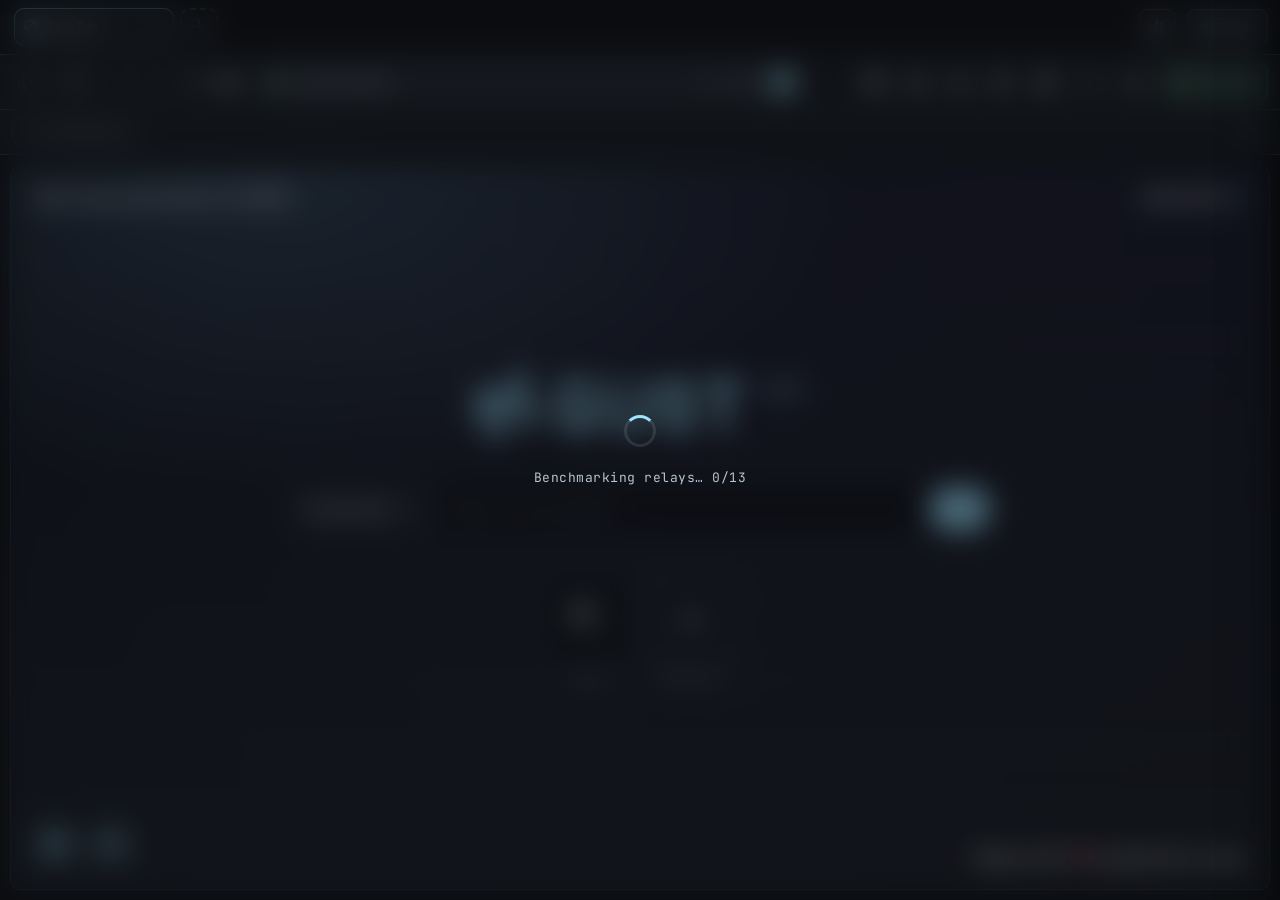
==== gust-engine.html @ 07ba310a "Restore Funny.py UI and run GUST WISP engine behind it" ====
<!doctype html>
<html lang="en">

<head>
    <!-- Vendored acorn 8.14.0 + acorn-walk 8.3.4 (MIT), minified. Powers the
         AST-based location rewriter in the page renderer (see rewriteLocationRefs).
         Exposes window.acorn and window.acorn.walk. -->
    <script>
/**
 * Minified by jsDelivr using Terser v5.19.2.
 * Original file: /npm/acorn@8.14.0/dist/acorn.js
 *
 * Do NOT use SRI with dynamically generated files! More information: https://www.jsdelivr.com/using-sri-with-dynamic-files
 */
!function(t,e){"object"==typeof exports&&"undefined"!=typeof module?e(exports):"function"==typeof define&&define.amd?define(["exports"],e):e((t="undefined"!=typeof globalThis?globalThis:t||self).acorn={})}(this,(function(t){"use strict";var e=[509,0,227,0,150,4,294,9,1368,2,2,1,6,3,41,2,5,0,166,1,574,3,9,9,7,9,32,4,318,1,80,3,71,10,50,3,123,2,54,14,32,10,3,1,11,3,46,10,8,0,46,9,7,2,37,13,2,9,6,1,45,0,13,2,49,13,9,3,2,11,83,11,7,0,3,0,158,11,6,9,7,3,56,1,2,6,3,1,3,2,10,0,11,1,3,6,4,4,68,8,2,0,3,0,2,3,2,4,2,0,15,1,83,17,10,9,5,0,82,19,13,9,214,6,3,8,28,1,83,16,16,9,82,12,9,9,7,19,58,14,5,9,243,14,166,9,71,5,2,1,3,3,2,0,2,1,13,9,120,6,3,6,4,0,29,9,41,6,2,3,9,0,10,10,47,15,343,9,54,7,2,7,17,9,57,21,2,13,123,5,4,0,2,1,2,6,2,0,9,9,49,4,2,1,2,4,9,9,330,3,10,1,2,0,49,6,4,4,14,10,5350,0,7,14,11465,27,2343,9,87,9,39,4,60,6,26,9,535,9,470,0,2,54,8,3,82,0,12,1,19628,1,4178,9,519,45,3,22,543,4,4,5,9,7,3,6,31,3,149,2,1418,49,513,54,5,49,9,0,15,0,23,4,2,14,1361,6,2,16,3,6,2,1,2,4,101,0,161,6,10,9,357,0,62,13,499,13,245,1,2,9,726,6,110,6,6,9,4759,9,787719,239],i=[0,11,2,25,2,18,2,1,2,14,3,13,35,122,70,52,268,28,4,48,48,31,14,29,6,37,11,29,3,35,5,7,2,4,43,157,19,35,5,35,5,39,9,51,13,10,2,14,2,6,2,1,2,10,2,14,2,6,2,1,4,51,13,310,10,21,11,7,25,5,2,41,2,8,70,5,3,0,2,43,2,1,4,0,3,22,11,22,10,30,66,18,2,1,11,21,11,25,71,55,7,1,65,0,16,3,2,2,2,28,43,28,4,28,36,7,2,27,28,53,11,21,11,18,14,17,111,72,56,50,14,50,14,35,39,27,10,22,251,41,7,1,17,2,60,28,11,0,9,21,43,17,47,20,28,22,13,52,58,1,3,0,14,44,33,24,27,35,30,0,3,0,9,34,4,0,13,47,15,3,22,0,2,0,36,17,2,24,20,1,64,6,2,0,2,3,2,14,2,9,8,46,39,7,3,1,3,21,2,6,2,1,2,4,4,0,19,0,13,4,31,9,2,0,3,0,2,37,2,0,26,0,2,0,45,52,19,3,21,2,31,47,21,1,2,0,185,46,42,3,37,47,21,0,60,42,14,0,72,26,38,6,186,43,117,63,32,7,3,0,3,7,2,1,2,23,16,0,2,0,95,7,3,38,17,0,2,0,29,0,11,39,8,0,22,0,12,45,20,0,19,72,200,32,32,8,2,36,18,0,50,29,113,6,2,1,2,37,22,0,26,5,2,1,2,31,15,0,328,18,16,0,2,12,2,33,125,0,80,921,103,110,18,195,2637,96,16,1071,18,5,26,3994,6,582,6842,29,1763,568,8,30,18,78,18,29,19,47,17,3,32,20,6,18,433,44,212,63,129,74,6,0,67,12,65,1,2,0,29,6135,9,1237,42,9,8936,3,2,6,2,1,2,290,16,0,30,2,3,0,15,3,9,395,2309,106,6,12,4,8,8,9,5991,84,2,70,2,1,3,0,3,1,3,3,2,11,2,0,2,6,2,64,2,3,3,7,2,6,2,27,2,3,2,4,2,0,4,6,2,339,3,24,2,24,2,30,2,24,2,30,2,24,2,30,2,24,2,30,2,24,2,7,1845,30,7,5,262,61,147,44,11,6,17,0,322,29,19,43,485,27,229,29,3,0,496,6,2,3,2,1,2,14,2,196,60,67,8,0,1205,3,2,26,2,1,2,0,3,0,2,9,2,3,2,0,2,0,7,0,5,0,2,0,2,0,2,2,2,1,2,0,3,0,2,0,2,0,2,0,2,0,2,1,2,0,3,3,2,6,2,3,2,3,2,0,2,9,2,16,6,2,2,4,2,16,4421,42719,33,4153,7,221,3,5761,15,7472,16,621,2467,541,1507,4938,6,4191],s="ªµºÀ-ÖØ-öø-ˁˆ-ˑˠ-ˤˬˮͰ-ʹͶͷͺ-ͽͿΆΈ-ΊΌΎ-ΡΣ-ϵϷ-ҁҊ-ԯԱ-Ֆՙՠ-ֈא-תׯ-ײؠ-يٮٯٱ-ۓەۥۦۮۯۺ-ۼۿܐܒ-ܯݍ-ޥޱߊ-ߪߴߵߺࠀ-ࠕࠚࠤࠨࡀ-ࡘࡠ-ࡪࡰ-ࢇࢉ-ࢎࢠ-ࣉऄ-हऽॐक़-ॡॱ-ঀঅ-ঌএঐও-নপ-রলশ-হঽৎড়ঢ়য়-ৡৰৱৼਅ-ਊਏਐਓ-ਨਪ-ਰਲਲ਼ਵਸ਼ਸਹਖ਼-ੜਫ਼ੲ-ੴઅ-ઍએ-ઑઓ-નપ-રલળવ-હઽૐૠૡૹଅ-ଌଏଐଓ-ନପ-ରଲଳଵ-ହଽଡ଼ଢ଼ୟ-ୡୱஃஅ-ஊஎ-ஐஒ-கஙசஜஞடணதந-பம-ஹௐఅ-ఌఎ-ఐఒ-నప-హఽౘ-ౚౝౠౡಀಅ-ಌಎ-ಐಒ-ನಪ-ಳವ-ಹಽೝೞೠೡೱೲഄ-ഌഎ-ഐഒ-ഺഽൎൔ-ൖൟ-ൡൺ-ൿඅ-ඖක-නඳ-රලව-ෆก-ะาำเ-ๆກຂຄຆ-ຊຌ-ຣລວ-ະາຳຽເ-ໄໆໜ-ໟༀཀ-ཇཉ-ཬྈ-ྌက-ဪဿၐ-ၕၚ-ၝၡၥၦၮ-ၰၵ-ႁႎႠ-ჅჇჍა-ჺჼ-ቈቊ-ቍቐ-ቖቘቚ-ቝበ-ኈኊ-ኍነ-ኰኲ-ኵኸ-ኾዀዂ-ዅወ-ዖዘ-ጐጒ-ጕጘ-ፚᎀ-ᎏᎠ-Ᏽᏸ-ᏽᐁ-ᙬᙯ-ᙿᚁ-ᚚᚠ-ᛪᛮ-ᛸᜀ-ᜑᜟ-ᜱᝀ-ᝑᝠ-ᝬᝮ-ᝰក-ឳៗៜᠠ-ᡸᢀ-ᢨᢪᢰ-ᣵᤀ-ᤞᥐ-ᥭᥰ-ᥴᦀ-ᦫᦰ-ᧉᨀ-ᨖᨠ-ᩔᪧᬅ-ᬳᭅ-ᭌᮃ-ᮠᮮᮯᮺ-ᯥᰀ-ᰣᱍ-ᱏᱚ-ᱽᲀ-ᲊᲐ-ᲺᲽ-Ჿᳩ-ᳬᳮ-ᳳᳵᳶᳺᴀ-ᶿḀ-ἕἘ-Ἕἠ-ὅὈ-Ὅὐ-ὗὙὛὝὟ-ώᾀ-ᾴᾶ-ᾼιῂ-ῄῆ-ῌῐ-ΐῖ-Ίῠ-Ῥῲ-ῴῶ-ῼⁱⁿₐ-ₜℂℇℊ-ℓℕ℘-ℝℤΩℨK-ℹℼ-ℿⅅ-ⅉⅎⅠ-ↈⰀ-ⳤⳫ-ⳮⳲⳳⴀ-ⴥⴧⴭⴰ-ⵧⵯⶀ-ⶖⶠ-ⶦⶨ-ⶮⶰ-ⶶⶸ-ⶾⷀ-ⷆⷈ-ⷎⷐ-ⷖⷘ-ⷞ々-〇〡-〩〱-〵〸-〼ぁ-ゖ゛-ゟァ-ヺー-ヿㄅ-ㄯㄱ-ㆎㆠ-ㆿㇰ-ㇿ㐀-䶿一-ꒌꓐ-ꓽꔀ-ꘌꘐ-ꘟꘪꘫꙀ-ꙮꙿ-ꚝꚠ-ꛯꜗ-ꜟꜢ-ꞈꞋ-ꟍꟐꟑꟓꟕ-Ƛꟲ-ꠁꠃ-ꠅꠇ-ꠊꠌ-ꠢꡀ-ꡳꢂ-ꢳꣲ-ꣷꣻꣽꣾꤊ-ꤥꤰ-ꥆꥠ-ꥼꦄ-ꦲꧏꧠ-ꧤꧦ-ꧯꧺ-ꧾꨀ-ꨨꩀ-ꩂꩄ-ꩋꩠ-ꩶꩺꩾ-ꪯꪱꪵꪶꪹ-ꪽꫀꫂꫛ-ꫝꫠ-ꫪꫲ-ꫴꬁ-ꬆꬉ-ꬎꬑ-ꬖꬠ-ꬦꬨ-ꬮꬰ-ꭚꭜ-ꭩꭰ-ꯢ가-힣ힰ-ퟆퟋ-ퟻ豈-舘並-龎ﬀ-ﬆﬓ-ﬗיִײַ-ﬨשׁ-זּטּ-לּמּנּסּףּפּצּ-ﮱﯓ-ﴽﵐ-ﶏﶒ-ﷇﷰ-ﷻﹰ-ﹴﹶ-ﻼＡ-Ｚａ-ｚｦ-ﾾￂ-ￇￊ-ￏￒ-ￗￚ-ￜ",r={3:"abstract boolean byte char class double enum export extends final float goto implements import int interface long native package private protected public short static super synchronized throws transient volatile",5:"class enum extends super const export import",6:"enum",strict:"implements interface let package private protected public static yield",strictBind:"eval arguments"},a="break case catch continue debugger default do else finally for function if return switch throw try var while with null true false instanceof typeof void delete new in this",n={5:a,"5module":a+" export import",6:a+" const class extends export import super"},o=/^in(stanceof)?$/,h=new RegExp("["+s+"]"),p=new RegExp("["+s+"‌‍·̀-ͯ·҃-֑҇-ׇֽֿׁׂׅׄؐ-ًؚ-٩ٰۖ-ۜ۟-۪ۤۧۨ-ۭ۰-۹ܑܰ-݊ަ-ް߀-߉߫-߽߳ࠖ-࠙ࠛ-ࠣࠥ-ࠧࠩ-࡙࠭-࡛ࢗ-࢟࣊-ࣣ࣡-ःऺ-़ा-ॏ॑-ॗॢॣ०-९ঁ-ঃ়া-ৄেৈো-্ৗৢৣ০-৯৾ਁ-ਃ਼ਾ-ੂੇੈੋ-੍ੑ੦-ੱੵઁ-ઃ઼ા-ૅે-ૉો-્ૢૣ૦-૯ૺ-૿ଁ-ଃ଼ା-ୄେୈୋ-୍୕-ୗୢୣ୦-୯ஂா-ூெ-ைொ-்ௗ௦-௯ఀ-ఄ఼ా-ౄె-ైొ-్ౕౖౢౣ౦-౯ಁ-ಃ಼ಾ-ೄೆ-ೈೊ-್ೕೖೢೣ೦-೯ೳഀ-ഃ഻഼ാ-ൄെ-ൈൊ-്ൗൢൣ൦-൯ඁ-ඃ්ා-ුූෘ-ෟ෦-෯ෲෳัิ-ฺ็-๎๐-๙ັິ-ຼ່-໎໐-໙༘༙༠-༩༹༵༷༾༿ཱ-྄྆྇ྍ-ྗྙ-ྼ࿆ါ-ှ၀-၉ၖ-ၙၞ-ၠၢ-ၤၧ-ၭၱ-ၴႂ-ႍႏ-ႝ፝-፟፩-፱ᜒ-᜕ᜲ-᜴ᝒᝓᝲᝳ឴-៓៝០-៩᠋-᠍᠏-᠙ᢩᤠ-ᤫᤰ-᤻᥆-᥏᧐-᧚ᨗ-ᨛᩕ-ᩞ᩠-᩿᩼-᪉᪐-᪙᪰-᪽ᪿ-ᫎᬀ-ᬄ᬴-᭄᭐-᭙᭫-᭳ᮀ-ᮂᮡ-ᮭ᮰-᮹᯦-᯳ᰤ-᰷᱀-᱉᱐-᱙᳐-᳔᳒-᳨᳭᳴᳷-᳹᷀-᷿‌‍‿⁀⁔⃐-⃥⃜⃡-⃰⳯-⵿⳱ⷠ-〪ⷿ-゙゚〯・꘠-꘩꙯ꙴ-꙽ꚞꚟ꛰꛱ꠂ꠆ꠋꠣ-ꠧ꠬ꢀꢁꢴ-ꣅ꣐-꣙꣠-꣱ꣿ-꤉ꤦ-꤭ꥇ-꥓ꦀ-ꦃ꦳-꧀꧐-꧙ꧥ꧰-꧹ꨩ-ꨶꩃꩌꩍ꩐-꩙ꩻ-ꩽꪰꪲ-ꪴꪷꪸꪾ꪿꫁ꫫ-ꫯꫵ꫶ꯣ-ꯪ꯬꯭꯰-꯹ﬞ︀-️︠-︯︳︴﹍-﹏０-９＿･]");function c(t,e){for(var i=65536,s=0;s<e.length;s+=2){if((i+=e[s])>t)return!1;if((i+=e[s+1])>=t)return!0}return!1}function l(t,e){return t<65?36===t:t<91||(t<97?95===t:t<123||(t<=65535?t>=170&&h.test(String.fromCharCode(t)):!1!==e&&c(t,i)))}function u(t,s){return t<48?36===t:t<58||!(t<65)&&(t<91||(t<97?95===t:t<123||(t<=65535?t>=170&&p.test(String.fromCharCode(t)):!1!==s&&(c(t,i)||c(t,e)))))}var d=function(t,e){void 0===e&&(e={}),this.label=t,this.keyword=e.keyword,this.beforeExpr=!!e.beforeExpr,this.startsExpr=!!e.startsExpr,this.isLoop=!!e.isLoop,this.isAssign=!!e.isAssign,this.prefix=!!e.prefix,this.postfix=!!e.postfix,this.binop=e.binop||null,this.updateContext=null};function f(t,e){return new d(t,{beforeExpr:!0,binop:e})}var m={beforeExpr:!0},x={startsExpr:!0},g={};function v(t,e){return void 0===e&&(e={}),e.keyword=t,g[t]=new d(t,e)}var y={num:new d("num",x),regexp:new d("regexp",x),string:new d("string",x),name:new d("name",x),privateId:new d("privateId",x),eof:new d("eof"),bracketL:new d("[",{beforeExpr:!0,startsExpr:!0}),bracketR:new d("]"),braceL:new d("{",{beforeExpr:!0,startsExpr:!0}),braceR:new d("}"),parenL:new d("(",{beforeExpr:!0,startsExpr:!0}),parenR:new d(")"),comma:new d(",",m),semi:new d(";",m),colon:new d(":",m),dot:new d("."),question:new d("?",m),questionDot:new d("?."),arrow:new d("=>",m),template:new d("template"),invalidTemplate:new d("invalidTemplate"),ellipsis:new d("...",m),backQuote:new d("`",x),dollarBraceL:new d("${",{beforeExpr:!0,startsExpr:!0}),eq:new d("=",{beforeExpr:!0,isAssign:!0}),assign:new d("_=",{beforeExpr:!0,isAssign:!0}),incDec:new d("++/--",{prefix:!0,postfix:!0,startsExpr:!0}),prefix:new d("!/~",{beforeExpr:!0,prefix:!0,startsExpr:!0}),logicalOR:f("||",1),logicalAND:f("&&",2),bitwiseOR:f("|",3),bitwiseXOR:f("^",4),bitwiseAND:f("&",5),equality:f("==/!=/===/!==",6),relational:f("</>/<=/>=",7),bitShift:f("<</>>/>>>",8),plusMin:new d("+/-",{beforeExpr:!0,binop:9,prefix:!0,startsExpr:!0}),modulo:f("%",10),star:f("*",10),slash:f("/",10),starstar:new d("**",{beforeExpr:!0}),coalesce:f("??",1),_break:v("break"),_case:v("case",m),_catch:v("catch"),_continue:v("continue"),_debugger:v("debugger"),_default:v("default",m),_do:v("do",{isLoop:!0,beforeExpr:!0}),_else:v("else",m),_finally:v("finally"),_for:v("for",{isLoop:!0}),_function:v("function",x),_if:v("if"),_return:v("return",m),_switch:v("switch"),_throw:v("throw",m),_try:v("try"),_var:v("var"),_const:v("const"),_while:v("while",{isLoop:!0}),_with:v("with"),_new:v("new",{beforeExpr:!0,startsExpr:!0}),_this:v("this",x),_super:v("super",x),_class:v("class",x),_extends:v("extends",m),_export:v("export"),_import:v("import",x),_null:v("null",x),_true:v("true",x),_false:v("false",x),_in:v("in",{beforeExpr:!0,binop:7}),_instanceof:v("instanceof",{beforeExpr:!0,binop:7}),_typeof:v("typeof",{beforeExpr:!0,prefix:!0,startsExpr:!0}),_void:v("void",{beforeExpr:!0,prefix:!0,startsExpr:!0}),_delete:v("delete",{beforeExpr:!0,prefix:!0,startsExpr:!0})},b=/\r\n?|\n|\u2028|\u2029/,_=new RegExp(b.source,"g");function k(t){return 10===t||13===t||8232===t||8233===t}function S(t,e,i){void 0===i&&(i=t.length);for(var s=e;s<i;s++){var r=t.charCodeAt(s);if(k(r))return s<i-1&&13===r&&10===t.charCodeAt(s+1)?s+2:s+1}return-1}var C=/[\u1680\u2000-\u200a\u202f\u205f\u3000\ufeff]/,w=/(?:\s|\/\/.*|\/\*[^]*?\*\/)*/g,E=Object.prototype,I=E.hasOwnProperty,A=E.toString,P=Object.hasOwn||function(t,e){return I.call(t,e)},N=Array.isArray||function(t){return"[object Array]"===A.call(t)},V=Object.create(null);function T(t){return V[t]||(V[t]=new RegExp("^(?:"+t.replace(/ /g,"|")+")$"))}function L(t){return t<=65535?String.fromCharCode(t):(t-=65536,String.fromCharCode(55296+(t>>10),56320+(1023&t)))}var R=/(?:[\uD800-\uDBFF](?![\uDC00-\uDFFF])|(?:[^\uD800-\uDBFF]|^)[\uDC00-\uDFFF])/,D=function(t,e){this.line=t,this.column=e};D.prototype.offset=function(t){return new D(this.line,this.column+t)};var O=function(t,e,i){this.start=e,this.end=i,null!==t.sourceFile&&(this.source=t.sourceFile)};function B(t,e){for(var i=1,s=0;;){var r=S(t,s,e);if(r<0)return new D(i,e-s);++i,s=r}}var M={ecmaVersion:null,sourceType:"script",onInsertedSemicolon:null,onTrailingComma:null,allowReserved:null,allowReturnOutsideFunction:!1,allowImportExportEverywhere:!1,allowAwaitOutsideFunction:null,allowSuperOutsideMethod:null,allowHashBang:!1,checkPrivateFields:!0,locations:!1,onToken:null,onComment:null,ranges:!1,program:null,sourceFile:null,directSourceFile:null,preserveParens:!1},F=!1;function U(t){var e={};for(var i in M)e[i]=t&&P(t,i)?t[i]:M[i];if("latest"===e.ecmaVersion?e.ecmaVersion=1e8:null==e.ecmaVersion?(!F&&"object"==typeof console&&console.warn&&(F=!0,console.warn("Since Acorn 8.0.0, options.ecmaVersion is required.\nDefaulting to 2020, but this will stop working in the future.")),e.ecmaVersion=11):e.ecmaVersion>=2015&&(e.ecmaVersion-=2009),null==e.allowReserved&&(e.allowReserved=e.ecmaVersion<5),t&&null!=t.allowHashBang||(e.allowHashBang=e.ecmaVersion>=14),N(e.onToken)){var s=e.onToken;e.onToken=function(t){return s.push(t)}}return N(e.onComment)&&(e.onComment=function(t,e){return function(i,s,r,a,n,o){var h={type:i?"Block":"Line",value:s,start:r,end:a};t.locations&&(h.loc=new O(this,n,o)),t.ranges&&(h.range=[r,a]),e.push(h)}}(e,e.onComment)),e}var q=256;function j(t,e){return 2|(t?4:0)|(e?8:0)}var G=function(t,e,i){this.options=t=U(t),this.sourceFile=t.sourceFile,this.keywords=T(n[t.ecmaVersion>=6?6:"module"===t.sourceType?"5module":5]);var s="";!0!==t.allowReserved&&(s=r[t.ecmaVersion>=6?6:5===t.ecmaVersion?5:3],"module"===t.sourceType&&(s+=" await")),this.reservedWords=T(s);var a=(s?s+" ":"")+r.strict;this.reservedWordsStrict=T(a),this.reservedWordsStrictBind=T(a+" "+r.strictBind),this.input=String(e),this.containsEsc=!1,i?(this.pos=i,this.lineStart=this.input.lastIndexOf("\n",i-1)+1,this.curLine=this.input.slice(0,this.lineStart).split(b).length):(this.pos=this.lineStart=0,this.curLine=1),this.type=y.eof,this.value=null,this.start=this.end=this.pos,this.startLoc=this.endLoc=this.curPosition(),this.lastTokEndLoc=this.lastTokStartLoc=null,this.lastTokStart=this.lastTokEnd=this.pos,this.context=this.initialContext(),this.exprAllowed=!0,this.inModule="module"===t.sourceType,this.strict=this.inModule||this.strictDirective(this.pos),this.potentialArrowAt=-1,this.potentialArrowInForAwait=!1,this.yieldPos=this.awaitPos=this.awaitIdentPos=0,this.labels=[],this.undefinedExports=Object.create(null),0===this.pos&&t.allowHashBang&&"#!"===this.input.slice(0,2)&&this.skipLineComment(2),this.scopeStack=[],this.enterScope(1),this.regexpState=null,this.privateNameStack=[]},H={inFunction:{configurable:!0},inGenerator:{configurable:!0},inAsync:{configurable:!0},canAwait:{configurable:!0},allowSuper:{configurable:!0},allowDirectSuper:{configurable:!0},treatFunctionsAsVar:{configurable:!0},allowNewDotTarget:{configurable:!0},inClassStaticBlock:{configurable:!0}};G.prototype.parse=function(){var t=this.options.program||this.startNode();return this.nextToken(),this.parseTopLevel(t)},H.inFunction.get=function(){return(2&this.currentVarScope().flags)>0},H.inGenerator.get=function(){return(8&this.currentVarScope().flags)>0&&!this.currentVarScope().inClassFieldInit},H.inAsync.get=function(){return(4&this.currentVarScope().flags)>0&&!this.currentVarScope().inClassFieldInit},H.canAwait.get=function(){for(var t=this.scopeStack.length-1;t>=0;t--){var e=this.scopeStack[t];if(e.inClassFieldInit||e.flags&q)return!1;if(2&e.flags)return(4&e.flags)>0}return this.inModule&&this.options.ecmaVersion>=13||this.options.allowAwaitOutsideFunction},H.allowSuper.get=function(){var t=this.currentThisScope(),e=t.flags,i=t.inClassFieldInit;return(64&e)>0||i||this.options.allowSuperOutsideMethod},H.allowDirectSuper.get=function(){return(128&this.currentThisScope().flags)>0},H.treatFunctionsAsVar.get=function(){return this.treatFunctionsAsVarInScope(this.currentScope())},H.allowNewDotTarget.get=function(){var t=this.currentThisScope(),e=t.flags,i=t.inClassFieldInit;return(258&e)>0||i},H.inClassStaticBlock.get=function(){return(this.currentVarScope().flags&q)>0},G.extend=function(){for(var t=[],e=arguments.length;e--;)t[e]=arguments[e];for(var i=this,s=0;s<t.length;s++)i=t[s](i);return i},G.parse=function(t,e){return new this(e,t).parse()},G.parseExpressionAt=function(t,e,i){var s=new this(i,t,e);return s.nextToken(),s.parseExpression()},G.tokenizer=function(t,e){return new this(e,t)},Object.defineProperties(G.prototype,H);var W=G.prototype,z=/^(?:'((?:\\[^]|[^'\\])*?)'|"((?:\\[^]|[^"\\])*?)")/;W.strictDirective=function(t){if(this.options.ecmaVersion<5)return!1;for(;;){w.lastIndex=t,t+=w.exec(this.input)[0].length;var e=z.exec(this.input.slice(t));if(!e)return!1;if("use strict"===(e[1]||e[2])){w.lastIndex=t+e[0].length;var i=w.exec(this.input),s=i.index+i[0].length,r=this.input.charAt(s);return";"===r||"}"===r||b.test(i[0])&&!(/[(`.[+\-/*%<>=,?^&]/.test(r)||"!"===r&&"="===this.input.charAt(s+1))}t+=e[0].length,w.lastIndex=t,t+=w.exec(this.input)[0].length,";"===this.input[t]&&t++}},W.eat=function(t){return this.type===t&&(this.next(),!0)},W.isContextual=function(t){return this.type===y.name&&this.value===t&&!this.containsEsc},W.eatContextual=function(t){return!!this.isContextual(t)&&(this.next(),!0)},W.expectContextual=function(t){this.eatContextual(t)||this.unexpected()},W.canInsertSemicolon=function(){return this.type===y.eof||this.type===y.braceR||b.test(this.input.slice(this.lastTokEnd,this.start))},W.insertSemicolon=function(){if(this.canInsertSemicolon())return this.options.onInsertedSemicolon&&this.options.onInsertedSemicolon(this.lastTokEnd,this.lastTokEndLoc),!0},W.semicolon=function(){this.eat(y.semi)||this.insertSemicolon()||this.unexpected()},W.afterTrailingComma=function(t,e){if(this.type===t)return this.options.onTrailingComma&&this.options.onTrailingComma(this.lastTokStart,this.lastTokStartLoc),e||this.next(),!0},W.expect=function(t){this.eat(t)||this.unexpected()},W.unexpected=function(t){this.raise(null!=t?t:this.start,"Unexpected token")};var K=function(){this.shorthandAssign=this.trailingComma=this.parenthesizedAssign=this.parenthesizedBind=this.doubleProto=-1};W.checkPatternErrors=function(t,e){if(t){t.trailingComma>-1&&this.raiseRecoverable(t.trailingComma,"Comma is not permitted after the rest element");var i=e?t.parenthesizedAssign:t.parenthesizedBind;i>-1&&this.raiseRecoverable(i,e?"Assigning to rvalue":"Parenthesized pattern")}},W.checkExpressionErrors=function(t,e){if(!t)return!1;var i=t.shorthandAssign,s=t.doubleProto;if(!e)return i>=0||s>=0;i>=0&&this.raise(i,"Shorthand property assignments are valid only in destructuring patterns"),s>=0&&this.raiseRecoverable(s,"Redefinition of __proto__ property")},W.checkYieldAwaitInDefaultParams=function(){this.yieldPos&&(!this.awaitPos||this.yieldPos<this.awaitPos)&&this.raise(this.yieldPos,"Yield expression cannot be a default value"),this.awaitPos&&this.raise(this.awaitPos,"Await expression cannot be a default value")},W.isSimpleAssignTarget=function(t){return"ParenthesizedExpression"===t.type?this.isSimpleAssignTarget(t.expression):"Identifier"===t.type||"MemberExpression"===t.type};var Q=G.prototype;Q.parseTopLevel=function(t){var e=Object.create(null);for(t.body||(t.body=[]);this.type!==y.eof;){var i=this.parseStatement(null,!0,e);t.body.push(i)}if(this.inModule)for(var s=0,r=Object.keys(this.undefinedExports);s<r.length;s+=1){var a=r[s];this.raiseRecoverable(this.undefinedExports[a].start,"Export '"+a+"' is not defined")}return this.adaptDirectivePrologue(t.body),this.next(),t.sourceType=this.options.sourceType,this.finishNode(t,"Program")};var Y={kind:"loop"},X={kind:"switch"};Q.isLet=function(t){if(this.options.ecmaVersion<6||!this.isContextual("let"))return!1;w.lastIndex=this.pos;var e=w.exec(this.input),i=this.pos+e[0].length,s=this.input.charCodeAt(i);if(91===s||92===s)return!0;if(t)return!1;if(123===s||s>55295&&s<56320)return!0;if(l(s,!0)){for(var r=i+1;u(s=this.input.charCodeAt(r),!0);)++r;if(92===s||s>55295&&s<56320)return!0;var a=this.input.slice(i,r);if(!o.test(a))return!0}return!1},Q.isAsyncFunction=function(){if(this.options.ecmaVersion<8||!this.isContextual("async"))return!1;w.lastIndex=this.pos;var t,e=w.exec(this.input),i=this.pos+e[0].length;return!(b.test(this.input.slice(this.pos,i))||"function"!==this.input.slice(i,i+8)||i+8!==this.input.length&&(u(t=this.input.charCodeAt(i+8))||t>55295&&t<56320))},Q.parseStatement=function(t,e,i){var s,r=this.type,a=this.startNode();switch(this.isLet(t)&&(r=y._var,s="let"),r){case y._break:case y._continue:return this.parseBreakContinueStatement(a,r.keyword);case y._debugger:return this.parseDebuggerStatement(a);case y._do:return this.parseDoStatement(a);case y._for:return this.parseForStatement(a);case y._function:return t&&(this.strict||"if"!==t&&"label"!==t)&&this.options.ecmaVersion>=6&&this.unexpected(),this.parseFunctionStatement(a,!1,!t);case y._class:return t&&this.unexpected(),this.parseClass(a,!0);case y._if:return this.parseIfStatement(a);case y._return:return this.parseReturnStatement(a);case y._switch:return this.parseSwitchStatement(a);case y._throw:return this.parseThrowStatement(a);case y._try:return this.parseTryStatement(a);case y._const:case y._var:return s=s||this.value,t&&"var"!==s&&this.unexpected(),this.parseVarStatement(a,s);case y._while:return this.parseWhileStatement(a);case y._with:return this.parseWithStatement(a);case y.braceL:return this.parseBlock(!0,a);case y.semi:return this.parseEmptyStatement(a);case y._export:case y._import:if(this.options.ecmaVersion>10&&r===y._import){w.lastIndex=this.pos;var n=w.exec(this.input),o=this.pos+n[0].length,h=this.input.charCodeAt(o);if(40===h||46===h)return this.parseExpressionStatement(a,this.parseExpression())}return this.options.allowImportExportEverywhere||(e||this.raise(this.start,"'import' and 'export' may only appear at the top level"),this.inModule||this.raise(this.start,"'import' and 'export' may appear only with 'sourceType: module'")),r===y._import?this.parseImport(a):this.parseExport(a,i);default:if(this.isAsyncFunction())return t&&this.unexpected(),this.next(),this.parseFunctionStatement(a,!0,!t);var p=this.value,c=this.parseExpression();return r===y.name&&"Identifier"===c.type&&this.eat(y.colon)?this.parseLabeledStatement(a,p,c,t):this.parseExpressionStatement(a,c)}},Q.parseBreakContinueStatement=function(t,e){var i="break"===e;this.next(),this.eat(y.semi)||this.insertSemicolon()?t.label=null:this.type!==y.name?this.unexpected():(t.label=this.parseIdent(),this.semicolon());for(var s=0;s<this.labels.length;++s){var r=this.labels[s];if(null==t.label||r.name===t.label.name){if(null!=r.kind&&(i||"loop"===r.kind))break;if(t.label&&i)break}}return s===this.labels.length&&this.raise(t.start,"Unsyntactic "+e),this.finishNode(t,i?"BreakStatement":"ContinueStatement")},Q.parseDebuggerStatement=function(t){return this.next(),this.semicolon(),this.finishNode(t,"DebuggerStatement")},Q.parseDoStatement=function(t){return this.next(),this.labels.push(Y),t.body=this.parseStatement("do"),this.labels.pop(),this.expect(y._while),t.test=this.parseParenExpression(),this.options.ecmaVersion>=6?this.eat(y.semi):this.semicolon(),this.finishNode(t,"DoWhileStatement")},Q.parseForStatement=function(t){this.next();var e=this.options.ecmaVersion>=9&&this.canAwait&&this.eatContextual("await")?this.lastTokStart:-1;if(this.labels.push(Y),this.enterScope(0),this.expect(y.parenL),this.type===y.semi)return e>-1&&this.unexpected(e),this.parseFor(t,null);var i=this.isLet();if(this.type===y._var||this.type===y._const||i){var s=this.startNode(),r=i?"let":this.value;return this.next(),this.parseVar(s,!0,r),this.finishNode(s,"VariableDeclaration"),(this.type===y._in||this.options.ecmaVersion>=6&&this.isContextual("of"))&&1===s.declarations.length?(this.options.ecmaVersion>=9&&(this.type===y._in?e>-1&&this.unexpected(e):t.await=e>-1),this.parseForIn(t,s)):(e>-1&&this.unexpected(e),this.parseFor(t,s))}var a=this.isContextual("let"),n=!1,o=this.containsEsc,h=new K,p=this.start,c=e>-1?this.parseExprSubscripts(h,"await"):this.parseExpression(!0,h);return this.type===y._in||(n=this.options.ecmaVersion>=6&&this.isContextual("of"))?(e>-1?(this.type===y._in&&this.unexpected(e),t.await=!0):n&&this.options.ecmaVersion>=8&&(c.start!==p||o||"Identifier"!==c.type||"async"!==c.name?this.options.ecmaVersion>=9&&(t.await=!1):this.unexpected()),a&&n&&this.raise(c.start,"The left-hand side of a for-of loop may not start with 'let'."),this.toAssignable(c,!1,h),this.checkLValPattern(c),this.parseForIn(t,c)):(this.checkExpressionErrors(h,!0),e>-1&&this.unexpected(e),this.parseFor(t,c))},Q.parseFunctionStatement=function(t,e,i){return this.next(),this.parseFunction(t,$|(i?0:J),!1,e)},Q.parseIfStatement=function(t){return this.next(),t.test=this.parseParenExpression(),t.consequent=this.parseStatement("if"),t.alternate=this.eat(y._else)?this.parseStatement("if"):null,this.finishNode(t,"IfStatement")},Q.parseReturnStatement=function(t){return this.inFunction||this.options.allowReturnOutsideFunction||this.raise(this.start,"'return' outside of function"),this.next(),this.eat(y.semi)||this.insertSemicolon()?t.argument=null:(t.argument=this.parseExpression(),this.semicolon()),this.finishNode(t,"ReturnStatement")},Q.parseSwitchStatement=function(t){var e;this.next(),t.discriminant=this.parseParenExpression(),t.cases=[],this.expect(y.braceL),this.labels.push(X),this.enterScope(0);for(var i=!1;this.type!==y.braceR;)if(this.type===y._case||this.type===y._default){var s=this.type===y._case;e&&this.finishNode(e,"SwitchCase"),t.cases.push(e=this.startNode()),e.consequent=[],this.next(),s?e.test=this.parseExpression():(i&&this.raiseRecoverable(this.lastTokStart,"Multiple default clauses"),i=!0,e.test=null),this.expect(y.colon)}else e||this.unexpected(),e.consequent.push(this.parseStatement(null));return this.exitScope(),e&&this.finishNode(e,"SwitchCase"),this.next(),this.labels.pop(),this.finishNode(t,"SwitchStatement")},Q.parseThrowStatement=function(t){return this.next(),b.test(this.input.slice(this.lastTokEnd,this.start))&&this.raise(this.lastTokEnd,"Illegal newline after throw"),t.argument=this.parseExpression(),this.semicolon(),this.finishNode(t,"ThrowStatement")};var Z=[];Q.parseCatchClauseParam=function(){var t=this.parseBindingAtom(),e="Identifier"===t.type;return this.enterScope(e?32:0),this.checkLValPattern(t,e?4:2),this.expect(y.parenR),t},Q.parseTryStatement=function(t){if(this.next(),t.block=this.parseBlock(),t.handler=null,this.type===y._catch){var e=this.startNode();this.next(),this.eat(y.parenL)?e.param=this.parseCatchClauseParam():(this.options.ecmaVersion<10&&this.unexpected(),e.param=null,this.enterScope(0)),e.body=this.parseBlock(!1),this.exitScope(),t.handler=this.finishNode(e,"CatchClause")}return t.finalizer=this.eat(y._finally)?this.parseBlock():null,t.handler||t.finalizer||this.raise(t.start,"Missing catch or finally clause"),this.finishNode(t,"TryStatement")},Q.parseVarStatement=function(t,e,i){return this.next(),this.parseVar(t,!1,e,i),this.semicolon(),this.finishNode(t,"VariableDeclaration")},Q.parseWhileStatement=function(t){return this.next(),t.test=this.parseParenExpression(),this.labels.push(Y),t.body=this.parseStatement("while"),this.labels.pop(),this.finishNode(t,"WhileStatement")},Q.parseWithStatement=function(t){return this.strict&&this.raise(this.start,"'with' in strict mode"),this.next(),t.object=this.parseParenExpression(),t.body=this.parseStatement("with"),this.finishNode(t,"WithStatement")},Q.parseEmptyStatement=function(t){return this.next(),this.finishNode(t,"EmptyStatement")},Q.parseLabeledStatement=function(t,e,i,s){for(var r=0,a=this.labels;r<a.length;r+=1){a[r].name===e&&this.raise(i.start,"Label '"+e+"' is already declared")}for(var n=this.type.isLoop?"loop":this.type===y._switch?"switch":null,o=this.labels.length-1;o>=0;o--){var h=this.labels[o];if(h.statementStart!==t.start)break;h.statementStart=this.start,h.kind=n}return this.labels.push({name:e,kind:n,statementStart:this.start}),t.body=this.parseStatement(s?-1===s.indexOf("label")?s+"label":s:"label"),this.labels.pop(),t.label=i,this.finishNode(t,"LabeledStatement")},Q.parseExpressionStatement=function(t,e){return t.expression=e,this.semicolon(),this.finishNode(t,"ExpressionStatement")},Q.parseBlock=function(t,e,i){for(void 0===t&&(t=!0),void 0===e&&(e=this.startNode()),e.body=[],this.expect(y.braceL),t&&this.enterScope(0);this.type!==y.braceR;){var s=this.parseStatement(null);e.body.push(s)}return i&&(this.strict=!1),this.next(),t&&this.exitScope(),this.finishNode(e,"BlockStatement")},Q.parseFor=function(t,e){return t.init=e,this.expect(y.semi),t.test=this.type===y.semi?null:this.parseExpression(),this.expect(y.semi),t.update=this.type===y.parenR?null:this.parseExpression(),this.expect(y.parenR),t.body=this.parseStatement("for"),this.exitScope(),this.labels.pop(),this.finishNode(t,"ForStatement")},Q.parseForIn=function(t,e){var i=this.type===y._in;return this.next(),"VariableDeclaration"===e.type&&null!=e.declarations[0].init&&(!i||this.options.ecmaVersion<8||this.strict||"var"!==e.kind||"Identifier"!==e.declarations[0].id.type)&&this.raise(e.start,(i?"for-in":"for-of")+" loop variable declaration may not have an initializer"),t.left=e,t.right=i?this.parseExpression():this.parseMaybeAssign(),this.expect(y.parenR),t.body=this.parseStatement("for"),this.exitScope(),this.labels.pop(),this.finishNode(t,i?"ForInStatement":"ForOfStatement")},Q.parseVar=function(t,e,i,s){for(t.declarations=[],t.kind=i;;){var r=this.startNode();if(this.parseVarId(r,i),this.eat(y.eq)?r.init=this.parseMaybeAssign(e):s||"const"!==i||this.type===y._in||this.options.ecmaVersion>=6&&this.isContextual("of")?s||"Identifier"===r.id.type||e&&(this.type===y._in||this.isContextual("of"))?r.init=null:this.raise(this.lastTokEnd,"Complex binding patterns require an initialization value"):this.unexpected(),t.declarations.push(this.finishNode(r,"VariableDeclarator")),!this.eat(y.comma))break}return t},Q.parseVarId=function(t,e){t.id=this.parseBindingAtom(),this.checkLValPattern(t.id,"var"===e?1:2,!1)};var $=1,J=2;function tt(t,e){var i=e.key.name,s=t[i],r="true";return"MethodDefinition"!==e.type||"get"!==e.kind&&"set"!==e.kind||(r=(e.static?"s":"i")+e.kind),"iget"===s&&"iset"===r||"iset"===s&&"iget"===r||"sget"===s&&"sset"===r||"sset"===s&&"sget"===r?(t[i]="true",!1):!!s||(t[i]=r,!1)}function et(t,e){var i=t.computed,s=t.key;return!i&&("Identifier"===s.type&&s.name===e||"Literal"===s.type&&s.value===e)}Q.parseFunction=function(t,e,i,s,r){this.initFunction(t),(this.options.ecmaVersion>=9||this.options.ecmaVersion>=6&&!s)&&(this.type===y.star&&e&J&&this.unexpected(),t.generator=this.eat(y.star)),this.options.ecmaVersion>=8&&(t.async=!!s),e&$&&(t.id=4&e&&this.type!==y.name?null:this.parseIdent(),!t.id||e&J||this.checkLValSimple(t.id,this.strict||t.generator||t.async?this.treatFunctionsAsVar?1:2:3));var a=this.yieldPos,n=this.awaitPos,o=this.awaitIdentPos;return this.yieldPos=0,this.awaitPos=0,this.awaitIdentPos=0,this.enterScope(j(t.async,t.generator)),e&$||(t.id=this.type===y.name?this.parseIdent():null),this.parseFunctionParams(t),this.parseFunctionBody(t,i,!1,r),this.yieldPos=a,this.awaitPos=n,this.awaitIdentPos=o,this.finishNode(t,e&$?"FunctionDeclaration":"FunctionExpression")},Q.parseFunctionParams=function(t){this.expect(y.parenL),t.params=this.parseBindingList(y.parenR,!1,this.options.ecmaVersion>=8),this.checkYieldAwaitInDefaultParams()},Q.parseClass=function(t,e){this.next();var i=this.strict;this.strict=!0,this.parseClassId(t,e),this.parseClassSuper(t);var s=this.enterClassBody(),r=this.startNode(),a=!1;for(r.body=[],this.expect(y.braceL);this.type!==y.braceR;){var n=this.parseClassElement(null!==t.superClass);n&&(r.body.push(n),"MethodDefinition"===n.type&&"constructor"===n.kind?(a&&this.raiseRecoverable(n.start,"Duplicate constructor in the same class"),a=!0):n.key&&"PrivateIdentifier"===n.key.type&&tt(s,n)&&this.raiseRecoverable(n.key.start,"Identifier '#"+n.key.name+"' has already been declared"))}return this.strict=i,this.next(),t.body=this.finishNode(r,"ClassBody"),this.exitClassBody(),this.finishNode(t,e?"ClassDeclaration":"ClassExpression")},Q.parseClassElement=function(t){if(this.eat(y.semi))return null;var e=this.options.ecmaVersion,i=this.startNode(),s="",r=!1,a=!1,n="method",o=!1;if(this.eatContextual("static")){if(e>=13&&this.eat(y.braceL))return this.parseClassStaticBlock(i),i;this.isClassElementNameStart()||this.type===y.star?o=!0:s="static"}if(i.static=o,!s&&e>=8&&this.eatContextual("async")&&(!this.isClassElementNameStart()&&this.type!==y.star||this.canInsertSemicolon()?s="async":a=!0),!s&&(e>=9||!a)&&this.eat(y.star)&&(r=!0),!s&&!a&&!r){var h=this.value;(this.eatContextual("get")||this.eatContextual("set"))&&(this.isClassElementNameStart()?n=h:s=h)}if(s?(i.computed=!1,i.key=this.startNodeAt(this.lastTokStart,this.lastTokStartLoc),i.key.name=s,this.finishNode(i.key,"Identifier")):this.parseClassElementName(i),e<13||this.type===y.parenL||"method"!==n||r||a){var p=!i.static&&et(i,"constructor"),c=p&&t;p&&"method"!==n&&this.raise(i.key.start,"Constructor can't have get/set modifier"),i.kind=p?"constructor":n,this.parseClassMethod(i,r,a,c)}else this.parseClassField(i);return i},Q.isClassElementNameStart=function(){return this.type===y.name||this.type===y.privateId||this.type===y.num||this.type===y.string||this.type===y.bracketL||this.type.keyword},Q.parseClassElementName=function(t){this.type===y.privateId?("constructor"===this.value&&this.raise(this.start,"Classes can't have an element named '#constructor'"),t.computed=!1,t.key=this.parsePrivateIdent()):this.parsePropertyName(t)},Q.parseClassMethod=function(t,e,i,s){var r=t.key;"constructor"===t.kind?(e&&this.raise(r.start,"Constructor can't be a generator"),i&&this.raise(r.start,"Constructor can't be an async method")):t.static&&et(t,"prototype")&&this.raise(r.start,"Classes may not have a static property named prototype");var a=t.value=this.parseMethod(e,i,s);return"get"===t.kind&&0!==a.params.length&&this.raiseRecoverable(a.start,"getter should have no params"),"set"===t.kind&&1!==a.params.length&&this.raiseRecoverable(a.start,"setter should have exactly one param"),"set"===t.kind&&"RestElement"===a.params[0].type&&this.raiseRecoverable(a.params[0].start,"Setter cannot use rest params"),this.finishNode(t,"MethodDefinition")},Q.parseClassField=function(t){if(et(t,"constructor")?this.raise(t.key.start,"Classes can't have a field named 'constructor'"):t.static&&et(t,"prototype")&&this.raise(t.key.start,"Classes can't have a static field named 'prototype'"),this.eat(y.eq)){var e=this.currentThisScope(),i=e.inClassFieldInit;e.inClassFieldInit=!0,t.value=this.parseMaybeAssign(),e.inClassFieldInit=i}else t.value=null;return this.semicolon(),this.finishNode(t,"PropertyDefinition")},Q.parseClassStaticBlock=function(t){t.body=[];var e=this.labels;for(this.labels=[],this.enterScope(320);this.type!==y.braceR;){var i=this.parseStatement(null);t.body.push(i)}return this.next(),this.exitScope(),this.labels=e,this.finishNode(t,"StaticBlock")},Q.parseClassId=function(t,e){this.type===y.name?(t.id=this.parseIdent(),e&&this.checkLValSimple(t.id,2,!1)):(!0===e&&this.unexpected(),t.id=null)},Q.parseClassSuper=function(t){t.superClass=this.eat(y._extends)?this.parseExprSubscripts(null,!1):null},Q.enterClassBody=function(){var t={declared:Object.create(null),used:[]};return this.privateNameStack.push(t),t.declared},Q.exitClassBody=function(){var t=this.privateNameStack.pop(),e=t.declared,i=t.used;if(this.options.checkPrivateFields)for(var s=this.privateNameStack.length,r=0===s?null:this.privateNameStack[s-1],a=0;a<i.length;++a){var n=i[a];P(e,n.name)||(r?r.used.push(n):this.raiseRecoverable(n.start,"Private field '#"+n.name+"' must be declared in an enclosing class"))}},Q.parseExportAllDeclaration=function(t,e){return this.options.ecmaVersion>=11&&(this.eatContextual("as")?(t.exported=this.parseModuleExportName(),this.checkExport(e,t.exported,this.lastTokStart)):t.exported=null),this.expectContextual("from"),this.type!==y.string&&this.unexpected(),t.source=this.parseExprAtom(),this.options.ecmaVersion>=16&&(t.attributes=this.parseWithClause()),this.semicolon(),this.finishNode(t,"ExportAllDeclaration")},Q.parseExport=function(t,e){if(this.next(),this.eat(y.star))return this.parseExportAllDeclaration(t,e);if(this.eat(y._default))return this.checkExport(e,"default",this.lastTokStart),t.declaration=this.parseExportDefaultDeclaration(),this.finishNode(t,"ExportDefaultDeclaration");if(this.shouldParseExportStatement())t.declaration=this.parseExportDeclaration(t),"VariableDeclaration"===t.declaration.type?this.checkVariableExport(e,t.declaration.declarations):this.checkExport(e,t.declaration.id,t.declaration.id.start),t.specifiers=[],t.source=null;else{if(t.declaration=null,t.specifiers=this.parseExportSpecifiers(e),this.eatContextual("from"))this.type!==y.string&&this.unexpected(),t.source=this.parseExprAtom(),this.options.ecmaVersion>=16&&(t.attributes=this.parseWithClause());else{for(var i=0,s=t.specifiers;i<s.length;i+=1){var r=s[i];this.checkUnreserved(r.local),this.checkLocalExport(r.local),"Literal"===r.local.type&&this.raise(r.local.start,"A string literal cannot be used as an exported binding without `from`.")}t.source=null}this.semicolon()}return this.finishNode(t,"ExportNamedDeclaration")},Q.parseExportDeclaration=function(t){return this.parseStatement(null)},Q.parseExportDefaultDeclaration=function(){var t;if(this.type===y._function||(t=this.isAsyncFunction())){var e=this.startNode();return this.next(),t&&this.next(),this.parseFunction(e,4|$,!1,t)}if(this.type===y._class){var i=this.startNode();return this.parseClass(i,"nullableID")}var s=this.parseMaybeAssign();return this.semicolon(),s},Q.checkExport=function(t,e,i){t&&("string"!=typeof e&&(e="Identifier"===e.type?e.name:e.value),P(t,e)&&this.raiseRecoverable(i,"Duplicate export '"+e+"'"),t[e]=!0)},Q.checkPatternExport=function(t,e){var i=e.type;if("Identifier"===i)this.checkExport(t,e,e.start);else if("ObjectPattern"===i)for(var s=0,r=e.properties;s<r.length;s+=1){var a=r[s];this.checkPatternExport(t,a)}else if("ArrayPattern"===i)for(var n=0,o=e.elements;n<o.length;n+=1){var h=o[n];h&&this.checkPatternExport(t,h)}else"Property"===i?this.checkPatternExport(t,e.value):"AssignmentPattern"===i?this.checkPatternExport(t,e.left):"RestElement"===i&&this.checkPatternExport(t,e.argument)},Q.checkVariableExport=function(t,e){if(t)for(var i=0,s=e;i<s.length;i+=1){var r=s[i];this.checkPatternExport(t,r.id)}},Q.shouldParseExportStatement=function(){return"var"===this.type.keyword||"const"===this.type.keyword||"class"===this.type.keyword||"function"===this.type.keyword||this.isLet()||this.isAsyncFunction()},Q.parseExportSpecifier=function(t){var e=this.startNode();return e.local=this.parseModuleExportName(),e.exported=this.eatContextual("as")?this.parseModuleExportName():e.local,this.checkExport(t,e.exported,e.exported.start),this.finishNode(e,"ExportSpecifier")},Q.parseExportSpecifiers=function(t){var e=[],i=!0;for(this.expect(y.braceL);!this.eat(y.braceR);){if(i)i=!1;else if(this.expect(y.comma),this.afterTrailingComma(y.braceR))break;e.push(this.parseExportSpecifier(t))}return e},Q.parseImport=function(t){return this.next(),this.type===y.string?(t.specifiers=Z,t.source=this.parseExprAtom()):(t.specifiers=this.parseImportSpecifiers(),this.expectContextual("from"),t.source=this.type===y.string?this.parseExprAtom():this.unexpected()),this.options.ecmaVersion>=16&&(t.attributes=this.parseWithClause()),this.semicolon(),this.finishNode(t,"ImportDeclaration")},Q.parseImportSpecifier=function(){var t=this.startNode();return t.imported=this.parseModuleExportName(),this.eatContextual("as")?t.local=this.parseIdent():(this.checkUnreserved(t.imported),t.local=t.imported),this.checkLValSimple(t.local,2),this.finishNode(t,"ImportSpecifier")},Q.parseImportDefaultSpecifier=function(){var t=this.startNode();return t.local=this.parseIdent(),this.checkLValSimple(t.local,2),this.finishNode(t,"ImportDefaultSpecifier")},Q.parseImportNamespaceSpecifier=function(){var t=this.startNode();return this.next(),this.expectContextual("as"),t.local=this.parseIdent(),this.checkLValSimple(t.local,2),this.finishNode(t,"ImportNamespaceSpecifier")},Q.parseImportSpecifiers=function(){var t=[],e=!0;if(this.type===y.name&&(t.push(this.parseImportDefaultSpecifier()),!this.eat(y.comma)))return t;if(this.type===y.star)return t.push(this.parseImportNamespaceSpecifier()),t;for(this.expect(y.braceL);!this.eat(y.braceR);){if(e)e=!1;else if(this.expect(y.comma),this.afterTrailingComma(y.braceR))break;t.push(this.parseImportSpecifier())}return t},Q.parseWithClause=function(){var t=[];if(!this.eat(y._with))return t;this.expect(y.braceL);for(var e={},i=!0;!this.eat(y.braceR);){if(i)i=!1;else if(this.expect(y.comma),this.afterTrailingComma(y.braceR))break;var s=this.parseImportAttribute(),r="Identifier"===s.key.type?s.key.name:s.key.value;P(e,r)&&this.raiseRecoverable(s.key.start,"Duplicate attribute key '"+r+"'"),e[r]=!0,t.push(s)}return t},Q.parseImportAttribute=function(){var t=this.startNode();return t.key=this.type===y.string?this.parseExprAtom():this.parseIdent("never"!==this.options.allowReserved),this.expect(y.colon),this.type!==y.string&&this.unexpected(),t.value=this.parseExprAtom(),this.finishNode(t,"ImportAttribute")},Q.parseModuleExportName=function(){if(this.options.ecmaVersion>=13&&this.type===y.string){var t=this.parseLiteral(this.value);return R.test(t.value)&&this.raise(t.start,"An export name cannot include a lone surrogate."),t}return this.parseIdent(!0)},Q.adaptDirectivePrologue=function(t){for(var e=0;e<t.length&&this.isDirectiveCandidate(t[e]);++e)t[e].directive=t[e].expression.raw.slice(1,-1)},Q.isDirectiveCandidate=function(t){return this.options.ecmaVersion>=5&&"ExpressionStatement"===t.type&&"Literal"===t.expression.type&&"string"==typeof t.expression.value&&('"'===this.input[t.start]||"'"===this.input[t.start])};var it=G.prototype;it.toAssignable=function(t,e,i){if(this.options.ecmaVersion>=6&&t)switch(t.type){case"Identifier":this.inAsync&&"await"===t.name&&this.raise(t.start,"Cannot use 'await' as identifier inside an async function");break;case"ObjectPattern":case"ArrayPattern":case"AssignmentPattern":case"RestElement":break;case"ObjectExpression":t.type="ObjectPattern",i&&this.checkPatternErrors(i,!0);for(var s=0,r=t.properties;s<r.length;s+=1){var a=r[s];this.toAssignable(a,e),"RestElement"!==a.type||"ArrayPattern"!==a.argument.type&&"ObjectPattern"!==a.argument.type||this.raise(a.argument.start,"Unexpected token")}break;case"Property":"init"!==t.kind&&this.raise(t.key.start,"Object pattern can't contain getter or setter"),this.toAssignable(t.value,e);break;case"ArrayExpression":t.type="ArrayPattern",i&&this.checkPatternErrors(i,!0),this.toAssignableList(t.elements,e);break;case"SpreadElement":t.type="RestElement",this.toAssignable(t.argument,e),"AssignmentPattern"===t.argument.type&&this.raise(t.argument.start,"Rest elements cannot have a default value");break;case"AssignmentExpression":"="!==t.operator&&this.raise(t.left.end,"Only '=' operator can be used for specifying default value."),t.type="AssignmentPattern",delete t.operator,this.toAssignable(t.left,e);break;case"ParenthesizedExpression":this.toAssignable(t.expression,e,i);break;case"ChainExpression":this.raiseRecoverable(t.start,"Optional chaining cannot appear in left-hand side");break;case"MemberExpression":if(!e)break;default:this.raise(t.start,"Assigning to rvalue")}else i&&this.checkPatternErrors(i,!0);return t},it.toAssignableList=function(t,e){for(var i=t.length,s=0;s<i;s++){var r=t[s];r&&this.toAssignable(r,e)}if(i){var a=t[i-1];6===this.options.ecmaVersion&&e&&a&&"RestElement"===a.type&&"Identifier"!==a.argument.type&&this.unexpected(a.argument.start)}return t},it.parseSpread=function(t){var e=this.startNode();return this.next(),e.argument=this.parseMaybeAssign(!1,t),this.finishNode(e,"SpreadElement")},it.parseRestBinding=function(){var t=this.startNode();return this.next(),6===this.options.ecmaVersion&&this.type!==y.name&&this.unexpected(),t.argument=this.parseBindingAtom(),this.finishNode(t,"RestElement")},it.parseBindingAtom=function(){if(this.options.ecmaVersion>=6)switch(this.type){case y.bracketL:var t=this.startNode();return this.next(),t.elements=this.parseBindingList(y.bracketR,!0,!0),this.finishNode(t,"ArrayPattern");case y.braceL:return this.parseObj(!0)}return this.parseIdent()},it.parseBindingList=function(t,e,i,s){for(var r=[],a=!0;!this.eat(t);)if(a?a=!1:this.expect(y.comma),e&&this.type===y.comma)r.push(null);else{if(i&&this.afterTrailingComma(t))break;if(this.type===y.ellipsis){var n=this.parseRestBinding();this.parseBindingListItem(n),r.push(n),this.type===y.comma&&this.raiseRecoverable(this.start,"Comma is not permitted after the rest element"),this.expect(t);break}r.push(this.parseAssignableListItem(s))}return r},it.parseAssignableListItem=function(t){var e=this.parseMaybeDefault(this.start,this.startLoc);return this.parseBindingListItem(e),e},it.parseBindingListItem=function(t){return t},it.parseMaybeDefault=function(t,e,i){if(i=i||this.parseBindingAtom(),this.options.ecmaVersion<6||!this.eat(y.eq))return i;var s=this.startNodeAt(t,e);return s.left=i,s.right=this.parseMaybeAssign(),this.finishNode(s,"AssignmentPattern")},it.checkLValSimple=function(t,e,i){void 0===e&&(e=0);var s=0!==e;switch(t.type){case"Identifier":this.strict&&this.reservedWordsStrictBind.test(t.name)&&this.raiseRecoverable(t.start,(s?"Binding ":"Assigning to ")+t.name+" in strict mode"),s&&(2===e&&"let"===t.name&&this.raiseRecoverable(t.start,"let is disallowed as a lexically bound name"),i&&(P(i,t.name)&&this.raiseRecoverable(t.start,"Argument name clash"),i[t.name]=!0),5!==e&&this.declareName(t.name,e,t.start));break;case"ChainExpression":this.raiseRecoverable(t.start,"Optional chaining cannot appear in left-hand side");break;case"MemberExpression":s&&this.raiseRecoverable(t.start,"Binding member expression");break;case"ParenthesizedExpression":return s&&this.raiseRecoverable(t.start,"Binding parenthesized expression"),this.checkLValSimple(t.expression,e,i);default:this.raise(t.start,(s?"Binding":"Assigning to")+" rvalue")}},it.checkLValPattern=function(t,e,i){switch(void 0===e&&(e=0),t.type){case"ObjectPattern":for(var s=0,r=t.properties;s<r.length;s+=1){var a=r[s];this.checkLValInnerPattern(a,e,i)}break;case"ArrayPattern":for(var n=0,o=t.elements;n<o.length;n+=1){var h=o[n];h&&this.checkLValInnerPattern(h,e,i)}break;default:this.checkLValSimple(t,e,i)}},it.checkLValInnerPattern=function(t,e,i){switch(void 0===e&&(e=0),t.type){case"Property":this.checkLValInnerPattern(t.value,e,i);break;case"AssignmentPattern":this.checkLValPattern(t.left,e,i);break;case"RestElement":this.checkLValPattern(t.argument,e,i);break;default:this.checkLValPattern(t,e,i)}};var st=function(t,e,i,s,r){this.token=t,this.isExpr=!!e,this.preserveSpace=!!i,this.override=s,this.generator=!!r},rt={b_stat:new st("{",!1),b_expr:new st("{",!0),b_tmpl:new st("${",!1),p_stat:new st("(",!1),p_expr:new st("(",!0),q_tmpl:new st("`",!0,!0,(function(t){return t.tryReadTemplateToken()})),f_stat:new st("function",!1),f_expr:new st("function",!0),f_expr_gen:new st("function",!0,!1,null,!0),f_gen:new st("function",!1,!1,null,!0)},at=G.prototype;at.initialContext=function(){return[rt.b_stat]},at.curContext=function(){return this.context[this.context.length-1]},at.braceIsBlock=function(t){var e=this.curContext();return e===rt.f_expr||e===rt.f_stat||(t!==y.colon||e!==rt.b_stat&&e!==rt.b_expr?t===y._return||t===y.name&&this.exprAllowed?b.test(this.input.slice(this.lastTokEnd,this.start)):t===y._else||t===y.semi||t===y.eof||t===y.parenR||t===y.arrow||(t===y.braceL?e===rt.b_stat:t!==y._var&&t!==y._const&&t!==y.name&&!this.exprAllowed):!e.isExpr)},at.inGeneratorContext=function(){for(var t=this.context.length-1;t>=1;t--){var e=this.context[t];if("function"===e.token)return e.generator}return!1},at.updateContext=function(t){var e,i=this.type;i.keyword&&t===y.dot?this.exprAllowed=!1:(e=i.updateContext)?e.call(this,t):this.exprAllowed=i.beforeExpr},at.overrideContext=function(t){this.curContext()!==t&&(this.context[this.context.length-1]=t)},y.parenR.updateContext=y.braceR.updateContext=function(){if(1!==this.context.length){var t=this.context.pop();t===rt.b_stat&&"function"===this.curContext().token&&(t=this.context.pop()),this.exprAllowed=!t.isExpr}else this.exprAllowed=!0},y.braceL.updateContext=function(t){this.context.push(this.braceIsBlock(t)?rt.b_stat:rt.b_expr),this.exprAllowed=!0},y.dollarBraceL.updateContext=function(){this.context.push(rt.b_tmpl),this.exprAllowed=!0},y.parenL.updateContext=function(t){var e=t===y._if||t===y._for||t===y._with||t===y._while;this.context.push(e?rt.p_stat:rt.p_expr),this.exprAllowed=!0},y.incDec.updateContext=function(){},y._function.updateContext=y._class.updateContext=function(t){!t.beforeExpr||t===y._else||t===y.semi&&this.curContext()!==rt.p_stat||t===y._return&&b.test(this.input.slice(this.lastTokEnd,this.start))||(t===y.colon||t===y.braceL)&&this.curContext()===rt.b_stat?this.context.push(rt.f_stat):this.context.push(rt.f_expr),this.exprAllowed=!1},y.colon.updateContext=function(){"function"===this.curContext().token&&this.context.pop(),this.exprAllowed=!0},y.backQuote.updateContext=function(){this.curContext()===rt.q_tmpl?this.context.pop():this.context.push(rt.q_tmpl),this.exprAllowed=!1},y.star.updateContext=function(t){if(t===y._function){var e=this.context.length-1;this.context[e]===rt.f_expr?this.context[e]=rt.f_expr_gen:this.context[e]=rt.f_gen}this.exprAllowed=!0},y.name.updateContext=function(t){var e=!1;this.options.ecmaVersion>=6&&t!==y.dot&&("of"===this.value&&!this.exprAllowed||"yield"===this.value&&this.inGeneratorContext())&&(e=!0),this.exprAllowed=e};var nt=G.prototype;function ot(t){return"Identifier"===t.type||"ParenthesizedExpression"===t.type&&ot(t.expression)}function ht(t){return"MemberExpression"===t.type&&"PrivateIdentifier"===t.property.type||"ChainExpression"===t.type&&ht(t.expression)||"ParenthesizedExpression"===t.type&&ht(t.expression)}nt.checkPropClash=function(t,e,i){if(!(this.options.ecmaVersion>=9&&"SpreadElement"===t.type||this.options.ecmaVersion>=6&&(t.computed||t.method||t.shorthand))){var s,r=t.key;switch(r.type){case"Identifier":s=r.name;break;case"Literal":s=String(r.value);break;default:return}var a=t.kind;if(this.options.ecmaVersion>=6)"__proto__"===s&&"init"===a&&(e.proto&&(i?i.doubleProto<0&&(i.doubleProto=r.start):this.raiseRecoverable(r.start,"Redefinition of __proto__ property")),e.proto=!0);else{var n=e[s="$"+s];if(n)("init"===a?this.strict&&n.init||n.get||n.set:n.init||n[a])&&this.raiseRecoverable(r.start,"Redefinition of property");else n=e[s]={init:!1,get:!1,set:!1};n[a]=!0}}},nt.parseExpression=function(t,e){var i=this.start,s=this.startLoc,r=this.parseMaybeAssign(t,e);if(this.type===y.comma){var a=this.startNodeAt(i,s);for(a.expressions=[r];this.eat(y.comma);)a.expressions.push(this.parseMaybeAssign(t,e));return this.finishNode(a,"SequenceExpression")}return r},nt.parseMaybeAssign=function(t,e,i){if(this.isContextual("yield")){if(this.inGenerator)return this.parseYield(t);this.exprAllowed=!1}var s=!1,r=-1,a=-1,n=-1;e?(r=e.parenthesizedAssign,a=e.trailingComma,n=e.doubleProto,e.parenthesizedAssign=e.trailingComma=-1):(e=new K,s=!0);var o=this.start,h=this.startLoc;this.type!==y.parenL&&this.type!==y.name||(this.potentialArrowAt=this.start,this.potentialArrowInForAwait="await"===t);var p=this.parseMaybeConditional(t,e);if(i&&(p=i.call(this,p,o,h)),this.type.isAssign){var c=this.startNodeAt(o,h);return c.operator=this.value,this.type===y.eq&&(p=this.toAssignable(p,!1,e)),s||(e.parenthesizedAssign=e.trailingComma=e.doubleProto=-1),e.shorthandAssign>=p.start&&(e.shorthandAssign=-1),this.type===y.eq?this.checkLValPattern(p):this.checkLValSimple(p),c.left=p,this.next(),c.right=this.parseMaybeAssign(t),n>-1&&(e.doubleProto=n),this.finishNode(c,"AssignmentExpression")}return s&&this.checkExpressionErrors(e,!0),r>-1&&(e.parenthesizedAssign=r),a>-1&&(e.trailingComma=a),p},nt.parseMaybeConditional=function(t,e){var i=this.start,s=this.startLoc,r=this.parseExprOps(t,e);if(this.checkExpressionErrors(e))return r;if(this.eat(y.question)){var a=this.startNodeAt(i,s);return a.test=r,a.consequent=this.parseMaybeAssign(),this.expect(y.colon),a.alternate=this.parseMaybeAssign(t),this.finishNode(a,"ConditionalExpression")}return r},nt.parseExprOps=function(t,e){var i=this.start,s=this.startLoc,r=this.parseMaybeUnary(e,!1,!1,t);return this.checkExpressionErrors(e)||r.start===i&&"ArrowFunctionExpression"===r.type?r:this.parseExprOp(r,i,s,-1,t)},nt.parseExprOp=function(t,e,i,s,r){var a=this.type.binop;if(null!=a&&(!r||this.type!==y._in)&&a>s){var n=this.type===y.logicalOR||this.type===y.logicalAND,o=this.type===y.coalesce;o&&(a=y.logicalAND.binop);var h=this.value;this.next();var p=this.start,c=this.startLoc,l=this.parseExprOp(this.parseMaybeUnary(null,!1,!1,r),p,c,a,r),u=this.buildBinary(e,i,t,l,h,n||o);return(n&&this.type===y.coalesce||o&&(this.type===y.logicalOR||this.type===y.logicalAND))&&this.raiseRecoverable(this.start,"Logical expressions and coalesce expressions cannot be mixed. Wrap either by parentheses"),this.parseExprOp(u,e,i,s,r)}return t},nt.buildBinary=function(t,e,i,s,r,a){"PrivateIdentifier"===s.type&&this.raise(s.start,"Private identifier can only be left side of binary expression");var n=this.startNodeAt(t,e);return n.left=i,n.operator=r,n.right=s,this.finishNode(n,a?"LogicalExpression":"BinaryExpression")},nt.parseMaybeUnary=function(t,e,i,s){var r,a=this.start,n=this.startLoc;if(this.isContextual("await")&&this.canAwait)r=this.parseAwait(s),e=!0;else if(this.type.prefix){var o=this.startNode(),h=this.type===y.incDec;o.operator=this.value,o.prefix=!0,this.next(),o.argument=this.parseMaybeUnary(null,!0,h,s),this.checkExpressionErrors(t,!0),h?this.checkLValSimple(o.argument):this.strict&&"delete"===o.operator&&ot(o.argument)?this.raiseRecoverable(o.start,"Deleting local variable in strict mode"):"delete"===o.operator&&ht(o.argument)?this.raiseRecoverable(o.start,"Private fields can not be deleted"):e=!0,r=this.finishNode(o,h?"UpdateExpression":"UnaryExpression")}else if(e||this.type!==y.privateId){if(r=this.parseExprSubscripts(t,s),this.checkExpressionErrors(t))return r;for(;this.type.postfix&&!this.canInsertSemicolon();){var p=this.startNodeAt(a,n);p.operator=this.value,p.prefix=!1,p.argument=r,this.checkLValSimple(r),this.next(),r=this.finishNode(p,"UpdateExpression")}}else(s||0===this.privateNameStack.length)&&this.options.checkPrivateFields&&this.unexpected(),r=this.parsePrivateIdent(),this.type!==y._in&&this.unexpected();return i||!this.eat(y.starstar)?r:e?void this.unexpected(this.lastTokStart):this.buildBinary(a,n,r,this.parseMaybeUnary(null,!1,!1,s),"**",!1)},nt.parseExprSubscripts=function(t,e){var i=this.start,s=this.startLoc,r=this.parseExprAtom(t,e);if("ArrowFunctionExpression"===r.type&&")"!==this.input.slice(this.lastTokStart,this.lastTokEnd))return r;var a=this.parseSubscripts(r,i,s,!1,e);return t&&"MemberExpression"===a.type&&(t.parenthesizedAssign>=a.start&&(t.parenthesizedAssign=-1),t.parenthesizedBind>=a.start&&(t.parenthesizedBind=-1),t.trailingComma>=a.start&&(t.trailingComma=-1)),a},nt.parseSubscripts=function(t,e,i,s,r){for(var a=this.options.ecmaVersion>=8&&"Identifier"===t.type&&"async"===t.name&&this.lastTokEnd===t.end&&!this.canInsertSemicolon()&&t.end-t.start==5&&this.potentialArrowAt===t.start,n=!1;;){var o=this.parseSubscript(t,e,i,s,a,n,r);if(o.optional&&(n=!0),o===t||"ArrowFunctionExpression"===o.type){if(n){var h=this.startNodeAt(e,i);h.expression=o,o=this.finishNode(h,"ChainExpression")}return o}t=o}},nt.shouldParseAsyncArrow=function(){return!this.canInsertSemicolon()&&this.eat(y.arrow)},nt.parseSubscriptAsyncArrow=function(t,e,i,s){return this.parseArrowExpression(this.startNodeAt(t,e),i,!0,s)},nt.parseSubscript=function(t,e,i,s,r,a,n){var o=this.options.ecmaVersion>=11,h=o&&this.eat(y.questionDot);s&&h&&this.raise(this.lastTokStart,"Optional chaining cannot appear in the callee of new expressions");var p=this.eat(y.bracketL);if(p||h&&this.type!==y.parenL&&this.type!==y.backQuote||this.eat(y.dot)){var c=this.startNodeAt(e,i);c.object=t,p?(c.property=this.parseExpression(),this.expect(y.bracketR)):this.type===y.privateId&&"Super"!==t.type?c.property=this.parsePrivateIdent():c.property=this.parseIdent("never"!==this.options.allowReserved),c.computed=!!p,o&&(c.optional=h),t=this.finishNode(c,"MemberExpression")}else if(!s&&this.eat(y.parenL)){var l=new K,u=this.yieldPos,d=this.awaitPos,f=this.awaitIdentPos;this.yieldPos=0,this.awaitPos=0,this.awaitIdentPos=0;var m=this.parseExprList(y.parenR,this.options.ecmaVersion>=8,!1,l);if(r&&!h&&this.shouldParseAsyncArrow())return this.checkPatternErrors(l,!1),this.checkYieldAwaitInDefaultParams(),this.awaitIdentPos>0&&this.raise(this.awaitIdentPos,"Cannot use 'await' as identifier inside an async function"),this.yieldPos=u,this.awaitPos=d,this.awaitIdentPos=f,this.parseSubscriptAsyncArrow(e,i,m,n);this.checkExpressionErrors(l,!0),this.yieldPos=u||this.yieldPos,this.awaitPos=d||this.awaitPos,this.awaitIdentPos=f||this.awaitIdentPos;var x=this.startNodeAt(e,i);x.callee=t,x.arguments=m,o&&(x.optional=h),t=this.finishNode(x,"CallExpression")}else if(this.type===y.backQuote){(h||a)&&this.raise(this.start,"Optional chaining cannot appear in the tag of tagged template expressions");var g=this.startNodeAt(e,i);g.tag=t,g.quasi=this.parseTemplate({isTagged:!0}),t=this.finishNode(g,"TaggedTemplateExpression")}return t},nt.parseExprAtom=function(t,e,i){this.type===y.slash&&this.readRegexp();var s,r=this.potentialArrowAt===this.start;switch(this.type){case y._super:return this.allowSuper||this.raise(this.start,"'super' keyword outside a method"),s=this.startNode(),this.next(),this.type!==y.parenL||this.allowDirectSuper||this.raise(s.start,"super() call outside constructor of a subclass"),this.type!==y.dot&&this.type!==y.bracketL&&this.type!==y.parenL&&this.unexpected(),this.finishNode(s,"Super");case y._this:return s=this.startNode(),this.next(),this.finishNode(s,"ThisExpression");case y.name:var a=this.start,n=this.startLoc,o=this.containsEsc,h=this.parseIdent(!1);if(this.options.ecmaVersion>=8&&!o&&"async"===h.name&&!this.canInsertSemicolon()&&this.eat(y._function))return this.overrideContext(rt.f_expr),this.parseFunction(this.startNodeAt(a,n),0,!1,!0,e);if(r&&!this.canInsertSemicolon()){if(this.eat(y.arrow))return this.parseArrowExpression(this.startNodeAt(a,n),[h],!1,e);if(this.options.ecmaVersion>=8&&"async"===h.name&&this.type===y.name&&!o&&(!this.potentialArrowInForAwait||"of"!==this.value||this.containsEsc))return h=this.parseIdent(!1),!this.canInsertSemicolon()&&this.eat(y.arrow)||this.unexpected(),this.parseArrowExpression(this.startNodeAt(a,n),[h],!0,e)}return h;case y.regexp:var p=this.value;return(s=this.parseLiteral(p.value)).regex={pattern:p.pattern,flags:p.flags},s;case y.num:case y.string:return this.parseLiteral(this.value);case y._null:case y._true:case y._false:return(s=this.startNode()).value=this.type===y._null?null:this.type===y._true,s.raw=this.type.keyword,this.next(),this.finishNode(s,"Literal");case y.parenL:var c=this.start,l=this.parseParenAndDistinguishExpression(r,e);return t&&(t.parenthesizedAssign<0&&!this.isSimpleAssignTarget(l)&&(t.parenthesizedAssign=c),t.parenthesizedBind<0&&(t.parenthesizedBind=c)),l;case y.bracketL:return s=this.startNode(),this.next(),s.elements=this.parseExprList(y.bracketR,!0,!0,t),this.finishNode(s,"ArrayExpression");case y.braceL:return this.overrideContext(rt.b_expr),this.parseObj(!1,t);case y._function:return s=this.startNode(),this.next(),this.parseFunction(s,0);case y._class:return this.parseClass(this.startNode(),!1);case y._new:return this.parseNew();case y.backQuote:return this.parseTemplate();case y._import:return this.options.ecmaVersion>=11?this.parseExprImport(i):this.unexpected();default:return this.parseExprAtomDefault()}},nt.parseExprAtomDefault=function(){this.unexpected()},nt.parseExprImport=function(t){var e=this.startNode();if(this.containsEsc&&this.raiseRecoverable(this.start,"Escape sequence in keyword import"),this.next(),this.type===y.parenL&&!t)return this.parseDynamicImport(e);if(this.type===y.dot){var i=this.startNodeAt(e.start,e.loc&&e.loc.start);return i.name="import",e.meta=this.finishNode(i,"Identifier"),this.parseImportMeta(e)}this.unexpected()},nt.parseDynamicImport=function(t){if(this.next(),t.source=this.parseMaybeAssign(),this.options.ecmaVersion>=16)this.eat(y.parenR)?t.options=null:(this.expect(y.comma),this.afterTrailingComma(y.parenR)?t.options=null:(t.options=this.parseMaybeAssign(),this.eat(y.parenR)||(this.expect(y.comma),this.afterTrailingComma(y.parenR)||this.unexpected())));else if(!this.eat(y.parenR)){var e=this.start;this.eat(y.comma)&&this.eat(y.parenR)?this.raiseRecoverable(e,"Trailing comma is not allowed in import()"):this.unexpected(e)}return this.finishNode(t,"ImportExpression")},nt.parseImportMeta=function(t){this.next();var e=this.containsEsc;return t.property=this.parseIdent(!0),"meta"!==t.property.name&&this.raiseRecoverable(t.property.start,"The only valid meta property for import is 'import.meta'"),e&&this.raiseRecoverable(t.start,"'import.meta' must not contain escaped characters"),"module"===this.options.sourceType||this.options.allowImportExportEverywhere||this.raiseRecoverable(t.start,"Cannot use 'import.meta' outside a module"),this.finishNode(t,"MetaProperty")},nt.parseLiteral=function(t){var e=this.startNode();return e.value=t,e.raw=this.input.slice(this.start,this.end),110===e.raw.charCodeAt(e.raw.length-1)&&(e.bigint=e.raw.slice(0,-1).replace(/_/g,"")),this.next(),this.finishNode(e,"Literal")},nt.parseParenExpression=function(){this.expect(y.parenL);var t=this.parseExpression();return this.expect(y.parenR),t},nt.shouldParseArrow=function(t){return!this.canInsertSemicolon()},nt.parseParenAndDistinguishExpression=function(t,e){var i,s=this.start,r=this.startLoc,a=this.options.ecmaVersion>=8;if(this.options.ecmaVersion>=6){this.next();var n,o=this.start,h=this.startLoc,p=[],c=!0,l=!1,u=new K,d=this.yieldPos,f=this.awaitPos;for(this.yieldPos=0,this.awaitPos=0;this.type!==y.parenR;){if(c?c=!1:this.expect(y.comma),a&&this.afterTrailingComma(y.parenR,!0)){l=!0;break}if(this.type===y.ellipsis){n=this.start,p.push(this.parseParenItem(this.parseRestBinding())),this.type===y.comma&&this.raiseRecoverable(this.start,"Comma is not permitted after the rest element");break}p.push(this.parseMaybeAssign(!1,u,this.parseParenItem))}var m=this.lastTokEnd,x=this.lastTokEndLoc;if(this.expect(y.parenR),t&&this.shouldParseArrow(p)&&this.eat(y.arrow))return this.checkPatternErrors(u,!1),this.checkYieldAwaitInDefaultParams(),this.yieldPos=d,this.awaitPos=f,this.parseParenArrowList(s,r,p,e);p.length&&!l||this.unexpected(this.lastTokStart),n&&this.unexpected(n),this.checkExpressionErrors(u,!0),this.yieldPos=d||this.yieldPos,this.awaitPos=f||this.awaitPos,p.length>1?((i=this.startNodeAt(o,h)).expressions=p,this.finishNodeAt(i,"SequenceExpression",m,x)):i=p[0]}else i=this.parseParenExpression();if(this.options.preserveParens){var g=this.startNodeAt(s,r);return g.expression=i,this.finishNode(g,"ParenthesizedExpression")}return i},nt.parseParenItem=function(t){return t},nt.parseParenArrowList=function(t,e,i,s){return this.parseArrowExpression(this.startNodeAt(t,e),i,!1,s)};var pt=[];nt.parseNew=function(){this.containsEsc&&this.raiseRecoverable(this.start,"Escape sequence in keyword new");var t=this.startNode();if(this.next(),this.options.ecmaVersion>=6&&this.type===y.dot){var e=this.startNodeAt(t.start,t.loc&&t.loc.start);e.name="new",t.meta=this.finishNode(e,"Identifier"),this.next();var i=this.containsEsc;return t.property=this.parseIdent(!0),"target"!==t.property.name&&this.raiseRecoverable(t.property.start,"The only valid meta property for new is 'new.target'"),i&&this.raiseRecoverable(t.start,"'new.target' must not contain escaped characters"),this.allowNewDotTarget||this.raiseRecoverable(t.start,"'new.target' can only be used in functions and class static block"),this.finishNode(t,"MetaProperty")}var s=this.start,r=this.startLoc;return t.callee=this.parseSubscripts(this.parseExprAtom(null,!1,!0),s,r,!0,!1),this.eat(y.parenL)?t.arguments=this.parseExprList(y.parenR,this.options.ecmaVersion>=8,!1):t.arguments=pt,this.finishNode(t,"NewExpression")},nt.parseTemplateElement=function(t){var e=t.isTagged,i=this.startNode();return this.type===y.invalidTemplate?(e||this.raiseRecoverable(this.start,"Bad escape sequence in untagged template literal"),i.value={raw:this.value.replace(/\r\n?/g,"\n"),cooked:null}):i.value={raw:this.input.slice(this.start,this.end).replace(/\r\n?/g,"\n"),cooked:this.value},this.next(),i.tail=this.type===y.backQuote,this.finishNode(i,"TemplateElement")},nt.parseTemplate=function(t){void 0===t&&(t={});var e=t.isTagged;void 0===e&&(e=!1);var i=this.startNode();this.next(),i.expressions=[];var s=this.parseTemplateElement({isTagged:e});for(i.quasis=[s];!s.tail;)this.type===y.eof&&this.raise(this.pos,"Unterminated template literal"),this.expect(y.dollarBraceL),i.expressions.push(this.parseExpression()),this.expect(y.braceR),i.quasis.push(s=this.parseTemplateElement({isTagged:e}));return this.next(),this.finishNode(i,"TemplateLiteral")},nt.isAsyncProp=function(t){return!t.computed&&"Identifier"===t.key.type&&"async"===t.key.name&&(this.type===y.name||this.type===y.num||this.type===y.string||this.type===y.bracketL||this.type.keyword||this.options.ecmaVersion>=9&&this.type===y.star)&&!b.test(this.input.slice(this.lastTokEnd,this.start))},nt.parseObj=function(t,e){var i=this.startNode(),s=!0,r={};for(i.properties=[],this.next();!this.eat(y.braceR);){if(s)s=!1;else if(this.expect(y.comma),this.options.ecmaVersion>=5&&this.afterTrailingComma(y.braceR))break;var a=this.parseProperty(t,e);t||this.checkPropClash(a,r,e),i.properties.push(a)}return this.finishNode(i,t?"ObjectPattern":"ObjectExpression")},nt.parseProperty=function(t,e){var i,s,r,a,n=this.startNode();if(this.options.ecmaVersion>=9&&this.eat(y.ellipsis))return t?(n.argument=this.parseIdent(!1),this.type===y.comma&&this.raiseRecoverable(this.start,"Comma is not permitted after the rest element"),this.finishNode(n,"RestElement")):(n.argument=this.parseMaybeAssign(!1,e),this.type===y.comma&&e&&e.trailingComma<0&&(e.trailingComma=this.start),this.finishNode(n,"SpreadElement"));this.options.ecmaVersion>=6&&(n.method=!1,n.shorthand=!1,(t||e)&&(r=this.start,a=this.startLoc),t||(i=this.eat(y.star)));var o=this.containsEsc;return this.parsePropertyName(n),!t&&!o&&this.options.ecmaVersion>=8&&!i&&this.isAsyncProp(n)?(s=!0,i=this.options.ecmaVersion>=9&&this.eat(y.star),this.parsePropertyName(n)):s=!1,this.parsePropertyValue(n,t,i,s,r,a,e,o),this.finishNode(n,"Property")},nt.parseGetterSetter=function(t){t.kind=t.key.name,this.parsePropertyName(t),t.value=this.parseMethod(!1);var e="get"===t.kind?0:1;if(t.value.params.length!==e){var i=t.value.start;"get"===t.kind?this.raiseRecoverable(i,"getter should have no params"):this.raiseRecoverable(i,"setter should have exactly one param")}else"set"===t.kind&&"RestElement"===t.value.params[0].type&&this.raiseRecoverable(t.value.params[0].start,"Setter cannot use rest params")},nt.parsePropertyValue=function(t,e,i,s,r,a,n,o){(i||s)&&this.type===y.colon&&this.unexpected(),this.eat(y.colon)?(t.value=e?this.parseMaybeDefault(this.start,this.startLoc):this.parseMaybeAssign(!1,n),t.kind="init"):this.options.ecmaVersion>=6&&this.type===y.parenL?(e&&this.unexpected(),t.kind="init",t.method=!0,t.value=this.parseMethod(i,s)):e||o||!(this.options.ecmaVersion>=5)||t.computed||"Identifier"!==t.key.type||"get"!==t.key.name&&"set"!==t.key.name||this.type===y.comma||this.type===y.braceR||this.type===y.eq?this.options.ecmaVersion>=6&&!t.computed&&"Identifier"===t.key.type?((i||s)&&this.unexpected(),this.checkUnreserved(t.key),"await"!==t.key.name||this.awaitIdentPos||(this.awaitIdentPos=r),t.kind="init",e?t.value=this.parseMaybeDefault(r,a,this.copyNode(t.key)):this.type===y.eq&&n?(n.shorthandAssign<0&&(n.shorthandAssign=this.start),t.value=this.parseMaybeDefault(r,a,this.copyNode(t.key))):t.value=this.copyNode(t.key),t.shorthand=!0):this.unexpected():((i||s)&&this.unexpected(),this.parseGetterSetter(t))},nt.parsePropertyName=function(t){if(this.options.ecmaVersion>=6){if(this.eat(y.bracketL))return t.computed=!0,t.key=this.parseMaybeAssign(),this.expect(y.bracketR),t.key;t.computed=!1}return t.key=this.type===y.num||this.type===y.string?this.parseExprAtom():this.parseIdent("never"!==this.options.allowReserved)},nt.initFunction=function(t){t.id=null,this.options.ecmaVersion>=6&&(t.generator=t.expression=!1),this.options.ecmaVersion>=8&&(t.async=!1)},nt.parseMethod=function(t,e,i){var s=this.startNode(),r=this.yieldPos,a=this.awaitPos,n=this.awaitIdentPos;return this.initFunction(s),this.options.ecmaVersion>=6&&(s.generator=t),this.options.ecmaVersion>=8&&(s.async=!!e),this.yieldPos=0,this.awaitPos=0,this.awaitIdentPos=0,this.enterScope(64|j(e,s.generator)|(i?128:0)),this.expect(y.parenL),s.params=this.parseBindingList(y.parenR,!1,this.options.ecmaVersion>=8),this.checkYieldAwaitInDefaultParams(),this.parseFunctionBody(s,!1,!0,!1),this.yieldPos=r,this.awaitPos=a,this.awaitIdentPos=n,this.finishNode(s,"FunctionExpression")},nt.parseArrowExpression=function(t,e,i,s){var r=this.yieldPos,a=this.awaitPos,n=this.awaitIdentPos;return this.enterScope(16|j(i,!1)),this.initFunction(t),this.options.ecmaVersion>=8&&(t.async=!!i),this.yieldPos=0,this.awaitPos=0,this.awaitIdentPos=0,t.params=this.toAssignableList(e,!0),this.parseFunctionBody(t,!0,!1,s),this.yieldPos=r,this.awaitPos=a,this.awaitIdentPos=n,this.finishNode(t,"ArrowFunctionExpression")},nt.parseFunctionBody=function(t,e,i,s){var r=e&&this.type!==y.braceL,a=this.strict,n=!1;if(r)t.body=this.parseMaybeAssign(s),t.expression=!0,this.checkParams(t,!1);else{var o=this.options.ecmaVersion>=7&&!this.isSimpleParamList(t.params);a&&!o||(n=this.strictDirective(this.end))&&o&&this.raiseRecoverable(t.start,"Illegal 'use strict' directive in function with non-simple parameter list");var h=this.labels;this.labels=[],n&&(this.strict=!0),this.checkParams(t,!a&&!n&&!e&&!i&&this.isSimpleParamList(t.params)),this.strict&&t.id&&this.checkLValSimple(t.id,5),t.body=this.parseBlock(!1,void 0,n&&!a),t.expression=!1,this.adaptDirectivePrologue(t.body.body),this.labels=h}this.exitScope()},nt.isSimpleParamList=function(t){for(var e=0,i=t;e<i.length;e+=1){if("Identifier"!==i[e].type)return!1}return!0},nt.checkParams=function(t,e){for(var i=Object.create(null),s=0,r=t.params;s<r.length;s+=1){var a=r[s];this.checkLValInnerPattern(a,1,e?null:i)}},nt.parseExprList=function(t,e,i,s){for(var r=[],a=!0;!this.eat(t);){if(a)a=!1;else if(this.expect(y.comma),e&&this.afterTrailingComma(t))break;var n=void 0;i&&this.type===y.comma?n=null:this.type===y.ellipsis?(n=this.parseSpread(s),s&&this.type===y.comma&&s.trailingComma<0&&(s.trailingComma=this.start)):n=this.parseMaybeAssign(!1,s),r.push(n)}return r},nt.checkUnreserved=function(t){var e=t.start,i=t.end,s=t.name;(this.inGenerator&&"yield"===s&&this.raiseRecoverable(e,"Cannot use 'yield' as identifier inside a generator"),this.inAsync&&"await"===s&&this.raiseRecoverable(e,"Cannot use 'await' as identifier inside an async function"),this.currentThisScope().inClassFieldInit&&"arguments"===s&&this.raiseRecoverable(e,"Cannot use 'arguments' in class field initializer"),!this.inClassStaticBlock||"arguments"!==s&&"await"!==s||this.raise(e,"Cannot use "+s+" in class static initialization block"),this.keywords.test(s)&&this.raise(e,"Unexpected keyword '"+s+"'"),this.options.ecmaVersion<6&&-1!==this.input.slice(e,i).indexOf("\\"))||(this.strict?this.reservedWordsStrict:this.reservedWords).test(s)&&(this.inAsync||"await"!==s||this.raiseRecoverable(e,"Cannot use keyword 'await' outside an async function"),this.raiseRecoverable(e,"The keyword '"+s+"' is reserved"))},nt.parseIdent=function(t){var e=this.parseIdentNode();return this.next(!!t),this.finishNode(e,"Identifier"),t||(this.checkUnreserved(e),"await"!==e.name||this.awaitIdentPos||(this.awaitIdentPos=e.start)),e},nt.parseIdentNode=function(){var t=this.startNode();return this.type===y.name?t.name=this.value:this.type.keyword?(t.name=this.type.keyword,"class"!==t.name&&"function"!==t.name||this.lastTokEnd===this.lastTokStart+1&&46===this.input.charCodeAt(this.lastTokStart)||this.context.pop(),this.type=y.name):this.unexpected(),t},nt.parsePrivateIdent=function(){var t=this.startNode();return this.type===y.privateId?t.name=this.value:this.unexpected(),this.next(),this.finishNode(t,"PrivateIdentifier"),this.options.checkPrivateFields&&(0===this.privateNameStack.length?this.raise(t.start,"Private field '#"+t.name+"' must be declared in an enclosing class"):this.privateNameStack[this.privateNameStack.length-1].used.push(t)),t},nt.parseYield=function(t){this.yieldPos||(this.yieldPos=this.start);var e=this.startNode();return this.next(),this.type===y.semi||this.canInsertSemicolon()||this.type!==y.star&&!this.type.startsExpr?(e.delegate=!1,e.argument=null):(e.delegate=this.eat(y.star),e.argument=this.parseMaybeAssign(t)),this.finishNode(e,"YieldExpression")},nt.parseAwait=function(t){this.awaitPos||(this.awaitPos=this.start);var e=this.startNode();return this.next(),e.argument=this.parseMaybeUnary(null,!0,!1,t),this.finishNode(e,"AwaitExpression")};var ct=G.prototype;ct.raise=function(t,e){var i=B(this.input,t);e+=" ("+i.line+":"+i.column+")";var s=new SyntaxError(e);throw s.pos=t,s.loc=i,s.raisedAt=this.pos,s},ct.raiseRecoverable=ct.raise,ct.curPosition=function(){if(this.options.locations)return new D(this.curLine,this.pos-this.lineStart)};var lt=G.prototype,ut=function(t){this.flags=t,this.var=[],this.lexical=[],this.functions=[],this.inClassFieldInit=!1};lt.enterScope=function(t){this.scopeStack.push(new ut(t))},lt.exitScope=function(){this.scopeStack.pop()},lt.treatFunctionsAsVarInScope=function(t){return 2&t.flags||!this.inModule&&1&t.flags},lt.declareName=function(t,e,i){var s=!1;if(2===e){var r=this.currentScope();s=r.lexical.indexOf(t)>-1||r.functions.indexOf(t)>-1||r.var.indexOf(t)>-1,r.lexical.push(t),this.inModule&&1&r.flags&&delete this.undefinedExports[t]}else if(4===e){this.currentScope().lexical.push(t)}else if(3===e){var a=this.currentScope();s=this.treatFunctionsAsVar?a.lexical.indexOf(t)>-1:a.lexical.indexOf(t)>-1||a.var.indexOf(t)>-1,a.functions.push(t)}else for(var n=this.scopeStack.length-1;n>=0;--n){var o=this.scopeStack[n];if(o.lexical.indexOf(t)>-1&&!(32&o.flags&&o.lexical[0]===t)||!this.treatFunctionsAsVarInScope(o)&&o.functions.indexOf(t)>-1){s=!0;break}if(o.var.push(t),this.inModule&&1&o.flags&&delete this.undefinedExports[t],259&o.flags)break}s&&this.raiseRecoverable(i,"Identifier '"+t+"' has already been declared")},lt.checkLocalExport=function(t){-1===this.scopeStack[0].lexical.indexOf(t.name)&&-1===this.scopeStack[0].var.indexOf(t.name)&&(this.undefinedExports[t.name]=t)},lt.currentScope=function(){return this.scopeStack[this.scopeStack.length-1]},lt.currentVarScope=function(){for(var t=this.scopeStack.length-1;;t--){var e=this.scopeStack[t];if(259&e.flags)return e}},lt.currentThisScope=function(){for(var t=this.scopeStack.length-1;;t--){var e=this.scopeStack[t];if(259&e.flags&&!(16&e.flags))return e}};var dt=function(t,e,i){this.type="",this.start=e,this.end=0,t.options.locations&&(this.loc=new O(t,i)),t.options.directSourceFile&&(this.sourceFile=t.options.directSourceFile),t.options.ranges&&(this.range=[e,0])},ft=G.prototype;function mt(t,e,i,s){return t.type=e,t.end=i,this.options.locations&&(t.loc.end=s),this.options.ranges&&(t.range[1]=i),t}ft.startNode=function(){return new dt(this,this.start,this.startLoc)},ft.startNodeAt=function(t,e){return new dt(this,t,e)},ft.finishNode=function(t,e){return mt.call(this,t,e,this.lastTokEnd,this.lastTokEndLoc)},ft.finishNodeAt=function(t,e,i,s){return mt.call(this,t,e,i,s)},ft.copyNode=function(t){var e=new dt(this,t.start,this.startLoc);for(var i in t)e[i]=t[i];return e};var xt="ASCII ASCII_Hex_Digit AHex Alphabetic Alpha Any Assigned Bidi_Control Bidi_C Bidi_Mirrored Bidi_M Case_Ignorable CI Cased Changes_When_Casefolded CWCF Changes_When_Casemapped CWCM Changes_When_Lowercased CWL Changes_When_NFKC_Casefolded CWKCF Changes_When_Titlecased CWT Changes_When_Uppercased CWU Dash Default_Ignorable_Code_Point DI Deprecated Dep Diacritic Dia Emoji Emoji_Component Emoji_Modifier Emoji_Modifier_Base Emoji_Presentation Extender Ext Grapheme_Base Gr_Base Grapheme_Extend Gr_Ext Hex_Digit Hex IDS_Binary_Operator IDSB IDS_Trinary_Operator IDST ID_Continue IDC ID_Start IDS Ideographic Ideo Join_Control Join_C Logical_Order_Exception LOE Lowercase Lower Math Noncharacter_Code_Point NChar Pattern_Syntax Pat_Syn Pattern_White_Space Pat_WS Quotation_Mark QMark Radical Regional_Indicator RI Sentence_Terminal STerm Soft_Dotted SD Terminal_Punctuation Term Unified_Ideograph UIdeo Uppercase Upper Variation_Selector VS White_Space space XID_Continue XIDC XID_Start XIDS",gt=xt+" Extended_Pictographic",vt=gt+" EBase EComp EMod EPres ExtPict",yt={9:xt,10:gt,11:gt,12:vt,13:vt,14:vt},bt={9:"",10:"",11:"",12:"",13:"",14:"Basic_Emoji Emoji_Keycap_Sequence RGI_Emoji_Modifier_Sequence RGI_Emoji_Flag_Sequence RGI_Emoji_Tag_Sequence RGI_Emoji_ZWJ_Sequence RGI_Emoji"},_t="Cased_Letter LC Close_Punctuation Pe Connector_Punctuation Pc Control Cc cntrl Currency_Symbol Sc Dash_Punctuation Pd Decimal_Number Nd digit Enclosing_Mark Me Final_Punctuation Pf Format Cf Initial_Punctuation Pi Letter L Letter_Number Nl Line_Separator Zl Lowercase_Letter Ll Mark M Combining_Mark Math_Symbol Sm Modifier_Letter Lm Modifier_Symbol Sk Nonspacing_Mark Mn Number N Open_Punctuation Ps Other C Other_Letter Lo Other_Number No Other_Punctuation Po Other_Symbol So Paragraph_Separator Zp Private_Use Co Punctuation P punct Separator Z Space_Separator Zs Spacing_Mark Mc Surrogate Cs Symbol S Titlecase_Letter Lt Unassigned Cn Uppercase_Letter Lu",kt="Adlam Adlm Ahom Anatolian_Hieroglyphs Hluw Arabic Arab Armenian Armn Avestan Avst Balinese Bali Bamum Bamu Bassa_Vah Bass Batak Batk Bengali Beng Bhaiksuki Bhks Bopomofo Bopo Brahmi Brah Braille Brai Buginese Bugi Buhid Buhd Canadian_Aboriginal Cans Carian Cari Caucasian_Albanian Aghb Chakma Cakm Cham Cham Cherokee Cher Common Zyyy Coptic Copt Qaac Cuneiform Xsux Cypriot Cprt Cyrillic Cyrl Deseret Dsrt Devanagari Deva Duployan Dupl Egyptian_Hieroglyphs Egyp Elbasan Elba Ethiopic Ethi Georgian Geor Glagolitic Glag Gothic Goth Grantha Gran Greek Grek Gujarati Gujr Gurmukhi Guru Han Hani Hangul Hang Hanunoo Hano Hatran Hatr Hebrew Hebr Hiragana Hira Imperial_Aramaic Armi Inherited Zinh Qaai Inscriptional_Pahlavi Phli Inscriptional_Parthian Prti Javanese Java Kaithi Kthi Kannada Knda Katakana Kana Kayah_Li Kali Kharoshthi Khar Khmer Khmr Khojki Khoj Khudawadi Sind Lao Laoo Latin Latn Lepcha Lepc Limbu Limb Linear_A Lina Linear_B Linb Lisu Lisu Lycian Lyci Lydian Lydi Mahajani Mahj Malayalam Mlym Mandaic Mand Manichaean Mani Marchen Marc Masaram_Gondi Gonm Meetei_Mayek Mtei Mende_Kikakui Mend Meroitic_Cursive Merc Meroitic_Hieroglyphs Mero Miao Plrd Modi Mongolian Mong Mro Mroo Multani Mult Myanmar Mymr Nabataean Nbat New_Tai_Lue Talu Newa Newa Nko Nkoo Nushu Nshu Ogham Ogam Ol_Chiki Olck Old_Hungarian Hung Old_Italic Ital Old_North_Arabian Narb Old_Permic Perm Old_Persian Xpeo Old_South_Arabian Sarb Old_Turkic Orkh Oriya Orya Osage Osge Osmanya Osma Pahawh_Hmong Hmng Palmyrene Palm Pau_Cin_Hau Pauc Phags_Pa Phag Phoenician Phnx Psalter_Pahlavi Phlp Rejang Rjng Runic Runr Samaritan Samr Saurashtra Saur Sharada Shrd Shavian Shaw Siddham Sidd SignWriting Sgnw Sinhala Sinh Sora_Sompeng Sora Soyombo Soyo Sundanese Sund Syloti_Nagri Sylo Syriac Syrc Tagalog Tglg Tagbanwa Tagb Tai_Le Tale Tai_Tham Lana Tai_Viet Tavt Takri Takr Tamil Taml Tangut Tang Telugu Telu Thaana Thaa Thai Thai Tibetan Tibt Tifinagh Tfng Tirhuta Tirh Ugaritic Ugar Vai Vaii Warang_Citi Wara Yi Yiii Zanabazar_Square Zanb",St=kt+" Dogra Dogr Gunjala_Gondi Gong Hanifi_Rohingya Rohg Makasar Maka Medefaidrin Medf Old_Sogdian Sogo Sogdian Sogd",Ct=St+" Elymaic Elym Nandinagari Nand Nyiakeng_Puachue_Hmong Hmnp Wancho Wcho",wt=Ct+" Chorasmian Chrs Diak Dives_Akuru Khitan_Small_Script Kits Yezi Yezidi",Et=wt+" Cypro_Minoan Cpmn Old_Uyghur Ougr Tangsa Tnsa Toto Vithkuqi Vith",It={9:kt,10:St,11:Ct,12:wt,13:Et,14:Et+" Gara Garay Gukh Gurung_Khema Hrkt Katakana_Or_Hiragana Kawi Kirat_Rai Krai Nag_Mundari Nagm Ol_Onal Onao Sunu Sunuwar Todhri Todr Tulu_Tigalari Tutg Unknown Zzzz"},At={};function Pt(t){var e=At[t]={binary:T(yt[t]+" "+_t),binaryOfStrings:T(bt[t]),nonBinary:{General_Category:T(_t),Script:T(It[t])}};e.nonBinary.Script_Extensions=e.nonBinary.Script,e.nonBinary.gc=e.nonBinary.General_Category,e.nonBinary.sc=e.nonBinary.Script,e.nonBinary.scx=e.nonBinary.Script_Extensions}for(var Nt=0,Vt=[9,10,11,12,13,14];Nt<Vt.length;Nt+=1){Pt(Vt[Nt])}var Tt=G.prototype,Lt=function(t,e){this.parent=t,this.base=e||this};Lt.prototype.separatedFrom=function(t){for(var e=this;e;e=e.parent)for(var i=t;i;i=i.parent)if(e.base===i.base&&e!==i)return!0;return!1},Lt.prototype.sibling=function(){return new Lt(this.parent,this.base)};var Rt=function(t){this.parser=t,this.validFlags="gim"+(t.options.ecmaVersion>=6?"uy":"")+(t.options.ecmaVersion>=9?"s":"")+(t.options.ecmaVersion>=13?"d":"")+(t.options.ecmaVersion>=15?"v":""),this.unicodeProperties=At[t.options.ecmaVersion>=14?14:t.options.ecmaVersion],this.source="",this.flags="",this.start=0,this.switchU=!1,this.switchV=!1,this.switchN=!1,this.pos=0,this.lastIntValue=0,this.lastStringValue="",this.lastAssertionIsQuantifiable=!1,this.numCapturingParens=0,this.maxBackReference=0,this.groupNames=Object.create(null),this.backReferenceNames=[],this.branchID=null};function Dt(t){return 105===t||109===t||115===t}function Ot(t){return 36===t||t>=40&&t<=43||46===t||63===t||t>=91&&t<=94||t>=123&&t<=125}function Bt(t){return t>=65&&t<=90||t>=97&&t<=122}Rt.prototype.reset=function(t,e,i){var s=-1!==i.indexOf("v"),r=-1!==i.indexOf("u");this.start=0|t,this.source=e+"",this.flags=i,s&&this.parser.options.ecmaVersion>=15?(this.switchU=!0,this.switchV=!0,this.switchN=!0):(this.switchU=r&&this.parser.options.ecmaVersion>=6,this.switchV=!1,this.switchN=r&&this.parser.options.ecmaVersion>=9)},Rt.prototype.raise=function(t){this.parser.raiseRecoverable(this.start,"Invalid regular expression: /"+this.source+"/: "+t)},Rt.prototype.at=function(t,e){void 0===e&&(e=!1);var i=this.source,s=i.length;if(t>=s)return-1;var r=i.charCodeAt(t);if(!e&&!this.switchU||r<=55295||r>=57344||t+1>=s)return r;var a=i.charCodeAt(t+1);return a>=56320&&a<=57343?(r<<10)+a-56613888:r},Rt.prototype.nextIndex=function(t,e){void 0===e&&(e=!1);var i=this.source,s=i.length;if(t>=s)return s;var r,a=i.charCodeAt(t);return!e&&!this.switchU||a<=55295||a>=57344||t+1>=s||(r=i.charCodeAt(t+1))<56320||r>57343?t+1:t+2},Rt.prototype.current=function(t){return void 0===t&&(t=!1),this.at(this.pos,t)},Rt.prototype.lookahead=function(t){return void 0===t&&(t=!1),this.at(this.nextIndex(this.pos,t),t)},Rt.prototype.advance=function(t){void 0===t&&(t=!1),this.pos=this.nextIndex(this.pos,t)},Rt.prototype.eat=function(t,e){return void 0===e&&(e=!1),this.current(e)===t&&(this.advance(e),!0)},Rt.prototype.eatChars=function(t,e){void 0===e&&(e=!1);for(var i=this.pos,s=0,r=t;s<r.length;s+=1){var a=r[s],n=this.at(i,e);if(-1===n||n!==a)return!1;i=this.nextIndex(i,e)}return this.pos=i,!0},Tt.validateRegExpFlags=function(t){for(var e=t.validFlags,i=t.flags,s=!1,r=!1,a=0;a<i.length;a++){var n=i.charAt(a);-1===e.indexOf(n)&&this.raise(t.start,"Invalid regular expression flag"),i.indexOf(n,a+1)>-1&&this.raise(t.start,"Duplicate regular expression flag"),"u"===n&&(s=!0),"v"===n&&(r=!0)}this.options.ecmaVersion>=15&&s&&r&&this.raise(t.start,"Invalid regular expression flag")},Tt.validateRegExpPattern=function(t){this.regexp_pattern(t),!t.switchN&&this.options.ecmaVersion>=9&&function(t){for(var e in t)return!0;return!1}(t.groupNames)&&(t.switchN=!0,this.regexp_pattern(t))},Tt.regexp_pattern=function(t){t.pos=0,t.lastIntValue=0,t.lastStringValue="",t.lastAssertionIsQuantifiable=!1,t.numCapturingParens=0,t.maxBackReference=0,t.groupNames=Object.create(null),t.backReferenceNames.length=0,t.branchID=null,this.regexp_disjunction(t),t.pos!==t.source.length&&(t.eat(41)&&t.raise("Unmatched ')'"),(t.eat(93)||t.eat(125))&&t.raise("Lone quantifier brackets")),t.maxBackReference>t.numCapturingParens&&t.raise("Invalid escape");for(var e=0,i=t.backReferenceNames;e<i.length;e+=1){var s=i[e];t.groupNames[s]||t.raise("Invalid named capture referenced")}},Tt.regexp_disjunction=function(t){var e=this.options.ecmaVersion>=16;for(e&&(t.branchID=new Lt(t.branchID,null)),this.regexp_alternative(t);t.eat(124);)e&&(t.branchID=t.branchID.sibling()),this.regexp_alternative(t);e&&(t.branchID=t.branchID.parent),this.regexp_eatQuantifier(t,!0)&&t.raise("Nothing to repeat"),t.eat(123)&&t.raise("Lone quantifier brackets")},Tt.regexp_alternative=function(t){for(;t.pos<t.source.length&&this.regexp_eatTerm(t););},Tt.regexp_eatTerm=function(t){return this.regexp_eatAssertion(t)?(t.lastAssertionIsQuantifiable&&this.regexp_eatQuantifier(t)&&t.switchU&&t.raise("Invalid quantifier"),!0):!!(t.switchU?this.regexp_eatAtom(t):this.regexp_eatExtendedAtom(t))&&(this.regexp_eatQuantifier(t),!0)},Tt.regexp_eatAssertion=function(t){var e=t.pos;if(t.lastAssertionIsQuantifiable=!1,t.eat(94)||t.eat(36))return!0;if(t.eat(92)){if(t.eat(66)||t.eat(98))return!0;t.pos=e}if(t.eat(40)&&t.eat(63)){var i=!1;if(this.options.ecmaVersion>=9&&(i=t.eat(60)),t.eat(61)||t.eat(33))return this.regexp_disjunction(t),t.eat(41)||t.raise("Unterminated group"),t.lastAssertionIsQuantifiable=!i,!0}return t.pos=e,!1},Tt.regexp_eatQuantifier=function(t,e){return void 0===e&&(e=!1),!!this.regexp_eatQuantifierPrefix(t,e)&&(t.eat(63),!0)},Tt.regexp_eatQuantifierPrefix=function(t,e){return t.eat(42)||t.eat(43)||t.eat(63)||this.regexp_eatBracedQuantifier(t,e)},Tt.regexp_eatBracedQuantifier=function(t,e){var i=t.pos;if(t.eat(123)){var s=0,r=-1;if(this.regexp_eatDecimalDigits(t)&&(s=t.lastIntValue,t.eat(44)&&this.regexp_eatDecimalDigits(t)&&(r=t.lastIntValue),t.eat(125)))return-1!==r&&r<s&&!e&&t.raise("numbers out of order in {} quantifier"),!0;t.switchU&&!e&&t.raise("Incomplete quantifier"),t.pos=i}return!1},Tt.regexp_eatAtom=function(t){return this.regexp_eatPatternCharacters(t)||t.eat(46)||this.regexp_eatReverseSolidusAtomEscape(t)||this.regexp_eatCharacterClass(t)||this.regexp_eatUncapturingGroup(t)||this.regexp_eatCapturingGroup(t)},Tt.regexp_eatReverseSolidusAtomEscape=function(t){var e=t.pos;if(t.eat(92)){if(this.regexp_eatAtomEscape(t))return!0;t.pos=e}return!1},Tt.regexp_eatUncapturingGroup=function(t){var e=t.pos;if(t.eat(40)){if(t.eat(63)){if(this.options.ecmaVersion>=16){var i=this.regexp_eatModifiers(t),s=t.eat(45);if(i||s){for(var r=0;r<i.length;r++){var a=i.charAt(r);i.indexOf(a,r+1)>-1&&t.raise("Duplicate regular expression modifiers")}if(s){var n=this.regexp_eatModifiers(t);i||n||58!==t.current()||t.raise("Invalid regular expression modifiers");for(var o=0;o<n.length;o++){var h=n.charAt(o);(n.indexOf(h,o+1)>-1||i.indexOf(h)>-1)&&t.raise("Duplicate regular expression modifiers")}}}}if(t.eat(58)){if(this.regexp_disjunction(t),t.eat(41))return!0;t.raise("Unterminated group")}}t.pos=e}return!1},Tt.regexp_eatCapturingGroup=function(t){if(t.eat(40)){if(this.options.ecmaVersion>=9?this.regexp_groupSpecifier(t):63===t.current()&&t.raise("Invalid group"),this.regexp_disjunction(t),t.eat(41))return t.numCapturingParens+=1,!0;t.raise("Unterminated group")}return!1},Tt.regexp_eatModifiers=function(t){for(var e="",i=0;-1!==(i=t.current())&&Dt(i);)e+=L(i),t.advance();return e},Tt.regexp_eatExtendedAtom=function(t){return t.eat(46)||this.regexp_eatReverseSolidusAtomEscape(t)||this.regexp_eatCharacterClass(t)||this.regexp_eatUncapturingGroup(t)||this.regexp_eatCapturingGroup(t)||this.regexp_eatInvalidBracedQuantifier(t)||this.regexp_eatExtendedPatternCharacter(t)},Tt.regexp_eatInvalidBracedQuantifier=function(t){return this.regexp_eatBracedQuantifier(t,!0)&&t.raise("Nothing to repeat"),!1},Tt.regexp_eatSyntaxCharacter=function(t){var e=t.current();return!!Ot(e)&&(t.lastIntValue=e,t.advance(),!0)},Tt.regexp_eatPatternCharacters=function(t){for(var e=t.pos,i=0;-1!==(i=t.current())&&!Ot(i);)t.advance();return t.pos!==e},Tt.regexp_eatExtendedPatternCharacter=function(t){var e=t.current();return!(-1===e||36===e||e>=40&&e<=43||46===e||63===e||91===e||94===e||124===e)&&(t.advance(),!0)},Tt.regexp_groupSpecifier=function(t){if(t.eat(63)){this.regexp_eatGroupName(t)||t.raise("Invalid group");var e=this.options.ecmaVersion>=16,i=t.groupNames[t.lastStringValue];if(i)if(e)for(var s=0,r=i;s<r.length;s+=1){r[s].separatedFrom(t.branchID)||t.raise("Duplicate capture group name")}else t.raise("Duplicate capture group name");e?(i||(t.groupNames[t.lastStringValue]=[])).push(t.branchID):t.groupNames[t.lastStringValue]=!0}},Tt.regexp_eatGroupName=function(t){if(t.lastStringValue="",t.eat(60)){if(this.regexp_eatRegExpIdentifierName(t)&&t.eat(62))return!0;t.raise("Invalid capture group name")}return!1},Tt.regexp_eatRegExpIdentifierName=function(t){if(t.lastStringValue="",this.regexp_eatRegExpIdentifierStart(t)){for(t.lastStringValue+=L(t.lastIntValue);this.regexp_eatRegExpIdentifierPart(t);)t.lastStringValue+=L(t.lastIntValue);return!0}return!1},Tt.regexp_eatRegExpIdentifierStart=function(t){var e=t.pos,i=this.options.ecmaVersion>=11,s=t.current(i);return t.advance(i),92===s&&this.regexp_eatRegExpUnicodeEscapeSequence(t,i)&&(s=t.lastIntValue),function(t){return l(t,!0)||36===t||95===t}(s)?(t.lastIntValue=s,!0):(t.pos=e,!1)},Tt.regexp_eatRegExpIdentifierPart=function(t){var e=t.pos,i=this.options.ecmaVersion>=11,s=t.current(i);return t.advance(i),92===s&&this.regexp_eatRegExpUnicodeEscapeSequence(t,i)&&(s=t.lastIntValue),function(t){return u(t,!0)||36===t||95===t||8204===t||8205===t}(s)?(t.lastIntValue=s,!0):(t.pos=e,!1)},Tt.regexp_eatAtomEscape=function(t){return!!(this.regexp_eatBackReference(t)||this.regexp_eatCharacterClassEscape(t)||this.regexp_eatCharacterEscape(t)||t.switchN&&this.regexp_eatKGroupName(t))||(t.switchU&&(99===t.current()&&t.raise("Invalid unicode escape"),t.raise("Invalid escape")),!1)},Tt.regexp_eatBackReference=function(t){var e=t.pos;if(this.regexp_eatDecimalEscape(t)){var i=t.lastIntValue;if(t.switchU)return i>t.maxBackReference&&(t.maxBackReference=i),!0;if(i<=t.numCapturingParens)return!0;t.pos=e}return!1},Tt.regexp_eatKGroupName=function(t){if(t.eat(107)){if(this.regexp_eatGroupName(t))return t.backReferenceNames.push(t.lastStringValue),!0;t.raise("Invalid named reference")}return!1},Tt.regexp_eatCharacterEscape=function(t){return this.regexp_eatControlEscape(t)||this.regexp_eatCControlLetter(t)||this.regexp_eatZero(t)||this.regexp_eatHexEscapeSequence(t)||this.regexp_eatRegExpUnicodeEscapeSequence(t,!1)||!t.switchU&&this.regexp_eatLegacyOctalEscapeSequence(t)||this.regexp_eatIdentityEscape(t)},Tt.regexp_eatCControlLetter=function(t){var e=t.pos;if(t.eat(99)){if(this.regexp_eatControlLetter(t))return!0;t.pos=e}return!1},Tt.regexp_eatZero=function(t){return 48===t.current()&&!Ut(t.lookahead())&&(t.lastIntValue=0,t.advance(),!0)},Tt.regexp_eatControlEscape=function(t){var e=t.current();return 116===e?(t.lastIntValue=9,t.advance(),!0):110===e?(t.lastIntValue=10,t.advance(),!0):118===e?(t.lastIntValue=11,t.advance(),!0):102===e?(t.lastIntValue=12,t.advance(),!0):114===e&&(t.lastIntValue=13,t.advance(),!0)},Tt.regexp_eatControlLetter=function(t){var e=t.current();return!!Bt(e)&&(t.lastIntValue=e%32,t.advance(),!0)},Tt.regexp_eatRegExpUnicodeEscapeSequence=function(t,e){void 0===e&&(e=!1);var i,s=t.pos,r=e||t.switchU;if(t.eat(117)){if(this.regexp_eatFixedHexDigits(t,4)){var a=t.lastIntValue;if(r&&a>=55296&&a<=56319){var n=t.pos;if(t.eat(92)&&t.eat(117)&&this.regexp_eatFixedHexDigits(t,4)){var o=t.lastIntValue;if(o>=56320&&o<=57343)return t.lastIntValue=1024*(a-55296)+(o-56320)+65536,!0}t.pos=n,t.lastIntValue=a}return!0}if(r&&t.eat(123)&&this.regexp_eatHexDigits(t)&&t.eat(125)&&((i=t.lastIntValue)>=0&&i<=1114111))return!0;r&&t.raise("Invalid unicode escape"),t.pos=s}return!1},Tt.regexp_eatIdentityEscape=function(t){if(t.switchU)return!!this.regexp_eatSyntaxCharacter(t)||!!t.eat(47)&&(t.lastIntValue=47,!0);var e=t.current();return!(99===e||t.switchN&&107===e)&&(t.lastIntValue=e,t.advance(),!0)},Tt.regexp_eatDecimalEscape=function(t){t.lastIntValue=0;var e=t.current();if(e>=49&&e<=57){do{t.lastIntValue=10*t.lastIntValue+(e-48),t.advance()}while((e=t.current())>=48&&e<=57);return!0}return!1};function Mt(t){return Bt(t)||95===t}function Ft(t){return Mt(t)||Ut(t)}function Ut(t){return t>=48&&t<=57}function qt(t){return t>=48&&t<=57||t>=65&&t<=70||t>=97&&t<=102}function jt(t){return t>=65&&t<=70?t-65+10:t>=97&&t<=102?t-97+10:t-48}function Gt(t){return t>=48&&t<=55}Tt.regexp_eatCharacterClassEscape=function(t){var e=t.current();if(function(t){return 100===t||68===t||115===t||83===t||119===t||87===t}(e))return t.lastIntValue=-1,t.advance(),1;var i=!1;if(t.switchU&&this.options.ecmaVersion>=9&&((i=80===e)||112===e)){var s;if(t.lastIntValue=-1,t.advance(),t.eat(123)&&(s=this.regexp_eatUnicodePropertyValueExpression(t))&&t.eat(125))return i&&2===s&&t.raise("Invalid property name"),s;t.raise("Invalid property name")}return 0},Tt.regexp_eatUnicodePropertyValueExpression=function(t){var e=t.pos;if(this.regexp_eatUnicodePropertyName(t)&&t.eat(61)){var i=t.lastStringValue;if(this.regexp_eatUnicodePropertyValue(t)){var s=t.lastStringValue;return this.regexp_validateUnicodePropertyNameAndValue(t,i,s),1}}if(t.pos=e,this.regexp_eatLoneUnicodePropertyNameOrValue(t)){var r=t.lastStringValue;return this.regexp_validateUnicodePropertyNameOrValue(t,r)}return 0},Tt.regexp_validateUnicodePropertyNameAndValue=function(t,e,i){P(t.unicodeProperties.nonBinary,e)||t.raise("Invalid property name"),t.unicodeProperties.nonBinary[e].test(i)||t.raise("Invalid property value")},Tt.regexp_validateUnicodePropertyNameOrValue=function(t,e){return t.unicodeProperties.binary.test(e)?1:t.switchV&&t.unicodeProperties.binaryOfStrings.test(e)?2:void t.raise("Invalid property name")},Tt.regexp_eatUnicodePropertyName=function(t){var e=0;for(t.lastStringValue="";Mt(e=t.current());)t.lastStringValue+=L(e),t.advance();return""!==t.lastStringValue},Tt.regexp_eatUnicodePropertyValue=function(t){var e=0;for(t.lastStringValue="";Ft(e=t.current());)t.lastStringValue+=L(e),t.advance();return""!==t.lastStringValue},Tt.regexp_eatLoneUnicodePropertyNameOrValue=function(t){return this.regexp_eatUnicodePropertyValue(t)},Tt.regexp_eatCharacterClass=function(t){if(t.eat(91)){var e=t.eat(94),i=this.regexp_classContents(t);return t.eat(93)||t.raise("Unterminated character class"),e&&2===i&&t.raise("Negated character class may contain strings"),!0}return!1},Tt.regexp_classContents=function(t){return 93===t.current()?1:t.switchV?this.regexp_classSetExpression(t):(this.regexp_nonEmptyClassRanges(t),1)},Tt.regexp_nonEmptyClassRanges=function(t){for(;this.regexp_eatClassAtom(t);){var e=t.lastIntValue;if(t.eat(45)&&this.regexp_eatClassAtom(t)){var i=t.lastIntValue;!t.switchU||-1!==e&&-1!==i||t.raise("Invalid character class"),-1!==e&&-1!==i&&e>i&&t.raise("Range out of order in character class")}}},Tt.regexp_eatClassAtom=function(t){var e=t.pos;if(t.eat(92)){if(this.regexp_eatClassEscape(t))return!0;if(t.switchU){var i=t.current();(99===i||Gt(i))&&t.raise("Invalid class escape"),t.raise("Invalid escape")}t.pos=e}var s=t.current();return 93!==s&&(t.lastIntValue=s,t.advance(),!0)},Tt.regexp_eatClassEscape=function(t){var e=t.pos;if(t.eat(98))return t.lastIntValue=8,!0;if(t.switchU&&t.eat(45))return t.lastIntValue=45,!0;if(!t.switchU&&t.eat(99)){if(this.regexp_eatClassControlLetter(t))return!0;t.pos=e}return this.regexp_eatCharacterClassEscape(t)||this.regexp_eatCharacterEscape(t)},Tt.regexp_classSetExpression=function(t){var e,i=1;if(this.regexp_eatClassSetRange(t));else if(e=this.regexp_eatClassSetOperand(t)){2===e&&(i=2);for(var s=t.pos;t.eatChars([38,38]);)38!==t.current()&&(e=this.regexp_eatClassSetOperand(t))?2!==e&&(i=1):t.raise("Invalid character in character class");if(s!==t.pos)return i;for(;t.eatChars([45,45]);)this.regexp_eatClassSetOperand(t)||t.raise("Invalid character in character class");if(s!==t.pos)return i}else t.raise("Invalid character in character class");for(;;)if(!this.regexp_eatClassSetRange(t)){if(!(e=this.regexp_eatClassSetOperand(t)))return i;2===e&&(i=2)}},Tt.regexp_eatClassSetRange=function(t){var e=t.pos;if(this.regexp_eatClassSetCharacter(t)){var i=t.lastIntValue;if(t.eat(45)&&this.regexp_eatClassSetCharacter(t)){var s=t.lastIntValue;return-1!==i&&-1!==s&&i>s&&t.raise("Range out of order in character class"),!0}t.pos=e}return!1},Tt.regexp_eatClassSetOperand=function(t){return this.regexp_eatClassSetCharacter(t)?1:this.regexp_eatClassStringDisjunction(t)||this.regexp_eatNestedClass(t)},Tt.regexp_eatNestedClass=function(t){var e=t.pos;if(t.eat(91)){var i=t.eat(94),s=this.regexp_classContents(t);if(t.eat(93))return i&&2===s&&t.raise("Negated character class may contain strings"),s;t.pos=e}if(t.eat(92)){var r=this.regexp_eatCharacterClassEscape(t);if(r)return r;t.pos=e}return null},Tt.regexp_eatClassStringDisjunction=function(t){var e=t.pos;if(t.eatChars([92,113])){if(t.eat(123)){var i=this.regexp_classStringDisjunctionContents(t);if(t.eat(125))return i}else t.raise("Invalid escape");t.pos=e}return null},Tt.regexp_classStringDisjunctionContents=function(t){for(var e=this.regexp_classString(t);t.eat(124);)2===this.regexp_classString(t)&&(e=2);return e},Tt.regexp_classString=function(t){for(var e=0;this.regexp_eatClassSetCharacter(t);)e++;return 1===e?1:2},Tt.regexp_eatClassSetCharacter=function(t){var e=t.pos;if(t.eat(92))return!(!this.regexp_eatCharacterEscape(t)&&!this.regexp_eatClassSetReservedPunctuator(t))||(t.eat(98)?(t.lastIntValue=8,!0):(t.pos=e,!1));var i=t.current();return!(i<0||i===t.lookahead()&&function(t){return 33===t||t>=35&&t<=38||t>=42&&t<=44||46===t||t>=58&&t<=64||94===t||96===t||126===t}(i))&&(!function(t){return 40===t||41===t||45===t||47===t||t>=91&&t<=93||t>=123&&t<=125}(i)&&(t.advance(),t.lastIntValue=i,!0))},Tt.regexp_eatClassSetReservedPunctuator=function(t){var e=t.current();return!!function(t){return 33===t||35===t||37===t||38===t||44===t||45===t||t>=58&&t<=62||64===t||96===t||126===t}(e)&&(t.lastIntValue=e,t.advance(),!0)},Tt.regexp_eatClassControlLetter=function(t){var e=t.current();return!(!Ut(e)&&95!==e)&&(t.lastIntValue=e%32,t.advance(),!0)},Tt.regexp_eatHexEscapeSequence=function(t){var e=t.pos;if(t.eat(120)){if(this.regexp_eatFixedHexDigits(t,2))return!0;t.switchU&&t.raise("Invalid escape"),t.pos=e}return!1},Tt.regexp_eatDecimalDigits=function(t){var e=t.pos,i=0;for(t.lastIntValue=0;Ut(i=t.current());)t.lastIntValue=10*t.lastIntValue+(i-48),t.advance();return t.pos!==e},Tt.regexp_eatHexDigits=function(t){var e=t.pos,i=0;for(t.lastIntValue=0;qt(i=t.current());)t.lastIntValue=16*t.lastIntValue+jt(i),t.advance();return t.pos!==e},Tt.regexp_eatLegacyOctalEscapeSequence=function(t){if(this.regexp_eatOctalDigit(t)){var e=t.lastIntValue;if(this.regexp_eatOctalDigit(t)){var i=t.lastIntValue;e<=3&&this.regexp_eatOctalDigit(t)?t.lastIntValue=64*e+8*i+t.lastIntValue:t.lastIntValue=8*e+i}else t.lastIntValue=e;return!0}return!1},Tt.regexp_eatOctalDigit=function(t){var e=t.current();return Gt(e)?(t.lastIntValue=e-48,t.advance(),!0):(t.lastIntValue=0,!1)},Tt.regexp_eatFixedHexDigits=function(t,e){var i=t.pos;t.lastIntValue=0;for(var s=0;s<e;++s){var r=t.current();if(!qt(r))return t.pos=i,!1;t.lastIntValue=16*t.lastIntValue+jt(r),t.advance()}return!0};var Ht=function(t){this.type=t.type,this.value=t.value,this.start=t.start,this.end=t.end,t.options.locations&&(this.loc=new O(t,t.startLoc,t.endLoc)),t.options.ranges&&(this.range=[t.start,t.end])},Wt=G.prototype;function zt(t){return"function"!=typeof BigInt?null:BigInt(t.replace(/_/g,""))}Wt.next=function(t){!t&&this.type.keyword&&this.containsEsc&&this.raiseRecoverable(this.start,"Escape sequence in keyword "+this.type.keyword),this.options.onToken&&this.options.onToken(new Ht(this)),this.lastTokEnd=this.end,this.lastTokStart=this.start,this.lastTokEndLoc=this.endLoc,this.lastTokStartLoc=this.startLoc,this.nextToken()},Wt.getToken=function(){return this.next(),new Ht(this)},"undefined"!=typeof Symbol&&(Wt[Symbol.iterator]=function(){var t=this;return{next:function(){var e=t.getToken();return{done:e.type===y.eof,value:e}}}}),Wt.nextToken=function(){var t=this.curContext();return t&&t.preserveSpace||this.skipSpace(),this.start=this.pos,this.options.locations&&(this.startLoc=this.curPosition()),this.pos>=this.input.length?this.finishToken(y.eof):t.override?t.override(this):void this.readToken(this.fullCharCodeAtPos())},Wt.readToken=function(t){return l(t,this.options.ecmaVersion>=6)||92===t?this.readWord():this.getTokenFromCode(t)},Wt.fullCharCodeAtPos=function(){var t=this.input.charCodeAt(this.pos);if(t<=55295||t>=56320)return t;var e=this.input.charCodeAt(this.pos+1);return e<=56319||e>=57344?t:(t<<10)+e-56613888},Wt.skipBlockComment=function(){var t=this.options.onComment&&this.curPosition(),e=this.pos,i=this.input.indexOf("*/",this.pos+=2);if(-1===i&&this.raise(this.pos-2,"Unterminated comment"),this.pos=i+2,this.options.locations)for(var s=void 0,r=e;(s=S(this.input,r,this.pos))>-1;)++this.curLine,r=this.lineStart=s;this.options.onComment&&this.options.onComment(!0,this.input.slice(e+2,i),e,this.pos,t,this.curPosition())},Wt.skipLineComment=function(t){for(var e=this.pos,i=this.options.onComment&&this.curPosition(),s=this.input.charCodeAt(this.pos+=t);this.pos<this.input.length&&!k(s);)s=this.input.charCodeAt(++this.pos);this.options.onComment&&this.options.onComment(!1,this.input.slice(e+t,this.pos),e,this.pos,i,this.curPosition())},Wt.skipSpace=function(){t:for(;this.pos<this.input.length;){var t=this.input.charCodeAt(this.pos);switch(t){case 32:case 160:++this.pos;break;case 13:10===this.input.charCodeAt(this.pos+1)&&++this.pos;case 10:case 8232:case 8233:++this.pos,this.options.locations&&(++this.curLine,this.lineStart=this.pos);break;case 47:switch(this.input.charCodeAt(this.pos+1)){case 42:this.skipBlockComment();break;case 47:this.skipLineComment(2);break;default:break t}break;default:if(!(t>8&&t<14||t>=5760&&C.test(String.fromCharCode(t))))break t;++this.pos}}},Wt.finishToken=function(t,e){this.end=this.pos,this.options.locations&&(this.endLoc=this.curPosition());var i=this.type;this.type=t,this.value=e,this.updateContext(i)},Wt.readToken_dot=function(){var t=this.input.charCodeAt(this.pos+1);if(t>=48&&t<=57)return this.readNumber(!0);var e=this.input.charCodeAt(this.pos+2);return this.options.ecmaVersion>=6&&46===t&&46===e?(this.pos+=3,this.finishToken(y.ellipsis)):(++this.pos,this.finishToken(y.dot))},Wt.readToken_slash=function(){var t=this.input.charCodeAt(this.pos+1);return this.exprAllowed?(++this.pos,this.readRegexp()):61===t?this.finishOp(y.assign,2):this.finishOp(y.slash,1)},Wt.readToken_mult_modulo_exp=function(t){var e=this.input.charCodeAt(this.pos+1),i=1,s=42===t?y.star:y.modulo;return this.options.ecmaVersion>=7&&42===t&&42===e&&(++i,s=y.starstar,e=this.input.charCodeAt(this.pos+2)),61===e?this.finishOp(y.assign,i+1):this.finishOp(s,i)},Wt.readToken_pipe_amp=function(t){var e=this.input.charCodeAt(this.pos+1);if(e===t){if(this.options.ecmaVersion>=12)if(61===this.input.charCodeAt(this.pos+2))return this.finishOp(y.assign,3);return this.finishOp(124===t?y.logicalOR:y.logicalAND,2)}return 61===e?this.finishOp(y.assign,2):this.finishOp(124===t?y.bitwiseOR:y.bitwiseAND,1)},Wt.readToken_caret=function(){return 61===this.input.charCodeAt(this.pos+1)?this.finishOp(y.assign,2):this.finishOp(y.bitwiseXOR,1)},Wt.readToken_plus_min=function(t){var e=this.input.charCodeAt(this.pos+1);return e===t?45!==e||this.inModule||62!==this.input.charCodeAt(this.pos+2)||0!==this.lastTokEnd&&!b.test(this.input.slice(this.lastTokEnd,this.pos))?this.finishOp(y.incDec,2):(this.skipLineComment(3),this.skipSpace(),this.nextToken()):61===e?this.finishOp(y.assign,2):this.finishOp(y.plusMin,1)},Wt.readToken_lt_gt=function(t){var e=this.input.charCodeAt(this.pos+1),i=1;return e===t?(i=62===t&&62===this.input.charCodeAt(this.pos+2)?3:2,61===this.input.charCodeAt(this.pos+i)?this.finishOp(y.assign,i+1):this.finishOp(y.bitShift,i)):33!==e||60!==t||this.inModule||45!==this.input.charCodeAt(this.pos+2)||45!==this.input.charCodeAt(this.pos+3)?(61===e&&(i=2),this.finishOp(y.relational,i)):(this.skipLineComment(4),this.skipSpace(),this.nextToken())},Wt.readToken_eq_excl=function(t){var e=this.input.charCodeAt(this.pos+1);return 61===e?this.finishOp(y.equality,61===this.input.charCodeAt(this.pos+2)?3:2):61===t&&62===e&&this.options.ecmaVersion>=6?(this.pos+=2,this.finishToken(y.arrow)):this.finishOp(61===t?y.eq:y.prefix,1)},Wt.readToken_question=function(){var t=this.options.ecmaVersion;if(t>=11){var e=this.input.charCodeAt(this.pos+1);if(46===e){var i=this.input.charCodeAt(this.pos+2);if(i<48||i>57)return this.finishOp(y.questionDot,2)}if(63===e){if(t>=12)if(61===this.input.charCodeAt(this.pos+2))return this.finishOp(y.assign,3);return this.finishOp(y.coalesce,2)}}return this.finishOp(y.question,1)},Wt.readToken_numberSign=function(){var t=35;if(this.options.ecmaVersion>=13&&(++this.pos,l(t=this.fullCharCodeAtPos(),!0)||92===t))return this.finishToken(y.privateId,this.readWord1());this.raise(this.pos,"Unexpected character '"+L(t)+"'")},Wt.getTokenFromCode=function(t){switch(t){case 46:return this.readToken_dot();case 40:return++this.pos,this.finishToken(y.parenL);case 41:return++this.pos,this.finishToken(y.parenR);case 59:return++this.pos,this.finishToken(y.semi);case 44:return++this.pos,this.finishToken(y.comma);case 91:return++this.pos,this.finishToken(y.bracketL);case 93:return++this.pos,this.finishToken(y.bracketR);case 123:return++this.pos,this.finishToken(y.braceL);case 125:return++this.pos,this.finishToken(y.braceR);case 58:return++this.pos,this.finishToken(y.colon);case 96:if(this.options.ecmaVersion<6)break;return++this.pos,this.finishToken(y.backQuote);case 48:var e=this.input.charCodeAt(this.pos+1);if(120===e||88===e)return this.readRadixNumber(16);if(this.options.ecmaVersion>=6){if(111===e||79===e)return this.readRadixNumber(8);if(98===e||66===e)return this.readRadixNumber(2)}case 49:case 50:case 51:case 52:case 53:case 54:case 55:case 56:case 57:return this.readNumber(!1);case 34:case 39:return this.readString(t);case 47:return this.readToken_slash();case 37:case 42:return this.readToken_mult_modulo_exp(t);case 124:case 38:return this.readToken_pipe_amp(t);case 94:return this.readToken_caret();case 43:case 45:return this.readToken_plus_min(t);case 60:case 62:return this.readToken_lt_gt(t);case 61:case 33:return this.readToken_eq_excl(t);case 63:return this.readToken_question();case 126:return this.finishOp(y.prefix,1);case 35:return this.readToken_numberSign()}this.raise(this.pos,"Unexpected character '"+L(t)+"'")},Wt.finishOp=function(t,e){var i=this.input.slice(this.pos,this.pos+e);return this.pos+=e,this.finishToken(t,i)},Wt.readRegexp=function(){for(var t,e,i=this.pos;;){this.pos>=this.input.length&&this.raise(i,"Unterminated regular expression");var s=this.input.charAt(this.pos);if(b.test(s)&&this.raise(i,"Unterminated regular expression"),t)t=!1;else{if("["===s)e=!0;else if("]"===s&&e)e=!1;else if("/"===s&&!e)break;t="\\"===s}++this.pos}var r=this.input.slice(i,this.pos);++this.pos;var a=this.pos,n=this.readWord1();this.containsEsc&&this.unexpected(a);var o=this.regexpState||(this.regexpState=new Rt(this));o.reset(i,r,n),this.validateRegExpFlags(o),this.validateRegExpPattern(o);var h=null;try{h=new RegExp(r,n)}catch(t){}return this.finishToken(y.regexp,{pattern:r,flags:n,value:h})},Wt.readInt=function(t,e,i){for(var s=this.options.ecmaVersion>=12&&void 0===e,r=i&&48===this.input.charCodeAt(this.pos),a=this.pos,n=0,o=0,h=0,p=null==e?1/0:e;h<p;++h,++this.pos){var c=this.input.charCodeAt(this.pos),l=void 0;if(s&&95===c)r&&this.raiseRecoverable(this.pos,"Numeric separator is not allowed in legacy octal numeric literals"),95===o&&this.raiseRecoverable(this.pos,"Numeric separator must be exactly one underscore"),0===h&&this.raiseRecoverable(this.pos,"Numeric separator is not allowed at the first of digits"),o=c;else{if((l=c>=97?c-97+10:c>=65?c-65+10:c>=48&&c<=57?c-48:1/0)>=t)break;o=c,n=n*t+l}}return s&&95===o&&this.raiseRecoverable(this.pos-1,"Numeric separator is not allowed at the last of digits"),this.pos===a||null!=e&&this.pos-a!==e?null:n},Wt.readRadixNumber=function(t){var e=this.pos;this.pos+=2;var i=this.readInt(t);return null==i&&this.raise(this.start+2,"Expected number in radix "+t),this.options.ecmaVersion>=11&&110===this.input.charCodeAt(this.pos)?(i=zt(this.input.slice(e,this.pos)),++this.pos):l(this.fullCharCodeAtPos())&&this.raise(this.pos,"Identifier directly after number"),this.finishToken(y.num,i)},Wt.readNumber=function(t){var e=this.pos;t||null!==this.readInt(10,void 0,!0)||this.raise(e,"Invalid number");var i=this.pos-e>=2&&48===this.input.charCodeAt(e);i&&this.strict&&this.raise(e,"Invalid number");var s=this.input.charCodeAt(this.pos);if(!i&&!t&&this.options.ecmaVersion>=11&&110===s){var r=zt(this.input.slice(e,this.pos));return++this.pos,l(this.fullCharCodeAtPos())&&this.raise(this.pos,"Identifier directly after number"),this.finishToken(y.num,r)}i&&/[89]/.test(this.input.slice(e,this.pos))&&(i=!1),46!==s||i||(++this.pos,this.readInt(10),s=this.input.charCodeAt(this.pos)),69!==s&&101!==s||i||(43!==(s=this.input.charCodeAt(++this.pos))&&45!==s||++this.pos,null===this.readInt(10)&&this.raise(e,"Invalid number")),l(this.fullCharCodeAtPos())&&this.raise(this.pos,"Identifier directly after number");var a,n=(a=this.input.slice(e,this.pos),i?parseInt(a,8):parseFloat(a.replace(/_/g,"")));return this.finishToken(y.num,n)},Wt.readCodePoint=function(){var t;if(123===this.input.charCodeAt(this.pos)){this.options.ecmaVersion<6&&this.unexpected();var e=++this.pos;t=this.readHexChar(this.input.indexOf("}",this.pos)-this.pos),++this.pos,t>1114111&&this.invalidStringToken(e,"Code point out of bounds")}else t=this.readHexChar(4);return t},Wt.readString=function(t){for(var e="",i=++this.pos;;){this.pos>=this.input.length&&this.raise(this.start,"Unterminated string constant");var s=this.input.charCodeAt(this.pos);if(s===t)break;92===s?(e+=this.input.slice(i,this.pos),e+=this.readEscapedChar(!1),i=this.pos):8232===s||8233===s?(this.options.ecmaVersion<10&&this.raise(this.start,"Unterminated string constant"),++this.pos,this.options.locations&&(this.curLine++,this.lineStart=this.pos)):(k(s)&&this.raise(this.start,"Unterminated string constant"),++this.pos)}return e+=this.input.slice(i,this.pos++),this.finishToken(y.string,e)};var Kt={};Wt.tryReadTemplateToken=function(){this.inTemplateElement=!0;try{this.readTmplToken()}catch(t){if(t!==Kt)throw t;this.readInvalidTemplateToken()}this.inTemplateElement=!1},Wt.invalidStringToken=function(t,e){if(this.inTemplateElement&&this.options.ecmaVersion>=9)throw Kt;this.raise(t,e)},Wt.readTmplToken=function(){for(var t="",e=this.pos;;){this.pos>=this.input.length&&this.raise(this.start,"Unterminated template");var i=this.input.charCodeAt(this.pos);if(96===i||36===i&&123===this.input.charCodeAt(this.pos+1))return this.pos!==this.start||this.type!==y.template&&this.type!==y.invalidTemplate?(t+=this.input.slice(e,this.pos),this.finishToken(y.template,t)):36===i?(this.pos+=2,this.finishToken(y.dollarBraceL)):(++this.pos,this.finishToken(y.backQuote));if(92===i)t+=this.input.slice(e,this.pos),t+=this.readEscapedChar(!0),e=this.pos;else if(k(i)){switch(t+=this.input.slice(e,this.pos),++this.pos,i){case 13:10===this.input.charCodeAt(this.pos)&&++this.pos;case 10:t+="\n";break;default:t+=String.fromCharCode(i)}this.options.locations&&(++this.curLine,this.lineStart=this.pos),e=this.pos}else++this.pos}},Wt.readInvalidTemplateToken=function(){for(;this.pos<this.input.length;this.pos++)switch(this.input[this.pos]){case"\\":++this.pos;break;case"$":if("{"!==this.input[this.pos+1])break;case"`":return this.finishToken(y.invalidTemplate,this.input.slice(this.start,this.pos));case"\r":"\n"===this.input[this.pos+1]&&++this.pos;case"\n":case"\u2028":case"\u2029":++this.curLine,this.lineStart=this.pos+1}this.raise(this.start,"Unterminated template")},Wt.readEscapedChar=function(t){var e=this.input.charCodeAt(++this.pos);switch(++this.pos,e){case 110:return"\n";case 114:return"\r";case 120:return String.fromCharCode(this.readHexChar(2));case 117:return L(this.readCodePoint());case 116:return"\t";case 98:return"\b";case 118:return"\v";case 102:return"\f";case 13:10===this.input.charCodeAt(this.pos)&&++this.pos;case 10:return this.options.locations&&(this.lineStart=this.pos,++this.curLine),"";case 56:case 57:if(this.strict&&this.invalidStringToken(this.pos-1,"Invalid escape sequence"),t){var i=this.pos-1;this.invalidStringToken(i,"Invalid escape sequence in template string")}default:if(e>=48&&e<=55){var s=this.input.substr(this.pos-1,3).match(/^[0-7]+/)[0],r=parseInt(s,8);return r>255&&(s=s.slice(0,-1),r=parseInt(s,8)),this.pos+=s.length-1,e=this.input.charCodeAt(this.pos),"0"===s&&56!==e&&57!==e||!this.strict&&!t||this.invalidStringToken(this.pos-1-s.length,t?"Octal literal in template string":"Octal literal in strict mode"),String.fromCharCode(r)}return k(e)?(this.options.locations&&(this.lineStart=this.pos,++this.curLine),""):String.fromCharCode(e)}},Wt.readHexChar=function(t){var e=this.pos,i=this.readInt(16,t);return null===i&&this.invalidStringToken(e,"Bad character escape sequence"),i},Wt.readWord1=function(){this.containsEsc=!1;for(var t="",e=!0,i=this.pos,s=this.options.ecmaVersion>=6;this.pos<this.input.length;){var r=this.fullCharCodeAtPos();if(u(r,s))this.pos+=r<=65535?1:2;else{if(92!==r)break;this.containsEsc=!0,t+=this.input.slice(i,this.pos);var a=this.pos;117!==this.input.charCodeAt(++this.pos)&&this.invalidStringToken(this.pos,"Expecting Unicode escape sequence \\uXXXX"),++this.pos;var n=this.readCodePoint();(e?l:u)(n,s)||this.invalidStringToken(a,"Invalid Unicode escape"),t+=L(n),i=this.pos}e=!1}return t+this.input.slice(i,this.pos)},Wt.readWord=function(){var t=this.readWord1(),e=y.name;return this.keywords.test(t)&&(e=g[t]),this.finishToken(e,t)};var Qt="8.14.0";G.acorn={Parser:G,version:Qt,defaultOptions:M,Position:D,SourceLocation:O,getLineInfo:B,Node:dt,TokenType:d,tokTypes:y,keywordTypes:g,TokContext:st,tokContexts:rt,isIdentifierChar:u,isIdentifierStart:l,Token:Ht,isNewLine:k,lineBreak:b,lineBreakG:_,nonASCIIwhitespace:C},t.Node=dt,t.Parser=G,t.Position=D,t.SourceLocation=O,t.TokContext=st,t.Token=Ht,t.TokenType=d,t.defaultOptions=M,t.getLineInfo=B,t.isIdentifierChar=u,t.isIdentifierStart=l,t.isNewLine=k,t.keywordTypes=g,t.lineBreak=b,t.lineBreakG=_,t.nonASCIIwhitespace=C,t.parse=function(t,e){return G.parse(t,e)},t.parseExpressionAt=function(t,e,i){return G.parseExpressionAt(t,e,i)},t.tokContexts=rt,t.tokTypes=y,t.tokenizer=function(t,e){return G.tokenizer(t,e)},t.version=Qt}));
/**
 * Minified by jsDelivr using Terser v5.37.0.
 * Original file: /npm/acorn-walk@8.3.4/dist/walk.js
 *
 * Do NOT use SRI with dynamically generated files! More information: https://www.jsdelivr.com/using-sri-with-dynamic-files
 */
!function(e,t){"object"==typeof exports&&"undefined"!=typeof module?t(exports):"function"==typeof define&&define.amd?define(["exports"],t):t(((e="undefined"!=typeof globalThis?globalThis:e||self).acorn=e.acorn||{},e.acorn.walk={}))}(this,(function(e){"use strict";function t(e){return"string"==typeof e?function(t){return t===e}:e||function(){return!0}}var n=function(e,t){this.node=e,this.state=t};function r(e,t){var n=Object.create(t||a);for(var r in e)n[r]=e[r];return n}function o(e,t,n){n(e,t)}function i(e,t,n){}var a={};a.Program=a.BlockStatement=a.StaticBlock=function(e,t,n){for(var r=0,o=e.body;r<o.length;r+=1){n(o[r],t,"Statement")}},a.Statement=o,a.EmptyStatement=i,a.ExpressionStatement=a.ParenthesizedExpression=a.ChainExpression=function(e,t,n){return n(e.expression,t,"Expression")},a.IfStatement=function(e,t,n){n(e.test,t,"Expression"),n(e.consequent,t,"Statement"),e.alternate&&n(e.alternate,t,"Statement")},a.LabeledStatement=function(e,t,n){return n(e.body,t,"Statement")},a.BreakStatement=a.ContinueStatement=i,a.WithStatement=function(e,t,n){n(e.object,t,"Expression"),n(e.body,t,"Statement")},a.SwitchStatement=function(e,t,n){n(e.discriminant,t,"Expression");for(var r=0,o=e.cases;r<o.length;r+=1){n(o[r],t)}},a.SwitchCase=function(e,t,n){e.test&&n(e.test,t,"Expression");for(var r=0,o=e.consequent;r<o.length;r+=1){n(o[r],t,"Statement")}},a.ReturnStatement=a.YieldExpression=a.AwaitExpression=function(e,t,n){e.argument&&n(e.argument,t,"Expression")},a.ThrowStatement=a.SpreadElement=function(e,t,n){return n(e.argument,t,"Expression")},a.TryStatement=function(e,t,n){n(e.block,t,"Statement"),e.handler&&n(e.handler,t),e.finalizer&&n(e.finalizer,t,"Statement")},a.CatchClause=function(e,t,n){e.param&&n(e.param,t,"Pattern"),n(e.body,t,"Statement")},a.WhileStatement=a.DoWhileStatement=function(e,t,n){n(e.test,t,"Expression"),n(e.body,t,"Statement")},a.ForStatement=function(e,t,n){e.init&&n(e.init,t,"ForInit"),e.test&&n(e.test,t,"Expression"),e.update&&n(e.update,t,"Expression"),n(e.body,t,"Statement")},a.ForInStatement=a.ForOfStatement=function(e,t,n){n(e.left,t,"ForInit"),n(e.right,t,"Expression"),n(e.body,t,"Statement")},a.ForInit=function(e,t,n){"VariableDeclaration"===e.type?n(e,t):n(e,t,"Expression")},a.DebuggerStatement=i,a.FunctionDeclaration=function(e,t,n){return n(e,t,"Function")},a.VariableDeclaration=function(e,t,n){for(var r=0,o=e.declarations;r<o.length;r+=1){n(o[r],t)}},a.VariableDeclarator=function(e,t,n){n(e.id,t,"Pattern"),e.init&&n(e.init,t,"Expression")},a.Function=function(e,t,n){e.id&&n(e.id,t,"Pattern");for(var r=0,o=e.params;r<o.length;r+=1){n(o[r],t,"Pattern")}n(e.body,t,e.expression?"Expression":"Statement")},a.Pattern=function(e,t,n){"Identifier"===e.type?n(e,t,"VariablePattern"):"MemberExpression"===e.type?n(e,t,"MemberPattern"):n(e,t)},a.VariablePattern=i,a.MemberPattern=o,a.RestElement=function(e,t,n){return n(e.argument,t,"Pattern")},a.ArrayPattern=function(e,t,n){for(var r=0,o=e.elements;r<o.length;r+=1){var i=o[r];i&&n(i,t,"Pattern")}},a.ObjectPattern=function(e,t,n){for(var r=0,o=e.properties;r<o.length;r+=1){var i=o[r];"Property"===i.type?(i.computed&&n(i.key,t,"Expression"),n(i.value,t,"Pattern")):"RestElement"===i.type&&n(i.argument,t,"Pattern")}},a.Expression=o,a.ThisExpression=a.Super=a.MetaProperty=i,a.ArrayExpression=function(e,t,n){for(var r=0,o=e.elements;r<o.length;r+=1){var i=o[r];i&&n(i,t,"Expression")}},a.ObjectExpression=function(e,t,n){for(var r=0,o=e.properties;r<o.length;r+=1){n(o[r],t)}},a.FunctionExpression=a.ArrowFunctionExpression=a.FunctionDeclaration,a.SequenceExpression=function(e,t,n){for(var r=0,o=e.expressions;r<o.length;r+=1){n(o[r],t,"Expression")}},a.TemplateLiteral=function(e,t,n){for(var r=0,o=e.quasis;r<o.length;r+=1){n(o[r],t)}for(var i=0,a=e.expressions;i<a.length;i+=1){n(a[i],t,"Expression")}},a.TemplateElement=i,a.UnaryExpression=a.UpdateExpression=function(e,t,n){n(e.argument,t,"Expression")},a.BinaryExpression=a.LogicalExpression=function(e,t,n){n(e.left,t,"Expression"),n(e.right,t,"Expression")},a.AssignmentExpression=a.AssignmentPattern=function(e,t,n){n(e.left,t,"Pattern"),n(e.right,t,"Expression")},a.ConditionalExpression=function(e,t,n){n(e.test,t,"Expression"),n(e.consequent,t,"Expression"),n(e.alternate,t,"Expression")},a.NewExpression=a.CallExpression=function(e,t,n){if(n(e.callee,t,"Expression"),e.arguments)for(var r=0,o=e.arguments;r<o.length;r+=1){n(o[r],t,"Expression")}},a.MemberExpression=function(e,t,n){n(e.object,t,"Expression"),e.computed&&n(e.property,t,"Expression")},a.ExportNamedDeclaration=a.ExportDefaultDeclaration=function(e,t,n){e.declaration&&n(e.declaration,t,"ExportNamedDeclaration"===e.type||e.declaration.id?"Statement":"Expression"),e.source&&n(e.source,t,"Expression")},a.ExportAllDeclaration=function(e,t,n){e.exported&&n(e.exported,t),n(e.source,t,"Expression")},a.ImportDeclaration=function(e,t,n){for(var r=0,o=e.specifiers;r<o.length;r+=1){n(o[r],t)}n(e.source,t,"Expression")},a.ImportExpression=function(e,t,n){n(e.source,t,"Expression")},a.ImportSpecifier=a.ImportDefaultSpecifier=a.ImportNamespaceSpecifier=a.Identifier=a.PrivateIdentifier=a.Literal=i,a.TaggedTemplateExpression=function(e,t,n){n(e.tag,t,"Expression"),n(e.quasi,t,"Expression")},a.ClassDeclaration=a.ClassExpression=function(e,t,n){return n(e,t,"Class")},a.Class=function(e,t,n){e.id&&n(e.id,t,"Pattern"),e.superClass&&n(e.superClass,t,"Expression"),n(e.body,t)},a.ClassBody=function(e,t,n){for(var r=0,o=e.body;r<o.length;r+=1){n(o[r],t)}},a.MethodDefinition=a.PropertyDefinition=a.Property=function(e,t,n){e.computed&&n(e.key,t,"Expression"),e.value&&n(e.value,t,"Expression")},e.ancestor=function(e,t,n,r,o){var i=[];n||(n=a),function e(r,o,a){var s=a||r.type,c=r!==i[i.length-1];c&&i.push(r),n[s](r,o,e),t[s]&&t[s](r,o||i,i),c&&i.pop()}(e,r,o)},e.base=a,e.findNodeAfter=function(e,r,o,i,s){o=t(o),i||(i=a);try{!function e(t,a,s){if(!(t.end<r)){var c=s||t.type;if(t.start>=r&&o(c,t))throw new n(t,a);i[c](t,a,e)}}(e,s)}catch(e){if(e instanceof n)return e;throw e}},e.findNodeAround=function(e,r,o,i,s){o=t(o),i||(i=a);try{!function e(t,a,s){var c=s||t.type;if(!(t.start>r||t.end<r)&&(i[c](t,a,e),o(c,t)))throw new n(t,a)}(e,s)}catch(e){if(e instanceof n)return e;throw e}},e.findNodeAt=function(e,r,o,i,s,c){s||(s=a),i=t(i);try{!function e(t,a,c){var p=c||t.type;if((null==r||t.start<=r)&&(null==o||t.end>=o)&&s[p](t,a,e),(null==r||t.start===r)&&(null==o||t.end===o)&&i(p,t))throw new n(t,a)}(e,c)}catch(e){if(e instanceof n)return e;throw e}},e.findNodeBefore=function(e,r,o,i,s){var c;return o=t(o),i||(i=a),function e(t,a,s){if(!(t.start>r)){var p=s||t.type;t.end<=r&&(!c||c.node.end<t.end)&&o(p,t)&&(c=new n(t,a)),i[p](t,a,e)}}(e,s),c},e.full=function(e,t,n,r,o){var i;n||(n=a),function e(r,o,a){var s=a||r.type;n[s](r,o,e),i!==r&&(t(r,o,s),i=r)}(e,r,o)},e.fullAncestor=function(e,t,n,r){n||(n=a);var o,i=[];!function e(r,a,s){var c=s||r.type,p=r!==i[i.length-1];p&&i.push(r),n[c](r,a,e),o!==r&&(t(r,a||i,i,c),o=r),p&&i.pop()}(e,r)},e.make=r,e.recursive=function(e,t,n,o,i){var a=n?r(n,o||void 0):o;!function e(t,n,r){a[r||t.type](t,n,e)}(e,t,i)},e.simple=function(e,t,n,r,o){n||(n=a),function e(r,o,i){var a=i||r.type;n[a](r,o,e),t[a]&&t[a](r,o)}(e,r,o)}}));
    </script>
    <meta charset="utf-8" />
    <meta name="viewport" content="width=device-width,initial-scale=1" />
    <!-- Modified for Funny.py on 2026-11-11. Original proxy engine: GUST by Nautilus Labs, AGPL-3.0. See README and LICENSE. -->
    <meta name="description" content="Funny.py — a WISP-powered browser based on GUST." />
    <title>Funny.py Browser</title>
    <script>
    // Remove the previous Funny.py Ultraviolet worker so it cannot intercept GUST/WISP traffic.
    (function () {
        if (!("serviceWorker" in navigator) || location.protocol === "file:") return;
        const basePath = new URL("./", location.href).pathname;
        navigator.serviceWorker.getRegistrations().then(function (registrations) {
            const stale = registrations.filter(function (registration) {
                const worker = registration.active || registration.waiting || registration.installing;
                if (!worker || !/(?:uv-sw\.js|service\/uv-sw\.js)/i.test(worker.scriptURL)) return false;
                return new URL(registration.scope).pathname.startsWith(basePath);
            });
            if (!stale.length) return;
            Promise.all(stale.map(function (registration) { return registration.unregister(); })).then(function () {
                try {
                    if (navigator.serviceWorker.controller && !sessionStorage.getItem("funny.py:old-sw-cleared")) {
                        sessionStorage.setItem("funny.py:old-sw-cleared", "1");
                        location.reload();
                    }
                } catch (e) {}
            });
        }).catch(function () {});
    })();
    </script>
    <link rel="icon" type="image/svg+xml" href="data:image/svg+xml,%3Csvg xmlns='http://www.w3.org/2000/svg' viewBox='0 0 512 512'%3E%3Cpath fill='%239de5ff' d='M288 32c0 17.7 14.3 32 32 32h32c17.7 0 32 14.3 32 32s-14.3 32-32 32H32c-17.7 0-32 14.3-32 32s14.3 32 32 32H352c53 0 96-43 96-96s-43-96-96-96H320c-17.7 0-32 14.3-32 32zm64 352c0 17.7 14.3 32 32 32h32c53 0 96-43 96-96s-43-96-96-96H32c-17.7 0-32 14.3-32 32s14.3 32 32 32H416c17.7 0 32 14.3 32 32s-14.3 32-32 32H384c-17.7 0-32 14.3-32 32zM128 512h32c53 0 96-43 96-96s-43-96-96-96H32c-17.7 0-32 14.3-32 32s14.3 32 32 32H160c17.7 0 32 14.3 32 32s-14.3 32-32 32H128c-17.7 0-32 14.3-32 32s14.3 32 32 32z'/%3E%3C/svg%3E" />
    <link rel="preconnect" href="https://fonts.googleapis.com" />
    <link rel="preconnect" href="https://fonts.gstatic.com" crossorigin />
    <link rel="dns-prefetch" href="https://cdn.jsdelivr.net" />
    <link rel="prerender" href="https://fonts.googleapis.com/css2?family=JetBrains+Mono:wght@400;600&family=Space+Grotesk:wght@400;500;600;700&display=swap" />
    <link rel="stylesheet" href="https://fonts.googleapis.com/css2?family=JetBrains+Mono:wght@400;600&family=Space+Grotesk:wght@400;500;600;700&display=swap" />
    <link rel="stylesheet" href="https://cdnjs.cloudflare.com/ajax/libs/font-awesome/6.7.2/css/all.min.css" />
    <script src="https://cdn.jsdelivr.net/npm/iso-639-1@2.1.11/build/index.js" defer
        onload="window._iso639Ready=true;"
        onerror="console.warn('iso-639-1 failed to load');"
    ></script>
    <!-- ES module stub: satisfies ECMAScript 6 Modules feature detection -->
    <script type="module">window._esModulesSupported = true;</script>
    <style>

        :root {
            --bg0: #0d0f12;
            --bg1: #181c21;
            --bg2: #1c2026;
            --bg3: #252b33;
            --bg-elevated: #161a1f;
            --surface: rgba(255, 255, 255, .08);
            --surface2: rgba(255, 255, 255, .14);
            --bd: #4f5963;
            --bd2: #5a6370;
            --tx: #f0f4f8;
            --tx2: #b8c4d0;
            --tx3: #7d8a98;
            --ac: #9de5ff;
            --ac2: #70d4ff;
            --ok: #8aefb0;
            --warn: #f8dc75;
            --err: #ff9595;
            --radius-sm: 8px;
            --radius-md: 10px;
            --radius-lg: 20px;
            --radius-full: 9999px;
            --shadow-sm: 0 1px 3px rgba(0, 0, 0, .35);
            --shadow-md: 0 8px 24px rgba(0, 0, 0, .45);
            --ui-lh: 1.5;
            --ui: 'Space Grotesk', 'Segoe UI', sans-serif;
            --mono: 'JetBrains Mono', 'SF Mono', ui-monospace, monospace;
        }

        * {
            box-sizing: border-box;
            margin: 0;
            padding: 0
        }

        /* Icon spacing: log message icons get a small right gap */
        .log-msg i[class*="fa-"] { margin-right: 4px; }

        html,
        body {
            height: 100%;
            background: var(--bg0);
            color: var(--tx);
            font-family: var(--ui);
            overflow: hidden
        }

        button,
        input,
        select {
            font: inherit
        }

        ::selection {
            background: rgba(141, 217, 255, .25);
            color: var(--tx)
        }

        .app {
            height: 100%;
            display: flex;
            flex-direction: column
        }

        .titlebar {
            display: flex;
            align-items: center;
            gap: 12px;
            padding: 8px 12px;
            background: var(--bg0);
            border-bottom: 1px solid var(--bd);
        }

        .brand {
            display: flex;
            align-items: center;
            gap: 8px;
            color: var(--ac);
            font-weight: 600;
            font-size: 14px;
            white-space: nowrap;
            border: 1px solid var(--ac);
            padding: 10px 12px;
            border-radius: 10px;
            margin-left: -3px;
            margin-right: -6px;
            height: 42px;
        }

        .brand i {
            font-size: 18px
        }

        .tab-strip-wrapper {
            flex: 1;
            min-width: 0;
            display: flex;
            align-items: center;
            position: relative;
        }

        .tab-strip-scroll-btn {
            max-width: 0;
            min-width: 0;
            width: 32px;
            height: 38px;
            background: transparent;
            border: none;
            color: var(--tx2);
            cursor: pointer;
            display: flex;
            align-items: center;
            justify-content: center;
            font-size: 13px;
            z-index: 3;
            flex-shrink: 0;
            overflow: hidden;
            opacity: 0;
            pointer-events: none;
            transition: max-width .2s ease, opacity .2s ease, color .12s;
        }

        .tab-strip-scroll-btn:hover {
            color: var(--ac);
        }

        .tab-strip-scroll-btn.visible {
            max-width: 32px;
            opacity: 1;
            pointer-events: all;
        }

        
        .tab-strip-wrapper::before,
        .tab-strip-wrapper::after {
            content: '';
            position: absolute;
            top: 0;
            bottom: 0;
            width: 48px;
            pointer-events: none;
            z-index: 2;
            opacity: 0;
            transition: opacity .2s;
        }

        .tab-strip-wrapper::before {
            left: 32px;
            background: linear-gradient(to right, var(--bg0), transparent);
        }

        .tab-strip-wrapper::after {
            right: 32px;
            background: linear-gradient(to left, var(--bg0), transparent);
        }

        .tab-strip-wrapper.fade-left::before {
            opacity: 1;
        }

        .tab-strip-wrapper.fade-right::after {
            opacity: 1;
        }

        .tab-strip {
            display: flex;
            align-items: center;
            gap: 4px;
            flex: 1;
            min-width: 0;
            overflow-x: auto;
            overflow-y: hidden;
            scrollbar-width: none;
        }

        .tab-strip::-webkit-scrollbar {
            display: none;
        }

        .tab {
            display: flex;
            align-items: center;
            justify-content: flex-start;
            gap: 4px;
            padding: 0 8px;
            background: var(--bg2);
            border: 1px solid var(--bd);
            color: var(--tx2);
            border-radius: var(--radius-md);
            cursor: pointer;
            flex: 1 1 110px;
            min-width: 100px;
            max-width: 160px;
            transition: background .15s, color .15s, border-color .15s, flex-basis .15s, max-width .15s;
            margin-left: 2px;
            height: 38px;
            overflow: hidden;
            text-align: left;
        }

        @keyframes tab-open {
            from { opacity: 0; transform: scaleX(0.6) scaleY(0.85); max-width: 0; flex-basis: 0; margin-left: 0; }
            to   { opacity: 1; transform: scaleX(1)   scaleY(1);    max-width: 160px; flex-basis: 110px; margin-left: 2px; }
        }
        @keyframes tab-close {
            from { opacity: 1; transform: scaleX(1)   scaleY(1);    max-width: 160px; flex-basis: 110px; margin-left: 2px; }
            to   { opacity: 0; transform: scaleX(0.6) scaleY(0.85); max-width: 0; flex-basis: 0; margin-left: 0; }
        }
        .tab.tab-entering {
            animation: tab-open 0.14s cubic-bezier(0.34, 1.4, 0.64, 1) forwards;
            transform-origin: left center;
        }
        .tab.tab-leaving {
            animation: tab-close 0.10s ease-in forwards;
            transform-origin: left center;
            pointer-events: none;
        }

        .tab.active {
            background: var(--bg1);
            border-color: var(--ac);
            color: var(--tx);
            box-shadow: var(--shadow-sm)
        }

        .tab:hover:not(.active) {
            background: var(--surface2);
            color: var(--tx);
            border-color: var(--bd2)
        }

        .tab-icon {
            font-size: 14px;
            color: var(--ac);
            flex-shrink: 0;
            display: flex;
            align-items: center;
            justify-content: center;
            width: 16px;
            height: 16px;
            margin-right: 3px;
        }

        .tab-title {
            flex: 1;
            white-space: nowrap;
            overflow: hidden;
            text-overflow: ellipsis;
            font-size: 13px;
            line-height: var(--ui-lh, 1.5);
            margin-right: 1px;
        }

        .tab-close {
            border: none;
            background: transparent;
            color: var(--tx3);
            cursor: pointer;
            width: 20px;
            min-width: 20px;
            height: 20px;
            border-radius: 8px;
            display: grid;
            place-items: center;
            margin-right: -3px;
            flex-shrink: 0;
            transition: background .12s, color .12s;
        }

        .tab-close:hover {
            background: var(--surface2);
            color: var(--err)
        }

        .tab-mute-icon {
            color: var(--ac);
            font-size: 11px;
            flex-shrink: 0;
            display: none;
            align-items: center;
            justify-content: center;
            width: 14px;
            height: 14px;
            margin-right: 1px;
            cursor: pointer;
            border-radius: 3px;
            transition: background .1s;
        }

        .tab-mute-icon:hover {
            background: rgba(157,229,255,.15);
        }

        .tab.muted .tab-mute-icon,
        .tab.audio-playing .tab-mute-icon {
            display: flex;
        }

        /* Tab right-click context menu */
        /* ── Drag-to-reorder tabs ── */
        .tab.tab-dragging {
            opacity: 0;
            pointer-events: none;
            flex: 0 0 0 !important;
            min-width: 0 !important;
            max-width: 0 !important;
            padding: 0 !important;
            margin: 0 !important;
            overflow: hidden;
            border: none !important;
        }

        /* The slot that opens up to show where the tab will land */
        .tab-drag-slot {
            flex: 0 0 var(--slot-w, 120px);
            min-width: var(--slot-w, 120px);
            max-width: var(--slot-w, 120px);
            width: var(--slot-w, 120px);
            height: 38px;
            border-radius: var(--radius-md);
            background: var(--surface);
            border: 1.5px dashed var(--bd2);
            pointer-events: none;
            flex-shrink: 0;
        }
        /* .tab-drag-slot.slot-open { already full width — no animation needed since tabs are frozen } */

        /* Floating ghost that follows the cursor */
        .tab-drag-ghost {
            position: fixed;
            pointer-events: none;
            z-index: 100000;
            background: var(--bg1);
            border: 1.5px solid var(--ac);
            border-radius: var(--radius-md);
            color: var(--tx);
            display: flex;
            align-items: center;
            gap: 4px;
            padding: 0 10px;
            height: 38px;
            font-size: 13px;
            font-family: var(--ui);
            box-shadow: 0 8px 24px rgba(0,0,0,0.55);
            white-space: nowrap;
            overflow: hidden;
            opacity: 0;
            transform: scale(0.94);
            transition: opacity 0.15s ease, transform 0.15s ease;
            will-change: left, top;
        }
        .tab-drag-ghost.ghost-visible {
            opacity: 1;
            transform: scale(1.03);
        }

        @keyframes tab-drop-settle {
            0%   { transform: scale(1.06); }
            55%  { transform: scale(0.97); }
            100% { transform: scale(1);    }
        }
        .tab.tab-drop-settle {
            animation: tab-drop-settle 0.25s cubic-bezier(.2,.9,.4,1.1) forwards;
        }

        .tab-context-menu {
            position: fixed;
            z-index: 99999;
            background: var(--bg2);
            border: 1px solid var(--bd);
            border-radius: 10px;
            padding: 6px;
            min-width: 170px;
            box-shadow: 0 8px 24px rgba(0, 0, 0, 0.5);
            display: none;
            flex-direction: column;
            transform-origin: top left;
        }

        .tab-context-menu.active {
            display: flex;
            animation: ctx-bounce .22s cubic-bezier(.34,1.56,.64,1) both;
        }

        @keyframes ctx-bounce {
            from { opacity: 0; transform: scale(.85) translateY(-6px); }
            to   { opacity: 1; transform: scale(1) translateY(0); }
        }

        @keyframes ctx-bounce-out {
            from { opacity: 1; transform: scale(1) translateY(0); }
            to   { opacity: 0; transform: scale(.88) translateY(-5px); }
        }

        .tab-context-menu.closing,
        .context-menu.closing {
            animation: ctx-bounce-out .14s ease-in both;
            pointer-events: none;
        }

        .nt-engine-dropdown.closing {
            animation: ctx-bounce-out .14s ease-in both;
            pointer-events: none;
        }

        .tab-ctx-item {
            display: flex;
            align-items: center;
            gap: 12px;
            padding: 8px 12px;
            border-radius: 6px;
            border: none;
            background: transparent;
            color: var(--tx);
            cursor: pointer;
            font-size: 13px;
            width: 100%;
            text-align: left;
            transition: background .12s;
        }

        .tab-ctx-item:hover {
            background: var(--surface2);
        }

        .tab-ctx-item i {
            font-size: 13px;
            width: 16px;
            text-align: center;
            color: var(--tx2);
        }

        .tab-ctx-item.danger {
            color: var(--err);
        }
        .tab-ctx-item.danger i {
            color: var(--err);
        }

        .tab-ctx-item:disabled,
        .tab-ctx-item.disabled {
            opacity: 0.35;
            cursor: not-allowed;
            pointer-events: all;
        }

        .tab-ctx-item:disabled:hover,
        .tab-ctx-item.disabled:hover {
            background: transparent;
        }

        .tab-ctx-separator {
            height: 1px;
            background: var(--bd);
            margin: 4px 0;
        }

        .tab-add {
            width: 38px;
            min-width: 38px;
            max-width: 38px;
            flex-shrink: 0;
            flex-grow: 0;
            height: 38px;
            border-radius: 10px;
            border: 2px dashed var(--bd);
            background: transparent;
            color: var(--tx2);
            cursor: pointer;
            display: grid;
            place-items: center;
            transition: all .15s;
            margin-left: 2px;
            font-size: 18px;
            flex-shrink: 0;
        }

        .tab-add:hover {
            border-color: var(--ac);
            color: var(--ac);
            background: var(--surface)
        }

        .navbar {
            display: flex;
            gap: 8px;
            align-items: center;
            padding: 7px 12px;
            background: var(--bg1);
            border-bottom: 1px solid var(--bd);
        }

        .nav-pill-group {
            display: flex;
            align-items: center;
            background: none;
            border: none;
            padding: 0;
            gap: 1px;
        }

        .nav-pill-btn {
            border-radius: 7px !important;
            width: 32px !important;
            height: 32px !important;
        }

        .nav-pill-btn:hover:not(:disabled) {
            background: var(--surface2) !important;
        }

        .nav-btn {
            width: 36px;
            height: 36px;
            border-radius: 8px;
            border: none;
            background: transparent;
            color: var(--tx2);
            display: grid;
            place-items: center;
            cursor: pointer;
            transition: background .12s, color .12s;
            font-size: 16px;
        }

        .nav-btn i, .nav-pill-btn i {
            display: inline-block;
            transition: transform .22s cubic-bezier(.34,1.56,.64,1);
            will-change: transform;
        }

        /* back — slide left */
        #back:hover:not(:disabled) i { transform: translateX(-3px); }
        /* forward — slide right */
        #fwd:hover:not(:disabled) i  { transform: translateX(3px); }
        /* reload — spin */
        #reload:hover:not(:disabled) i               { transform: rotate(180deg); transition: transform .35s cubic-bezier(.34,1.56,.64,1); }
        /* stop — pulse shrink */
        #stop:hover:not(:disabled) i                 { transform: scale(.78); transition: transform .18s ease; }
        /* home — bob up */
        #home:hover:not(:disabled) i                 { transform: translateY(-3px); }
        /* history/clock — spin quarter */
        #historyBtn:hover:not(:disabled) i           { transform: rotate(-45deg); transition: transform .28s cubic-bezier(.34,1.56,.64,1); }
        /* fullscreen — expand outward */
        #fullscreenBtn:hover:not(:disabled) i        { transform: scale(1.22); }

        .nav-btn:hover:not(:disabled) {
            background: var(--surface2);
            color: var(--tx)
        }

        .nav-btn:disabled {
            opacity: .35;
            cursor: not-allowed;
        }

        .nav-btn:disabled i,
        .nav-btn:disabled:hover i {
            transition: none !important;
            transform: none !important;
        }

        .nav-btn.hidden {
            display: none;
        }

        .omnibox {
            flex: 1;
            display: flex;
            align-items: center;
            gap: 10px;
            height: 40px;
            border-radius: var(--radius-full);
            background: var(--bg3);
            padding: 0 8px 0 12px;
            min-width: 0;
            border: 1px solid transparent;
            transition: border-color .15s, box-shadow .2s, background .15s;
        }

        .omnibox:focus-within {
            border-color: var(--ac);
        }

        /* ── Drag-over omnibox state ── */
        @keyframes url-strike {
            0%   { text-decoration-color: transparent; opacity: 1; }
            40%  { text-decoration-color: var(--ac); opacity: 1; }
            100% { text-decoration-color: var(--ac); opacity: 0.38; }
        }
        @keyframes drop-ghost-slide {
            from { opacity: 0; transform: translateX(-6px); }
            to   { opacity: 1; transform: translateX(0); }
        }
        .omnibox.drag-over {
            border-color: var(--ac) !important;
            background: rgba(157, 229, 255, 0.07) !important;
            cursor: copy !important;
        }
        .omnibox.drag-over .url-input {
            animation: url-strike 0.22s ease forwards;
            text-decoration: line-through;
            text-decoration-color: var(--ac);
            text-decoration-thickness: 2px;
            color: var(--tx3);
            cursor: copy !important;
        }
        /* Inline "→ drop to navigate" ghost hint that appears in the omnibox */
        .omnibox .omni-drop-hint {
            display: none;
            align-items: center;
            gap: 6px;
            font-size: 12px;
            font-family: var(--mono);
            color: var(--ac);
            white-space: nowrap;
            pointer-events: none;
            flex-shrink: 0;
            animation: drop-ghost-slide 0.18s ease both;
        }
        .omnibox.drag-over .omni-drop-hint {
            display: flex;
        }
        .omni-drop-hint i {
            font-size: 11px;
        }

        .find-bar {
            position: fixed;
            top: calc(127px + var(--bookmarks-height, 0px));
            right: 16px;
            z-index: 9999;
            display: flex;
            flex-direction: column;
            align-items: stretch;
            gap: 10px;
            width: min(368px, calc(100vw - 24px));
            padding: 12px 12px 11px;
            background: var(--bg2);
            border: 1px solid var(--bd);
            border-radius: 16px;
            box-shadow: 0 12px 40px rgba(0, 0, 0, 0.55);

            /* Transitions for opening, closing, and moving */
            transition: top 0.25s cubic-bezier(0.34, 1.56, 0.64, 1),
                        right 0.12s ease-out,
                        transform 0.22s cubic-bezier(0.34, 1.56, 0.64, 1),
                        opacity 0.22s ease,
                        visibility 0.22s ease;
            opacity: 1;
            transform: scale(1) translateY(0);
            visibility: visible;
        }

        .find-row {
            display: flex;
            align-items: center;
            gap: 10px;
            width: 100%;
        }

        .find-actions-outer {
            display: flex;
            gap: 8px;
            justify-content: flex-end;
            flex-shrink: 0;
            margin-top: 0;
        }

        .find-bar.hidden {
            display: flex !important;
            opacity: 0;
            transform: scale(0.9) translateY(-15px);
            pointer-events: none;
            visibility: hidden;
        }

        .find-input-wrap {
            display: flex;
            align-items: center;
            gap: 8px;
            flex: 1;
            min-width: 0;
            background: var(--bg3);
            border: 1px solid rgba(255, 255, 255, 0.06);
            border-radius: 12px;
            padding: 0 10px;
            height: 36px;
        }

        .find-input-wrap i {
            color: var(--tx3);
            font-size: 12px;
            flex-shrink: 0;
        }

        .find-input-wrap input {
            flex: 1;
            min-width: 0;
            height: 100%;
            border: none;
            background: transparent;
            color: var(--tx);
            outline: none;
            font-size: 12px;
            font-family: var(--ui);
        }

        .find-input-wrap input::placeholder {
            color: var(--tx3);
        }

        .find-actions {
            display: flex;
            align-items: center;
            gap: 4px;
            flex-shrink: 0;
        }

        .find-btn {
            width: 36px;
            height: 36px;
            border-radius: 7px;
            border: 1px solid var(--bd);
            background: transparent;
            color: var(--tx2);
            display: flex;
            align-items: center;
            justify-content: center;
            cursor: pointer;
            transition: background .12s, color .12s;
            font-size: 13px;
        }

        .find-btn:hover:not(:disabled) {
            background: var(--surface2);
            color: var(--tx);
        }

        .find-btn:disabled {
            opacity: .35;
            cursor: not-allowed;
        }

        .find-status {
            font-size: 11px;
            color: var(--tx3);
            padding: 0 2px;
            max-width: 100%;
            overflow: hidden;
            text-overflow: ellipsis;
            white-space: nowrap;
        }

        .find-results {
            max-height: 145px;
            overflow-y: auto;
            display: flex;
            flex-direction: column;
            gap: 2px;
            margin-top: 2px;
        }

        .find-results.hidden {
            display: none;
        }

        .find-result-item {
            display: flex;
            align-items: center;
            gap: 6px;
            padding: 4px 6px;
            border-radius: 6px;
            cursor: pointer;
            font-size: 11px;
            font-family: var(--mono);
            transition: background 0.12s;
            line-height: 1.4;
        }

        .find-result-item:hover {
            background: var(--surface);
        }

        .find-result-item.current {
            outline: none;
            padding-left: 18px;
            position: relative;
        }
        .find-result-item.current::before {
            content: '';
            position: absolute;
            left: 6px;
            top: 50%;
            transform: translateY(-50%);
            width: 6px;
            height: 6px;
            border-radius: 50%;
            background: var(--ac);
        }

        .find-result-tag {
            color: var(--ac);
            flex-shrink: 0;
        }

        .find-result-match {
            color: var(--warn);
            overflow: hidden;
            text-overflow: ellipsis;
            white-space: nowrap;
            flex: 1;
            min-width: 0;
        }

        .find-results::-webkit-scrollbar {
            width: 4px;
        }
        .find-results::-webkit-scrollbar-thumb {
            background: var(--surface2);
            border-radius: 2px;
        }

        .security-chip {
            display: flex;
            align-items: center;
            gap: 6px;
            padding: 6px 1.5px 6px 8px;
            border-radius: 80px;
            background: transparent;
            color: var(--ac);
            font-size: 11px;
            font-weight: 600;
            white-space: nowrap;
            margin-left: -4px;
            margin-right: -4px;
            cursor: pointer;
            transition: background .12s, color .12s;
        }

        .security-chip:hover {
            background: var(--surface2);
        }

        .security-chip.secure:hover,
        .security-chip.insecure:hover,
        .security-chip.neutral:hover {
            background: var(--surface2);
        }

        .security-chip i {
            font-size: 12px
        }

        .security-chip.secure {
            background: transparent;
            color: var(--ok)
        }

        .security-chip.insecure {
            background: transparent;
            color: var(--err)
        }

        .security-chip.neutral {
            background: transparent;
            color: var(--ac)
        }

        .url-input {
            flex: 1;
            min-width: 0;
            background: transparent;
            border: none;
            color: var(--tx);
            font-size: 14px;
            outline: none;
        }

        .url-input::placeholder {
            color: var(--tx3)
        }

        .omnibox-actions {
            display: flex;
            gap: 4px;
            align-items: center;
            padding-left: 0;
            margin-left: 0;
        }

        #findOmniBtn,
        #bookmarkBtn {
            position: relative;
            left: -6px;
        }

        #findOmniBtn i {
            transform: translateX(4px);
        }

        #findOmniBtn:hover:not(:disabled) i {
            transform: translateX(4px) translateY(-3px);
        }

        .engine-select {
            height: 36px;
            border-radius: 8px;
            border: 1px solid var(--bd);
            background: var(--bg2);
            color: var(--tx);
            padding: 0 12px;
            font-size: 13px;
            cursor: pointer;
            transition: background .12s;
        }

        .engine-select:hover {
            background: var(--bg3)
        }

        .omni-btn {
            width: 30px;
            height: 30px;
            border-radius: 7px;
            border: 1px solid transparent;
            background: transparent;
            color: var(--tx2);
            display: flex;
            align-items: center;
            justify-content: center;
            cursor: pointer;
            transition: background .12s, color .12s, border-color .12s;
            font-size: 14px;
        }

        .omni-btn i {
            display: inline-block;
            transition: transform .22s cubic-bezier(.34,1.56,.64,1);
            will-change: transform;
            margin: 0;
            position: relative;
            left: 0;
        }

        #findOmniBtn i {
            position: relative;
            left: -4px;
        }

        /* bookmark — pop upward like saving */
        #bookmarkBtn:hover:not(.bookmark-btn-disabled) i   { transform: translateY(-3px); }
        /* go arrow — shoot right */
        .omni-btn.go:hover i   { transform: translateX(3px); transition: transform .18s ease; }

        .omni-btn:hover {
            background: var(--surface2);
            color: var(--tx);
            box-shadow: 0 0 0 2px var(--surface2);
            outline: none;
        }

        .omni-btn:disabled,
        .tool-btn:disabled {
            opacity: .35;
            cursor: not-allowed;
        }

        .omni-btn:disabled:hover,
        .tool-btn:disabled:hover {
            background: transparent;
            color: var(--tx2);
        }

        .bookmark-btn-disabled {
            pointer-events: all !important;
            cursor: not-allowed !important;
            opacity: 0.4 !important;
        }

        .bookmark-btn-disabled:hover {
            background: transparent !important;
            color: var(--tx2) !important;
        }

        .bookmark-btn-disabled i,
        .bookmark-btn-disabled:hover i {
            transform: none !important;
            transition: none !important;
        }

        .omni-btn.go {
            background: var(--ac);
            color: #0b1015;
            font-weight: 600;
            border-radius: 50%;
            width: 24px;
            height: 24px;
            font-size: 12px;
        }

        .omni-btn.go:hover {
            background: var(--ac2)
        }

        .toolbar-actions {
            display: flex;
            gap: 6px;
            align-items: center;
            margin-left: auto;
            
        }

        .tool-toggle {
            display: flex;
            align-items: center;
            gap: 8px;
            padding: 0 12px;
            height: 36px;
            border-radius: 8px;
            border: 1px solid var(--bd);
            background: var(--bg2);
            color: var(--tx2);
            cursor: pointer;
            font-size: 12px;
            transition: all .12s;
            white-space: nowrap;
        }

        .tool-toggle i {
            font-size: 14px
        }

        .tool-toggle.on {
            border-color: rgba(124, 231, 160, .5);
            background: rgba(124, 231, 160, .12);
            color: var(--ok)
        }

        .tool-toggle.on i {
            color: var(--ok)
        }

        .tool-toggle.site-paused {
            border-color: rgba(248, 220, 117, .5);
            background: rgba(248, 220, 117, .1);
            color: var(--warn)
        }

        .tool-toggle.site-paused i {
            color: var(--warn)
        }

        .tool-toggle:hover {
            background: var(--bg3)
        }

        
        .panels-left main {
            flex-direction: row-reverse;
        }

        .panels-left .panel-resize-handle {
            left: auto;
            right: 0;
            border-radius: 2px 0 0 2px;
        }

        .tool-btn {
            width: 36px;
            height: 36px;
            border-radius: 8px;
            border: none;
            background: transparent;
            color: var(--tx2);
            cursor: pointer;
            font-size: 16px;
            transition: background .12s, color .12s;
            display: grid;
            place-items: center;
        }

        .tool-btn i {
            display: inline-block;
            transition: transform .22s cubic-bezier(.34,1.56,.64,1);
            will-change: transform;
        }

        /* settings gear — spin */
        #settingsBtn:hover i      { transform: rotate(72deg); transition: transform .35s cubic-bezier(.34,1.56,.64,1); }
        /* metrics chart — bob up */
        #metricsBtn:hover i       { transform: translateY(-3px); }
        /* logs/devToggle — tilt like a console being opened */
        #devToggle:hover i        { transform: rotate(-12deg) scale(1.12); }
        /* elements/codeBtn inspector — pulse */
        #codeBtn:hover i          { transform: scale(1.2); }

        /* Panel button active — blue border */
        #devToggle.active, #codeBtn.active, #aiBtn.active {
            border: 1px solid var(--ac) !important;
            color: var(--ac);
            background: rgba(157, 229, 255, 0.07);
        }

        /* AI button active state — uses the blue border + tint from the rule above */
        @keyframes gust-wand-tap {
            0%   { transform: rotate(0deg); }
            40%  { transform: rotate(20deg); }
            100% { transform: rotate(0deg); }
        }
        #aiBtn {
            position: relative;
        }
        #aiBtn:hover i            { animation: gust-wand-tap 0.35s ease-in-out; }

        #aiBtn.has-new::after {
            content: '';
            position: absolute;
            bottom: 2px;
            right: 2px;
            width: 7px;
            height: 7px;
            border-radius: 50%;
            background: var(--ac);
        }
        /* find — magnify pop */
        #findBtn:hover i          { transform: scale(1.15); }

        .tool-btn:hover {
            background: var(--bg3);
            color: var(--tx)
        }

        .status-pill {
            display: flex;
            align-items: center;
            gap: 12px;
            padding: 0 12px;
            height: 36px;
            border-radius: 8px;
            background: var(--bg2);
            border: 1px solid var(--bd);
            font-size: 12px;
            color: var(--tx2);
            white-space: nowrap;
        }

        .status-pill .status-dot {
            width: 8px;
            
            height: 8px;
            
            border-radius: 50%;
            margin-right: -2px;
            background: var(--tx3)
        }

        .status-pill .status-dot.active {
            background: var(--ac);
            animation: pulse 1.5s infinite
        }

        .status-pill .status-dot.idle {
            background: var(--ok)
        }

        .status-pill .status-dot.error {
            background: var(--err)
        }

        @keyframes pulse {

            0%,
            100% {
                opacity: 1
            }

            50% {
                opacity: .4
            }
        }

        .bookmarks-bar-wrap {
            display: grid;
            grid-template-rows: 1fr;
            transition: grid-template-rows 0.12s cubic-bezier(0.4,0,0.2,1);
        }

        .bookmarks-bar-wrap.hidden {
            grid-template-rows: 0fr;
        }

        .bookmarks-bar {
            display: flex;
            gap: 6px;
            align-items: center;
            padding: 6px 12px;
            background: var(--bg1);
            border-bottom: 1px solid var(--bd);
            overflow: hidden;
            position: relative;
            opacity: 1;
            will-change: opacity;
            transition: opacity 0.1s cubic-bezier(0.4,0,0.2,1);
            min-height: 0;
        }

        .bookmarks-bar-wrap.hidden .bookmarks-bar {
            opacity: 0;
            pointer-events: none;
            border-bottom-color: transparent;
            padding-top: 0;
            padding-bottom: 0;
            /* Skins (chrome/brave/firefox) set min-height on the bar; a grid item's
               default min-height:auto then blocks the 0fr collapse. Force it to 0. */
            min-height: 0 !important;
        }

        .bookmarks-toggle {
            width: 32px;
            height: 32px;
            border-radius: 8px;
            border: none;
            background: transparent;
            color: var(--tx2);
            cursor: pointer;
            display: grid;
            place-items: center;
            transition: background .12s, color .12s;
            font-size: 14px;
            margin-left: auto;
            flex-shrink: 0;
        }

        .bookmarks-toggle:hover {
            background: var(--surface2);
            color: var(--tx);
        }

        .bookmarks-toggle i {
            display: inline-block;
            transition: transform .22s cubic-bezier(.34,1.56,.64,1);
            will-change: transform;
        }

        .bookmarks-toggle:hover i {
            transform: translateY(-3px);
        }

        #showBookmarksBtn i {
            display: inline-block;
            transition: transform .22s cubic-bezier(.34,1.56,.64,1);
            will-change: transform;
        }

        #showBookmarksBtn:hover i {
            transform: translateY(3px);
        }

        .bookmark {
            display: flex;
            align-items: center;
            gap: 6px;
            border: 1px solid var(--bd) !important;
            padding: 6px 32px 6px 12px;
            border-radius: 10px;
            background: transparent;
            color: var(--tx2);
            cursor: pointer;
            font-size: 12px;
            white-space: nowrap;
            position: relative;
            transition: background 0.15s;
            max-width: 115px;
            overflow: hidden;
        }
        .bookmark.bookmark-add {
            max-width: none;
            min-width: 120px;
        }

        .bookmark span {
            overflow: hidden;
            text-overflow: ellipsis;
            white-space: nowrap;
            flex: 1;
        }

        .bookmark:hover {
            background: var(--surface2);
            color: var(--tx);
            
        }

        .bookmark img {
            width: 16px;
            height: 16px;
            border-radius: 4px
        }

        .bookmark-delete {
            position: absolute;
            right: 6px;
            top: 50%;
            transform: translateY(-50%);
            display: none;
            align-items: center;
            justify-content: center;
            width: 20px;
            height: 20px;
            border-radius: 50%;
            background: rgba(0, 0, 0, .6);
            color: var(--err);
            border: none;
            cursor: pointer;
            font-size: 9px;
            padding: 0;
            transition: background .15s;
            flex-shrink: 0;
        }

        .bookmark:hover .bookmark-delete {
            display: flex;
        }

        .bookmark-delete:hover {
            background: rgba(0, 0, 0, .85);
        }

        main {
            flex: 1;
            display: flex;
            gap: 10px;
            padding: 10px;
            overflow: hidden
        }

        .view {
            flex: 1;
            min-width: 0;
            background: #0b1015;
            border: 1px solid var(--bd);
            border-radius: var(--radius-md);
            overflow: hidden;
            position: relative;
            display: flex;
            flex-direction: column;
            box-shadow: var(--shadow-sm);
        }

        .progress-wrap {
            position: absolute;
            top: 0;
            left: 0;
            right: 0;
            height: 3px;
            background: rgba(255, 255, 255, .08);
            overflow: hidden;
            z-index: 5;
            transition: opacity .2s;
        }

        .progress-wrap.hidden {
            opacity: 0;
            pointer-events: none;
            height: 0 !important;
            min-height: 0;
            overflow: hidden;
            display: none;
        }

        .progress-bar {
            height: 100%;
            background: linear-gradient(90deg, var(--ac), var(--ac2));
            width: 0%;
            transition: width .3s
        }

        .progress-bar.done {
            background: var(--ok);
            width: 100%
        }

        .progress-bar.error {
            background: var(--err);
            width: 100%
        }

        .progress-bar.loading {
            animation: loading 1.5s ease-in-out infinite;
            background: linear-gradient(90deg, var(--ac) 0%, var(--ac2) 50%, var(--ac) 100%);
            background-size: 200% 100%
        }

        @keyframes loading {
            0% {
                background-position: 200% 0
            }

            100% {
                background-position: -200% 0
            }
        }

        .view iframe {
            flex: 1;
            border: 0;
            width: 100%;
            height: 100%;
            background: var(--bg0);
        }

        .overlay {
            position: absolute;
            inset: 0;
            background: rgba(10, 12, 16, .62);
            backdrop-filter: blur(10px);
            -webkit-backdrop-filter: blur(10px);
            display: flex;
            align-items: center;
            justify-content: center;
            z-index: 100;
            font-size: 14px;
            color: var(--tx2);
            flex-direction: column;
            gap: 10px;
        }

        /* Splash mode: covers the entire viewport with a blur, like the tutorial backdrop */
        .overlay.splash {
            position: fixed;
            inset: 0;
            background: rgba(10, 12, 16, .55);
            backdrop-filter: blur(14px);
            -webkit-backdrop-filter: blur(14px);
            z-index: 99990;
        }

        .overlay.hidden {
            display: none
        }

        @keyframes iframe-fadein {
            from { opacity: 0; }
            to   { opacity: 1; }
        }
        .frame-fadein {
            animation: iframe-fadein 0.18s ease-out forwards;
        }

        .overlay .spinner {
            width: 32px;
            height: 32px;
            border: 3px solid rgba(255, 255, 255, .1);
            border-top-color: var(--ac);
            border-radius: 50%;
            animation: spin 1s linear infinite
        }

        @keyframes spin {
            to {
                transform: rotate(360deg)
            }
        }

        /* ── Boot benchmark splash: spinner + text ─────────────────── */
        .boot-bench-txt {
            font-size: 13px; color: var(--tx2); font-family: var(--mono, monospace);
            letter-spacing: .04em;
        }

        @keyframes error-alarm-ring {
            0%   { box-shadow: 0 0 0 0px rgba(255,149,149,0.5); }
            40%  { box-shadow: 0 0 0 22px rgba(255,149,149,0); }
            100% { box-shadow: 0 0 0 0px rgba(255,149,149,0); }
        }
        @keyframes error-alarm-shake {
            0%,100% { transform: rotate(0deg)   scale(1); }
            8%       { transform: rotate(-18deg) scale(1.15); }
            16%      { transform: rotate(16deg)  scale(1.1); }
            24%      { transform: rotate(-12deg) scale(1.05); }
            32%      { transform: rotate(10deg)  scale(1.05); }
            40%      { transform: rotate(-6deg)  scale(1); }
            48%      { transform: rotate(4deg)   scale(1); }
            56%      { transform: rotate(-2deg)  scale(1); }
            62%,100% { transform: rotate(0deg)   scale(1); }
        }

        @keyframes gust-qmark-shake {
            0%,100% { transform: rotate(0deg); }
            8%       { transform: rotate(-18deg); }
            16%      { transform: rotate(16deg); }
            24%      { transform: rotate(-12deg); }
            32%      { transform: rotate(10deg); }
            40%      { transform: rotate(-6deg); }
            48%      { transform: rotate(4deg); }
            56%      { transform: rotate(-2deg); }
            62%,100% { transform: rotate(0deg); }
        }

        /* ── Overlay error state: large ringing triangle ────────────────── */
        .overlay-error-icon {
            width: 80px;
            height: 80px;
            background: rgba(255, 149, 149, 0.15);
            border-radius: 50%;
            display: flex;
            align-items: center;
            justify-content: center;
            flex-shrink: 0;
            animation: error-alarm-ring 1.8s ease-out 0.4s infinite;
        }
        .overlay-error-icon i {
            font-size: 36px;
            color: var(--err);
            animation: error-alarm-shake 1.8s cubic-bezier(0.36,0.07,0.19,0.97) 0.4s infinite;
            transform-origin: center bottom;
        }
        .overlay.error {
            background: rgba(10, 12, 16, 0.55);
        }
        .overlay.error .overlay-card {
            width: min(520px, 100%);
            background: rgba(28, 32, 38, 0.92);
            border: 1px solid rgba(79, 89, 99, 0.4);
            border-radius: 18px;
            padding: 30px 28px;
            box-shadow: 0 18px 60px rgba(0, 0, 0, 0.35);
            display: flex;
            flex-direction: column;
            align-items: center;
            gap: 20px;
            text-align: center;
        }
        .overlay.error .overlay-card .overlay-error-icon {
            margin: 0 auto;
        }
        .overlay-error-title {
            font-size: 24px;
            font-weight: 700;
            color: #ffffff;
            letter-spacing: 0.01em;
            margin-bottom: -2px;
            text-transform: none;
        }
        #overlayText.overlay-err-text {
            color: #b8c4d0;
            font-size: 14px;
            max-width: 420px;
            text-align: center;
            line-height: 1.7;
        }
        .overlay-error-card {
            width: min(520px, 100%);
        }
        .overlay-err-btns {
            display: flex;
            gap: 10px;
            margin-top: 6px;
            flex-wrap: wrap;
            justify-content: center;
        }
        .overlay-err-btn {
            padding: 10px 20px;
            border-radius: var(--radius-sm);
            font-size: 13px;
            font-family: var(--ui);
            font-weight: 600;
            cursor: pointer;
            border: 1px solid transparent;
            transition: background .15s, border-color .15s, color .15s;
        }
        .overlay-err-btn.reload {
            background: var(--ac);
            color: #0c1118;
            border-color: var(--ac);
        }
        .overlay-err-btn.reload:hover {
            background: var(--ac2);
            border-color: var(--ac2);
        }
        .overlay-err-btn.limited {
            background: transparent;
            color: var(--tx3);
            border-color: var(--bd);
        }
        .overlay-err-btns {
            display: flex;
            gap: 10px;
            margin-top: 6px;
        }
        .overlay-err-btn {
            padding: 8px 18px;
            border-radius: var(--radius-sm);
            font-size: 13px;
            font-family: var(--ui);
            font-weight: 600;
            cursor: pointer;
            border: 1px solid transparent;
            transition: background .15s, border-color .15s, color .15s;
        }
        .overlay-err-btn.reload {
            background: var(--err);
            color: #1a0a0a;
            border-color: var(--err);
        }
        .overlay-err-btn.reload:hover {
            background: #ffb3b3;
            border-color: #ffb3b3;
        }
        .overlay-err-btn.limited {
            background: transparent;
            color: var(--tx3);
            border-color: var(--bd);
        }
        .overlay-err-btn.limited:hover {
            background: var(--surface);
            color: var(--tx2);
            border-color: var(--bd2);
        }

        .gust-tooltip {
            position: fixed;
            background: rgba(13, 17, 23, 0.95);
            color: #fff;
            padding: 6px 12px;
            border-radius: 6px;
            font-size: 12px;
            border: 1px solid rgba(255, 255, 255, 0.1);
            backdrop-filter: blur(8px);
            box-shadow: 0 4px 12px rgba(0, 0, 0, 0.5);
            pointer-events: none;
            z-index: 10000;
            white-space: nowrap;
            animation: tooltipFadeIn 0.15s ease-out;
        }

        @keyframes tooltipFadeIn {
            from { opacity: 0; transform: translateY(5px); }
            to { opacity: 1; transform: translateY(0); }
        }

        .logs {
            width: 420px;
            background: var(--bg0);
            border: 1px solid var(--bd);
            border-radius: var(--radius-md);
            display: flex;
            flex-direction: column;
            overflow: hidden;
            box-shadow: var(--shadow-sm);
            position: relative;
        }

        .logs.hidden {
            display: none;
        }

        .elements {
            width: 420px;
            background: var(--bg0);
            border: 1px solid var(--bd);
            border-radius: var(--radius-md);
            display: flex;
            flex-direction: column;
            overflow: hidden;
            box-shadow: var(--shadow-sm);
            position: relative;
        }

        .elements.hidden {
            display: none;
        }

        .panel-resize-handle {
            position: absolute;
            left: 0;
            top: 50%;
            transform: translateY(-50%);
            width: 4px;
            height: 40px;
            background: var(--bd);
            border-radius: 0 2px 2px 0;
            cursor: ew-resize;
            z-index: 10;
            transition: background .15s;
        }

        .panel-resize-handle:hover {
            background: var(--ac);
        }

        .panel-resize-handle::before {
            content: '';
            position: absolute;
            left: 1px;
            top: 50%;
            transform: translateY(-50%);
            width: 2px;
            height: 16px;
            background: repeating-linear-gradient(to bottom,
                    transparent,
                    transparent 2px,
                    rgba(255, 255, 255, 0.3) 2px,
                    rgba(255, 255, 255, 0.3) 3px);
        }

        .elements-head {
            padding: 8px 10px;
            background: var(--bg1);
            color: var(--tx);
            font-weight: 600;
            font-size: 13px;
            border-bottom: 1px solid var(--bd);
            display: flex;
            flex-direction: column;
            gap: 6px;
        }

        .elements-head-top {
            display: flex;
            justify-content: space-between;
            align-items: center;
            gap: 6px;
        }

        .elements-head-label {
            display: flex;
            align-items: center;
            gap: 6px;
            white-space: nowrap;
        }

        .elements-search-wrap {
            position: relative;
            flex: 1;
            min-width: 0;
        }

        .elements-search-icon {
            position: absolute;
            left: 7px;
            top: 50%;
            transform: translateY(-50%);
            color: var(--tx3);
            font-size: 9px;
            pointer-events: none;
        }

        .elements-search {
            width: 100%;
            height: 22px;
            background: var(--bg0);
            border: 1px solid transparent;
            border-radius: 5px;
            color: var(--tx);
            font-family: var(--mono);
            font-size: 10.5px;
            padding: 0 6px 0 22px;
            outline: none;
            transition: border-color .15s;
        }

        .elements-search:focus {
            border-color: var(--ac);
        }

        .elements-search::placeholder {
            color: var(--tx3);
        }

        .elements-breadcrumb {
            font-family: var(--mono);
            font-size: 10px;
            color: var(--tx3);
            white-space: normal;
            overflow: visible;
            padding: 3px 2px 1px;
            display: none;
            flex-wrap: wrap;
            align-items: center;
            gap: 0;
            line-height: 1.8;
            word-break: break-all;
        }

        .elements-breadcrumb.visible {
            display: flex;
            flex-wrap: wrap;
        }

        .elem-crumb {
            color: var(--tx3);
            cursor: pointer;
            flex-shrink: 0;
            display: inline;
        }

        .elem-crumb:hover {
            color: var(--ac);
        }

        .elem-crumb-sep {
            margin: 0 2px;
            opacity: .4;
            flex-shrink: 0;
        }

        .elem-crumb.current {
            color: var(--ac);
            cursor: default;
        }

        .elements-head .tool-btn {
            width: 28px;
            height: 28px;
            min-width: 28px;
            padding: 0;
            display: grid;
            place-items: center;
            font-size: 12px;
        }

        .elem-detail-toggle {
            width: 28px;
            height: 28px;
            min-width: 28px;
            border-radius: var(--radius-sm);
            border: none;
            background: transparent;
            color: var(--tx3);
            cursor: pointer;
            display: grid;
            place-items: center;
            font-size: 11px;
            transition: color .12s;
        }

        .elem-detail-toggle:hover {
            color: var(--tx);
        }

        .elem-detail-toggle.on {
            color: var(--ac);
        }

        .elements-body {
            flex: 1;
            overflow: auto;
            padding: 8px;
            font-family: var(--mono);
            font-size: 11px;
            color: var(--tx2);
            background: var(--bg0);
        }

        .elements-tree {
            list-style: none;
            padding: 0;
            margin: 0;
        }

        .element-node {
            padding: 1px 0;
            user-select: none;
            position: relative;
            line-height: 18px;
        }

        .element-content {
            display: flex;
            align-items: center;
            gap: 3px;
            padding: 2px 4px;
            border-radius: 3px;
            cursor: pointer;
            word-break: break-all;
            overflow-wrap: anywhere;
            font-size: 11.5px;
        }

        .element-content:hover {
            background: var(--surface);
        }

        .element-content.selected {
            background: rgba(100, 210, 255, 0.18) !important;
            box-shadow: inset 2px 0 0 rgba(100, 210, 255, 0.7);
        }

        .element-toggle {
            display: inline-flex;
            align-items: center;
            justify-content: center;
            width: 12px;
            height: 12px;
            flex-shrink: 0;
            cursor: pointer;
            color: var(--tx3);
            user-select: none;
            font-size: 9px;
            transition: transform .1s;
        }

        .element-toggle.collapsed::before {
            content: '▶';
        }

        .element-toggle.expanded::before {
            content: '▶';
            display: inline-block;
            transform: rotate(90deg);
        }

        .element-spacer {
            display: inline-block;
            width: 12px;
            height: 12px;
            flex-shrink: 0;
        }

        .element-tag {
            color: #9d79d6;
        }

        .element-attr-name {
            color: #8aefb0;
        }

        .element-attr-value {
            color: #f8dc75;
        }

        .element-text {
            color: var(--tx3);
            font-style: italic;
        }

        .element-children {
            margin-left: 8px;
            list-style: none;
            padding: 0;
            border-left: 1px solid rgba(255, 255, 255, 0.07);
            display: none;
        }

        .element-children.expanded {
            display: block;
        }

        .ctx-item {
            display: flex;
            align-items: center;
            gap: 8px;
            width: 100%;
            padding: 6px 10px;
            background: none;
            border: none;
            border-radius: 5px;
            color: var(--tx2);
            font-size: 12px;
            cursor: pointer;
            text-align: left;
        }

        .ctx-item:hover {
            background: var(--surface2);
            color: var(--tx);
        }

        
        .gust-highlight {
            outline: 2.5px solid rgba(100, 210, 255, 0.92) !important;
            outline-offset: 0px !important;
            box-shadow: 0 0 0 5px rgba(100, 210, 255, 0.22), inset 0 0 0 9999px rgba(100, 210, 255, 0.18) !important;
            background: rgba(100, 210, 255, 0.18) !important;
        }

        .log-head {
            padding: 8px 10px;
            background: var(--bg1);
            color: var(--tx);
            font-size: 13px;
            font-weight: 600;
            display: flex;
            flex-direction: column;
            gap: 6px;
            border-bottom: 1px solid var(--bd);
        }

        .log-head-top {
            display: flex;
            justify-content: space-between;
            align-items: center;
            gap: 8px;
        }

        .log-head-top > span {
            display: flex;
            align-items: center;
            gap: 6px;
            flex: 1;
            min-width: 0;
        }

        .log-count-badge {
            font-size: 10.5px;
            font-weight: 500;
            color: var(--tx3);
            background: var(--bg0);
            padding: 0 8px;
            height: 22px;
            border-radius: 6px;
            border: 1px solid var(--bd);
            font-family: var(--mono);
            min-width: 28px;
            text-align: center;
            display: inline-flex;
            align-items: center;
            justify-content: center;
            flex-shrink: 0;
        }

        .log-head-controls {
            display: flex;
            gap: 4px;
            align-items: center;
        }

        .log-filter-bar {
            display: flex;
            align-items: center;
            gap: 4px;
            flex-wrap: nowrap;
            overflow-x: auto;
            scrollbar-width: none;
        }

        .log-filter-bar::-webkit-scrollbar { display: none; }

        .log-filter-btn {
            display: flex;
            align-items: center;
            gap: 5px;
            padding: 2px 8px;
            height: 22px;
            border-radius: 5px;
            border: 1px solid var(--bd);
            background: transparent;
            color: var(--tx3);
            font-size: 10.5px;
            font-family: var(--mono);
            font-weight: 500;
            cursor: pointer;
            white-space: nowrap;
            flex-shrink: 0;
            transition: background .12s, color .12s, border-color .12s;
        }

        .log-filter-btn:hover {
            background: var(--surface);
            color: var(--tx2);
        }

        .log-filter-btn.active {
            background: var(--surface2);
            color: var(--tx);
            border-color: var(--bd2);
        }

        .log-filter-btn.f-all.active  { color: var(--tx);    border-color: var(--bd2); }
        .log-filter-btn.f-info.active { color: var(--ac);    border-color: var(--ac); }
        .log-filter-btn.f-ok.active   { color: var(--ok);    border-color: var(--ok); }
        .log-filter-btn.f-warn.active { color: var(--warn);  border-color: var(--warn); }
        .log-filter-btn.f-err.active  { color: var(--err);   border-color: var(--err); }
        .log-filter-btn.f-stream.active{color: #c084fc;      border-color: #c084fc; }

        .log-search-wrap {
            position: relative;
            flex: 1;
            min-width: 0;
        }

        .log-search-icon {
            position: absolute;
            left: 7px;
            top: 50%;
            transform: translateY(-50%);
            color: var(--tx3);
            font-size: 9px;
            pointer-events: none;
        }

        .log-search {
            width: 100%;
            height: 22px;
            background: var(--bg0);
            border: 1px solid transparent;
            border-radius: 5px;
            color: var(--tx);
            font-family: var(--mono);
            font-size: 10.5px;
            padding: 0 6px 0 22px;
            outline: none;
            transition: border-color .15s;
        }

        .log-search:focus {
            border-color: var(--ac);
        }

        .log-search::placeholder {
            color: var(--tx3);
        }

        .log-body {
            flex: 1;
            overflow: auto;
            padding: 6px 4px;
            font-family: var(--mono);
            font-size: 11px;
            color: var(--tx2);
        }

        .log-entry {
            display: flex;
            align-items: baseline;
            gap: 6px;
            padding: 2px 8px;
            border-radius: 4px;
            word-break: break-all;
            line-height: 1.55;
            transition: background .08s;
            position: relative;
        }

        .log-entry:hover {
            background: rgba(255,255,255,0.04);
        }

        .log-ts {
            flex-shrink: 0;
            color: var(--tx3);
            font-size: 9.5px;
            opacity: 0.7;
            user-select: none;
            min-width: 58px;
        }

        .log-msg {
            flex: 1;
            min-width: 0;
        }

        .log-dup-badge {
            flex-shrink: 0;
            font-size: 9px;
            font-weight: 600;
            background: rgba(255,255,255,0.08);
            color: var(--tx3);
            border-radius: 4px;
            padding: 0 5px;
            height: 16px;
            line-height: 16px;
            display: inline-block;
            white-space: nowrap;
            align-self: center;
        }

        /* Entry type colors */
        .log-entry.ok     .log-msg { color: var(--ok);   }
        .log-entry.err    .log-msg { color: var(--err);  }
        .log-entry.warn   .log-msg { color: var(--warn); }
        .log-entry.info   .log-msg { color: var(--ac);   }
        .log-entry.stream .log-msg { color: #c084fc; }
        .log-entry.cache  .log-msg { color: #22d3ee; }
        .log-entry.skip   .log-msg { color: var(--tx3); }
        .log-entry.skip   .log-msg span,
        .log-entry.skip   .log-msg i { color: var(--tx3) !important; }

        .log-entry.hidden-by-filter { display: none; }

        .log-no-results {
            display: none;
            padding: 20px;
            text-align: center;
            color: var(--tx3);
            font-size: 11px;
        }

        .log-no-results.visible { display: block; }

        .log-footer {
            padding: 7px 10px;
            background: var(--bg1);
            border-top: 1px solid var(--bd);
            font-size: 10.5px;
            color: var(--tx3);
            display: flex;
            justify-content: space-between;
            align-items: center;
            gap: 8px;
        }

        .log-footer .status {
            color: var(--tx2);
            display: flex;
            align-items: center;
            gap: 5px;
        }

        .log-footer .status .dot {
            width: 7px;
            height: 7px;
            border-radius: 50%;
            background: var(--tx3);
            flex-shrink: 0;
        }

        .log-footer .status .dot.active {
            background: var(--ac);
            animation: pulse 1.5s infinite;
        }

        .log-footer .status .dot.idle {
            background: var(--ok);
        }

        .log-footer .status .dot.error {
            background: var(--err);
        }

        .log-footer-right {
            display: flex;
            align-items: center;
            gap: 8px;
        }

        .log-footer .stats {
            color: var(--tx3);
            font-family: var(--mono);
        }

        .log-autoscroll-btn {
            background: none;
            border: none;
            color: var(--tx3);
            cursor: pointer;
            font-size: 11px;
            padding: 2px 4px;
            border-radius: 4px;
            transition: color .12s, background .12s;
            display: flex;
            align-items: center;
            gap: 4px;
        }

        .log-autoscroll-btn:hover { color: var(--tx2); background: var(--surface); }
        .log-autoscroll-btn.pinned { color: var(--ac); }

        .newtab {
            position: absolute;
            inset: 0;
            display: none;
            overflow: hidden;
            background: linear-gradient(180deg, #14171b 0%, #1b1f24 100%);
            color: var(--tx);
        }

        .newtab.active {
            display: block
        }

        .nt-bg {
            position: absolute;
            inset: 0;
            background-size: cover;
            background-position: center;
            opacity: .9;
            filter: saturate(1.05)
        }

        .nt-overlay {
            position: absolute;
            inset: 0;
            background: radial-gradient(1100px 600px at 20% 0%, rgba(141, 217, 255, .22), transparent 55%), linear-gradient(180deg, rgba(20, 23, 27, .7), rgba(27, 31, 36, .9));
            backdrop-filter: blur(2px)
        }

        .nt-content {
            position: relative;
            height: 100%;
            display: flex;
            flex-direction: column;
            align-items: center;
            justify-content: center;
            gap: 20px;
            padding: 24px;
            text-align: center
        }

        .nt-header {
            position: absolute;
            top: 0;
            left: 0;
            right: 0;
            display: flex;
            justify-content: space-between;
            align-items: center;
            padding: 20px 24px;
            pointer-events: none;
        }

        .nt-time,
        .nt-date {
            font-size: 18px;
            font-weight: 600;
            color: var(--tx);
            letter-spacing: 0.02em;
        }

        .nt-brand {
            display: flex;
            align-items: center;
            justify-content: center;
            gap: 16px;
            color: var(--ac);
            font-weight: 700;
            font-size: 4.5rem;
            letter-spacing: 0.02em;
            margin-bottom: -15px;
            margin-top: 40px;
            line-height: 1;
        }

        @keyframes gust-letter {
            0%   { opacity: 0; transform: translateX(-28px) skewX(-12deg); filter: blur(6px); }
            60%  { opacity: 1; transform: translateX(3px)  skewX(2deg);   filter: blur(0px); }
            80%  { transform: translateX(-1px) skewX(-0.5deg); }
            100% { opacity: 1; transform: translateX(0)    skewX(0deg);   filter: blur(0px); }
        }
        @keyframes gust-icon {
            0%   { opacity: 0; transform: translateX(-44px); filter: blur(8px); }
            65%  { opacity: 1; transform: translateX(4px);   filter: blur(0px); }
            100% { opacity: 1; transform: translateX(0); }
        }
        @keyframes gust-badge {
            0%   { opacity: 0; }
            100% { opacity: 1; }
        }
        .gust-icon-anim  { animation: gust-icon   0.7s  cubic-bezier(0.22,1,0.36,1) both; }
        .gust-letter-G   { animation: gust-letter 0.65s cubic-bezier(0.22,1,0.36,1) 0.10s both; }
        .gust-letter-U   { animation: gust-letter 0.65s cubic-bezier(0.22,1,0.36,1) 0.20s both; }
        .gust-letter-S   { animation: gust-letter 0.65s cubic-bezier(0.22,1,0.36,1) 0.30s both; }
        .gust-letter-T   { animation: gust-letter 0.65s cubic-bezier(0.22,1,0.36,1) 0.40s both; }
        .gust-badge-anim { animation: gust-badge  0.5s  ease-out               0.90s both; }

        .nt-brand i {
            font-size: 4.05rem;
        }

        .nt-search {
            display: flex;
            gap: 10px;
            align-items: center;
            position: relative;
            width: min(700px, 100%);
            margin-top: 40px;
        }

        .nt-search-engine {
            position: relative;
            height: 44px;
            margin-right: -3px;
            padding: 0 14px 0 18px;
            border-radius: 22px;
            border: 1px solid rgba(255, 255, 255, .2);
            background: rgba(20, 24, 30, .85);
            color: var(--tx);
            cursor: pointer;
            display: flex;
            align-items: center;
            gap: 10px;
            font-size: 13px;
            font-weight: 500;
            transition: all .2s;
            white-space: nowrap;
        }

        .nt-search-engine:hover {
            border-color: rgba(157, 229, 255, .4);
            background: rgba(20, 24, 30, .95);
        }

        .nt-search-engine i {
            font-size: 11px;
            color: var(--tx2);
            transition: transform .25s ease;
        }

        .nt-search-engine.open {
            border-color: rgba(157, 229, 255, .5);
            background: rgba(20, 24, 30, 1);
        }

        .nt-search-engine.open i {
            transform: rotate(180deg);
            color: var(--ac);
        }

        .nt-engine-dropdown {
            position: absolute;
            top: calc(100% + 8px);
            left: 0;
            min-width: 132px;
            width: auto;
            background: var(--bg1);
            border: 1px solid var(--bd);
            border-radius: 8px;
            overflow: hidden;
            display: none;
            flex-direction: column;
            z-index: 100;
            box-shadow: 0 4px 12px rgba(0, 0, 0, 0.4);
        }

        .nt-engine-dropdown.open {
            display: flex;
            animation: ctx-bounce .22s cubic-bezier(.34,1.56,.64,1) both;
            transform-origin: top center;
        }

        .nt-search input {
            flex: 1;
            height: 44px;
            border-radius: var(--radius-full);
            border: 1px solid transparent;
            background: rgba(13, 15, 18, .75);
            color: var(--tx);
            padding: 0 16px;
            outline: none;
            font-size: 14px;
            transition: border-color .15s, background .15s;
        }

        .nt-search input:focus {
            border-color: var(--ac);
            background: rgba(13, 15, 18, .9)
        }

        .nt-search input::placeholder {
            color: var(--tx3)
        }

        .nt-search button {
            height: 44px;
            padding: 0 24px;
            border-radius: var(--radius-full);
            border: none;
            background: var(--ac);
            color: #0b1015;
            font-weight: 600;
            cursor: pointer;
            transition: background .12s;
            display: flex;
            align-items: center;
            gap: 8px;
            font-size: 14px;
        }

        .nt-search button:hover {
            background: var(--ac2)
        }

        .nt-search button i {
            font-size: 14px;
            display: inline-block;
            transition: transform .22s cubic-bezier(.34,1.56,.64,1);
            will-change: transform;
        }

        .nt-search button:hover i {
            transform: translateX(3px);
            transition: transform .18s ease;
        }

        .nt-row {
            display: flex;
            gap: 8px;
            justify-content: center;
            flex-wrap: wrap;
            margin-top: 12px
        }

        .nt-chip {
            padding: 8px 14px;
            border-radius: var(--radius-full);
            border: 1px solid rgba(255, 255, 255, .18);
            background: rgba(13, 15, 18, .6);
            color: var(--tx2);
            cursor: pointer;
            font-size: 12px;
            transition: all .12s;
            display: flex;
            align-items: center;
            gap: 6px;
        }

        .nt-chip i {
            font-size: 12px
        }

        .nt-chip:hover {
            color: var(--tx);
            background: rgba(255, 255, 255, .12)
        }

        .nt-favorites {
            display: flex;
            flex-wrap: wrap;
            gap: 12px;
            max-width: 720px;
            margin-top: 24px;
            padding-bottom: 40px;
            justify-content: center;
            align-items: center;
        }

        .nt-fav-wrapper {
            display: flex;
            flex-direction: column;
            gap: 6px;
            align-items: center;
        }

        .nt-fav-box {
            aspect-ratio: 1;
            min-height: 90px;
            width: 100%;
            border-radius: 12px;
            border: 1px solid var(--bd);
            background: rgba(13, 15, 18, .6);
            color: var(--tx);
            text-decoration: none;
            display: flex;
            flex-direction: column;
            align-items: center;
            justify-content: center;
            gap: 8px;
            transition: background .12s, border-color .12s;
            position: relative;
            padding: 8px;
        }

        .nt-fav-box:hover {
            background: rgba(157, 229, 255, .15);
            border-color: var(--ac);
        }

        .nt-fav-box img {
            width: 32px;
            height: 32px;
            border-radius: 6px;
        }

        .nt-fav-title {
            font-size: 11px;
            text-align: center;
            padding: 0 4px;
            white-space: nowrap;
            overflow: hidden;
            text-overflow: ellipsis;
            max-width: 100%;
            color: var(--tx2);
        }

        .nt-fav-delete {
            position: absolute;
            top: 4px;
            right: 5px;
            width: 24px;
            height: 24px;
            display: none;
            align-items: center;
            justify-content: center;
            border-radius: 50%;
            background: rgba(0, 0, 0, .6);
            color: var(--err);
            border: none;
            cursor: pointer;
            font-size: 11px;
            transition: opacity .15s, background .15s;
            z-index: 10;
            padding: 0;
        }

        .nt-fav-wrapper:hover .nt-fav-delete,
        .nt-fav-delete:hover {
            display: flex;
        }

        .nt-fav-delete:hover {
            background: rgba(0, 0, 0, .85);
        }

        .nt-fav-delete i {
            font-size: 10px;
        }

        .nt-fav-add {
            aspect-ratio: 1;
            min-height: 90px;
            width: 100%;
            border-radius: 12px;
            border: 2px dashed rgba(255, 255, 255, .3);
            background: transparent;
            color: var(--tx2);
            cursor: pointer;
            display: flex;
            align-items: center;
            justify-content: center;
            transition: background .12s, border-color .12s, color .12s;
        }

        .nt-fav-add:hover:not(.disabled) {
            background: rgba(255, 255, 255, .08);
            border-color: var(--ac);
            color: var(--ac);
        }

        .nt-fav-add.disabled {
            opacity: 0.4;
            cursor: not-allowed;
            border-color: rgba(255, 255, 255, .15);
        }

        .nt-fav-add i {
            font-size: 24px;
        }

        
        .context-menu {
            position: fixed;
            background: var(--bg2);
            border: 1px solid var(--bd);
            border-radius: 10px;
            padding: 6px;
            min-width: 200px;
            box-shadow: 0 8px 24px rgba(0, 0, 0, 0.5);
            z-index: 10000;
            display: none;
            transform-origin: top left;
        }

        .context-menu.active {
            display: block;
            animation: ctx-bounce .22s cubic-bezier(.34,1.56,.64,1) both;
        }

        .context-menu.closing {
            animation: ctx-bounce-out .14s ease-in both;
            pointer-events: none;
        }

        .context-menu-item {
            display: flex;
            align-items: center;
            gap: 12px;
            padding: 8px 12px;
            border-radius: 6px;
            color: var(--tx);
            font-size: 13px;
            cursor: pointer;
            transition: background .12s;
            border: none;
            background: transparent;
            width: 100%;
            text-align: left;
        }

        .context-menu-item:hover {
            background: var(--surface2);
        }

        .context-menu-item i {
            width: 16px;
            text-align: center;
            font-size: 13px;
            color: var(--tx2);
        }

        .context-menu-separator {
            height: 1px;
            background: var(--bd);
            margin: 4px 0;
        }

        .context-menu-item.danger {
            color: var(--err);
        }

        .context-menu-item.danger i {
            color: var(--err);
        }

        .context-menu-item:disabled,
        .context-menu-item.disabled {
            opacity: 0.35;
            cursor: not-allowed;
            pointer-events: all;
        }

        .context-menu-item:disabled:hover,
        .context-menu-item.disabled:hover {
            background: transparent;
        }

        
        .nt-wallpaper-btn {
            position: absolute;
            bottom: 20px;
            right: 20px;
            width: 48px;
            height: 48px;
            border-radius: 50%;
            background: rgba(157, 229, 255, 0.15);
            border: 1px solid rgba(157, 229, 255, 0.3);
            color: var(--ac);
            cursor: pointer;
            display: grid;
            place-items: center;
            transition: all 0.15s;
            z-index: 10;
            backdrop-filter: blur(12px);
        }

        .nt-wallpaper-btn:hover {
            background: rgba(157, 229, 255, 0.25);
            border-color: rgba(157, 229, 255, 0.5);
        }

        .nt-wallpaper-btn i {
            font-size: 18px;
        }

        @media(max-width:1000px) {
            .logs {
                display: none
            }

            .elements {
                display: none
            }

            .bookmarks-bar {
                display: none
            }

            .engine-select {
                display: none
            }

            .tool-toggle {
                display: none
            }
        }

        @media(max-width:700px) {
            .nt-brand {
                font-size: 2.75rem;
            }

            .nt-brand i {
                font-size: 2.5rem;
            }

            .status-pill {
                display: none
            }

            .browser-menu {
                display: none
            }

            .nt-time,
            .nt-date {
                font-size: 16px
            }

            
            .nt-wallpaper-btn {
                display: none;
            }
        }

        
        .log-head .tool-btn {
            width: 28px;
            height: 28px;
            min-width: 28px;
            padding: 0;
            display: grid;
            place-items: center;
            font-size: 12px;
        }

        .log-head .tool-btn span {
            display: none;
        }

        .log-head .tool-btn.copy-btn {
            background: transparent;
            border: none;
        }

        .log-head .tool-btn.copy-btn:hover {
            background: var(--surface2);
        }

        
        .site-info-popup {
            position: fixed;
            top: 0;
            left: 0;
            z-index: 99999;
            pointer-events: none;
            opacity: 0;
            transform: scale(.92) translateY(-6px);
            transform-origin: top center;
            transition: opacity .18s, transform .18s cubic-bezier(.34,1.56,.64,1);
        }

        .site-info-popup.open {
            pointer-events: all;
            opacity: 1;
            transform: scale(1) translateY(0);
        }

        .site-info-popup.closing {
            opacity: 0;
            transform: scale(.92) translateY(-6px);
            pointer-events: none;
        }

        .site-info-box {
            background: var(--bg2);
            border: 1px solid var(--bd);
            border-radius: 12px;
            box-shadow: 0 12px 40px rgba(0, 0, 0, .55);
            width: 320px;
            overflow: hidden;
        }

        .site-info-header {
            padding: 14px 16px 10px;
            border-bottom: 1px solid var(--bd);
            display: flex;
            align-items: center;
            gap: 10px;
        }

        .site-info-icon {
            width: 36px;
            height: 36px;
            border-radius: 8px;
            display: grid;
            place-items: center;
            font-size: 16px;
            flex-shrink: 0;
        }

        .site-info-icon.secure {
            background: rgba(138, 239, 176, .12);
            color: var(--ok);
        }

        .site-info-icon.insecure {
            background: rgba(255, 149, 149, .12);
            color: var(--err);
        }

        .site-info-icon.neutral {
            background: rgba(157, 229, 255, .12);
            color: var(--ac);
        }

        .site-info-title {
            font-size: 14px;
            font-weight: 600;
            color: var(--tx);
            line-height: 1.2;
        }

        .site-info-subtitle {
            font-size: 11px;
            color: var(--tx3);
            margin-top: 2px;
        }

        .site-info-body {
            padding: 12px 16px;
            display: flex;
            flex-direction: column;
            gap: 8px;
        }

        .site-info-row {
            display: flex;
            align-items: flex-start;
            gap: 10px;
            font-size: 12px;
        }

        .site-info-row i {
            width: 14px;
            text-align: center;
            margin-top: 1px;
            color: var(--tx3);
            flex-shrink: 0;
        }

        .site-info-row-label {
            color: var(--tx3);
            min-width: 72px;
            flex-shrink: 0;
        }

        .site-info-row-value {
            color: var(--tx2);
            word-break: break-all;
        }

        .site-info-row-value.ok {
            color: var(--ok);
        }

        .site-info-row-value.err {
            color: var(--err);
        }

        .site-info-footer {
            padding: 10px 16px;
            border-top: 1px solid var(--bd);
            display: flex;
            gap: 6px;
            flex-wrap: wrap;
        }

        .site-info-btn {
            flex: 1;
            min-width: 70px;
            padding: 7px 8px;
            border-radius: 7px;
            border: 1px solid var(--bd);
            background: transparent;
            color: var(--tx2);
            font-size: 11px;
            cursor: pointer;
            transition: background .12s, color .12s;
            display: flex;
            align-items: center;
            justify-content: center;
            gap: 5px;
            white-space: nowrap;
        }

        .site-info-btn:hover {
            background: var(--surface2);
            color: var(--tx);
        }

        
        .bookmark-modal {
            position: fixed;
            top: 0;
            left: 0;
            right: 0;
            bottom: 0;
            background: rgba(0, 0, 0, 0.48);
            backdrop-filter: blur(10px);
            -webkit-backdrop-filter: blur(10px);
            z-index: 10000;
            align-items: center;
            justify-content: center;
            animation: modal-backdrop-in .2s ease both;
        }

        @keyframes modal-backdrop-in {
            from { opacity: 0; }
            to   { opacity: 1; }
        }

        @keyframes modal-backdrop-out {
            from { opacity: 1; }
            to   { opacity: 0; }
        }

        .bookmark-modal.closing {
            animation: modal-backdrop-out .18s ease both;
            pointer-events: none;
        }

        .bookmark-modal.closing .bookmark-modal-content {
            animation: modal-content-out .18s ease both;
        }

        @keyframes modal-content-in {
            from { opacity: 0; transform: scale(.88) translateY(12px); }
            to   { opacity: 1; transform: scale(1)   translateY(0); }
        }

        @keyframes modal-content-out {
            from { opacity: 1; transform: scale(1)   translateY(0); }
            to   { opacity: 0; transform: scale(.92) translateY(8px); }
        }

        .bookmark-modal-content {
            background: var(--bg2);
            border: 1px solid var(--bd);
            border-radius: 16px;
            padding: 24px;
            width: 90%;
            max-width: 440px;
            box-shadow: 0 20px 60px rgba(0, 0, 0, 0.6);
            animation: modal-content-in .25s cubic-bezier(.34,1.4,.64,1) both;
            transform-origin: center center;
        }

        .bookmark-modal h3 {
            color: var(--tx);
            font-size: 18px;
            margin-bottom: 20px;
            font-weight: 600;
        }

        .bookmark-modal-input {
            width: 100%;
            padding: 12px;
            background: var(--bg3);
            border: 1px solid var(--bd);
            border-radius: 8px;
            color: var(--tx);
            font-size: 14px;
            margin-bottom: 16px;
            outline: none;
        }

        .bookmark-modal-input:focus {
            border-color: var(--ac);
        }

        .wallpaper-upload-row {
            margin-bottom: 16px;
        }

        .wallpaper-upload-btn {
            display: inline-flex;
            align-items: center;
            justify-content: center;
            gap: 8px;
            padding: 12px 18px;
            background: var(--bg3);
            border: 1px solid var(--bd);
            border-radius: 8px;
            color: var(--tx2);
            cursor: pointer;
            font-size: 14px;
            transition: background .12s, color .12s, border-color .12s;
            width: 100%;
        }

        .wallpaper-upload-btn:hover {
            background: var(--surface2);
            color: var(--tx);
            border-color: var(--bd2);
        }

        .wallpaper-upload-btn i {
            font-size: 16px;
        }

        .wallpaper-action-grid {
            display: grid;
            grid-template-columns: 1fr 1fr;
            gap: 10px;
            margin-bottom: 20px;
        }

        .wallpaper-action-btn {
            display: flex;
            flex-direction: column;
            align-items: center;
            justify-content: center;
            gap: 8px;
            padding: 18px 12px;
            background: var(--bg3);
            border: 1px solid var(--bd);
            border-radius: 10px;
            color: var(--tx2);
            cursor: pointer;
            font-size: 13px;
            transition: all .15s;
        }

        .wallpaper-action-btn:hover {
            background: var(--surface2);
            color: var(--tx);
            border-color: var(--ac);
        }

        .wallpaper-action-btn i {
            font-size: 22px;
        }

        .bookmark-modal-buttons {
            display: flex;
            gap: 8px;
            justify-content: flex-end;
        }

        .bookmark-modal-btn {
            padding: 10px 20px;
            border-radius: 8px;
            border: none;
            cursor: pointer;
            font-size: 14px;
            font-weight: 500;
            transition: all 0.12s;
        }

        .bookmark-modal-btn.primary {
            background: var(--ac);
            color: var(--bg0);
        }

        .bookmark-modal-btn.primary:hover {
            background: var(--ac2);
        }

        .bookmark-modal-btn.secondary {
            background: transparent;
            border: 1px solid var(--bd);
            color: var(--tx);
        }

        .bookmark-modal-btn.secondary:hover {
            background: var(--surface);
        }

        
        .settings-section {
            display: none;
            flex-direction: column;
            gap: 16px;
        }

        .settings-card {
            background: var(--bg2);
            border: 1px solid var(--bd);
            border-radius: 12px;
            overflow: hidden;
        }

        .settings-card-head {
            padding: 13px 18px;
            font-size: 13px;
            font-weight: 600;
            color: var(--tx);
            background: var(--bg1);
            border-bottom: 1px solid var(--bd);
            display: flex;
            align-items: center;
            gap: 9px;
        }

        .settings-card-head i {
            color: var(--ac);
            font-size: 13px;
            width: 16px;
            text-align: center;
        }

        .settings-card-body {
            padding: 18px 18px 14px;
        }

        .settings-label {
            font-size: 12px;
            color: var(--tx3);
            margin-bottom: 8px;
            display: block;
            text-transform: uppercase;
            letter-spacing: 0.04em;
            font-weight: 600;
        }

        .settings-hint {
            font-size: 11px;
            color: var(--tx3);
            margin-top: 6px;
        }

        .settings-hint.ok {
            color: var(--ok);
        }

        .settings-hint.err {
            color: var(--err);
        }

        .settings-input {
            flex: 1;
            height: 36px;
            padding: 10px 12px;
            background: var(--bg3);
            border: 1px solid var(--bd);
            border-radius: 8px;
            color: var(--tx);
            font-size: 13px;
            font-family: var(--mono);
            outline: none;
            min-width: 0;
        }

        .settings-input:focus {
            border-color: var(--ac);
        }

        .locale-dropdown-trigger {
            font-family: inherit;
            width: 100%;
            box-sizing: border-box;
        }
        .locale-dropdown-panel {
            position: fixed;
            background: var(--bg2);
            border: 1px solid var(--bd);
            border-radius: 8px;
            box-shadow: 0 8px 24px rgba(0,0,0,0.4);
            z-index: 2147483647;
            max-height: 280px;
            overflow: hidden;
            display: flex;
            flex-direction: column;
        }
        .locale-dropdown-list {
            overflow-y: auto;
            max-height: 220px;
            padding: 4px;
        }
        .locale-dropdown-option {
            display: block;
            width: 100%;
            padding: 8px 12px;
            text-align: left;
            background: none;
            border: none;
            border-radius: 6px;
            color: var(--tx);
            font-size: 13px;
            cursor: pointer;
        }
        .locale-dropdown-option:hover {
            background: var(--surface2);
        }
        .locale-dropdown-option.selected {
            background: rgba(157, 229, 255, 0.15);
            color: var(--ac);
        }

        .settings-btn-icon {
            width: 36px;
            height: 36px;
            border-radius: 8px;
            border: 1px solid var(--bd);
            background: var(--bg3);
            color: var(--tx2);
            cursor: pointer;
            display: flex;
            align-items: center;
            justify-content: center;
            font-size: 14px;
            transition: all .12s;
            flex-shrink: 0;
        }

        .settings-btn-icon:hover {
            background: var(--surface2);
            color: var(--tx);
            border-color: var(--bd2);
        }

        .settings-btn-icon:disabled,
        .settings-btn-icon[disabled] {
            opacity: 0.5;
            cursor: not-allowed;
            pointer-events: all;
        }

        .settings-btn-icon:disabled:hover,
        .settings-btn-icon[disabled]:hover {
            background: none;
            color: var(--tx2);
            border-color: var(--bd);
            transition: none;
        }

        .settings-btn-danger {
            padding: 8px 14px;
            border-radius: 8px;
            border: 1px solid rgba(255, 149, 149, 0.3);
            background: rgba(255, 149, 149, 0.08);
            color: var(--err);
            cursor: pointer;
            font-size: 13px;
            font-weight: 500;
            display: flex;
            align-items: center;
            gap: 6px;
            transition: all .12s;
            white-space: nowrap;
        }

        .settings-btn-danger:hover {
            background: rgba(255, 149, 149, 0.18);
        }

        
        .settings-toggle-row {
            display: flex;
            flex-direction: column;
            gap: 6px;
        }

        .settings-engine-btn {
            display: flex;
            align-items: center;
            gap: 12px;
            padding: 10px 14px;
            border-radius: 8px;
            border: 1px solid var(--bd);
            background: transparent;
            color: var(--tx2);
            cursor: pointer;
            font-size: 13px;
            font-weight: 500;
            transition: all .12s;
            text-align: left;
            width: 100%;
        }

        .settings-engine-btn:hover {
            background: var(--surface);
            color: var(--tx);
        }

        .settings-engine-btn.active {
            border-color: rgba(157, 229, 255, 0.45);
            background: rgba(157, 229, 255, 0.08);
            color: var(--ac);
        }

        .settings-engine-btn .engine-radio {
            width: 18px;
            height: 18px;
            border-radius: 50%;
            border: 2px solid var(--bd);
            display: flex;
            align-items: center;
            justify-content: center;
            flex-shrink: 0;
            transition: border-color .12s;
        }

        .settings-engine-btn.active .engine-radio {
            border-color: var(--ac);
        }

        .settings-engine-btn .engine-radio-dot {
            width: 8px;
            height: 8px;
            border-radius: 50%;
            background: transparent;
            transition: background .12s;
        }

        .settings-engine-btn.active .engine-radio-dot {
            background: var(--ac);
        }

        .settings-engine-btn .engine-name {
            font-weight: 600;
        }

        .settings-engine-btn .engine-url {
            font-size: 11px;
            color: var(--tx3);
            font-family: var(--mono);
        }

        
        .settings-switch-row {
            display: flex;
            align-items: center;
            justify-content: space-between;
            gap: 16px;
        }

        .settings-switch-row+.settings-switch-row {
            margin-top: 16px;
            padding-top: 16px;
            border-top: 1px solid var(--bd);
        }

        .settings-switch-label {
            font-size: 13px;
            font-weight: 500;
            color: var(--tx);
        }

        .settings-switch {
            cursor: pointer;
            flex-shrink: 0;
        }

        .settings-switch-track {
            width: 44px;
            height: 24px;
            border-radius: 12px;
            background: var(--bg3);
            border: 1px solid var(--bd);
            position: relative;
            transition: background .2s, border-color .2s;
        }

        .settings-switch.on .settings-switch-track {
            background: rgba(138, 239, 176, 0.2);
            border-color: rgba(138, 239, 176, 0.5);
        }

        .settings-switch-thumb {
            width: 18px;
            height: 18px;
            border-radius: 50%;
            background: var(--tx3);
            position: absolute;
            top: 2px;
            left: 2px;
            transition: left .2s, background .2s;
        }

        .settings-switch.on .settings-switch-thumb {
            left: 22px;
            background: var(--ok);
        }



        
        #aiContextToggle .settings-switch-track {
            width: 33px;
            height: 18px;
            border-radius: 9px;
        }
        #aiContextToggle .settings-switch-thumb {
            width: 13px;
            height: 13px;
            top: 1.5px;
            left: 2px;
        }
        #aiContextToggle.on .settings-switch-thumb {
            left: 16px;
        }

        .settings-card.depends-disabled {
            opacity: 0.35;
            pointer-events: none;
            transition: opacity .18s;
        }
        .settings-nav-item {
            display: flex;
            align-items: center;
            gap: 10px;
            padding: 9px 14px;
            border-radius: 8px;
            border: none;
            background: transparent;
            color: var(--tx3);
            cursor: pointer;
            font-size: 13px;
            font-weight: 500;
            text-align: left;
            width: 100%;
            transition: background .12s, color .12s;
        }

        .settings-nav-item i {
            width: 16px;
            text-align: center;
            font-size: 13px;
            transition: transform .22s cubic-bezier(.34,1.56,.64,1), color .12s;
            will-change: transform;
        }

        .settings-nav-item:hover {
            background: var(--surface);
            color: var(--tx2);
        }

        .settings-nav-item.active {
            background: rgba(157, 229, 255, 0.1);
            color: var(--ac);
        }

        .settings-nav-item.active i {
            color: var(--ac);
        }

        /* ── Per-icon hover animations ── */
        @keyframes _gust-pulse   { 0%,100%{transform:scale(1)}  50%{transform:scale(1.22)} }
        @keyframes _gust-spin    { from{transform:rotate(0deg)} to{transform:rotate(360deg)} }
        @keyframes _gust-spinrev { from{transform:rotate(0deg)} to{transform:rotate(-360deg)} }
        @keyframes _gust-bob     { 0%,100%{transform:translateY(0)}  40%{transform:translateY(-4px)} 70%{transform:translateY(2px)} }
        @keyframes _gust-shake   { 0%,100%{transform:rotate(0)}  20%{transform:rotate(-12deg)} 50%{transform:rotate(12deg)} 75%{transform:rotate(-7deg)} }
        @keyframes _gust-ping    { 0%{transform:scale(1)} 40%{transform:scale(1.28)} 65%{transform:scale(.88)} 100%{transform:scale(1)} }
        @keyframes _gust-tilt    { 0%,100%{transform:rotate(0deg)} 30%{transform:rotate(-14deg)} 70%{transform:rotate(10deg)} }
        @keyframes _gust-pop     { 0%{transform:scale(1)} 35%{transform:scale(1.3)} 60%{transform:scale(.92)} 80%{transform:scale(1.08)} 100%{transform:scale(1)} }
        @keyframes _gust-beam    { 0%,100%{transform:scaleX(1) scaleY(1)} 40%{transform:scaleX(1.2) scaleY(.85)} 70%{transform:scaleX(.9) scaleY(1.1)} }

        /* Connection — wired: pulse like signal */
        .settings-nav-item[data-section="aiassistant"]:hover i { animation: gust-wand-tap 0.35s ease-in-out; }
        .settings-nav-item[data-section="connection"]:hover i {
            animation: _gust-pulse .55s cubic-bezier(.34,1.56,.64,1) forwards;
        }
        /* Search — magnifying glass: bob/bounce */
        .settings-nav-item[data-section="search"]:hover i {
            animation: _gust-bob .45s ease forwards;
        }
        /* Privacy — shield: ping (protective thump) */
        .settings-nav-item[data-section="privacy"]:hover i {
            animation: _gust-ping .4s ease forwards;
        }
        /* Cache — database: beam (squish like stacking) */
        .settings-nav-item[data-section="cache"]:hover i {
            animation: _gust-beam .45s ease forwards;
        }
        /* Files & Media — film: shake (like a film reel clatter) */
        .settings-nav-item[data-section="filesandmedia"]:hover i {
            animation: _gust-shake .45s ease forwards;
        }
        /* Appearance — palette: spin */
        .settings-nav-item[data-section="appearance"]:hover i {
            animation: _gust-spin .5s cubic-bezier(.34,1.56,.64,1) forwards;
        }
        /* Home Screen — house: bob */
        .settings-nav-item[data-section="homescreen"]:hover i {
            animation: _gust-bob .42s ease forwards;
        }
        /* Shortcuts — keyboard: tilt (like pressing a key) */
        .settings-nav-item[data-section="shortcuts"]:hover i {
            animation: _gust-tilt .4s ease forwards;
        }
        /* Language — globe: spin reverse (like a globe turning) */
        .settings-nav-item[data-section="language"]:hover i {
            animation: _gust-spinrev .55s cubic-bezier(.34,1.56,.64,1) forwards;
        }
        /* Tutorial — map: pop */
        .settings-nav-item[data-section="tutorial"]:hover i {
            animation: _gust-pop .45s ease forwards;
        }
        /* About — info circle: pulse */
        .settings-nav-item[data-section="about"]:hover i {
            animation: _gust-pulse .45s cubic-bezier(.34,1.56,.64,1) forwards;
        }
        /* Fallback — rotate-left: elastic rewind (retry/rollback feel) */
        @keyframes _gust-rewind {
            0%   { transform: rotate(0deg) scale(1); }
            30%  { transform: rotate(-200deg) scale(1.18); }
            65%  { transform: rotate(-340deg) scale(0.92); }
            85%  { transform: rotate(-355deg) scale(1.05); }
            100% { transform: rotate(-360deg) scale(1); }
        }
        .settings-nav-item[data-section="fallback"]:hover i {
            transform: rotate(-180deg); transition: transform .35s cubic-bezier(.34,1.56,.64,1);
        }

        
        .settings-slider {
            width: 100%;
            height: 8px;
            border-radius: 4px;
            background: linear-gradient(90deg, var(--bd) 0%, var(--bd) 100%);
            outline: none;
            -webkit-appearance: none;
            appearance: none;
            cursor: pointer;
            position: relative;
        }

        .settings-slider::-webkit-slider-thumb {
            -webkit-appearance: none;
            appearance: none;
            width: 20px;
            height: 20px;
            border-radius: 50%;
            background: var(--ac);
            cursor: grab;
            transition: background .15s, transform .15s;
            box-shadow: 0 2px 8px rgba(0, 0, 0, .3);
            position: relative;
            top: 50%;
            transform: translateY(-50%);
        }

        .settings-slider::-webkit-slider-thumb:hover {
            background: var(--ac2);
        }

        .settings-slider::-webkit-slider-thumb:active {
            cursor: grabbing;
        }

        .settings-slider::-moz-range-thumb {
            width: 20px;
            height: 20px;
            border-radius: 50%;
            background: var(--ac);
            cursor: grab;
            border: none;
            transition: background .15s, transform .15s;
            box-shadow: 0 2px 8px rgba(0, 0, 0, .3);
        }

        .settings-slider::-moz-range-thumb:hover {
            background: var(--ac2);
        }

        .settings-slider::-moz-range-thumb:active {
            cursor: grabbing;
        }

        .settings-slider::-webkit-slider-runnable-track {
            height: 8px;
            border-radius: 4px;
            background: transparent;
        }

        .settings-slider::-moz-range-track {
            height: 8px;
            border-radius: 4px;
            background: transparent;
        }

        .bookmark-btn-disabled {
            opacity: 0.4 !important;
            cursor: not-allowed !important;
        }

        .bookmark-btn-disabled:hover {
            background: none;
        }

        /* ── AI Sidebar ─────────────────────────────────────────────── */
        .ai-sidebar {
            width: 420px;
            min-width: 260px;
            background: var(--bg0);
            border: 1px solid var(--bd);
            border-radius: var(--radius-md);
            display: flex;
            flex-direction: column;
            overflow: hidden;
            box-shadow: var(--shadow-sm);
            position: relative;
            flex-shrink: 0;
        }

        .ai-sidebar .panel-resize-handle {
            left: 0;
            top: 50%;
            transform: translateY(-50%);
            width: 4px;
            height: 40px;
            background: var(--bd);
            border-radius: 0 2px 2px 0;
            cursor: ew-resize;
            z-index: 10;
            transition: background .15s;
        }

        .ai-sidebar .panel-resize-handle:hover {
            background: var(--ac);
        }

        .ai-sidebar .panel-resize-handle::before {
            content: '';
            position: absolute;
            left: 1px;
            top: 50%;
            transform: translateY(-50%);
            width: 2px;
            height: 16px;
            background: repeating-linear-gradient(to bottom,
                    transparent,
                    transparent 2px,
                    rgba(255, 255, 255, 0.3) 2px,
                    rgba(255, 255, 255, 0.3) 3px);
        }

        .ai-sidebar.hidden {
            display: none;
        }

        .ai-sidebar-head {
            display: flex;
            align-items: center;
            gap: 8px;
            padding: 8px 10px;
            min-height: 42px;
            border-bottom: 1px solid var(--bd);
            background: var(--bg1);
            flex-shrink: 0;
        }

        .ai-sidebar-title {
            font-size: 13px;
            font-weight: 600;
            color: var(--tx);
            flex: 1;
        }

        .ai-sidebar-close {
            background: none;
            border: none;
            color: var(--tx3);
            cursor: pointer;
            width: 28px;
            height: 28px;
            border-radius: 6px;
            display: flex;
            align-items: center;
            justify-content: center;
            font-size: 13px;
            transition: background .12s, color .12s;
            flex-shrink: 0;
        }

        .ai-sidebar-close:hover {
            background: var(--surface);
            color: var(--tx);
        }

        .ai-sidebar-body {
            flex: 1;
            display: flex;
            flex-direction: column;
            overflow: hidden;
        }

        .ai-messages {
            flex: 1;
            overflow-y: auto;
            padding: 16px 14px;
            display: flex;
            flex-direction: column;
            gap: 12px;
            scrollbar-width: thin;
            scrollbar-color: var(--bd) transparent;
        }

        .ai-welcome {
            display: flex;
            flex-direction: column;
            align-items: center;
            justify-content: center;
            gap: 12px;
            height: 100%;
            color: var(--tx3);
            text-align: center;
            padding: 24px;
        }

        .ai-welcome-icon {
            font-size: 28px;
            color: var(--ac);
            opacity: 1;
        }

        .ai-welcome h3 {
            font-size: 14px;
            font-weight: 600;
            color: var(--tx2);
            margin: 0;
        }

        .ai-welcome p {
            font-size: 12px;
            color: var(--tx3);
            line-height: 1.6;
            margin: 0;
        }

        .ai-input-area {
            padding: 10px 12px;
            border-top: 1px solid var(--bd);
            background: var(--bg1);
            flex-shrink: 0;
            display: flex;
            align-items: flex-end;
            gap: 8px;
        }

        .ai-input-wrap {
            flex: 1;
            border: 1px solid var(--bd);
            border-radius: var(--radius-sm);
            background: var(--bg0);
            display: flex;
            overflow: hidden;
            transition: border-color .15s;
        }

        .ai-input-wrap:focus-within {
            border-color: var(--ac);
        }

        .ai-textarea {
            flex: 1;
            background: transparent;
            border: none;
            outline: none;
            color: var(--tx);
            font: inherit;
            font-size: 13px;
            resize: none;
            height: 36px;
            max-height: 120px;
            line-height: 1.5;
            padding: 8px 10px;
            scrollbar-width: thin;
            box-sizing: border-box;
            display: block;
        }

        .ai-textarea::placeholder {
            color: var(--tx3);
        }

        .ai-send-btn {
            background: var(--ac);
            border: none;
            color: #000;
            width: 40px;
            align-self: stretch;
            border-radius: var(--radius-sm);
            display: flex;
            align-items: center;
            justify-content: center;
            cursor: pointer;
            font-size: 13px;
            flex-shrink: 0;
            transition: background .12s, opacity .12s;
        }

        .ai-send-btn:hover {
            background: var(--ac2);
        }

        .ai-send-btn:disabled {
            opacity: 0.35;
            cursor: not-allowed;
        }

        .ai-thinking .ai-input-wrap { border-color: var(--err); }
        .ai-thinking .ai-send-btn { background: var(--err); }
        .ai-thinking .ai-input-wrap,
        .ai-thinking .ai-send-btn { opacity: 0.4; pointer-events: none; }
        .ai-permission-wait .ai-input-wrap { border-color: var(--err); }
        .ai-permission-wait .ai-send-btn { background: var(--err); }
        .ai-permission-wait .ai-input-wrap,
        .ai-permission-wait .ai-send-btn { opacity: 0.4; pointer-events: none; }
        .ai-capturing .ai-input-wrap { border-color: var(--ac); }
        .ai-capturing .ai-send-btn { background: var(--ac); }
        .ai-capturing .ai-input-wrap,
        .ai-capturing .ai-send-btn { opacity: 0.6; pointer-events: none; }

        .ai-permission-bar {
            display: none;
            position: absolute;
            bottom: calc(100% + 8px);
            left: 8px;
            right: 8px;
            align-items: center;
            gap: 8px;
            padding: 10px 16px;
            background: var(--bg2);
            border: 1px solid var(--bd);
            border-radius: 10px;
            font-size: 12px;
            color: var(--tx);
            box-shadow: 0 4px 16px rgba(0,0,0,0.35);
            z-index: 10;
        }
        .ai-permission-bar.visible { display: flex; }
        .ai-permission-bar .perm-btns { margin-left: auto; display: flex; gap: 4px; }
        .ai-permission-bar button {
            background: none;
            border: none;
            cursor: pointer;
            font-size: 14px;
            padding: 4px 6px;
            border-radius: 4px;
            line-height: 1;
        }
        .ai-permission-bar button:hover { background: var(--bg3); }
        .ai-permission-bar .perm-check { color: var(--ok); }
        .ai-permission-bar .perm-x { color: var(--err); }

        .ai-panel-resize-handle {
            position: absolute;
            left: 0;
            top: 50%;
            transform: translateY(-50%);
            width: 4px;
            height: 40px;
            background: var(--bd);
            border-radius: 0 2px 2px 0;
            cursor: ew-resize;
            z-index: 10;
            transition: background .15s;
        }

        .ai-panel-resize-handle:hover,
        .ai-panel-resize-handle.dragging {
            background: var(--ac);
        }

        .ai-panel-resize-handle::before {
            content: '';
            position: absolute;
            left: 1px;
            top: 50%;
            transform: translateY(-50%);
            width: 2px;
            height: 16px;
            background: repeating-linear-gradient(to bottom,
                    transparent,
                    transparent 2px,
                    rgba(255, 255, 255, 0.3) 2px,
                    rgba(255, 255, 255, 0.3) 3px);
        }

        /* ── End AI Sidebar ─────────────────────────────────────────── */

        .adblock-modal {
            position: fixed;
            width: 280px;
            background: var(--bg2);
            border: 1px solid var(--bd);
            border-radius: 12px;
            box-shadow: 0 12px 40px rgba(0, 0, 0, 0.55);
            z-index: 99999;
            display: flex;
            flex-direction: column;
            overflow: hidden;
            backdrop-filter: blur(12px);
            opacity: 0;
            transform: scale(.92) translateY(-6px);
            transform-origin: top left;
            transition: opacity .18s, transform .18s cubic-bezier(.34,1.56,.64,1);
            pointer-events: none;
        }

        .adblock-modal.open {
            opacity: 1;
            transform: scale(1) translateY(0);
            pointer-events: all;
        }

        .adblock-modal.closing {
            opacity: 0;
            transform: scale(.92) translateY(-6px);
            pointer-events: none;
        }

        .adblock-header {
            background: var(--bg2);
            padding: 14px 16px;
            border-bottom: 1px solid var(--bd);
            display: flex;
            align-items: center;
            justify-content: space-between;
        }

        .adblock-title {
            font-weight: 600;
            font-size: 14px;
            display: flex;
            align-items: center;
            gap: 8px;
            color: var(--tx);
        }

        .adblock-content {
            padding: 20px 16px;
            display: flex;
            flex-direction: column;
            align-items: center;
            gap: 16px;
            background: var(--bg2);
        }

        .adblock-big-toggle {
            width: 96px;
            height: 96px;
            border-radius: 50%;
            background: var(--bg3);
            border: 2px solid var(--bd);
            display: flex;
            align-items: center;
            justify-content: center;
            cursor: pointer;
            transition: all .2s cubic-bezier(0.34, 1.56, 0.64, 1);
            font-size: 36px;
            color: var(--tx3);
        }

        .adblock-big-toggle:hover {
            background: var(--surface);
            color: var(--tx2);
        }

        .adblock-big-toggle.on {
            background: rgba(138, 239, 176, 0.1);
            border-color: var(--ok);
            color: var(--ok);
        }

        .adblock-stats {
            text-align: center;
            font-size: 12px;
            color: var(--tx3);
            line-height: 1.5;
        }

        .adblock-stats strong {
            color: var(--tx2);
            font-size: 13px;
            display: block;
            margin-bottom: 2px;
        }

        .adblock-footer {
            padding: 10px 16px;
            background: var(--bg2);
            border-top: 1px solid var(--bd);
        }

        .adblock-manage-btn {
            width: 100%;
            padding: 7px 10px;
            background: transparent;
            border: 1px solid var(--bd);
            border-radius: 7px;
            color: var(--tx2);
            font-size: 12px;
            cursor: pointer;
            transition: background .12s, color .12s;
            font-weight: 500;
            display: flex;
            align-items: center;
            justify-content: center;
            gap: 6px;
        }

        .adblock-manage-btn:hover {
            background: var(--surface2);
            color: var(--tx);
            border-color: var(--bd);
        }

        .adblock-pause-site-btn {
            width: 100%;
            padding: 7px 10px;
            background: transparent;
            border: 1px solid var(--bd);
            border-radius: 7px;
            color: var(--tx2);
            font-size: 12px;
            cursor: pointer;
            transition: background .12s, color .12s, border-color .12s;
            font-weight: 500;
            display: flex;
            align-items: center;
            justify-content: center;
            gap: 6px;
            margin-bottom: 6px;
        }

        .adblock-pause-site-btn:hover {
            background: var(--surface2);
            color: var(--tx);
            border-color: var(--bd);
        }

        .adblock-pause-site-btn:disabled,
        .adblock-pause-site-btn[disabled] {
            cursor: not-allowed;
            pointer-events: none;
        }

        .adblock-pause-site-btn:disabled:hover,
        .adblock-pause-site-btn[disabled]:hover {
            background: transparent;
            color: var(--tx2);
            border-color: var(--bd);
        }

        .adblock-pause-site-btn.site-paused {
            background: rgba(248, 220, 117, 0.1);
            border-color: var(--warn);
            color: var(--warn);
        }

        .adblock-pause-site-btn.site-paused:hover {
            background: rgba(248, 220, 117, 0.18);
        }

        .adblock-big-toggle.site-paused {
            background: rgba(248, 220, 117, 0.12);
            border-color: var(--warn);
            color: var(--warn);
        }

        /* Allowlist in settings — uses textarea like the filter list */

        
        .nt-search-engine {
            width: fit-content;
            min-width: 110px;
            height: 100%;
            border-right: 1px solid var(--bd);
            display: flex;
            align-items: center;
            justify-content: space-between;
            padding: 0 14px;
            cursor: pointer;
            font-size: 14px;
            font-weight: 500;
            color: var(--tx);
            background: rgba(255, 255, 255, 0.03);
            transition: background .15s;
            user-select: none;
            position: relative;
            gap: 10px;
        }

        .nt-search-engine:hover {
            background: rgba(255, 255, 255, 0.08);
        }

        .nt-engine-dropdown {
            position: absolute;
            top: calc(100% + 8px);
            left: 0;
            right: 0;
            width: 100%;
            background: var(--bg2);
            border: 1px solid var(--bd);
            border-radius: 12px;
            padding: 8px;
            display: none;
            flex-direction: column;
            gap: 4px;
            z-index: 100;
            box-shadow: 0 10px 40px rgba(0, 0, 0, 0.6);
            backdrop-filter: blur(12px);
        }

        .nt-engine-dropdown.open {
            display: flex;
            animation: ctx-bounce .22s cubic-bezier(.34,1.56,.64,1) both;
            transform-origin: top center;
        }

        .nt-engine-dropdown button {
            text-align: left;
            background: transparent;
            border: 1px solid transparent;
            padding: 12px 14px;
            color: var(--tx2);
            font-size: 14px;
            font-weight: 500;
            border-radius: 8px;
            cursor: pointer;
            transition: all .1s;
            display: flex;
            align-items: center;
            gap: 12px;
        }

        .nt-engine-dropdown button:hover {
            background: var(--surface2);
            color: var(--tx);
        }

        .nt-engine-dropdown button.active {
            background: rgba(157, 229, 255, 0.1);
            color: var(--ac);
            border-color: rgba(157, 229, 255, 0.2);
        }

        
        #tutorialCard button:hover {
            filter: brightness(1.15);
        }

        #tutorialSkip:hover {
            color: var(--tx2) !important;
        }

        @keyframes spark-fade {
            0% { transform: scale(0) rotate(0deg); opacity: 1; }
            100% { transform: scale(1.5) rotate(180deg); opacity: 0; }
        }
        .spark {
            position: absolute;
            width: 8px;
            height: 8px;
            background: var(--ac);
            border-radius: 50%;
            pointer-events: none;
            z-index: 1;
        }
    </style>
    <style id="skinStyles">
        /* ═══════════════ Browser skins (mask GUST as another browser) ═══════════════ */

        /* ── Palette remaps: GUST's own vars adopt the masked browser's tone so every
              popup, modal and panel matches the disguise automatically ── */
        html[data-skin="chrome"] {
            /* Chrome 150 GM3 dark — colors probed from a real capture */
            --bg0: #161c1f; --bg1: #1f272b; --bg2: #242d32; --bg3: #2c363c;
            --bg-elevated: #1f272b;
            --surface: rgba(255, 255, 255, .06); --surface2: rgba(255, 255, 255, .1);
            --bd: #3a4449; --bd2: #484d4f;
            --tx: #dfe4e7; --tx2: #bdc7cc; --tx3: #8f9ba1;
            --ac: #a8c7fa; --ac2: #c2d7fc;
            --ui: 'Segoe UI', system-ui, Roboto, Arial, sans-serif;
            --sk-bar: #161c1f; --sk-field: #222b30;
        }
        html[data-skin="brave"] {
            --bg0: #16171c; --bg1: #1e2025; --bg2: #24262d; --bg3: #2c2f37;
            --bg-elevated: #1e2025;
            --bd: #33363e; --bd2: #494d58;
            --tx: #e8e9ee; --tx2: #c3c6cf; --tx3: #8c90a1;
            --ac: #fb542b; --ac2: #ff7654;
            --ui: 'Segoe UI', system-ui, Roboto, Arial, sans-serif;
            --sk-bar: #22242b; --sk-field: #16171c;
        }
        html[data-skin="firefox"] {
            --bg0: #1c1b22; --bg1: #2b2a33; --bg2: #35343e; --bg3: #42414d;
            --bg-elevated: #2b2a33;
            --bd: #3a3944; --bd2: #52525e;
            --tx: #fbfbfe; --tx2: #cfcfd8; --tx3: #8f8f9d;
            --ac: #00ddff; --ac2: #80ebff;
            --ui: 'Segoe UI', system-ui, Roboto, Arial, sans-serif;
            --sk-bar: #2b2a33; --sk-field: #42414d;
        }
        html[data-skin="operagx"] {
            --bg0: #0e0d13; --bg1: #16141d; --bg2: #1a1823; --bg3: #241f2e;
            --bg-elevated: #16141d;
            --bd: #2c2837; --bd2: #3d3749;
            --tx: #f2f1f7; --tx2: #b5b1c1; --tx3: #7d7889;
            --ac: #fa1e4e; --ac2: #ff5c81;
            --sk-bar: #16141d; --sk-field: #1d1a26;
        }
        html[data-skin="chrome"] ::selection  { background: rgba(138, 180, 248, .3); }
        html[data-skin="brave"] ::selection   { background: rgba(251, 84, 43, .3); }
        html[data-skin="firefox"] ::selection { background: rgba(0, 221, 255, .25); }
        html[data-skin="operagx"] ::selection { background: rgba(250, 30, 78, .3); }

        /* ── Shared scaffolding for every skin ── */
        html[data-skin] .titlebar { background: var(--bg0); border-bottom: none; }
        html[data-skin] #metricsBtn,
        html[data-skin] #fullscreenBtn,
        html[data-skin] #historyBtn,
        html[data-skin] #settingsBtn,
        html[data-skin] .navbar > div[style*="width:1px"] { display: none !important; }
        /* Loading readout ("● Ready" / "● N pending…") stays visible in every skin,
           top-right like GUST. It already reads its colors from --bg2/--bd/--tx2 and
           the dot from --ok/--err/--ac, all of which each skin redefines — so it
           re-themes per skin for free (Chrome blue dot, Brave orange, Firefox cyan,
           Opera GX red). Slimmer + softer here so it sits native on the skin toolbar.
           order/margin-left:auto/flex-shrink pin it to the far right of the titlebar
           row in EVERY skin — Firefox reorders titlebar children with flex `order`
           and Brave's curved active-tab pseudo-elements overlap the default slot, so
           without this the pill lands off-position (looked missing on Brave/Firefox). */
        html[data-skin] .status-pill {
            order: 999;
            margin-left: auto;
            flex-shrink: 0;
            align-self: center;
            height: 30px;
            padding: 0 10px;
            gap: 8px;
            font-size: 11px;
            background: var(--surface, var(--bg2));
            border-radius: 7px;
        }
        /* adblock pill → icon-only, like a pinned extension */
        html[data-skin] .tool-toggle { border: none; background: transparent; width: 34px; min-width: 34px; height: 34px; padding: 0; display: grid; place-items: center; }
        html[data-skin] .tool-toggle span { display: none; }
        html[data-skin] #settingsPage .nt-bg { background: var(--bg0) !important; }
        html[data-skin] #settingsPage .nt-overlay { background: rgba(0, 0, 0, .28) !important; }
        html[data-skin] .navbar { border-bottom: none; box-shadow: 0 1px 0 rgba(0, 0, 0, .28); }
        html[data-skin] .bookmarks-bar { background: var(--sk-bar); border-color: rgba(0,0,0,.25); }

        /* Injected skin controls — hidden until a skin needs them */
        #skinMenuBtn, #skinAvatarBtn { display: none; }
        html[data-skin="chrome"] #skinMenuBtn,
        html[data-skin="brave"] #skinMenuBtn,
        html[data-skin="firefox"] #skinMenuBtn { display: grid; }
        html[data-skin="chrome"] #skinAvatarBtn,
        html[data-skin="brave"] #skinAvatarBtn,
        html[data-skin="firefox"] #skinAvatarBtn { display: grid; }
        #skinAvatarBtn .sk-avatar {
            width: 24px; height: 24px; border-radius: 50%;
            background: linear-gradient(135deg, var(--ac), var(--ac2));
            color: #101215; font-size: 12px; font-weight: 700;
            display: grid; place-items: center; font-family: var(--ui);
        }

        /* Shields button living inside the omnibox (Brave lion / Firefox shield) */
        #skinShieldsBtn {
            display: none; align-items: center; justify-content: center;
            width: 26px; height: 26px; border: none; background: transparent;
            color: var(--tx2); border-radius: 50%; cursor: pointer;
            position: relative; font-size: 14px; flex-shrink: 0; padding: 0;
            transition: background .12s, color .12s;
        }
        #skinShieldsBtn:hover { background: var(--surface2); color: var(--tx); }
        #skinShieldsBtn .sk-i-ff { display: none; }
        html[data-skin="brave"] #skinShieldsBtn { display: flex; order: 2; color: #fb542b; }
        html[data-skin="brave"] #skinShieldsBtn:hover { color: #ff7654; }
        html[data-skin="brave"] .omnibox .security-chip { order: 0; }
        html[data-skin="brave"] .omnibox .url-input { order: 1; }
        html[data-skin="brave"] .omnibox .omni-drop-hint { order: 1; }
        html[data-skin="brave"] .omnibox .omnibox-actions { order: 3; }
        html[data-skin="firefox"] #skinShieldsBtn { display: flex; order: -1; border-radius: 4px; }
        html[data-skin="firefox"] #skinShieldsBtn .sk-i-brave { display: none; }
        html[data-skin="firefox"] #skinShieldsBtn .sk-i-ff { display: inline-block; }
        #skinShieldsBadge {
            position: absolute; top: -3px; right: -4px; min-width: 14px; height: 14px;
            padding: 0 3px; border-radius: 7px; background: var(--ac); color: #16161d;
            font-size: 8.5px; font-weight: 700; line-height: 14px; text-align: center;
            display: none; font-family: var(--mono); pointer-events: none;
        }

        /* ── Brave: Chromium-style tab strip (interim until Brave deep pass) ── */
        html[data-skin="brave"] .titlebar { padding: 7px 10px 0; gap: 8px; }
        html[data-skin="brave"] .tab-strip { gap: 0; align-self: stretch; }
        html[data-skin="brave"] .tab {
            position: relative; border: none; border-radius: 10px 10px 0 0;
            background: transparent; color: var(--tx3); margin-left: 0;
            height: 36px; max-width: 240px; flex-basis: 190px; padding: 0 10px;
            box-shadow: none;
        }
        html[data-skin="brave"] .tab:hover:not(.active) { background: rgba(255, 255, 255, .07); color: var(--tx2); border: none; }
        html[data-skin="brave"] .tab.active { background: var(--sk-bar); color: var(--tx); border: none; box-shadow: none; overflow: visible; z-index: 1; }
        html[data-skin="brave"] .tab.active::before,
        html[data-skin="brave"] .tab.active::after {
            content: ''; position: absolute; bottom: 0; width: 10px; height: 10px; pointer-events: none;
        }
        html[data-skin="brave"] .tab.active::before { left: -10px; background: radial-gradient(circle at 0 0, transparent 9.5px, var(--sk-bar) 10px); }
        html[data-skin="brave"] .tab.active::after { right: -10px; background: radial-gradient(circle at 100% 0, transparent 9.5px, var(--sk-bar) 10px); }
        html[data-skin="brave"] .tab:not(.active):not(:first-child)::before {
            content: ''; position: absolute; left: 0; top: 50%; transform: translateY(-50%);
            width: 1px; height: 18px; background: var(--bd2); opacity: .45;
        }
        html[data-skin="brave"] .tab-icon { color: var(--tx2); }
        html[data-skin="brave"] .tab.active .tab-icon { color: var(--tx); }
        html[data-skin="brave"] .tab-title { font-size: 12.5px; }
        html[data-skin="brave"] .tab-add { border-radius: 50%; width: 28px; min-width: 28px; max-width: 28px; height: 28px; margin-left: 6px; align-self: center; }
        html[data-skin="brave"] .navbar { background: var(--sk-bar); padding: 5px 10px; gap: 4px; }
        html[data-skin="brave"] .nav-btn,
        html[data-skin="brave"] .nav-pill-btn,
        html[data-skin="brave"] .tool-btn,
        html[data-skin="brave"] .tool-toggle,
        html[data-skin="brave"] .omni-btn { border-radius: 50% !important; }
        html[data-skin="brave"] .omnibox { background: var(--sk-field); height: 34px; border: 1px solid transparent; }
        html[data-skin="brave"] .omnibox:focus-within { background: var(--bg1); border-color: transparent; box-shadow: 0 1px 6px rgba(0, 0, 0, .4); }
        html[data-skin="brave"] .url-input { font-size: 13.5px; }

        /* ── Firefox: Proton (Dark theme), reference-tuned ── */
        html[data-skin="firefox"] #skinMenuBtn { --sk-m: var(--mi-menu); }
        html[data-skin="firefox"] #securityChip { --sk-m: var(--mi-shield); }
        html[data-skin="firefox"] .titlebar { padding: 5px 8px 5px 8px; gap: 0; background: #1c1b22; border-bottom: none; }
        html[data-skin="firefox"] .tab-strip { gap: 0; }
        html[data-skin="firefox"] .tab {
            border: none; border-radius: 8px; background: transparent; color: #cfcfd8;
            height: 36px; margin: 0 2px 0 0; flex-basis: 190px; max-width: 240px; box-shadow: none; padding: 0 8px;
        }
        html[data-skin="firefox"] .tab:hover:not(.active) { background: rgba(255, 255, 255, .09); border: none; color: #fbfbfe; }
        html[data-skin="firefox"] .tab.active { background: #42414d; color: #fbfbfe; border: none; box-shadow: 0 1px 4px rgba(0, 0, 0, .5); }
        html[data-skin="firefox"] .tab-icon { color: #cfcfd8; }
        html[data-skin="firefox"] .tab.active .tab-icon { color: #fbfbfe; }
        html[data-skin="firefox"] .tab-title { font-size: 12.5px; }
        html[data-skin="firefox"] .tab-close { width: 20px; min-width: 20px; height: 20px; border-radius: 5px; }
        html[data-skin="firefox"] .tab-close:hover { background: rgba(255, 255, 255, .16); }
        html[data-skin="firefox"] .tab-add { border: none; border-radius: 6px; width: 30px; min-width: 30px; max-width: 30px; height: 30px; align-self: center; color: #cfcfd8; }
        html[data-skin="firefox"] .tab-add:hover { background: rgba(255, 255, 255, .11); }
        html[data-skin="firefox"] #skinTabSearchBtn { display: grid; order: 5; border-radius: 6px; margin: 0 2px 0 4px; }
        html[data-skin="firefox"] .tab-strip-wrapper { order: 1; }
        html[data-skin="firefox"] .navbar { background: #2b2a33; padding: 5px 10px; gap: 4px; box-shadow: 0 1px 0 rgba(0,0,0,.3); }
        html[data-skin="firefox"] .nav-btn, html[data-skin="firefox"] .nav-pill-btn {
            border-radius: 6px !important; width: 32px !important; height: 32px !important; color: #cfcfd8;
        }
        html[data-skin="firefox"] .nav-btn:disabled { opacity: 1; color: #55545e; }
        html[data-skin="firefox"] .tool-btn { border-radius: 6px !important; width: 32px; height: 32px; color: #cfcfd8; }
        html[data-skin="firefox"] .tool-btn:hover, html[data-skin="firefox"] .nav-btn:hover:not(:disabled) { background: rgba(255, 255, 255, .11); }
        html[data-skin="firefox"] #home, html[data-skin="firefox"] #findOmniBtn, html[data-skin="firefox"] #go,
        html[data-skin="firefox"] #devToggle, html[data-skin="firefox"] #codeBtn, html[data-skin="firefox"] #aiBtn,
        html[data-skin="firefox"] #blockToggle, html[data-skin="firefox"] #showBookmarksBtn { display: none !important; }
        html[data-skin="firefox"] #skinPuzzleBtn { display: grid; }
        html[data-skin="firefox"] .omnibox { background: #42414d; border-radius: 6px; height: 32px; border: 1px solid transparent; margin: 0 4px; }
        html[data-skin="firefox"] .omnibox:focus-within { border-color: transparent; outline: 2px solid rgba(0, 221, 255, .55); outline-offset: -1px; background: #1c1b22; }
        html[data-skin="firefox"] .url-input { font-size: 13px; color: #fbfbfe; }
        html[data-skin="firefox"] .omni-btn { border-radius: 5px; }
        html[data-skin="firefox"] #skinShieldsBtn { display: flex; order: -1; border-radius: 5px; width: 26px; height: 26px; }
        html[data-skin="firefox"] #skinShieldsBtn .sk-i-brave { display: none; }
        html[data-skin="firefox"] #skinShieldsBtn .sk-i-ff { display: none; }
        html[data-skin="firefox"] #skinShieldsBtn::before {
            content: ''; display: block; width: 16px; height: 16px; background: currentColor;
            -webkit-mask: var(--mi-shield) center / contain no-repeat; mask: var(--mi-shield) center / contain no-repeat;
        }
        html[data-skin="firefox"] .bookmarks-bar { background: #2b2a33; border: none; padding: 2px 8px; min-height: 28px; }
        html[data-skin="firefox"] .bookmarks-bar .bookmark-add, html[data-skin="firefox"] #bookmarksToggle { display: none !important; }
        /* Firefox find bar docks at the bottom */
        html[data-skin="firefox"] .find-bar { top: auto !important; bottom: 0 !important; left: 0 !important; right: 0 !important;
            width: 100% !important; max-width: none !important; border-radius: 0; border: none; border-top: 1px solid #52525e; background: #2b2a33; }
        /* Proton menus: text-only, dark */
        html[data-skin="firefox"] #skinMenu, html[data-skin="firefox"] #skinSubMenu {
            background: #2b2a33; border: 1px solid #52525e; border-radius: 8px; min-width: 290px; max-height: 88vh;
            box-shadow: 0 8px 26px rgba(0, 0, 0, .55); padding: 6px 0;
        }
        html[data-skin="firefox"] .skin-menu-item { padding: 8px 22px 8px 18px; font-size: 13px; color: #fbfbfe; }
        html[data-skin="firefox"] .skin-menu-item:hover { background: #52525e; }
        html[data-skin="firefox"] .skin-menu-sep { background: #52525e; margin: 6px 0; }
        html[data-skin="firefox"] #skinPanel { background: #2b2a33; border-radius: 8px; }
        /* Firefox Home NTP */
        .fntp { min-height: 100%; background: #1c1b22; position: relative; font-family: var(--ui); display: flex; flex-direction: column; align-items: center; overflow: hidden; }
        .fntp-bg { position: absolute; inset: 0; background-size: cover; background-position: center; }
        .fntp-bg::after { content: ''; position: absolute; inset: 0; background: rgba(12, 11, 18, .38); }
        .fntp > *:not(.fntp-bg) { position: relative; z-index: 2; }
        .fntp .fsc-box { background: rgba(43, 42, 51, .86); backdrop-filter: blur(6px); }
        .fntp .fsc-label { text-shadow: 0 1px 4px rgba(0,0,0,.8); }
        .fntp-gear { position: absolute; top: 14px; right: 16px; width: 34px; height: 34px; border: none; border-radius: 6px; background: transparent; color: #8f8f9d; cursor: pointer; display: grid; place-items: center; }
        .fntp-gear:hover { background: rgba(255, 255, 255, .11); color: #fbfbfe; }
        .fntp-search { margin-top: 130px; width: 720px; max-width: calc(100vw - 80px); display: flex; align-items: center; gap: 12px;
            background: #42414d; border-radius: 8px; height: 46px; padding: 0 16px; box-shadow: 0 2px 6px rgba(0,0,0,.3);
            border: 1px solid transparent; cursor: text; }
        .fntp-search:focus-within { outline: 2px solid rgba(0, 221, 255, .55); outline-offset: -1px; background: #1c1b22; }
        .fntp-search .fs-mag { width: 16px; height: 16px; background: #8f8f9d; -webkit-mask: var(--mi-search) center/contain no-repeat; mask: var(--mi-search) center/contain no-repeat; flex-shrink: 0; }
        .fntp-search input { flex: 1; background: transparent; border: none; outline: none; color: #fbfbfe; font-size: 15px; font-family: var(--ui); min-width: 0; }
        .fntp-search input::placeholder { color: #8f8f9d; }
        .fntp-shortcuts { display: flex; flex-wrap: wrap; justify-content: center; gap: 18px 8px; margin-top: 40px; max-width: 800px; }
        .fntp-sc { width: 92px; background: transparent; border: none; cursor: pointer; text-align: center; position: relative; font-family: var(--ui); padding: 4px; border-radius: 8px; }
        .fntp-sc:hover .fsc-box { background: #52525e; }
        .fsc-box { width: 64px; height: 64px; border-radius: 8px; background: #2b2a33; margin: 0 auto 8px; display: grid; place-items: center; transition: background .12s; }
        .fsc-box img { width: 30px; height: 30px; }
        .fsc-box .fsc-letter { font-size: 22px; font-weight: 600; color: #00ddff; }
        .fsc-box .sk-mi { width: 24px; height: 24px; color: #cfcfd8; }
        .fntp-sc .fsc-label { font-size: 12px; color: #cfcfd8; white-space: nowrap; overflow: hidden; text-overflow: ellipsis; }
        .fntp-sc .fsc-menu { position: absolute; top: 0; right: 0; width: 22px; height: 22px; border: none; border-radius: 5px; background: #42414d; color: #cfcfd8; cursor: pointer; display: none; place-items: center; }
        .fntp-sc:hover .fsc-menu { display: grid; }
        .fntp-sc .fsc-menu .sk-mi { width: 13px; height: 13px; }

        /* ── Opera GX: sidebar rail, razor tabs, neon red ── */
        html[data-skin="operagx"] .app { padding-left: 46px; }
        html[data-skin="operagx"] .titlebar { padding: 0 8px 0 0; gap: 0; border-bottom: 1px solid rgba(250, 30, 78, .22); }
        html[data-skin="operagx"] .tab-strip { gap: 0; }
        html[data-skin="operagx"] .tab {
            border: none; border-radius: 0; background: transparent; color: var(--tx3);
            height: 40px; margin: 0; flex-basis: 175px; max-width: 220px; box-shadow: none;
        }
        html[data-skin="operagx"] .tab:hover:not(.active) { background: rgba(250, 30, 78, .08); color: var(--tx2); border: none; }
        html[data-skin="operagx"] .tab.active { background: #201c29; color: var(--tx); border: none; box-shadow: inset 0 2px 0 var(--ac); }
        html[data-skin="operagx"] .tab-add { border-radius: 4px; }
        html[data-skin="operagx"] .navbar { background: var(--sk-bar); padding: 6px 12px; }
        html[data-skin="operagx"] .nav-btn,
        html[data-skin="operagx"] .nav-pill-btn,
        html[data-skin="operagx"] .tool-btn,
        html[data-skin="operagx"] .tool-toggle,
        html[data-skin="operagx"] .omni-btn { border-radius: 6px !important; }
        html[data-skin="operagx"] .omnibox {
            max-width: 760px; margin: 0 auto; background: var(--sk-field);
            border: 1px solid var(--bd); border-radius: 6px; height: 34px;
        }
        html[data-skin="operagx"] .omnibox:focus-within {
            border-color: var(--ac);
            box-shadow: 0 0 0 3px rgba(250, 30, 78, .15), 0 0 16px rgba(250, 30, 78, .25);
        }
        html[data-skin="operagx"] .url-input { caret-color: var(--ac); }
        html[data-skin="operagx"] #aiBtn,
        html[data-skin="operagx"] #devToggle,
        html[data-skin="operagx"] #findOmniBtn,
        html[data-skin="operagx"] #codeBtn { display: none !important; }

        /* GX titlebar buttons (O-menu + GX Corner) */
        .gx-topbtn {
            display: none; width: 42px; height: 40px; border: none; background: transparent;
            color: var(--tx2); cursor: pointer; place-items: center; font-size: 16px;
            border-radius: 0; flex-shrink: 0; transition: background .12s, color .12s;
        }
        .gx-topbtn:hover { background: rgba(255, 255, 255, .06); color: #fff; }
        .gx-topbtn:hover i { filter: drop-shadow(0 0 6px rgba(250, 30, 78, .85)); }
        html[data-skin="operagx"] .gx-topbtn { display: grid; }
        #gxOBtn i { color: var(--ac); font-size: 19px; }

        /* GX sidebar rail */
        #gxSidebar {
            display: none; position: fixed; left: 0; top: 0; bottom: 0; width: 46px; z-index: 800;
            background: #0b0a10;
            background-image: repeating-linear-gradient(135deg, rgba(255, 255, 255, .015) 0 2px, transparent 2px 6px);
            border-right: 1px solid rgba(250, 30, 78, .18);
            flex-direction: column; align-items: center; padding: 6px 0 8px; gap: 2px;
            overflow-y: auto; overflow-x: hidden; scrollbar-width: none;
        }
        #gxSidebar::-webkit-scrollbar { display: none; }
        html[data-skin="operagx"] #gxSidebar { display: flex; }
        .gx-sbtn {
            width: 38px; height: 38px; border: none; background: transparent; color: #8b8695;
            border-radius: 8px; cursor: pointer; display: grid; place-items: center;
            font-size: 16px; flex-shrink: 0; position: relative;
            transition: color .15s, background .15s, transform .1s;
        }
        .gx-sbtn:hover { color: #fff; background: rgba(255, 255, 255, .07); }
        .gx-sbtn:hover i { filter: drop-shadow(0 0 6px rgba(250, 30, 78, .9)); }
        .gx-sbtn:active { transform: scale(.9); }
        .gx-sbtn.gx-corner { color: var(--ac); margin-bottom: 2px; }
        .gx-sep { width: 22px; height: 1px; background: rgba(255, 255, 255, .09); margin: 4px 0; flex-shrink: 0; }
        .gx-flex { flex: 1; min-height: 8px; }

        /* ── Skin menu (Chrome ⋮ / Brave ⋮ / Firefox ≡ / GX O-menu + GX panels) ── */
        #skinMenu, #skinSubMenu {
            position: fixed; z-index: 100000; min-width: 250px; max-width: 320px;
            max-height: min(560px, 80vh); overflow-y: auto;
            background: var(--bg1); border: 1px solid var(--bd); border-radius: 10px;
            box-shadow: 0 14px 44px rgba(0, 0, 0, .55); padding: 6px 0; display: none;
        }
        #skinMenu.open, #skinSubMenu.open { display: block; animation: skin-menu-in .14s cubic-bezier(.34, 1.4, .64, 1); }
        #skinSubMenu { z-index: 100001; }
        @keyframes skin-menu-in { from { opacity: 0; transform: translateY(-5px) scale(.98); } to { opacity: 1; transform: none; } }
        .skin-menu-item {
            display: flex; align-items: center; gap: 12px; width: 100%; padding: 8px 16px;
            background: transparent; border: none; color: var(--tx2); font-size: 13px;
            font-family: var(--ui); cursor: pointer; text-align: left; white-space: nowrap;
        }
        .skin-menu-item:hover { background: var(--surface); color: var(--tx); }
        .skin-menu-item i { width: 16px; text-align: center; font-size: 13px; color: var(--tx3); flex-shrink: 0; }
        .skin-menu-item:hover i { color: var(--tx2); }
        .skin-menu-sep { height: 1px; background: var(--bd); margin: 6px 0; opacity: .6; }
        .skin-menu-head {
            padding: 8px 16px 4px; font-size: 10.5px; font-weight: 700; letter-spacing: .14em;
            text-transform: uppercase; color: var(--tx3); font-family: var(--mono);
        }
        html[data-skin="chrome"] #skinMenu, html[data-skin="brave"] #skinMenu { border-radius: 12px; }
        html[data-skin="firefox"] #skinMenu { border-radius: 8px; }
        html[data-skin="operagx"] #skinMenu {
            border-radius: 6px; border-color: rgba(250, 30, 78, .35);
            box-shadow: 0 14px 44px rgba(0, 0, 0, .6), 0 0 22px rgba(250, 30, 78, .12);
        }
        html[data-skin="operagx"] .skin-menu-head { color: var(--ac); }

        /* ── Settings: skin picker tiles ── */
        .skin-tile-grid { display: grid; grid-template-columns: repeat(auto-fill, minmax(150px, 1fr)); gap: 12px; }
        .skin-tile {
            background: var(--bg2); border: 1px solid var(--bd); border-radius: 12px;
            padding: 10px; cursor: pointer; text-align: left; color: var(--tx2);
            transition: border-color .15s, transform .12s, box-shadow .15s;
        }
        .skin-tile:hover { transform: translateY(-2px); border-color: var(--bd2); }
        .skin-tile.selected { border-color: var(--ac); box-shadow: 0 0 0 1px var(--ac), 0 6px 18px rgba(0, 0, 0, .35); }
        .skin-tile-name { display: flex; align-items: center; gap: 8px; margin-top: 9px; font-size: 12.5px; font-weight: 600; color: var(--tx); }
        .skin-tile-name > span:not(.skin-tile-check) { white-space: nowrap; overflow: hidden; text-overflow: ellipsis; min-width: 0; }
        .skin-tile-name > i { font-size: 15px; }
        .skin-tile-check {
            margin-left: auto; width: 16px; height: 16px; border-radius: 50%;
            background: var(--ac); color: #101215; font-size: 9px;
            display: grid; place-items: center; opacity: 0; transform: scale(.5);
            transition: opacity .15s, transform .15s cubic-bezier(.34, 1.56, .64, 1);
        }
        .skin-tile.selected .skin-tile-check { opacity: 1; transform: scale(1); }
        .skin-prev { position: relative; border-radius: 8px; overflow: hidden; height: 84px; border: 1px solid rgba(0, 0, 0, .45); display: flex; flex-direction: column; }
        .skin-prev .sp-tabs { height: 22px; display: flex; align-items: flex-end; padding: 4px 6px 0; gap: 3px; flex-shrink: 0; }
        .sp-tab { width: 46px; height: 16px; flex-shrink: 0; }
        .sp-tab.sp-inactive { width: 40px; opacity: .45; }
        .sp-bar { height: 24px; display: flex; align-items: center; gap: 4px; padding: 0 7px; flex-shrink: 0; }
        .sp-dot { width: 6px; height: 6px; border-radius: 50%; opacity: .55; flex-shrink: 0; }
        .sp-omni { flex: 1; height: 12px; border-radius: 9999px; }
        .sp-body { flex: 1; }
        .sp-side { position: absolute; left: 0; top: 0; bottom: 0; width: 9px; }
        /* default GUST preview */
        .skin-prev.sk-default { background: #0d0f12; }
        .sk-default .sp-tab { background: #181c21; border: 1px solid #9de5ff; border-radius: 4px; width: 40px; height: 13px; align-self: center; }
        .sk-default .sp-tab.sp-inactive { border-color: transparent; background: rgba(255,255,255,.08); opacity: 1; width: 36px; }
        .sk-default .sp-bar { background: #181c21; border-top: 1px solid #4f5963; }
        .sk-default .sp-omni { background: #252b33; }
        .sk-default .sp-dot { background: #7d8a98; }
        .sk-default .sp-body { background: #10141a; }
        /* chrome preview */
        .skin-prev.sk-chrome { background: #222b30; }
        .sk-chrome .sp-tab { background: #161c1f; border-radius: 8px 8px 0 0; }
        .sk-chrome .sp-tab.sp-inactive { background: rgba(255,255,255,.07); opacity: 1; }
        .sk-chrome .sp-bar { background: #161c1f; }
        .sk-chrome .sp-omni { background: #222b30; }
        .sk-chrome .sp-dot { background: #9fb0b8; }
        .sk-chrome .sp-body { background: #1f272b; }
        /* brave preview */
        .skin-prev.sk-brave { background: #16171c; }
        .sk-brave .sp-tab { background: #22242b; border-radius: 8px 8px 0 0; }
        .sk-brave .sp-tab.sp-inactive { background: rgba(255,255,255,.07); opacity: 1; }
        .sk-brave .sp-bar { background: #22242b; }
        .sk-brave .sp-omni { background: #16171c; }
        .sk-brave .sp-dot { background: #8c90a1; }
        .sk-brave .sp-dot:last-child { background: #fb542b; opacity: 1; }
        .sk-brave .sp-body { background: #1e2025; }
        /* firefox preview */
        .skin-prev.sk-firefox { background: #1c1b22; }
        .sk-firefox .sp-tab { background: #42414d; border-radius: 4px; height: 14px; align-self: center; }
        .sk-firefox .sp-tab.sp-inactive { background: rgba(255,255,255,.09); opacity: 1; }
        .sk-firefox .sp-bar { background: #2b2a33; }
        .sk-firefox .sp-omni { background: #42414d; border-radius: 4px; }
        .sk-firefox .sp-dot { background: #8f8f9d; }
        .sk-firefox .sp-dot:last-child { background: #00ddff; opacity: 1; }
        .sk-firefox .sp-body { background: #24232c; }
        /* opera gx preview */
        .skin-prev.sk-gx { background: #0e0d13; padding-left: 9px; }
        .sk-gx .sp-side { background: #08070c; border-right: 1px solid rgba(250, 30, 78, .5); display: block; }
        .sk-gx .sp-tab { background: #201c29; border-top: 2px solid #fa1e4e; border-radius: 0; }
        .sk-gx .sp-tab.sp-inactive { background: rgba(255,255,255,.06); border-top-color: transparent; opacity: 1; }
        .sk-gx .sp-bar { background: #16141d; }
        .sk-gx .sp-omni { background: #1d1a26; border: 1px solid rgba(250, 30, 78, .45); border-radius: 4px; max-width: 60%; margin: 0 auto; }
        .sk-gx .sp-dot { background: #fa1e4e; }
        .sk-gx .sp-body { background: #12101a; }
        /* gust+ preview */
        .skin-prev.sk-plus { background: linear-gradient(160deg, #1c1730 0%, #0d0f12 65%); }
        .sk-plus .sp-tab { background: linear-gradient(90deg, #9de5ff, #c9a2ff); border-radius: 7px 7px 0 0; }
        .sk-plus .sp-bar { background: #181425; }
        .sk-plus .sp-omni { background: #241f38; }
        .sk-plus .sp-dot { background: #c9a2ff; }
        .sk-plus .sp-body { background: linear-gradient(160deg, #1a1530, #100e18); }

        html[data-skin="chrome"], html[data-skin="brave"], html[data-skin="firefox"], html[data-skin="zen"] {
            --mi-menu: url("data:image/svg+xml,%3Csvg xmlns='http://www.w3.org/2000/svg'  viewBox='0 -960 960 960'%3E%3Cpath d='M120-240v-60h720v60H120Zm0-210v-60h720v60H120Zm0-210v-60h720v60H120Z'/%3E%3C/svg%3E");
            --mi-lock: url("data:image/svg+xml,%3Csvg xmlns='http://www.w3.org/2000/svg'  viewBox='0 -960 960 960'%3E%3Cpath d='M220-80q-24.75 0-42.375-17.625T160-140v-434q0-24.75 17.625-42.375T220-634h70v-96q0-78.85 55.606-134.425Q401.212-920 480.106-920T614.5-864.425Q670-808.85 670-730v96h70q24.75 0 42.375 17.625T800-574v434q0 24.75-17.625 42.375T740-80H220Zm0-60h520v-434H220v434Zm260.168-140Q512-280 534.5-302.031T557-355q0-30-22.668-54.5t-54.5-24.5Q448-434 425.5-409.5t-22.5 55q0 30.5 22.668 52.5t54.5 22ZM350-634h260v-96q0-54.167-37.882-92.083-37.883-37.917-92-37.917Q426-860 388-822.083 350-784.167 350-730v96ZM220-140v-434 434Z'/%3E%3C/svg%3E");
            --mi-shield: url("data:image/svg+xml,%3Csvg xmlns='http://www.w3.org/2000/svg'  viewBox='0 -960 960 960'%3E%3Cpath d='M480-81q-140-35-230-162.5T160-523v-238l320-120 320 120v238q0 152-90 279.5T480-81Zm0-62q115-38 187.5-143.5T740-523v-196l-260-98-260 98v196q0 131 72.5 236.5T480-143Zm0-337Z'/%3E%3C/svg%3E");

            --mi-arrow-back: url("data:image/svg+xml,%3Csvg xmlns='http://www.w3.org/2000/svg'  viewBox='0 -960 960 960'%3E%3Cpath d='m274-450 248 248-42 42-320-320 320-320 42 42-248 248h526v60H274Z'/%3E%3C/svg%3E");
            --mi-arrow-forward: url("data:image/svg+xml,%3Csvg xmlns='http://www.w3.org/2000/svg'  viewBox='0 -960 960 960'%3E%3Cpath d='M686-450H160v-60h526L438-758l42-42 320 320-320 320-42-42 248-248Z'/%3E%3C/svg%3E");
            --mi-refresh: url("data:image/svg+xml,%3Csvg xmlns='http://www.w3.org/2000/svg'  viewBox='0 -960 960 960'%3E%3Cpath d='M480-160q-133 0-226.5-93.5T160-480q0-133 93.5-226.5T480-800q85 0 149 34.5T740-671v-129h60v254H546v-60h168q-38-60-97-97t-137-37q-109 0-184.5 75.5T220-480q0 109 75.5 184.5T480-220q83 0 152-47.5T728-393h62q-29 105-115 169t-195 64Z'/%3E%3C/svg%3E");
            --mi-close: url("data:image/svg+xml,%3Csvg xmlns='http://www.w3.org/2000/svg'  viewBox='0 -960 960 960'%3E%3Cpath d='m249-207-42-42 231-231-231-231 42-42 231 231 231-231 42 42-231 231 231 231-42 42-231-231-231 231Z'/%3E%3C/svg%3E");
            --mi-add: url("data:image/svg+xml,%3Csvg xmlns='http://www.w3.org/2000/svg'  viewBox='0 -960 960 960'%3E%3Cpath d='M450-450H200v-60h250v-250h60v250h250v60H510v250h-60v-250Z'/%3E%3C/svg%3E");
            --mi-more-vert: url("data:image/svg+xml,%3Csvg xmlns='http://www.w3.org/2000/svg'  viewBox='0 -960 960 960'%3E%3Cpath d='M479.858-160Q460-160 446-174.142q-14-14.141-14-34Q432-228 446.142-242q14.141-14 34-14Q500-256 514-241.858q14 14.141 14 34Q528-188 513.858-174q-14.141 14-34 14Zm0-272Q460-432 446-446.142q-14-14.141-14-34Q432-500 446.142-514q14.141-14 34-14Q500-528 514-513.858q14 14.141 14 34Q528-460 513.858-446q-14.141 14-34 14Zm0-272Q460-704 446-718.142q-14-14.141-14-34Q432-772 446.142-786q14.141-14 34-14Q500-800 514-785.858q14 14.141 14 34Q528-732 513.858-718q-14.141 14-34 14Z'/%3E%3C/svg%3E");
            --mi-account-circle: url("data:image/svg+xml,%3Csvg xmlns='http://www.w3.org/2000/svg'  viewBox='0 -960 960 960'%3E%3Cpath d='M222-255q63-44 125-67.5T480-346q71 0 133.5 23.5T739-255q44-54 62.5-109T820-480q0-145-97.5-242.5T480-820q-145 0-242.5 97.5T140-480q0 61 19 116t63 109Zm257.814-195Q422-450 382.5-489.686q-39.5-39.686-39.5-97.5t39.686-97.314q39.686-39.5 97.5-39.5t97.314 39.686q39.5 39.686 39.5 97.5T577.314-489.5q-39.686 39.5-97.5 39.5Zm.654 370Q398-80 325-111.5q-73-31.5-127.5-86t-86-127.266Q80-397.532 80-480.266T111.5-635.5q31.5-72.5 86-127t127.266-86q72.766-31.5 155.5-31.5T635.5-848.5q72.5 31.5 127 86t86 127.032q31.5 72.532 31.5 155T848.5-325q-31.5 73-86 127.5t-127.032 86q-72.532 31.5-155 31.5ZM480-140q55 0 107.5-16T691-212q-51-36-104-55t-107-19q-54 0-107 19t-104 55q51 40 103.5 56T480-140Zm0-370q34 0 55.5-21.5T557-587q0-34-21.5-55.5T480-664q-34 0-55.5 21.5T403-587q0 34 21.5 55.5T480-510Zm0-77Zm0 374Z'/%3E%3C/svg%3E");
            --mi-extension: url("data:image/svg+xml,%3Csvg xmlns='http://www.w3.org/2000/svg'  viewBox='0 -960 960 960'%3E%3Cpath d='M356-120H180q-24 0-42-18t-18-42v-176q44-5 75.5-34.5T227-463q0-43-31.5-72.5T120-570v-176q0-24 18-42t42-18h177q11-40 39.5-67t68.5-27q40 0 68.5 27t39.5 67h173q24 0 42 18t18 42v173q40 11 65.5 41.5T897-461q0 40-25.5 67T806-356v176q0 24-18 42t-42 18H570q-5-48-35.5-77.5T463-227q-41 0-71.5 29.5T356-120Zm-176-60h130q25-61 69.888-84 44.888-23 83-23T546-264q45 23 70 84h130v-235h45q20 0 33-13t13-33q0-20-13-33t-33-13h-45v-239H511v-48q0-20-13-33t-33-13q-20 0-33 13t-13 33v48H180v130q48.15 17.817 77.575 59.686Q287-514.445 287-462.777 287-412 257.5-370T180-310v130Zm285-281Z'/%3E%3C/svg%3E");
            --mi-star: url("data:image/svg+xml,%3Csvg xmlns='http://www.w3.org/2000/svg'  viewBox='0 -960 960 960'%3E%3Cpath d='m323-205 157-94 157 95-42-178 138-120-182-16-71-168-71 167-182 16 138 120-42 178ZM233-80l65-281L80-550l288-25 112-265 112 265 288 25-218 189 65 281-247-149L233-80Zm247-355Z'/%3E%3C/svg%3E");
            --mi-history: url("data:image/svg+xml,%3Csvg xmlns='http://www.w3.org/2000/svg'  viewBox='0 -960 960 960'%3E%3Cpath d='M477-120q-149 0-253-105.5T120-481h60q0 125 86 213t211 88q127 0 215-89t88-216q0-124-89-209.5T477-780q-68 0-127.5 31T246-667h105v60H142v-208h60v106q52-61 123.5-96T477-840q75 0 141 28t115.5 76.5Q783-687 811.5-622T840-482q0 75-28.5 141t-78 115Q684-177 618-148.5T477-120Zm128-197L451-469v-214h60v189l137 134-43 43Z'/%3E%3C/svg%3E");
            --mi-download: url("data:image/svg+xml,%3Csvg xmlns='http://www.w3.org/2000/svg'  viewBox='0 -960 960 960'%3E%3Cpath d='M480-313 287-506l43-43 120 120v-371h60v371l120-120 43 43-193 193ZM220-160q-24 0-42-18t-18-42v-143h60v143h520v-143h60v143q0 24-18 42t-42 18H220Z'/%3E%3C/svg%3E");
            --mi-delete: url("data:image/svg+xml,%3Csvg xmlns='http://www.w3.org/2000/svg'  viewBox='0 -960 960 960'%3E%3Cpath d='M261-120q-24.75 0-42.375-17.625T201-180v-570h-41v-60h188v-30h264v30h188v60h-41v570q0 24-18 42t-42 18H261Zm438-630H261v570h438v-570ZM367-266h60v-399h-60v399Zm166 0h60v-399h-60v399ZM261-750v570-570Z'/%3E%3C/svg%3E");
            --mi-print: url("data:image/svg+xml,%3Csvg xmlns='http://www.w3.org/2000/svg'  viewBox='0 -960 960 960'%3E%3Cpath d='M658-648v-132H302v132h-60v-192h476v192h-60Zm-518 60h680-680Zm599 95q12 0 21-9t9-21q0-12-9-21t-21-9q-12 0-21 9t-9 21q0 12 9 21t21 9Zm-81 313v-192H302v192h356Zm60 60H242v-176H80v-246q0-45.05 30.5-75.525Q141-648 186-648h588q45.05 0 75.525 30.475Q880-587.05 880-542v246H718v176Zm102-236v-186.215Q820-562 806.775-575 793.55-588 774-588H186q-19.55 0-32.775 13.225Q140-561.55 140-542v186h102v-76h476v76h102Z'/%3E%3C/svg%3E");
            --mi-translate: url("data:image/svg+xml,%3Csvg xmlns='http://www.w3.org/2000/svg'  viewBox='0 -960 960 960'%3E%3Cpath d='m475-80 185-480h79L924-80h-65l-45-117H584L539-80h-64ZM162-201l-42-42 201-201q-51-53-85.5-107.5T183-660h65q16 43 43.5 85t72.5 88q46-48 85-117.5T505-740H40v-60h290v-80h60v80h290v60H567q-17 78-61.5 159.5T406-443l102 104-24 63-121-125-201 200Zm443-51h188l-94-248-94 248Z'/%3E%3C/svg%3E");
            --mi-find-in-page: url("data:image/svg+xml,%3Csvg xmlns='http://www.w3.org/2000/svg'  viewBox='0 -960 960 960'%3E%3Cpath d='m652-140 60 60H220q-24 0-42-18t-18-42v-680q0-24 18-42t42-18h372l208 239v487q0 14-7.5 28.5T774-102L562-314q-20 12-39.683 17-19.682 5-42.317 5-62 0-104.5-42.5T333-439q0-62 42.5-104.5T480-586q62 0 104.5 42.5T627-439q0 23-6.5 44T601-358l139 139v-403L568-820H220v680h432ZM480-352q38 0 62.5-29.5T567-450q0-33-26-54.5T480-526q-35 0-61 21.5T393-450q0 39 24.5 68.5T480-352Zm0-98Zm0 0Z'/%3E%3C/svg%3E");
            --mi-cast: url("data:image/svg+xml,%3Csvg xmlns='http://www.w3.org/2000/svg'  viewBox='0 -960 960 960'%3E%3Cpath d='M481-480Zm340 320H601q0-15-1-30t-3-30h224v-520H141v60q-15-2-30-3t-30-1v-56q0-24.75 17.625-42.375T141-800h680q24.75 0 42.375 17.625T881-740v520q0 24.75-17.625 42.375T821-160Zm-740 0v-104q41.667 0 70.833 30.333Q181-203.333 181-160H81Zm200 0q0-84.66-58-144.33Q165-364 81-364v-60q108.643 0 184.321 77.5Q341-269 341-160h-60Zm160 0q0-75-28-141.5t-77-116q-49-49.5-114.5-78T81-524v-60q87 0 163.5 33.5t133.5 91q57 57.5 90 135T501-160h-60Z'/%3E%3C/svg%3E");
            --mi-settings: url("data:image/svg+xml,%3Csvg xmlns='http://www.w3.org/2000/svg'  viewBox='0 -960 960 960'%3E%3Cpath d='m388-80-20-126q-19-7-40-19t-37-25l-118 54-93-164 108-79q-2-9-2.5-20.5T185-480q0-9 .5-20.5T188-521L80-600l93-164 118 54q16-13 37-25t40-18l20-127h184l20 126q19 7 40.5 18.5T669-710l118-54 93 164-108 77q2 10 2.5 21.5t.5 21.5q0 10-.5 21t-2.5 21l108 78-93 164-118-54q-16 13-36.5 25.5T592-206L572-80H388Zm48-60h88l14-112q33-8 62.5-25t53.5-41l106 46 40-72-94-69q4-17 6.5-33.5T715-480q0-17-2-33.5t-7-33.5l94-69-40-72-106 46q-23-26-52-43.5T538-708l-14-112h-88l-14 112q-34 7-63.5 24T306-642l-106-46-40 72 94 69q-4 17-6.5 33.5T245-480q0 17 2.5 33.5T254-413l-94 69 40 72 106-46q24 24 53.5 41t62.5 25l14 112Zm44-210q54 0 92-38t38-92q0-54-38-92t-92-38q-54 0-92 38t-38 92q0 54 38 92t92 38Zm0-130Z'/%3E%3C/svg%3E");
            --mi-help: url("data:image/svg+xml,%3Csvg xmlns='http://www.w3.org/2000/svg'  viewBox='0 -960 960 960'%3E%3Cpath d='M484-247q16 0 27-11t11-27q0-16-11-27t-27-11q-16 0-27 11t-11 27q0 16 11 27t27 11Zm-35-146h59q0-26 6.5-47.5T555-490q31-26 44-51t13-55q0-53-34.5-85T486-713q-49 0-86.5 24.5T345-621l53 20q11-28 33-43.5t52-15.5q34 0 55 18.5t21 47.5q0 22-13 41.5T508-512q-30 26-44.5 51.5T449-393Zm31 313q-82 0-155-31.5t-127.5-86Q143-252 111.5-325T80-480q0-83 31.5-156t86-127Q252-817 325-848.5T480-880q83 0 156 31.5T763-763q54 54 85.5 127T880-480q0 82-31.5 155T763-197.5q-54 54.5-127 86T480-80Zm0-60q142 0 241-99.5T820-480q0-142-99-241t-241-99q-141 0-240.5 99T140-480q0 141 99.5 240.5T480-140Zm0-340Z'/%3E%3C/svg%3E");
            --mi-logout: url("data:image/svg+xml,%3Csvg xmlns='http://www.w3.org/2000/svg'  viewBox='0 -960 960 960'%3E%3Cpath d='M180-120q-24 0-42-18t-18-42v-600q0-24 18-42t42-18h299v60H180v600h299v60H180Zm486-185-43-43 102-102H360v-60h363L621-612l43-43 176 176-174 174Z'/%3E%3C/svg%3E");
            --mi-key: url("data:image/svg+xml,%3Csvg xmlns='http://www.w3.org/2000/svg'  viewBox='0 -960 960 960'%3E%3Cpath d='M280-412q-28 0-48-20t-20-48q0-28 20-48t48-20q28 0 48 20t20 48q0 28-20 48t-48 20Zm0 172q-100 0-170-70T40-480q0-100 70-170t170-70q72 0 126 34t85 103h356l113 113-167 153-88-64-88 64-75-60h-51q-25 60-78.5 98.5T280-240Zm0-60q58 0 107-38.5t63-98.5h114l54 45 88-63 82 62 85-79-51-51H450q-12-56-60-96.5T280-660q-75 0-127.5 52.5T100-480q0 75 52.5 127.5T280-300Z'/%3E%3C/svg%3E");
            --mi-tab-group: url("data:image/svg+xml,%3Csvg xmlns='http://www.w3.org/2000/svg'  viewBox='0 -960 960 960'%3E%3Cpath d='M260-200q-24 0-42-18t-18-42v-560q0-24 18-42t42-18h560q24 0 42 18t18 42v560q0 24-18 42t-42 18H260Zm0-60h560v-380H520v-180H260v560ZM140-80q-24 0-42-18t-18-42v-620h60v620h620v60H140Zm120-740v560-560Z'/%3E%3C/svg%3E");
            --mi-grid-view: url("data:image/svg+xml,%3Csvg xmlns='http://www.w3.org/2000/svg'  viewBox='0 -960 960 960'%3E%3Cpath d='M120-510v-330h330v330H120Zm0 390v-330h330v330H120Zm390-390v-330h330v330H510Zm0 390v-330h330v330H510ZM180-570h210v-210H180v210Zm390 0h210v-210H570v210Zm0 390h210v-210H570v210Zm-390 0h210v-210H180v210Zm390-390Zm0 180Zm-180 0Zm0-180Z'/%3E%3C/svg%3E");
            --mi-zoom-in: url("data:image/svg+xml,%3Csvg xmlns='http://www.w3.org/2000/svg'  viewBox='0 -960 960 960'%3E%3Cpath d='M796-121 533-384q-30 26-69.959 40.5T378-329q-108.162 0-183.081-75Q120-479 120-585t75-181q75-75 181.5-75t181 75Q632-691 632-584.85 632-542 618-502q-14 40-42 75l264 262-44 44ZM377-389q81.25 0 138.125-57.5T572-585q0-81-56.875-138.5T377-781q-82.083 0-139.542 57.5Q180-666 180-585t57.458 138.5Q294.917-389 377-389Zm-31-85v-82h-82v-60h82v-81h60v81h81v60h-81v82h-60Z'/%3E%3C/svg%3E");
            --mi-open-in-new: url("data:image/svg+xml,%3Csvg xmlns='http://www.w3.org/2000/svg'  viewBox='0 -960 960 960'%3E%3Cpath d='M180-120q-24 0-42-18t-18-42v-600q0-24 18-42t42-18h279v60H180v600h600v-279h60v279q0 24-18 42t-42 18H180Zm202-219-42-43 398-398H519v-60h321v321h-60v-218L382-339Z'/%3E%3C/svg%3E");
            --mi-search: url("data:image/svg+xml,%3Csvg xmlns='http://www.w3.org/2000/svg'  viewBox='0 -960 960 960'%3E%3Cpath d='M796-121 533-384q-30 26-69.959 40.5T378-329q-108.162 0-183.081-75Q120-479 120-585t75-181q75-75 181.5-75t181 75Q632-691 632-584.85 632-542 618-502q-14 40-42 75l264 262-44 44ZM377-389q81.25 0 138.125-57.5T572-585q0-81-56.875-138.5T377-781q-82.083 0-139.542 57.5Q180-666 180-585t57.458 138.5Q294.917-389 377-389Z'/%3E%3C/svg%3E");
            --mi-edit: url("data:image/svg+xml,%3Csvg xmlns='http://www.w3.org/2000/svg'  viewBox='0 -960 960 960'%3E%3Cpath d='M180-180h44l472-471-44-44-472 471v44Zm-60 60v-128l575-574q8-8 19-12.5t23-4.5q11 0 22 4.5t20 12.5l44 44q9 9 13 20t4 22q0 11-4.5 22.5T823-694L248-120H120Zm659-617-41-41 41 41Zm-105 64-22-22 44 44-22-22Z'/%3E%3C/svg%3E");
            --mi-fullscreen: url("data:image/svg+xml,%3Csvg xmlns='http://www.w3.org/2000/svg'  viewBox='0 -960 960 960'%3E%3Cpath d='M120-120v-193h60v133h133v60H120Zm527 0v-60h133v-133h60v193H647ZM120-647v-193h193v60H180v133h-60Zm660 0v-133H647v-60h193v193h-60Z'/%3E%3C/svg%3E");
            --mi-keyboard-arrow-down: url("data:image/svg+xml,%3Csvg xmlns='http://www.w3.org/2000/svg'  viewBox='0 -960 960 960'%3E%3Cpath d='M480-344 240-584l43-43 197 197 197-197 43 43-240 240Z'/%3E%3C/svg%3E");
            --mi-tune: url("data:image/svg+xml,%3Csvg xmlns='http://www.w3.org/2000/svg'  viewBox='0 -960 960 960'%3E%3Cpath d='M427-120v-225h60v83h353v60H487v82h-60Zm-307-82v-60h247v60H120Zm187-166v-82H120v-60h187v-84h60v226h-60Zm120-82v-60h413v60H427Zm166-165v-225h60v82h187v60H653v83h-60Zm-473-83v-60h413v60H120Z'/%3E%3C/svg%3E");
            --mi-domino-mask: url("data:image/svg+xml,%3Csvg xmlns='http://www.w3.org/2000/svg'  viewBox='0 -960 960 960'%3E%3Cpath d='M312-240q-51 0-97.5-18T131-311q-48-45-69.5-106.5T40-545q0-78 38-126.5T189-720q14 0 26.5 2.5T241-710l239 89 239-89q13-5 25.5-7.5T771-720q73 0 111 48.5T920-545q0 66-21.5 127.5T829-311q-37 35-83.5 53T648-240q-66 0-112-30l-46-30h-20l-46 30q-46 30-112 30Zm0-60q40 0 73.5-17t62.5-43h64q29 26 62.5 43t73.5 17q39 0 76.5-14.5T791-357q36-37 52.5-87T860-545q0-49-21.5-82T769-660q-9 0-29 6l-260 97-260-97q-7-3-14.5-4.5T190-660q-48 0-69 33t-21 82q0 52 16 101.5t54 87.5q29 28 65.5 42t76.5 14Zm49-80q37 0 58-16.5t21-45.5q0-49-64.5-93.5T239-580q-37 0-58 16.5T160-518q0 49 64.5 93.5T361-380Zm-6-55q-39 0-86-27.5T214-519q8-3 15-5t15-2q39 0 86.5 28t55.5 57q-8 3-15.5 4.5T355-435Zm244 56q72 0 136.5-45t64.5-94q0-29-20.5-46T721-581q-72 0-136.5 45T520-442q0 29 21 46t58 17Zm5-56q-8 0-14.5-1.5T575-441q9-29 55-56.5t86-27.5q8 0 15 1.5t15 4.5q-9 29-55.5 56.5T604-435Zm-124-45Z'/%3E%3C/svg%3E");
            --mi-select-window: url("data:image/svg+xml,%3Csvg xmlns='http://www.w3.org/2000/svg'  viewBox='0 -960 960 960'%3E%3Cpath d='M140-80q-24 0-42-18t-18-42v-387q0-24 18-42t42-18h115v-233q0-24 18-42t42-18h505q24 0 42 18t18 42v387q0 24-18 42t-42 18H706v233q0 24-18 42t-42 18H140Zm0-60h506v-327H140v327Zm566-293h114v-327H315v173h317q32 0 53 21t21 53v80Z'/%3E%3C/svg%3E");
            --mi-person-add: url("data:image/svg+xml,%3Csvg xmlns='http://www.w3.org/2000/svg'  viewBox='0 -960 960 960'%3E%3Cpath d='M730-400v-130H600v-60h130v-130h60v130h130v60H790v130h-60Zm-370-81q-66 0-108-42t-42-108q0-66 42-108t108-42q66 0 108 42t42 108q0 66-42 108t-108 42ZM40-160v-94q0-35 17.5-63.5T108-360q75-33 133.338-46.5 58.339-13.5 118.5-13.5Q420-420 478-406.5 536-393 611-360q33 15 51 43t18 63v94H40Zm60-60h520v-34q0-16-9-30.5T587-306q-71-33-120-43.5T360-360q-58 0-107.5 10.5T132-306q-15 7-23.5 21.5T100-254v34Zm260-321q39 0 64.5-25.5T450-631q0-39-25.5-64.5T360-721q-39 0-64.5 25.5T270-631q0 39 25.5 64.5T360-541Zm0-90Zm0 411Z'/%3E%3C/svg%3E");
            --mi-supervisor-account: url("data:image/svg+xml,%3Csvg xmlns='http://www.w3.org/2000/svg'  viewBox='0 -960 960 960'%3E%3Cpath d='M684-381q-39.48 0-66.74-27.26Q590-435.52 590-475q0-39.48 27.26-66.74Q644.52-569 684-569q39.48 0 66.74 27.26Q778-514.48 778-475q0 39.48-27.26 66.74Q723.48-381 684-381ZM488-160v-51q0-26 11-44.5t31-28.5q37-19 75-28t79-9q41 0 79 8.5t75 28.5q20 9 31 28t11 45v51H488Zm-88-321q-66 0-108-42t-42-108q0-66 42-108t108-42q66 0 108 42t42 108q0 66-42 108t-108 42Zm0-150ZM80-160v-94q0-34 17-62.5t50.667-43.5Q215-390 276.5-405t123.245-15Q432-420 457-417t54 9l-25.5 25.5L460-357q-13-2-28-2.5t-32-.5q-56.627 0-110.814 11.5Q235-337 172-306q-14 7-23 22t-9 30v34h288v60H80Zm348-60Zm-28-321q39 0 64.5-25.5T490-631q0-39-25.5-64.5T400-721q-39 0-64.5 25.5T310-631q0 39 25.5 64.5T400-541Z'/%3E%3C/svg%3E");
            --mi-build: url("data:image/svg+xml,%3Csvg xmlns='http://www.w3.org/2000/svg'  viewBox='0 -960 960 960'%3E%3Cpath d='M705-128 447-388q-23 8-46 13t-47 5q-97.083 0-165.042-67.667Q121-505.333 121-602q0-31 8.158-60.388Q137.316-691.777 152-718l145 145 92-86-149-149q25.915-15.158 54.957-23.579Q324-840 354-840q99.167 0 168.583 69.417Q592-701.167 592-602q0 24-5 47t-13 46l259 258q11 10.957 11 26.478Q844-209 833-198l-76 70q-10.696 11-25.848 11T705-128Zm28-57 40-40-273-273q16-21 24-49.5t8-54.5q0-75-55.5-127T350-782l102 104q9 9 8.5 21.5T451-635L318-510q-9.273 8-21.636 8Q284-502 276-510l-98-97q3 77 54.668 127T354-430q25 0 53-8t49-24l277 277ZM476-484Z'/%3E%3C/svg%3E");
            --mi-content-copy: url("data:image/svg+xml,%3Csvg xmlns='http://www.w3.org/2000/svg'  viewBox='0 -960 960 960'%3E%3Cpath d='M300-200q-24 0-42-18t-18-42v-560q0-24 18-42t42-18h440q24 0 42 18t18 42v560q0 24-18 42t-42 18H300Zm0-60h440v-560H300v560ZM180-80q-24 0-42-18t-18-42v-620h60v620h500v60H180Zm120-180v-560 560Z'/%3E%3C/svg%3E");
            --mi-dock-to-right: url("data:image/svg+xml,%3Csvg xmlns='http://www.w3.org/2000/svg'  viewBox='0 -960 960 960'%3E%3Cpath d='M180-120q-24.75 0-42.375-17.625T120-180v-600q0-24.75 17.625-42.375T180-840h600q24.75 0 42.375 17.625T840-780v600q0 24.75-17.625 42.375T780-120H180Zm147-60v-600H180v600h147Zm60 0h393v-600H387v600Zm-60 0H180h147Z'/%3E%3C/svg%3E");
            --mi-visibility: url("data:image/svg+xml,%3Csvg xmlns='http://www.w3.org/2000/svg'  viewBox='0 -960 960 960'%3E%3Cpath d='M480.118-330Q551-330 600.5-379.618q49.5-49.617 49.5-120.5Q650-571 600.382-620.5q-49.617-49.5-120.5-49.5Q409-670 359.5-620.382q-49.5 49.617-49.5 120.5Q310-429 359.618-379.5q49.617 49.5 120.5 49.5Zm-.353-58Q433-388 400.5-420.735q-32.5-32.736-32.5-79.5Q368-547 400.735-579.5q32.736-32.5 79.5-32.5Q527-612 559.5-579.265q32.5 32.736 32.5 79.5Q592-453 559.265-420.5q-32.736 32.5-79.5 32.5ZM480-200q-146 0-264-83T40-500q58-134 176-217t264-83q146 0 264 83t176 217q-58 134-176 217t-264 83Zm0-300Zm-.169 240Q601-260 702.5-325.5 804-391 857-500q-53-109-154.331-174.5-101.332-65.5-222.5-65.5Q359-740 257.5-674.5 156-609 102-500q54 109 155.331 174.5 101.332 65.5 222.5 65.5Z'/%3E%3C/svg%3E");
            --mi-mic: url("data:image/svg+xml,%3Csvg xmlns='http://www.w3.org/2000/svg'  viewBox='0 -960 960 960'%3E%3Cpath d='M480-423q-43 0-72-30.917-29-30.916-29-75.083v-251q0-41.667 29.441-70.833Q437.882-880 479.941-880t71.559 29.167Q581-821.667 581-780v251q0 44.167-29 75.083Q523-423 480-423Zm0-228Zm-30 531v-136q-106-11-178-89t-72-184h60q0 91 64.288 153t155.5 62Q571-314 635.5-376 700-438 700-529h60q0 106-72 184t-178 89v136h-60Zm30-363q18 0 29.5-13.5T521-529v-251q0-17-11.788-28.5Q497.425-820 480-820q-17.425 0-29.212 11.5Q439-797 439-780v251q0 19 11.5 32.5T480-483Z'/%3E%3C/svg%3E");
            --mi-photo-camera: url("data:image/svg+xml,%3Csvg xmlns='http://www.w3.org/2000/svg'  viewBox='0 -960 960 960'%3E%3Cpath d='M479.5-267q72.5 0 121.5-49t49-121.5q0-72.5-49-121T479.5-607q-72.5 0-121 48.5t-48.5 121q0 72.5 48.5 121.5t121 49Zm0-60q-47.5 0-78.5-31.5t-31-79q0-47.5 31-78.5t78.5-31q47.5 0 79 31t31.5 78.5q0 47.5-31.5 79t-79 31.5ZM140-120q-24 0-42-18t-18-42v-513q0-23 18-41.5t42-18.5h147l73-87h240l73 87h147q23 0 41.5 18.5T880-693v513q0 24-18.5 42T820-120H140Zm0-60h680v-513H645l-73-87H388l-73 87H140v513Zm340-257Z'/%3E%3C/svg%3E");
        }

        /* ═══════════ CHROME 150 — reference-exact deep skin ═══════════ */
        /* Generic icon-swap scaffolding: skins listed in :is() replace glyphs */
        html:is([data-skin="chrome"],[data-skin="brave"],[data-skin="firefox"]) .nav-btn i,
        html:is([data-skin="chrome"],[data-skin="brave"],[data-skin="firefox"]) .tool-btn:not(#skinAvatarBtn):not(#skinExtShieldBtn) i,
        html:is([data-skin="chrome"],[data-skin="brave"],[data-skin="firefox"]) .tab-add i,
        html:is([data-skin="chrome"],[data-skin="brave"],[data-skin="firefox"]) .tab-close i,
        html:is([data-skin="chrome"],[data-skin="brave"],[data-skin="firefox"]) .omni-btn i,
        html:is([data-skin="chrome"],[data-skin="brave"],[data-skin="firefox"]) .security-chip i { display: none; }
        html[data-skin] .sk-mi {
            display: inline-block; width: 20px; height: 20px;
            background: currentColor;
            -webkit-mask: var(--sk-m) center / contain no-repeat;
            mask: var(--sk-m) center / contain no-repeat;
        }
        html:is([data-skin="chrome"],[data-skin="brave"],[data-skin="firefox"]) #back::before,
        html:is([data-skin="chrome"],[data-skin="brave"],[data-skin="firefox"]) #fwd::before,
        html:is([data-skin="chrome"],[data-skin="brave"],[data-skin="firefox"]) #reload::before,
        html:is([data-skin="chrome"],[data-skin="brave"],[data-skin="firefox"]) #stop::before,
        html:is([data-skin="chrome"],[data-skin="brave"],[data-skin="firefox"]) #newTab::before,
        html:is([data-skin="chrome"],[data-skin="brave"],[data-skin="firefox"]) .tab-close::before,
        html:is([data-skin="chrome"],[data-skin="brave"],[data-skin="firefox"]) #skinMenuBtn::before,
        html:is([data-skin="chrome"],[data-skin="brave"],[data-skin="firefox"]) #skinAvatarBtn::before,
        html:is([data-skin="chrome"],[data-skin="brave"],[data-skin="firefox"]) #skinPuzzleBtn::before,
        html:is([data-skin="chrome"],[data-skin="brave"],[data-skin="firefox"]) #skinTabSearchBtn::before,
        html:is([data-skin="chrome"],[data-skin="brave"],[data-skin="firefox"]) #bookmarkBtn::before,
        html:is([data-skin="chrome"],[data-skin="brave"],[data-skin="firefox"]) #securityChip::before {
            content: ''; display: block; width: 20px; height: 20px;
            background: currentColor;
            -webkit-mask: var(--sk-m, none) center / contain no-repeat;
            mask: var(--sk-m, none) center / contain no-repeat;
        }
        html:is([data-skin="chrome"],[data-skin="brave"],[data-skin="firefox"]) #back  { --sk-m: var(--mi-arrow-back); }
        html:is([data-skin="chrome"],[data-skin="brave"],[data-skin="firefox"]) #fwd   { --sk-m: var(--mi-arrow-forward); }
        html:is([data-skin="chrome"],[data-skin="brave"],[data-skin="firefox"]) #reload { --sk-m: var(--mi-refresh); }
        html:is([data-skin="chrome"],[data-skin="brave"],[data-skin="firefox"]) #stop  { --sk-m: var(--mi-close); }
        html:is([data-skin="chrome"],[data-skin="brave"],[data-skin="firefox"]) #newTab { --sk-m: var(--mi-add); }
        /* font-size:0 hides the raw "×" text node, which otherwise wraps below the ::before icon */
        html:is([data-skin="chrome"],[data-skin="brave"],[data-skin="firefox"]) .tab-close { --sk-m: var(--mi-close); font-size: 0; }
        html:is([data-skin="chrome"],[data-skin="brave"]) #skinMenuBtn { --sk-m: var(--mi-more-vert); }
        html:is([data-skin="chrome"],[data-skin="brave"],[data-skin="firefox"]) #skinAvatarBtn { --sk-m: var(--mi-account-circle); }
        html:is([data-skin="chrome"],[data-skin="brave"],[data-skin="firefox"]) #skinPuzzleBtn { --sk-m: var(--mi-extension); }
        html:is([data-skin="chrome"],[data-skin="brave"],[data-skin="firefox"]) #skinTabSearchBtn { --sk-m: var(--mi-keyboard-arrow-down); }
        html:is([data-skin="chrome"],[data-skin="brave"],[data-skin="firefox"]) #bookmarkBtn { --sk-m: var(--mi-star); }
        html:is([data-skin="chrome"],[data-skin="brave"]) #securityChip { --sk-m: var(--mi-tune); }
        html:is([data-skin="chrome"],[data-skin="brave"],[data-skin="firefox"]) .tab-close::before { width: 14px; height: 14px; }
        html:is([data-skin="chrome"],[data-skin="brave"],[data-skin="firefox"]) #skinTabSearchBtn::before { width: 16px; height: 16px; }
        html:is([data-skin="chrome"],[data-skin="brave"],[data-skin="firefox"]) #securityChip::before { width: 16px; height: 16px; }
        html:is([data-skin="chrome"],[data-skin="brave"],[data-skin="firefox"]) #bookmarkBtn::before { width: 18px; height: 18px; }
        html:is([data-skin="chrome"],[data-skin="brave"],[data-skin="firefox"]) #skinAvatarBtn .sk-avatar { display: none; }

        /* frame & tab strip */
        html[data-skin="chrome"] .titlebar {
            background: #222b30; padding: 7px 8px 0; gap: 0;
        }
        html[data-skin="chrome"] .tab-strip { gap: 0; align-self: stretch; }
        html[data-skin="chrome"] .tab {
            position: relative; border: 1px solid transparent; border-bottom: none;
            border-radius: 10px 10px 0 0; background: transparent; color: #9fb0b8;
            margin-left: 0; height: 35px; max-width: 240px; align-self: flex-end;
            flex-basis: 200px; padding: 0 8px 0 10px; box-shadow: none; z-index: 0;
        }
        html[data-skin="chrome"] .tab:hover:not(.active) {
            background: rgba(255, 255, 255, .06); color: #c6d2d8; border-color: transparent;
        }
        html[data-skin="chrome"] .tab.active {
            background: #161c1f; color: #dfe4e7;
            border-color: transparent; box-shadow: none; overflow: visible; z-index: 2;
        }
        html[data-skin="chrome"] .tab.active::before,
        html[data-skin="chrome"] .tab.active::after {
            content: ''; position: absolute; bottom: 0; width: 10px; height: 11px; pointer-events: none;
        }
        html[data-skin="chrome"] .tab.active::before {
            left: -10px;
            background: radial-gradient(circle at 0 0, transparent 9.5px, #161c1f 10px);
        }
        html[data-skin="chrome"] .tab.active::after {
            right: -10px;
            background: radial-gradient(circle at 100% 0, transparent 9.5px, #161c1f 10px);
        }
        html[data-skin="chrome"] .tab-icon { color: #9fb0b8; }
        html[data-skin="chrome"] .tab.active .tab-icon { color: #c6d2d8; }
        html[data-skin="chrome"] .tab-title { font-size: 12.5px; }
        html[data-skin="chrome"] .tab-close {
            width: 18px; min-width: 18px; height: 18px; border-radius: 50%; color: #9fb0b8;
        }
        html[data-skin="chrome"] .tab-close:hover { background: rgba(255, 255, 255, .12); color: #dfe4e7; }
        html[data-skin="chrome"] .tab-add {
            border-radius: 50%; width: 28px; min-width: 28px; max-width: 28px; height: 28px; margin-left: 4px;
            align-self: center; color: #c6d2d8;
        }
        html[data-skin="chrome"] .tab-add:hover { background: rgba(255, 255, 255, .1); }
        #skinTabSearchBtn {
            display: none; width: 28px; height: 28px; border: none; border-radius: 50%;
            background: transparent; color: #c6d2d8; cursor: pointer;
            place-items: center; flex-shrink: 0; align-self: center; margin-right: 4px;
        }
        #skinTabSearchBtn:hover { background: rgba(255, 255, 255, .1); }
        html[data-skin="chrome"] #skinTabSearchBtn { display: grid; }

        /* toolbar */
        html[data-skin="chrome"] .navbar { background: #161c1f; padding: 6px 8px; gap: 2px; box-shadow: none; }
        html[data-skin="chrome"] .nav-btn, html[data-skin="chrome"] .nav-pill-btn {
            border-radius: 50% !important; width: 34px !important; height: 34px !important; color: #c6d2d8;
        }
        html[data-skin="chrome"] .nav-btn:hover:not(:disabled), html[data-skin="chrome"] .nav-pill-btn:hover:not(:disabled) {
            background: rgba(255, 255, 255, .1) !important;
        }
        html[data-skin="chrome"] .nav-btn:disabled { opacity: 1; color: #4a5b64; }
        html[data-skin="chrome"] .tool-btn { border-radius: 50% !important; width: 34px; height: 34px; color: #c6d2d8; }
        html[data-skin="chrome"] .tool-btn:hover { background: rgba(255, 255, 255, .1); }
        html[data-skin="chrome"] #home, html[data-skin="chrome"] #findOmniBtn, html[data-skin="chrome"] #go,
        html[data-skin="chrome"] #devToggle, html[data-skin="chrome"] #codeBtn, html[data-skin="chrome"] #aiBtn,
        html[data-skin="chrome"] #blockToggle, html[data-skin="chrome"] #showBookmarksBtn { display: none !important; }
        html[data-skin="chrome"] .omnibox {
            background: #222b30; height: 34px; border: none; margin: 0 6px;
            transition: background .12s, box-shadow .12s;
        }
        html[data-skin="chrome"] .omnibox:hover:not(:focus-within) { background: #283238; }
        html[data-skin="chrome"] .omnibox:focus-within {
            background: #202124; border: none; box-shadow: 0 0 0 2px #a8c7fa;
        }
        html[data-skin="chrome"] .url-input { font-size: 13.5px; color: #dfe4e7; }
        html[data-skin="chrome"] .security-chip { color: #9fb0b8; padding: 6px 2px 6px 4px; }
        html[data-skin="chrome"] .omni-btn { border-radius: 50%; color: #9fb0b8; }
        html[data-skin="chrome"] #bookmarkBtn i { transform: none; }
        #skinPuzzleBtn { display: none; }
        html[data-skin="chrome"] #skinPuzzleBtn { display: grid; }

        /* bookmarks bar */
        html[data-skin="chrome"] .bookmarks-bar { background: #161c1f; border: none; padding: 2px 8px; min-height: 30px; }

        /* GM3 menu */
        html[data-skin="chrome"] #skinMenu, html[data-skin="chrome"] #skinSubMenu {
            background: #161c1f; border: none; border-radius: 12px;
            box-shadow: 0 6px 24px rgba(0, 0, 0, .6), 0 0 0 1px rgba(255, 255, 255, .04);
            min-width: 288px; padding: 8px 0; font-family: var(--ui);
        }
        html[data-skin="chrome"] .skin-menu-item { padding: 7px 20px 7px 16px; font-size: 13px; color: #dfe4e7; gap: 14px; }
        html[data-skin="chrome"] .skin-menu-item i { color: #c6d2d8; }
        html[data-skin="chrome"] .skin-menu-item .sk-mi { width: 18px; height: 18px; flex-shrink: 0; }
        html[data-skin="chrome"] .skin-menu-item:hover { background: rgba(255, 255, 255, .08); }
        html[data-skin="chrome"] .skin-menu-sep { background: rgba(255, 255, 255, .1); margin: 8px 0; }
        .skin-menu-accel { margin-left: auto; padding-left: 28px; font-size: 12px; color: #8f9ba1; }
        .skin-menu-chev { margin-left: auto; padding-left: 28px; color: #8f9ba1; font-size: 10px; }
        .skin-menu-item.disabled { opacity: .45; pointer-events: none; }
        .skin-menu-zoomrow { display: flex; align-items: center; gap: 6px; padding: 5px 14px 5px 16px; font-size: 13px; color: #dfe4e7; }
        .skin-menu-zoomrow .sk-mi { width: 18px; height: 18px; margin-right: 8px; }
        .skin-menu-zoomrow .zlabel { flex: 1; }
        .skin-menu-zoomrow button {
            width: 26px; height: 26px; border-radius: 50%; border: none; background: transparent;
            color: #c6d2d8; cursor: pointer; font-size: 15px; display: grid; place-items: center;
        }
        .skin-menu-zoomrow button:hover { background: rgba(255, 255, 255, .1); }
        .skin-menu-zoomrow .zpct { min-width: 42px; text-align: center; font-size: 12.5px; color: #bdc7cc; }
        /* "Your Chrome" highlighted row */
        .skin-menu-item.sk-your-row { background: #373a3e; border-radius: 999px; margin: 2px 10px; padding: 6px 12px; }
        .skin-menu-item.sk-your-row:hover { background: #42464b; }
        .sk-your-badge {
            margin-left: auto; background: #bde6fb; color: #0e181d; font-size: 11.5px; font-weight: 600;
            border-radius: 999px; padding: 3px 10px; white-space: nowrap;
        }

        /* GM3 panels (profile / puzzle / tab-search) */
        #skinPanel {
            position: fixed; z-index: 100000; display: none; width: 328px;
            background: #161c1f; border-radius: 16px; overflow: hidden auto; max-height: 82vh;
            box-shadow: 0 8px 30px rgba(0, 0, 0, .65), 0 0 0 1px rgba(255, 255, 255, .04);
            font-family: var(--ui); color: #dfe4e7;
        }
        #skinPanel.open { display: block; animation: skin-menu-in .14s cubic-bezier(.34, 1.4, .64, 1); }
        .skp-head-card { margin: 12px; border-radius: 12px; background: #333438; padding: 18px 16px 16px; text-align: center; }
        .skp-avatar { width: 60px; height: 60px; border-radius: 50%; background: #1f272b; margin: 0 auto 10px; display: grid; place-items: center; }
        .skp-avatar .sk-mi { width: 34px; height: 34px; color: #c6d2d8; }
        .skp-title { font-size: 14.5px; font-weight: 600; margin-bottom: 4px; }
        .skp-sub { font-size: 12.5px; color: #9fb0b8; line-height: 1.5; margin-bottom: 14px; }
        .skp-cta {
            background: #007b83; color: #fff; border: none; border-radius: 999px;
            font-size: 13px; font-weight: 600; padding: 8px 18px; cursor: pointer;
        }
        .skp-cta:hover { background: #00858e; }
        .skp-row {
            display: flex; align-items: center; gap: 14px; width: 100%; padding: 9px 18px;
            background: transparent; border: none; color: #dfe4e7; font-size: 13px;
            font-family: var(--ui); cursor: pointer; text-align: left;
        }
        .skp-row:hover { background: rgba(255, 255, 255, .08); }
        .skp-row .sk-mi { width: 18px; height: 18px; color: #c6d2d8; }
        .skp-sep { height: 1px; background: rgba(255, 255, 255, .1); margin: 8px 0; }
        .skp-section-title { padding: 10px 18px 6px; font-size: 12px; color: #9fb0b8; }
        .skp-switch { margin-left: auto; width: 36px; height: 20px; border-radius: 999px; background: #4a5b64; position: relative; transition: background .15s; flex-shrink: 0; }
        .skp-switch::after { content: ''; position: absolute; top: 2px; left: 2px; width: 16px; height: 16px; border-radius: 50%; background: #dfe4e7; transition: left .15s; }
        .skp-switch.on { background: #a8c7fa; }
        .skp-switch.on::after { left: 18px; background: #161c1f; }
        /* tab search */
        .skp-search-wrap { padding: 12px 14px 8px; }
        .skp-search {
            width: 100%; background: #161c1f; border: none; border-radius: 999px;
            color: #dfe4e7; font-size: 13px; padding: 9px 16px; outline: none; font-family: var(--ui);
        }
        .skp-tabrow-x { margin-left: auto; width: 22px; height: 22px; border-radius: 50%; border: none; background: transparent; color: #9fb0b8; cursor: pointer; display: grid; place-items: center; flex-shrink: 0; }
        .skp-tabrow-x:hover { background: rgba(255, 255, 255, .12); color: #dfe4e7; }
        .skp-tabrow-x .sk-mi { width: 13px; height: 13px; }

        /* tab hover card */
        #skinHoverCard {
            position: fixed; z-index: 99998; display: none; max-width: 330px; min-width: 200px;
            background: #1f272b; border-radius: 10px; padding: 10px 14px;
            box-shadow: 0 4px 18px rgba(0, 0, 0, .6), 0 0 0 1px rgba(255, 255, 255, .05);
            font-family: var(--ui); pointer-events: none;
        }
        #skinHoverCard .hc-title { font-size: 12.5px; color: #dfe4e7; margin-bottom: 3px; white-space: nowrap; overflow: hidden; text-overflow: ellipsis; }
        #skinHoverCard .hc-url { font-size: 11.5px; color: #9fb0b8; white-space: nowrap; overflow: hidden; text-overflow: ellipsis; }

        /* ── Chrome NTP (dark, reference-exact) ── */
        #newtab.skin-ntp .nt-content, #newtab.skin-ntp #gustCredit,
        #newtab.skin-ntp .nt-wallpaper-btn, #newtab.skin-ntp #ntGithubBtn { display: none !important; }
        #newtab.skin-ntp .nt-overlay { display: none; }
        #skinNTP { display: none; position: absolute; inset: 0; z-index: 5; overflow: auto; }
        #newtab.skin-ntp #skinNTP { display: block; }
        .cntp { min-height: 100%; display: flex; flex-direction: column; align-items: center; background: #222b30; position: relative; font-family: var(--ui); }
        .cntp.has-wallpaper { background: transparent; }
        .cntp-top { position: absolute; top: 0; right: 0; display: flex; align-items: center; gap: 4px; padding: 14px 18px; }
        .cntp-link { color: #e8ecee; font-size: 13px; text-decoration: none; padding: 6px 8px; border-radius: 4px; cursor: pointer; background: none; border: none; font-family: var(--ui); }
        .cntp-link:hover { text-decoration: underline; }
        .cntp-apps { width: 36px; height: 36px; border: none; background: transparent; border-radius: 50%; cursor: pointer; display: grid; place-items: center; color: #e8ecee; margin-left: 6px; }
        .cntp-apps:hover { background: rgba(255, 255, 255, .1); }
        .cntp-apps .sk-mi { width: 20px; height: 20px; }
        .cntp-logo { margin-top: 131px; height: 92px; width: 272px; background: url("data:image/svg+xml,%3Csvg xmlns='http://www.w3.org/2000/svg' viewBox='0 0 272 92' width='272' height='92'%3E%3Cpath fill='%23EA4335' d='M115.75 47.18c0 12.77-9.99 22.18-22.25 22.18s-22.25-9.41-22.25-22.18C71.25 34.32 81.24 25 93.5 25s22.25 9.32 22.25 22.18zm-9.74 0c0-7.98-5.79-13.44-12.51-13.44S80.99 39.2 80.99 47.18c0 7.9 5.79 13.44 12.51 13.44s12.51-5.55 12.51-13.44z'/%3E%3Cpath fill='%23FBBC05' d='M163.75 47.18c0 12.77-9.99 22.18-22.25 22.18s-22.25-9.41-22.25-22.18c0-12.85 9.99-22.18 22.25-22.18s22.25 9.32 22.25 22.18zm-9.74 0c0-7.98-5.79-13.44-12.51-13.44s-12.51 5.46-12.51 13.44c0 7.9 5.79 13.44 12.51 13.44s12.51-5.55 12.51-13.44z'/%3E%3Cpath fill='%234285F4' d='M209.75 26.34v39.82c0 16.38-9.66 23.07-21.08 23.07-10.75 0-17.22-7.19-19.66-13.07l8.48-3.53c1.51 3.61 5.21 7.87 11.17 7.87 7.31 0 11.84-4.51 11.84-13v-3.19h-.34c-2.18 2.69-6.38 5.04-11.68 5.04-11.09 0-21.25-9.66-21.25-22.09 0-12.52 10.16-22.26 21.25-22.26 5.29 0 9.49 2.35 11.68 4.96h.34v-3.61h9.25zm-8.56 20.92c0-7.81-5.21-13.52-11.84-13.52-6.72 0-12.35 5.71-12.35 13.52 0 7.73 5.63 13.36 12.35 13.36 6.63 0 11.84-5.63 11.84-13.36z'/%3E%3Cpath fill='%2334A853' d='M225 3v65h-9.5V3h9.5z'/%3E%3Cpath fill='%23EA4335' d='M262.02 54.48l7.56 5.04c-2.44 3.61-8.32 9.83-18.48 9.83-12.6 0-22.01-9.74-22.01-22.18 0-13.19 9.49-22.18 20.92-22.18 11.51 0 17.14 9.16 18.98 14.11l1.01 2.52-29.65 12.28c2.27 4.45 5.8 6.72 10.75 6.72 4.96 0 8.4-2.44 10.92-6.14zm-23.27-7.98l19.82-8.23c-1.09-2.77-4.37-4.7-8.23-4.7-4.95 0-11.84 4.37-11.59 12.93z'/%3E%3Cpath fill='%234285F4' d='M35.29 41.41V32H67c.31 1.64.47 3.58.47 5.68 0 7.06-1.93 15.79-8.15 22.01-6.05 6.3-13.78 9.66-24.02 9.66C16.32 69.35.36 53.89.36 34.91.36 15.93 16.32.47 35.3.47c10.5 0 17.98 4.12 23.6 9.49l-6.64 6.64c-4.03-3.78-9.49-6.72-16.97-6.72-13.86 0-24.7 11.17-24.7 25.03 0 13.86 10.84 25.03 24.7 25.03 8.99 0 14.11-3.61 17.39-6.89 2.66-2.66 4.41-6.46 5.1-11.65l-22.49.01z'/%3E%3C/svg%3E") center / contain no-repeat; filter: brightness(0) invert(1); }
        .cntp.has-wallpaper .cntp-logo { filter: brightness(0) invert(1) drop-shadow(0 1px 6px rgba(0,0,0,.5)); }
        .cntp-searchwrap { position: relative; margin-top: 38px; width: 748px; max-width: calc(100vw - 60px); }
        .cntp-search {
            display: flex; align-items: center; gap: 12px; height: 46px; width: 100%;
            background: #fff; border-radius: 24px; padding: 0 8px 0 16px;
            box-shadow: 0 1px 6px rgba(32, 33, 36, .28); cursor: text;
        }
        .cntp-search .cs-mag { width: 20px; height: 20px; background: #9aa0a6; -webkit-mask: var(--mi-search) center/contain no-repeat; mask: var(--mi-search) center/contain no-repeat; flex-shrink: 0; }
        .cntp-search input {
            flex: 1; border: none; outline: none; background: transparent;
            font-size: 15px; color: #202124; font-family: var(--ui); min-width: 0;
        }
        .cntp-search input::placeholder { color: #5f6368; }
        .cntp-icbtn { width: 36px; height: 36px; border: none; background: transparent; border-radius: 50%; cursor: pointer; display: grid; place-items: center; flex-shrink: 0; }
        .cntp-icbtn:hover { background: rgba(60, 64, 67, .08); }
        .cntp-icbtn svg { width: 22px; height: 22px; }
        .cntp-suggest {
            position: absolute; top: 52px; left: 0; right: 0; background: #fff; border-radius: 16px;
            box-shadow: 0 4px 18px rgba(32, 33, 36, .3); padding: 8px 0; display: none; z-index: 10; overflow: hidden;
        }
        .cntp-suggest.open { display: block; }
        .cntp-sugrow { display: flex; align-items: center; gap: 12px; padding: 7px 16px; font-size: 14px; color: #202124; cursor: pointer; width: 100%; background: none; border: none; text-align: left; font-family: var(--ui); }
        .cntp-sugrow:hover, .cntp-sugrow.sel { background: #f1f3f4; }
        .cntp-sugrow .cs-mag { width: 16px; height: 16px; background: #9aa0a6; -webkit-mask: var(--mi-search) center/contain no-repeat; mask: var(--mi-search) center/contain no-repeat; flex-shrink: 0; }
        .cntp-shortcuts { display: flex; flex-wrap: wrap; justify-content: center; gap: 4px; margin-top: 34px; max-width: 640px; }
        .cntp-sc { width: 112px; padding: 8px 4px; border: none; background: transparent; border-radius: 12px; cursor: pointer; text-align: center; position: relative; font-family: var(--ui); }
        .cntp-sc:hover { background: rgba(255, 255, 255, .06); }
        .cntp-sc-circle { width: 48px; height: 48px; border-radius: 50%; background: #1b2226; margin: 0 auto 8px; display: grid; place-items: center; color: #dfe4e7; font-size: 18px; font-weight: 500; overflow: hidden; }
        .cntp.has-wallpaper .cntp-sc-circle { background: rgba(27, 34, 38, .82); }
        .cntp-sc-circle img { width: 24px; height: 24px; }
        .cntp-sc-circle .sk-mi { width: 22px; height: 22px; color: #dfe4e7; }
        .cntp-sc-label { font-size: 12.5px; color: #e8ecee; white-space: nowrap; overflow: hidden; text-overflow: ellipsis; }
        .cntp.has-wallpaper .cntp-sc-label { text-shadow: 0 1px 3px rgba(0,0,0,.7); }
        .cntp-sc-menu { position: absolute; top: 2px; right: 2px; width: 24px; height: 24px; border: none; border-radius: 50%; background: transparent; color: #c6d2d8; cursor: pointer; display: none; place-items: center; }
        .cntp-sc:hover .cntp-sc-menu { display: grid; }
        .cntp-sc-menu:hover { background: rgba(255, 255, 255, .14); }
        .cntp-sc-menu .sk-mi { width: 14px; height: 14px; }
        .cntp-customize {
            position: absolute; right: 16px; bottom: 16px; display: flex; align-items: center; gap: 8px;
            background: #202124; color: #8ab4f8; border: none; border-radius: 999px;
            padding: 9px 16px; font-size: 13px; font-weight: 500; cursor: pointer; font-family: var(--ui);
        }
        .cntp-customize:hover { background: #28313a; }
        .cntp-customize .sk-mi { width: 16px; height: 16px; }

        /* chrome find bar */
        html[data-skin="chrome"] #skinMenu { max-height: 88vh; min-width: 384px; }
        html[data-skin="chrome"] #skinSubMenu { max-width: 340px; }
        .bookmarks-bar-wrap.sk-empty { display: none; }
        html[data-skin="chrome"] .tab-add { border: none; }
        html[data-skin="chrome"] .bookmarks-bar .bookmark-add,
        html[data-skin="chrome"] #bookmarksToggle { display: none !important; }
        html[data-skin="chrome"] .skin-menu-item .sk-lbl,
        html[data-skin="chrome"] .skp-row .sk-lbl { overflow: hidden; text-overflow: ellipsis; white-space: nowrap; }
        html[data-skin="chrome"] .find-bar {
            background: #1f272b; border: none; border-radius: 10px;
            box-shadow: 0 4px 16px rgba(0, 0, 0, .55), 0 0 0 1px rgba(255, 255, 255, .05);
        }

        /* ═══════════ OPERA GX — deep skin ═══════════ */
        /* GX NTP */
        .gxntp { position: absolute; inset: 0; overflow: auto; font-family: var(--ui); }
        .gxntp-bg { position: absolute; inset: 0; background:
            radial-gradient(1100px 520px at 72% -8%, rgba(250, 30, 78, .16), transparent 60%),
            radial-gradient(900px 500px at 8% 108%, rgba(250, 30, 78, .10), transparent 55%),
            linear-gradient(160deg, #12101a 0%, #0e0d13 55%, #120f18 100%);
            background-size: cover; background-position: center; }
        .gxntp-scan { position: absolute; inset: 0; pointer-events: none; opacity: .5;
            background: repeating-linear-gradient(0deg, rgba(255,255,255,.012) 0 1px, transparent 1px 3px); }
        .gxntp-content { position: relative; z-index: 2; display: flex; flex-direction: column; align-items: center; min-height: 100%; padding: 0 32px 48px; }
        .gxntp-topbar { width: 100%; display: flex; justify-content: flex-end; align-items: center; gap: 8px; padding: 16px 4px 0; }
        .gxntp-clock { margin-right: auto; font-family: var(--mono); font-size: 13px; color: #8b8695; letter-spacing: .08em; padding-left: 4px; }
        .gxntp-topbtn { display: flex; align-items: center; gap: 8px; background: rgba(30, 26, 40, .6); border: 1px solid #2c2837;
            color: #b5b1c1; border-radius: 8px; padding: 8px 14px; font-size: 12.5px; cursor: pointer; font-family: var(--ui);
            transition: border-color .15s, color .15s, box-shadow .15s; }
        .gxntp-topbtn:hover { border-color: var(--ac); color: #fff; box-shadow: 0 0 12px rgba(250, 30, 78, .25); }
        .gxntp-logo { margin-top: 96px; display: flex; align-items: center; gap: 14px; user-select: none; }
        .gxntp-logo i { font-size: 44px; color: var(--ac); filter: drop-shadow(0 0 14px rgba(250, 30, 78, .55)); }
        .gxntp-logo span { font-size: 38px; font-weight: 700; letter-spacing: .16em; color: #f2f1f7; font-family: var(--mono); }
        .gxntp-logo b { color: var(--ac); }
        .gxntp-search { margin-top: 34px; width: 640px; max-width: calc(100vw - 140px); display: flex; align-items: center; gap: 12px;
            height: 48px; background: rgba(22, 19, 30, .92); border: 1px solid #2c2837; border-radius: 10px; padding: 0 6px 0 16px;
            transition: border-color .15s, box-shadow .15s; }
        .gxntp-search:focus-within { border-color: var(--ac); box-shadow: 0 0 0 3px rgba(250, 30, 78, .14), 0 0 22px rgba(250, 30, 78, .28); }
        .gxntp-search i { color: #6d6879; font-size: 14px; }
        .gxntp-search input { flex: 1; background: transparent; border: none; outline: none; color: #f2f1f7; font-size: 14.5px; font-family: var(--ui); min-width: 0; caret-color: var(--ac); }
        .gxntp-search input::placeholder { color: #6d6879; }
        .gxntp-search button { width: 38px; height: 38px; border: none; border-radius: 8px; background: var(--ac); color: #fff; cursor: pointer; font-size: 14px; transition: filter .12s; flex-shrink: 0; }
        .gxntp-search button:hover { filter: brightness(1.15); }
        .gxntp-dials { margin-top: 44px; display: flex; flex-wrap: wrap; justify-content: center; gap: 14px; max-width: 780px; }
        .gx-dial { width: 132px; height: 96px; background: rgba(28, 24, 38, .72); border: 1px solid #262130; border-radius: 12px;
            display: flex; flex-direction: column; align-items: center; justify-content: center; gap: 9px; cursor: pointer;
            position: relative; transition: transform .14s, border-color .14s, box-shadow .14s; font-family: var(--ui); backdrop-filter: blur(6px); }
        .gx-dial:hover { transform: translateY(-3px); border-color: rgba(250, 30, 78, .55); box-shadow: 0 6px 22px rgba(0,0,0,.45), 0 0 14px rgba(250, 30, 78, .22); }
        .gx-dial img { width: 30px; height: 30px; border-radius: 6px; }
        .gx-dial .gxd-letter { width: 30px; height: 30px; border-radius: 6px; background: #241f2e; color: var(--ac); display: grid; place-items: center; font-weight: 700; font-size: 15px; }
        .gx-dial .gxd-label { font-size: 11.5px; color: #b5b1c1; max-width: 112px; overflow: hidden; text-overflow: ellipsis; white-space: nowrap; }
        .gx-dial:hover .gxd-label { color: #fff; }
        .gx-dial.gx-dial-add { border-style: dashed; border-color: #38313f; background: transparent; color: #6d6879; }
        .gx-dial.gx-dial-add i { font-size: 18px; }
        .gx-dial.gx-dial-add:hover { color: var(--ac); border-color: rgba(250, 30, 78, .55); }
        .gx-dial .gxd-x { position: absolute; top: 4px; right: 4px; width: 20px; height: 20px; border: none; border-radius: 6px;
            background: transparent; color: #6d6879; cursor: pointer; display: none; place-items: center; font-size: 10px; }
        .gx-dial:hover .gxd-x { display: grid; }
        .gx-dial .gxd-x:hover { color: #fff; background: rgba(250, 30, 78, .35); }

        /* Easy Setup slide-over */
        #gxEasy { position: fixed; top: 0; right: -382px; bottom: 0; width: 370px; z-index: 99997; background: #14121b;
            border-left: 1px solid rgba(250, 30, 78, .28); box-shadow: -12px 0 44px rgba(0, 0, 0, .55);
            transition: right .22s cubic-bezier(.3, .8, .4, 1); overflow-y: auto; font-family: var(--ui); color: #f2f1f7; }
        #gxEasy.open { right: 0; }
        .gxe-head { display: flex; align-items: center; gap: 10px; padding: 18px 20px 14px; font-size: 15px; font-weight: 700; letter-spacing: .04em; }
        .gxe-head i { color: var(--ac); }
        .gxe-head .gxe-x { margin-left: auto; width: 30px; height: 30px; border: none; border-radius: 8px; background: transparent; color: #8b8695; cursor: pointer; }
        .gxe-head .gxe-x:hover { background: rgba(255,255,255,.08); color: #fff; }
        .gxe-sec { padding: 12px 20px 4px; }
        .gxe-title { font-size: 10.5px; font-weight: 700; letter-spacing: .16em; text-transform: uppercase; color: var(--ac); font-family: var(--mono); margin-bottom: 12px; }
        .gxe-swatches { display: flex; flex-wrap: wrap; gap: 10px; }
        .gxe-sw { width: 26px; height: 26px; border-radius: 50%; cursor: pointer; border: 2px solid transparent; transition: transform .12s, border-color .12s; }
        .gxe-sw:hover { transform: scale(1.15); }
        .gxe-sw.sel { border-color: #fff; box-shadow: 0 0 0 2px rgba(255,255,255,.25); }
        .gxe-walls { display: flex; flex-wrap: wrap; gap: 8px; }
        .gxe-wall { width: 74px; height: 46px; border-radius: 8px; cursor: pointer; border: 2px solid #262130; background-size: cover; background-position: center; transition: border-color .12s, transform .12s; position: relative; overflow: hidden; }
        .gxe-wall:hover { transform: translateY(-2px); }
        .gxe-wall.sel { border-color: var(--ac); box-shadow: 0 0 10px rgba(250, 30, 78, .35); }
        .gxe-wall span { position: absolute; inset: auto 0 0 0; font-size: 9px; text-align: center; background: rgba(0,0,0,.55); color: #b5b1c1; padding: 2px 0; font-family: var(--mono); }
        .gxe-row { display: flex; align-items: center; gap: 12px; padding: 9px 0; }
        .gxe-row .gxe-lbl { flex: 1; font-size: 13px; color: #d9d6e0; }
        .gxe-row .gxe-sub { font-size: 11px; color: #6d6879; margin-top: 2px; }
        .gxe-vol { -webkit-appearance: none; appearance: none; width: 110px; height: 4px; border-radius: 2px; background: #2c2837; outline: none; }
        .gxe-vol::-webkit-slider-thumb { -webkit-appearance: none; width: 13px; height: 13px; border-radius: 50%; background: var(--ac); cursor: pointer; box-shadow: 0 0 8px rgba(250, 30, 78, .6); }
        .gxe-mods { display: flex; flex-direction: column; gap: 6px; }
        .gxe-mod { display: flex; align-items: center; gap: 10px; background: #1a1723; border: 1px solid #262130; border-radius: 8px; padding: 8px 12px; }
        .gxe-mod .gxm-name { flex: 1; font-size: 12.5px; color: #d9d6e0; overflow: hidden; text-overflow: ellipsis; white-space: nowrap; }
        .gxe-mod .gxm-kind { font-size: 9.5px; color: #6d6879; font-family: var(--mono); letter-spacing: .06em; }
        .gxe-btn { border: 1px solid #38313f; background: transparent; color: #b5b1c1; border-radius: 6px; padding: 5px 12px; font-size: 11.5px; cursor: pointer; font-family: var(--ui); transition: border-color .12s, color .12s; white-space: nowrap; }
        .gxe-btn:hover { border-color: var(--ac); color: #fff; }
        .gxe-btn.on { background: var(--ac); border-color: var(--ac); color: #fff; }
        .gxe-btn:disabled { opacity: .5; cursor: default; }
        .gxe-input { width: 100%; background: #1a1723; border: 1px solid #262130; border-radius: 8px; color: #f2f1f7; font-size: 12px; padding: 8px 12px; outline: none; font-family: var(--mono); }
        .gxe-input:focus { border-color: var(--ac); }
        .gxe-note { font-size: 10.5px; color: #6d6879; line-height: 1.5; margin-top: 6px; }
        .gxe-sep { height: 1px; background: #221e2c; margin: 14px 0 4px; }

        /* GX full pages (Control / Corner) */
        .gx-page { position: absolute; inset: 0; z-index: 6; overflow-y: auto; background:
            radial-gradient(900px 400px at 80% -10%, rgba(250, 30, 78, .12), transparent 60%), #0e0d13;
            display: none; font-family: var(--ui); color: #f2f1f7; }
        .gx-page.open { display: block; }
        .gxp-wrap { max-width: 1060px; margin: 0 auto; padding: 34px 40px 60px; }
        .gxp-head { display: flex; align-items: center; gap: 14px; margin-bottom: 26px; }
        .gxp-head i { font-size: 26px; color: var(--ac); filter: drop-shadow(0 0 10px rgba(250, 30, 78, .5)); }
        .gxp-head h1 { font-size: 22px; font-weight: 700; letter-spacing: .06em; font-family: var(--mono); }
        .gxp-head .gxp-x { margin-left: auto; width: 34px; height: 34px; border: 1px solid #2c2837; border-radius: 8px; background: transparent; color: #8b8695; cursor: pointer; }
        .gxp-head .gxp-x:hover { border-color: var(--ac); color: #fff; }
        .gxc-grid { display: grid; grid-template-columns: 1fr 1fr; gap: 16px; }
        .gxc-card { background: #16141d; border: 1px solid #262130; border-radius: 12px; padding: 20px; }
        .gxc-card.wide { grid-column: 1 / -1; }
        .gxc-cardhead { display: flex; align-items: center; gap: 10px; margin-bottom: 6px; }
        .gxc-cardhead i { color: var(--ac); font-size: 15px; width: 20px; text-align: center; }
        .gxc-cardhead .t { font-size: 14px; font-weight: 700; letter-spacing: .04em; }
        .gxc-cardhead .gxc-sw { margin-left: auto; }
        .gxc-sub { font-size: 11.5px; color: #6d6879; line-height: 1.55; margin-bottom: 14px; }
        .gxc-presets { display: flex; gap: 8px; flex-wrap: wrap; }
        .gxc-preset { border: 1px solid #2c2837; background: #1a1723; color: #b5b1c1; border-radius: 8px; padding: 7px 14px; font-size: 12px; font-family: var(--mono); cursor: pointer; transition: border-color .12s, color .12s; }
        .gxc-preset:hover { border-color: rgba(250, 30, 78, .5); color: #fff; }
        .gxc-preset.sel { border-color: var(--ac); color: #fff; background: rgba(250, 30, 78, .14); box-shadow: 0 0 10px rgba(250, 30, 78, .2); }
        .gxc-meter { height: 6px; background: #1a1723; border-radius: 3px; overflow: hidden; margin: 6px 0 2px; }
        .gxc-meter > div { height: 100%; background: linear-gradient(90deg, var(--ac), #ff7654); border-radius: 3px; transition: width .3s; }
        .gxc-tabrow { display: flex; align-items: center; gap: 12px; padding: 9px 4px; border-bottom: 1px solid #1d1926; }
        .gxc-tabrow:last-child { border-bottom: none; }
        .gxc-tabrow .tt { flex: 1; font-size: 12.5px; color: #d9d6e0; overflow: hidden; text-overflow: ellipsis; white-space: nowrap; }
        .gxc-tabrow .sz { font-size: 11px; color: #6d6879; font-family: var(--mono); min-width: 70px; text-align: right; }
        .gxc-kill { border: 1px solid rgba(250, 30, 78, .4); background: transparent; color: var(--ac); border-radius: 6px; padding: 4px 12px; font-size: 11px; cursor: pointer; font-family: var(--mono); }
        .gxc-kill:hover { background: var(--ac); color: #fff; }
        .gxc-wisplist { max-height: 210px; overflow-y: auto; margin-top: 2px; }
        .gxc-wisprow { display: flex; align-items: center; gap: 10px; padding: 7px 4px; border-bottom: 1px solid #1d1926; }
        .gxc-wisprow:last-child { border-bottom: none; }
        .gxc-wispdot { width: 8px; height: 8px; border-radius: 50%; flex-shrink: 0; }
        .gxc-wisphost { flex: 1; font-size: 12px; color: #d9d6e0; font-family: var(--mono); overflow: hidden; text-overflow: ellipsis; white-space: nowrap; }
        .gxc-wisplat { font-size: 11px; color: #6d6879; font-family: var(--mono); min-width: 82px; text-align: right; }
        /* CPU limiter effect */
        html.gx-lowpower *, html.gx-lowpower *::before, html.gx-lowpower *::after { animation-duration: 0.001s !important; transition-duration: 0.001s !important; }
        /* GX Corner */
        .gxk-sec { margin-bottom: 34px; }
        .gxk-title { display: flex; align-items: center; gap: 10px; font-size: 12px; font-weight: 700; letter-spacing: .18em; text-transform: uppercase; color: var(--ac); font-family: var(--mono); margin-bottom: 14px; }
        .gxk-grid { display: grid; grid-template-columns: repeat(auto-fill, minmax(190px, 1fr)); gap: 14px; }
        .gxk-tile { background: #16141d; border: 1px solid #262130; border-radius: 10px; overflow: hidden; cursor: pointer; transition: transform .14s, border-color .14s, box-shadow .14s; text-align: left; padding: 0; font-family: var(--ui); }
        .gxk-tile:hover { transform: translateY(-3px); border-color: rgba(250, 30, 78, .5); box-shadow: 0 8px 24px rgba(0,0,0,.5), 0 0 14px rgba(250, 30, 78, .18); }
        .gxk-tile img { width: 100%; height: 92px; object-fit: cover; display: block; background: #1a1723; }
        .gxk-tile .gk-body { padding: 10px 12px 12px; }
        .gxk-tile .gk-name { font-size: 12.5px; color: #f2f1f7; margin-bottom: 6px; overflow: hidden; text-overflow: ellipsis; white-space: nowrap; }
        .gxk-tile .gk-meta { display: flex; align-items: center; gap: 8px; font-size: 11.5px; font-family: var(--mono); }
        .gxk-tile .gk-cut { background: var(--ac); color: #fff; border-radius: 4px; padding: 1px 6px; font-weight: 700; font-size: 10.5px; }
        .gxk-tile .gk-price { color: #8aefb0; }
        .gxk-tile .gk-old { color: #6d6879; text-decoration: line-through; }
        .gxk-list { display: flex; flex-direction: column; gap: 4px; }
        .gxk-row { display: flex; align-items: center; gap: 12px; padding: 10px 12px; background: #16141d; border: 1px solid #221e2c; border-radius: 8px; cursor: pointer; text-align: left; font-family: var(--ui); transition: border-color .12s; }
        .gxk-row:hover { border-color: rgba(250, 30, 78, .5); }
        .gxk-row i { color: var(--ac); font-size: 12px; width: 16px; text-align: center; }
        .gxk-row .gr-t { flex: 1; font-size: 12.5px; color: #d9d6e0; overflow: hidden; text-overflow: ellipsis; white-space: nowrap; }
        .gxk-row .gr-d { font-size: 10.5px; color: #6d6879; font-family: var(--mono); white-space: nowrap; }
        .gxk-load { padding: 22px; text-align: center; color: #6d6879; font-size: 12px; font-family: var(--mono); letter-spacing: .08em; }
        .gxk-load i { color: var(--ac); margin-right: 8px; }

        /* ═══════════ BRAVE — deep skin ═══════════ */
        html[data-skin="brave"] .titlebar { padding: 7px 8px 0; gap: 0; }
        html[data-skin="brave"] .tab { border: 1px solid transparent; border-bottom: none; border-radius: 10px 10px 0 0; height: 35px; padding: 0 8px 0 10px; color: #9a9eae; align-self: flex-end; }
        html[data-skin="brave"] .tab.active { background: var(--sk-bar); border-color: transparent; color: #e8e9ee; overflow: visible; z-index: 2; }
        html[data-skin="brave"] .tab.active::before { left: -10px; width: 10px; height: 11px; bottom: 0;
            background: radial-gradient(circle at 0 0, transparent 9.5px, var(--sk-bar) 10px); }
        html[data-skin="brave"] .tab.active::after { right: -10px; width: 10px; height: 11px; bottom: 0;
            background: radial-gradient(circle at 100% 0, transparent 9.5px, var(--sk-bar) 10px); }
        html[data-skin="brave"] .tab-close { width: 18px; min-width: 18px; height: 18px; border-radius: 50%; }
        html[data-skin="brave"] .tab-add { border: none; border-radius: 50%; width: 28px; min-width: 28px; max-width: 28px; height: 28px; }
        html[data-skin="brave"] #skinTabSearchBtn { display: grid; order: 5; margin: 0 2px 0 4px; }
        html[data-skin="brave"] .tab-strip-wrapper { order: 1; }
        html[data-skin="brave"] .navbar { background: var(--sk-bar); padding: 5px 8px; gap: 2px; box-shadow: none; }
        html[data-skin="brave"] .nav-btn, html[data-skin="brave"] .nav-pill-btn { width: 34px !important; height: 34px !important; color: #c3c6cf; }
        html[data-skin="brave"] .nav-btn:disabled { opacity: 1; color: #565a66; }
        html[data-skin="brave"] .tool-btn { width: 34px; height: 34px; color: #c3c6cf; }
        html[data-skin="brave"] #home, html[data-skin="brave"] #findOmniBtn, html[data-skin="brave"] #go,
        html[data-skin="brave"] #devToggle, html[data-skin="brave"] #codeBtn, html[data-skin="brave"] #aiBtn,
        html[data-skin="brave"] #blockToggle, html[data-skin="brave"] #showBookmarksBtn { display: none !important; }
        html[data-skin="brave"] #skinPuzzleBtn { display: grid; }
        html[data-skin="brave"] .omnibox { background: var(--sk-field); height: 34px; border: none; margin: 0 6px; }
        html[data-skin="brave"] .omnibox:focus-within { background: #101116; box-shadow: 0 0 0 2px #fb542b66; border: none; }
        html[data-skin="brave"] .url-input { font-size: 13.5px; }
        html[data-skin="brave"] .bookmarks-bar { background: var(--sk-bar); border: none; padding: 2px 8px; min-height: 30px; }
        html[data-skin="brave"] .bookmarks-bar .bookmark-add, html[data-skin="brave"] #bookmarksToggle { display: none !important; }
        html[data-skin="brave"] #skinShieldsBtn { width: 28px; height: 28px; }
        html[data-skin="brave"] #skinShieldsBtn .sk-i-brave { font-size: 15px; }
        #skinRewardsBtn { display: none; align-items: center; justify-content: center; width: 28px; height: 28px;
            border: none; background: transparent; border-radius: 50%; cursor: pointer; flex-shrink: 0; padding: 0; position: relative; }
        #skinRewardsBtn:hover { background: var(--surface2); }
        html[data-skin="brave"] #skinRewardsBtn { display: flex; order: 3; }
        .bat-tri { width: 0; height: 0; border-left: 7px solid transparent; border-right: 7px solid transparent; border-bottom: 12px solid #c3c6cf; position: relative; display: block; }
        #skinRewardsBtn:hover .bat-tri { border-bottom-color: #fb542b; }
        html[data-skin="brave"] #skinMenu, html[data-skin="brave"] #skinSubMenu {
            background: #1e2025; border: none; border-radius: 12px; min-width: 340px; max-height: 88vh;
            box-shadow: 0 6px 24px rgba(0, 0, 0, .6), 0 0 0 1px rgba(255, 255, 255, .05); padding: 8px 0;
        }
        html[data-skin="brave"] .skin-menu-item { padding: 7px 20px 7px 16px; font-size: 13px; color: #e8e9ee; gap: 14px; }
        html[data-skin="brave"] .skin-menu-item .sk-mi { width: 18px; height: 18px; flex-shrink: 0; }
        html[data-skin="brave"] .skin-menu-sep { background: rgba(255, 255, 255, .1); margin: 8px 0; }
        html[data-skin="brave"] #skinPanel { background: #1e2025; }
        /* Brave NTP — photographic bg, square frosted tiles, stats + news cards */
        .bntp { min-height: 100%; position: relative; font-family: var(--ui); color: #fff; overflow: hidden;
            background: radial-gradient(1200px 700px at 80% -20%, #3b2d3f 0%, transparent 55%),
                        radial-gradient(1000px 600px at -10% 110%, #1d2a3a 0%, transparent 55%), #17171f; }
        .bntp-bg { position: absolute; inset: 0; background-size: cover; background-position: center; transition: opacity .4s; }
        .bntp-bg::after { content: ''; position: absolute; inset: 0; background: linear-gradient(180deg, rgba(0,0,0,.32), transparent 30%, transparent 62%, rgba(0,0,0,.45)); }
        .bntp-inner { position: relative; z-index: 2; min-height: 100%; display: flex; flex-direction: column; align-items: center; padding: 26px 40px 150px; }
        .bntp-gear { position: absolute; top: 18px; right: 22px; z-index: 3; width: 36px; height: 36px; border: none; border-radius: 50%;
            background: transparent; color: #fff; cursor: pointer; display: grid; place-items: center; }
        .bntp-gear:hover { background: rgba(255, 255, 255, .18); }
        .bntp-gear .sk-mi { width: 19px; height: 19px; filter: drop-shadow(0 1px 2px rgba(0,0,0,.6)); }
        .bntp-tops { display: flex; flex-wrap: wrap; justify-content: center; gap: 2px 6px; max-width: 900px; }
        .bntp-top { width: 86px; padding: 8px 2px; background: transparent; border: none; border-radius: 12px; cursor: pointer; text-align: center; position: relative; font-family: var(--ui); }
        .bntp-top .c { width: 52px; height: 52px; border-radius: 14px; background: rgba(255, 255, 255, .82); margin: 0 auto 7px;
            display: grid; place-items: center; font-size: 17px; font-weight: 600; color: #333; overflow: hidden;
            box-shadow: 0 2px 8px rgba(0,0,0,.35); transition: transform .12s; }
        .bntp-top:hover .c { transform: translateY(-2px); }
        .bntp-top .c img { width: 26px; height: 26px; }
        .bntp-top.dark .c { background: rgba(96, 96, 110, .85); color: #fff; }
        .bntp-top .t { font-size: 11.5px; font-weight: 600; color: #fff; white-space: nowrap; overflow: hidden; text-overflow: ellipsis; text-shadow: 0 1px 4px rgba(0,0,0,.8); }
        .bntp-top .x { position: absolute; top: 0; right: 4px; width: 20px; height: 20px; border: none; border-radius: 50%; background: rgba(0,0,0,.6); color: #fff; cursor: pointer; display: none; place-items: center; font-size: 9px; z-index: 2; }
        .bntp-top:hover .x { display: grid; }
        .bntp-search { display: flex; align-items: center; gap: 10px; width: 430px; max-width: calc(100vw - 160px); margin-top: 26px;
            background: rgba(24, 24, 30, .88); border: 1px solid rgba(255,255,255,.08); border-radius: 12px; height: 46px; padding: 0 16px;
            backdrop-filter: blur(16px); box-shadow: 0 4px 18px rgba(0,0,0,.35); }
        .bntp-search:focus-within { border-color: rgba(251, 84, 43, .7); }
        .bntp-search i.fa-brands { color: #fb542b; font-size: 17px; }
        .bntp-search input { flex: 1; background: transparent; border: none; outline: none; color: #fff; font-size: 14px; font-family: var(--ui); min-width: 0; }
        .bntp-search input::placeholder { color: rgba(255,255,255,.55); }
        .bntp-credit { position: absolute; left: 32px; bottom: 116px; z-index: 3; display: flex; flex-direction: column; gap: 8px; align-items: flex-start; }
        .bntp-credit .cr-txt { font-size: 12.5px; color: rgba(255,255,255,.85); text-shadow: 0 1px 4px rgba(0,0,0,.7); max-width: 220px; line-height: 1.5; }
        .bntp-credit .cr-btn { background: rgba(255,255,255,.92); color: #1b1b22; border: none; border-radius: 999px; padding: 8px 18px; font-size: 12.5px; font-weight: 600; cursor: pointer; font-family: var(--ui); }
        .bntp-credit .cr-btn:hover { background: #fff; }
        .bntp-cards { position: absolute; left: 0; right: 0; bottom: 0; z-index: 3; display: flex; justify-content: space-between; align-items: flex-end; gap: 20px; padding: 0 16px 14px; pointer-events: none; }
        .bntp-card { pointer-events: all; background: rgba(21, 21, 26, .78); backdrop-filter: blur(18px); border-radius: 16px; padding: 14px 20px 16px; box-shadow: 0 6px 24px rgba(0,0,0,.4); }
        .bntp-card .bc-head { font-size: 10.5px; font-weight: 700; letter-spacing: .1em; color: rgba(255,255,255,.6); margin-bottom: 10px; }
        .bntp-statrow { display: flex; gap: 44px; }
        .bntp-stat .v { font-size: 24px; font-weight: 400; line-height: 1.1; }
        .bntp-stat .v small { font-size: 14px; font-weight: 600; margin-left: 2px; }
        .bntp-stat .l { font-size: 11.5px; color: rgba(255,255,255,.65); margin-top: 4px; }
        .bntp-stat.ads .v { color: #fb542b; }
        .bntp-stat.bw .v { color: #a0a5eb; }
        .bntp-stat.time .v { color: #fff; }
        .bntp-newscard { width: 480px; max-width: 40vw; }
        .bntp-news-row { display: flex; gap: 12px; align-items: flex-start; padding: 6px 0; cursor: pointer; border: none; background: none; text-align: left; font-family: var(--ui); width: 100%; }
        .bntp-news-row:hover .nr-t { text-decoration: underline; }
        .bntp-news-row img { width: 56px; height: 56px; border-radius: 10px; object-fit: cover; flex-shrink: 0; background: #2a2a33; }
        .bntp-news-row .nr-src { font-size: 11px; color: rgba(255,255,255,.55); margin-bottom: 3px; }
        .bntp-news-row .nr-t { font-size: 13px; font-weight: 600; color: #fff; line-height: 1.4; display: -webkit-box; -webkit-line-clamp: 2; -webkit-box-orient: vertical; overflow: hidden; }
        /* Brave shields panel */
        .bsh-head { padding: 16px 18px 12px; border-bottom: 1px solid rgba(255,255,255,.08); }
        .bsh-host { font-size: 15px; font-weight: 600; color: #e8e9ee; overflow: hidden; text-overflow: ellipsis; white-space: nowrap; }
        .bsh-row { display: flex; align-items: center; gap: 14px; padding: 14px 18px; }
        .bsh-row .bsh-lbl { flex: 1; font-size: 13.5px; color: #e8e9ee; }
        .bsh-row .bsh-sub { font-size: 11.5px; color: #8c90a1; margin-top: 3px; line-height: 1.45; }
        .bsh-count { font-size: 26px; font-weight: 300; color: #fb542b; min-width: 40px; text-align: center; }
        .bsh-up { font-size: 12px; color: #8c90a1; }
        .bsh-up b { color: #e8e9ee; font-weight: 600; }
        .bsh-foot { padding: 10px 18px 14px; }
        .bsh-link { background: none; border: none; color: #7c91ff; font-size: 12.5px; cursor: pointer; padding: 4px 0; font-family: var(--ui); }
        .bsh-link:hover { text-decoration: underline; }

        /* settings nav icon hover anim for Skins */
        .settings-nav-item[data-section="skins"]:hover i { animation: _gust-shake .45s ease forwards; }
    
        /* ═══════════════ ZEN ═══════════════ */
        html[data-skin="zen"] .titlebar, html[data-skin="zen"] .navbar,
        html[data-skin="zen"] #bookmarksWrap { display: none !important; }
        html[data-skin="zen"] body { background: var(--zen-bg, #131313) !important; }
        html[data-skin="zen"] body::after {
            content: ''; position: fixed; inset: 0; pointer-events: none; z-index: 2000;
            opacity: var(--zen-grain, 0); mix-blend-mode: overlay;
            background-image: url("data:image/svg+xml;utf8,<svg xmlns='http://www.w3.org/2000/svg' width='160' height='160'><filter id='n'><feTurbulence type='fractalNoise' baseFrequency='0.9' numOctaves='2' stitchTiles='stitch'/></filter><rect width='100%25' height='100%25' filter='url(%23n)' opacity='0.5'/></svg>");
        }
        html[data-skin="zen"] .app { background: transparent; }
        html[data-skin="zen"] main { padding: 14px 12px 14px 209px; transition: padding .25s cubic-bezier(.4,0,.2,1); }
        html[data-skin="zen"].zen-right main { padding: 14px 209px 14px 12px; }
        html[data-skin="zen"].zen-compact main { padding-left: 12px; }
        html[data-skin="zen"].zen-compact.zen-right main { padding-right: 12px; padding-left: 12px; }
        html[data-skin="zen"] .view {
            background: #2b2b2b; border: none; border-radius: 10px;
            box-shadow: 0 1px 6px rgba(0,0,0,.4);
        }
        html[data-skin="zen"].zen-light .view { background: #ffffff; }
        html[data-skin="zen"] #newtab.skin-ntp { background: #2b2b2b; }
        html[data-skin="zen"] #newtab .nt-bg { display: none; }
        html[data-skin="zen"].zen-light #newtab.skin-ntp { background: #ffffff; }
        /* kill the phantom site-info close glyph that leaks under skins */
        html[data-skin] .site-info-popup:not(.open) { display: none !important; }

        /* ── sidebar ── */
        #zenBar {
            display: none; position: fixed; left: 0; top: 0; bottom: 0; width: 196px; z-index: 600;
            flex-direction: column; color: #b8b8b8; user-select: none;
            font-family: system-ui, -apple-system, 'Segoe UI', Roboto, sans-serif;
        }
        html[data-skin="zen"] #zenBar { display: flex; }
        html[data-skin="zen"].zen-right #zenBar { left: auto; right: 0; }
        html[data-skin="zen"].zen-compact #zenBar {
            transform: translateX(calc(-100% - 14px)); transition: transform .22s cubic-bezier(.4,0,.2,1);
            top: 10px; bottom: 10px; border-radius: 12px; background: #161616;
            box-shadow: 0 10px 36px rgba(0,0,0,.55); border: 1px solid rgba(255,255,255,.06);
        }
        html[data-skin="zen"].zen-compact.zen-right #zenBar { transform: translateX(calc(100% + 14px)); }
        html[data-skin="zen"].zen-compact #zenBar.zen-peek { transform: translateX(8px); }
        html[data-skin="zen"].zen-compact.zen-right #zenBar.zen-peek { transform: translateX(-8px); }
        #zenHot { display: none; position: fixed; left: 0; top: 0; bottom: 0; width: 12px; z-index: 599; }
        html[data-skin="zen"].zen-compact #zenHot { display: block; }
        html[data-skin="zen"].zen-compact.zen-right #zenHot { left: auto; right: 0; }

        .zb-top { display: flex; align-items: center; gap: 2px; padding: 12px 10px 6px 12px; }
        .zb-flex { flex: 1; }
        .zb-ibtn {
            width: 30px; height: 30px; border: none; background: transparent; border-radius: 8px;
            color: #9a9a9a; cursor: pointer; display: inline-flex; align-items: center; justify-content: center;
            font-size: 14px; padding: 0;
        }
        .zb-ibtn:hover { background: rgba(255,255,255,.08); color: #d5d5d5; }
        .zb-ibtn:focus, .zb-ibtn:focus-visible, #zbNewTab:focus, .zb-esst:focus { outline: none; }
        .zb-ibtn:disabled { opacity: .35; pointer-events: none; }
        .zb-ibtn .sk-mi { width: 17px; height: 17px; background-color: currentColor; }
        #zbMenu { letter-spacing: 1.5px; font-weight: 700; font-size: 13px; }

        #zbPill {
            display: flex; align-items: center; gap: 8px; height: 34px; margin: 4px 11px 0;
            background: #303030; border-radius: 10px; padding: 0 10px; cursor: pointer;
            font-size: 13px; color: #8f8f8f; overflow: hidden; white-space: nowrap;
        }
        #zbPill:hover { background: #383838; }
        #zbPill .sk-mi { width: 14px; height: 14px; background-color: #8f8f8f; flex: none; }
        #zbPillTxt { flex: 1; overflow: hidden; text-overflow: ellipsis; }
        #zbPill.zb-site #zbPillTxt { color: #cfcfcf; }
        .zb-pill-act { display: none; gap: 6px; align-items: center; }
        #zbPill.zb-site .zb-pill-act { display: inline-flex; }
        .zb-pill-act .sk-mi { width: 13px; height: 13px; background-color: #7d7d7d; }
        .zb-pill-act .sk-mi:hover { background-color: #cfcfcf; }

        #zbEss { display: grid; grid-template-columns: repeat(auto-fit, minmax(50px, 1fr)); gap: 6px; margin: 10px 11px 0; }
        #zbEss:empty { margin: 0; }
        .zb-esst {
            height: 42px; border: none; border-radius: 12px; background: rgba(255,255,255,.07);
            display: flex; align-items: center; justify-content: center; cursor: pointer; padding: 0;
        }
        .zb-esst:hover { background: rgba(255,255,255,.13); }
        .zb-esst.zb-on { background: rgba(255,255,255,.16); box-shadow: 0 0 0 1.5px rgba(255,255,255,.35); }
        .zb-esst img { width: 20px; height: 20px; border-radius: 5px; }
        .zb-esst .zb-essfb { font-size: 13px; color: #9a9a9a; }

        .zb-spacerow { display: flex; align-items: center; margin: 14px 11px 0; height: 22px; }
        #zbSpaceName {
            font-size: 12.5px; font-weight: 600; color: #8a8a8a; cursor: pointer; padding: 2px 8px;
            border-radius: 7px; max-width: 130px; overflow: hidden; text-overflow: ellipsis; white-space: nowrap;
        }
        #zbSpaceName:hover { background: rgba(255,255,255,.07); color: #c5c5c5; }
        #zbSpaceOpts {
            margin-left: auto; border: none; background: transparent; color: #7a7a7a; cursor: pointer;
            border-radius: 6px; width: 24px; height: 22px; font-weight: 700; letter-spacing: 1px;
            opacity: 0; font-size: 12px; padding: 0;
        }
        #zenBar:hover #zbSpaceOpts { opacity: 1; }
        #zbSpaceOpts:hover { background: rgba(255,255,255,.09); color: #cfcfcf; }

        .zb-divrow { display: flex; align-items: center; margin: 6px 12px 4px; gap: 6px; height: 14px; }
        .zb-div { flex: 1; height: 1px; background: rgba(255,255,255,.09); }
        #zbClear {
            border: none; background: transparent; color: #6f6f6f; font-size: 10.5px; cursor: pointer;
            opacity: 0; padding: 1px 4px; border-radius: 5px; white-space: nowrap;
        }
        #zenBar:hover #zbClear { opacity: 1; }
        #zbClear:hover { color: #c9c9c9; background: rgba(255,255,255,.07); }

        #zbNewTab {
            display: flex; align-items: center; gap: 11px; height: 34px; margin: 2px 8px 0; padding: 0 11px;
            border: none; background: transparent; border-radius: 10px; color: #8c8c8c; font-size: 13px;
            cursor: pointer; font-family: inherit;
        }
        #zbNewTab:hover { background: rgba(255,255,255,.06); color: #c9c9c9; }
        #zbNewTab .zb-plus { font-size: 15px; font-weight: 400; width: 20px; text-align: center; }

        #zbTabs { flex: 1; overflow-y: auto; overflow-x: hidden; margin: 4px 0 0; padding: 0 8px; scrollbar-width: thin; }
        .zb-tab {
            display: flex; align-items: center; gap: 10px; height: 38px; margin-bottom: 2px; padding: 0 9px;
            border-radius: 10px; cursor: pointer; position: relative;
        }
        .zb-tab:hover { background: rgba(255,255,255,.06); }
        .zb-tab.zb-active { background: #3b3b3b; }
        html[data-skin="zen"].zen-compact .zb-tab.zb-active { background: #414141; }
        .zb-tab img, .zb-tab .zb-tfb { width: 20px; height: 20px; border-radius: 5px; flex: none; }
        .zb-tab .zb-tfb { display: flex; align-items: center; justify-content: center; font-size: 12px; color: #8f8f8f; }
        .zb-tab .zb-ttl {
            flex: 1; font-size: 13px; color: #a9a9a9; overflow: hidden; text-overflow: ellipsis; white-space: nowrap;
        }
        .zb-tab.zb-active .zb-ttl { color: #ececec; }
        .zb-tclose {
            width: 22px; height: 22px; border: none; background: transparent; border-radius: 6px;
            color: #9a9a9a; cursor: pointer; display: none; align-items: center; justify-content: center;
            font-size: 13px; flex: none; padding: 0;
        }
        .zb-tab:hover .zb-tclose, .zb-tab.zb-active .zb-tclose { display: inline-flex; }
        .zb-tclose:hover { background: rgba(255,255,255,.12); color: #e8e8e8; }

        .zb-bottom { display: flex; align-items: center; padding: 8px 14px 12px; }
        .zb-bottom .zb-ibtn { color: #8f8f8f; }
        #zbWsPlus { font-size: 17px; font-weight: 300; }

        /* light mode */
        html[data-skin="zen"].zen-light #zenBar { color: #4c4c4c; }
        html[data-skin="zen"].zen-light .zb-ibtn { color: #6d6d6d; }
        html[data-skin="zen"].zen-light .zb-ibtn:hover { background: rgba(0,0,0,.07); color: #333; }
        html[data-skin="zen"].zen-light #zbPill { background: rgba(0,0,0,.08); color: #6d6d6d; }
        html[data-skin="zen"].zen-light #zbPill.zb-site #zbPillTxt { color: #333; }
        html[data-skin="zen"].zen-light .zb-tab:hover { background: rgba(0,0,0,.06); }
        html[data-skin="zen"].zen-light .zb-tab.zb-active { background: rgba(0,0,0,.11); }
        html[data-skin="zen"].zen-light .zb-tab .zb-ttl { color: #5a5a5a; }
        html[data-skin="zen"].zen-light .zb-tab.zb-active .zb-ttl { color: #1c1c1c; }
        html[data-skin="zen"].zen-light .zb-esst { background: rgba(0,0,0,.07); }
        html[data-skin="zen"].zen-light #zbNewTab { color: #767676; }
        html[data-skin="zen"].zen-light .zb-div { background: rgba(0,0,0,.12); }
        html[data-skin="zen"].zen-light #zenBar #zbSpaceName { color: #767676; }

        /* ── floating URL bar ── */
        #zenUrlWrap { position: fixed; inset: 0; z-index: 940; display: none; background: rgba(0,0,0,.22); }
        #zenUrlWrap.open { display: block; }
        #zenUrlCard {
            position: absolute; left: 50%; top: 31.5vh; transform: translateX(-50%);
            width: min(820px, 82vw); background: #101011; border: 1px solid rgba(255,255,255,.09);
            border-radius: 13px; box-shadow: 0 34px 90px rgba(0,0,0,.65), 0 4px 20px rgba(0,0,0,.4);
            overflow: hidden; font-family: system-ui, -apple-system, 'Segoe UI', Roboto, sans-serif;
        }
        .zu-row { display: flex; align-items: center; gap: 13px; padding: 0 26px; height: 60px; }
        .zu-row .sk-mi { width: 17px; height: 17px; background-color: #7d7d7d; flex: none; }
        #zenUrlInput {
            flex: 1; border: none; outline: none; background: transparent; color: #e6e6e6;
            font-size: 15.5px; font-family: inherit; caret-color: #e6e6e6;
        }
        #zenUrlInput::placeholder { color: #6f6f6f; }
        #zenUrlSug { border-top: 1px solid rgba(255,255,255,.07); padding: 6px 0 8px; }
        #zenUrlSug:empty { display: none; border: none; padding: 0; }
        .zu-s { display: flex; align-items: center; gap: 13px; padding: 0 26px; height: 49px; cursor: pointer; }
        .zu-s.zb-sel, .zu-s:hover { background: rgba(255,255,255,.06); }
        .zu-s img { width: 20px; height: 20px; border-radius: 5px; flex: none; }
        .zu-s .sk-mi { width: 16px; height: 16px; background-color: #7d7d7d; flex: none; }
        .zu-s .zu-t { font-size: 14px; color: #d8d8d8; white-space: nowrap; overflow: hidden; text-overflow: ellipsis; }
        .zu-s .zu-d { font-size: 13.5px; color: #7d7d7d; white-space: nowrap; overflow: hidden; text-overflow: ellipsis; flex: 1; }
        .zu-sw { display: flex; align-items: center; gap: 8px; font-size: 12.5px; color: #9a9a9a; flex: none; }
        .zu-sw .zu-swb {
            width: 24px; height: 24px; border-radius: 6px; background: rgba(255,255,255,.13);
            display: inline-flex; align-items: center; justify-content: center; font-size: 12px; color: #d5d5d5;
        }

        /* ── theme editor ── */
        #zenThemePanel {
            position: fixed; left: 183px; top: 76px; width: 388px; z-index: 950; display: none;
            background: #313131; border: 3px solid #000; border-radius: 14px; padding: 14px 16px 16px;
            box-shadow: 0 24px 70px rgba(0,0,0,.6); color: #cfcfcf;
            font-family: system-ui, -apple-system, 'Segoe UI', Roboto, sans-serif;
        }
        #zenThemePanel.open { display: block; }
        .zt-modes { display: flex; justify-content: center; gap: 10px; margin-bottom: 10px; }
        .zt-mode {
            width: 46px; height: 30px; border-radius: 9px; border: none; background: transparent;
            color: #9a9a9a; font-size: 14px; cursor: pointer;
        }
        .zt-mode:hover { background: rgba(255,255,255,.09); }
        .zt-mode.zb-on { background: #ededed; color: #222; }
        #ztCanvas {
            position: relative; height: 300px; border-radius: 9px; background-color: #262626;
            background-image: radial-gradient(rgba(255,255,255,.075) 1px, transparent 1.2px);
            background-size: 14px 14px; cursor: crosshair; overflow: hidden;
        }
        #ztHint {
            position: absolute; inset: 0; display: flex; align-items: center; justify-content: center;
            color: #9a9a9a; font-size: 13px; pointer-events: none;
        }
        .zt-dot {
            position: absolute; width: 24px; height: 24px; border-radius: 50%; transform: translate(-50%,-50%);
            border: 2.5px solid #fff; box-shadow: 0 2px 8px rgba(0,0,0,.55); cursor: grab;
        }
        .zt-tools {
            position: absolute; left: 0; right: 0; bottom: 8px; display: flex; justify-content: center; gap: 26px;
        }
        .zt-tools button {
            border: none; background: transparent; color: #b5b5b5; font-size: 16px; cursor: pointer;
            width: 28px; height: 28px; border-radius: 7px; padding: 0;
        }
        .zt-tools button:hover { background: rgba(255,255,255,.1); }
        .zt-swatches { display: flex; align-items: center; gap: 9px; margin: 13px 2px 0; }
        .zt-arrow { border: none; background: transparent; color: #8f8f8f; font-size: 15px; cursor: pointer; padding: 2px 4px; }
        .zt-sw { width: 27px; height: 27px; border-radius: 50%; border: none; cursor: pointer; flex: none; }
        .zt-sw:hover { transform: scale(1.12); }
        .zt-lower { display: flex; align-items: center; gap: 20px; margin-top: 16px; }
        #ztWave { position: relative; flex: 1; height: 56px; cursor: ew-resize; }
        #ztWave svg { width: 100%; height: 100%; display: block; }
        #ztWaveThumb { position: absolute; top: 4px; bottom: 4px; width: 4px; border-radius: 2px; background: #dedede; pointer-events: none; }
        #ztDial {
            position: relative; width: 58px; height: 58px; border-radius: 50%; background: #2b2b2b; flex: none;
            cursor: grab; background-image: repeating-conic-gradient(rgba(255,255,255,.16) 0 1.6deg, transparent 1.6deg 30deg);
        }
        #ztDial::before { content: ''; position: absolute; inset: 6px; border-radius: 50%; background: #383838; }
        #ztDialInd {
            position: absolute; left: 50%; top: 7px; width: 4px; height: 11px; border-radius: 2px;
            background: #dedede; transform-origin: 2px 22px; margin-left: -2px;
        }

        /* ── workspace popup ── */
        #zenWsPop {
            position: fixed; z-index: 951; display: none; min-width: 224px;
            background: #1f1f1f; border: 1px solid rgba(255,255,255,.08); border-radius: 12px;
            padding: 6px; box-shadow: 0 18px 50px rgba(0,0,0,.55);
            font-family: system-ui, -apple-system, 'Segoe UI', Roboto, sans-serif;
        }
        #zenWsPop.open { display: block; }
        .zw-row {
            display: flex; align-items: center; gap: 10px; width: 100%; height: 36px; padding: 0 10px;
            border: none; background: transparent; border-radius: 8px; color: #c9c9c9; font-size: 13px;
            cursor: pointer; font-family: inherit; text-align: left;
        }
        .zw-row:hover { background: rgba(255,255,255,.07); }
        .zw-ico { width: 20px; text-align: center; font-size: 14px; flex: none; }
        .zw-name { flex: 1; overflow: hidden; text-overflow: ellipsis; white-space: nowrap; }
        .zw-check { color: #9fd0a9; font-size: 12px; }
        .zw-act { opacity: 0; border: none; background: transparent; color: #8f8f8f; cursor: pointer; font-size: 11.5px; padding: 3px; border-radius: 5px; }
        .zw-row:hover .zw-act { opacity: 1; }
        .zw-act:hover { background: rgba(255,255,255,.12); color: #e2e2e2; }
        .zw-sep { height: 1px; background: rgba(255,255,255,.08); margin: 5px 8px; }
        .zw-input {
            width: 100%; box-sizing: border-box; margin: 4px 0; padding: 7px 10px; border-radius: 8px;
            border: 1px solid rgba(255,255,255,.14); background: #171717; color: #e2e2e2; font-size: 13px;
            outline: none; font-family: inherit;
        }
        .zw-emojis { display: flex; flex-wrap: wrap; gap: 4px; padding: 2px 4px 4px; }
        .zw-emojis button { border: none; background: transparent; font-size: 15px; cursor: pointer; border-radius: 6px; padding: 3px 5px; }
        .zw-emojis button:hover { background: rgba(255,255,255,.1); }

        /* ── zen menu restyle ── */
        html[data-skin="zen"] #skinMenu, html[data-skin="zen"] #skinSubMenu {
            background: #1f1f1f; border: 1px solid rgba(255,255,255,.07); border-radius: 12px;
            box-shadow: 0 0 0 3px rgba(0,0,0,.55), 0 22px 60px rgba(0,0,0,.55);
        }
        html[data-skin="zen"] .skin-menu-item { color: #bfcbdb; font-size: 13.5px; border-radius: 8px; }
        html[data-skin="zen"] .skin-menu-item:hover { background: rgba(255,255,255,.07); }
        html[data-skin="zen"] .skin-menu-accel { color: #5d6673; }
        html[data-skin="zen"] .skin-menu-sep { background: rgba(255,255,255,.08); }
        html[data-skin="zen"] .skin-menu-item.zen-sync-row { font-weight: 700; pointer-events: none; }
        html[data-skin="zen"] .skin-menu-item.zen-sync-row .sk-your-badge {
            color: #7fb3f5; font-weight: 700; font-size: 13px; background: none; margin-left: auto;
        }

        /* ── split view ── */
        html.zen-split-on #frame { position: absolute !important; left: 0; top: 0; bottom: 0; width: calc(50% - 3px); height: 100%; }
        #zenSplitFrame { display: none; position: absolute; right: 0; top: 0; bottom: 0; width: calc(50% - 3px); height: 100%; border: 0; background: #2b2b2b; }
        html.zen-split-on #zenSplitFrame { display: block; }
        #zenSplitClose {
            display: none; position: absolute; top: 8px; right: 8px; z-index: 30; width: 26px; height: 26px;
            border-radius: 8px; border: none; background: rgba(0,0,0,.55); color: #ddd; cursor: pointer; font-size: 13px;
        }
        html.zen-split-on #zenSplitClose { display: block; }

        /* ── settings tile preview ── */
        .skin-prev.sk-zen { background: #131313; display: flex; flex-direction: row; padding: 7px; gap: 6px; }
        .sk-zen .spz-side { width: 34px; display: flex; flex-direction: column; gap: 4px; flex-shrink: 0; }
        .sk-zen .spz-search { height: 8px; border-radius: 4px; background: rgba(255,255,255,.10); flex-shrink: 0; }
        .sk-zen .spz-tab { height: 7px; border-radius: 3px; background: rgba(255,255,255,.07); flex-shrink: 0; }
        .sk-zen .spz-tab.active { background: rgba(255,255,255,.18); }
        .sk-zen .spz-body { flex: 1; background: #2b2b2b; border-radius: 6px; }

        /* ═══════════════ GUST+ (mix-and-match mask studio) ═══════════════ */
        /* Donor part rules are generated at runtime by plusBuildSheet() into
           #plusStyles: every html[data-skin="X"] rule is re-scoped to
           html[data-skin="plus"][data-plus-<part>="X"], and each hex color in
           the clone is routed through var(--px-RRGGBB, original) so every
           single color is user-overridable. Below is only the hand scaffolding. */
        html[data-skin="plus"] { --sk-bar: var(--bg1); --sk-field: var(--bg2); }
        html[data-skin="plus"]:not([data-plus-tabs]) .titlebar { border-bottom: 1px solid var(--bd); }
        /* horizontal dividers (regular-GUST style) — donor navs strip them */
        html[data-skin="plus"] .navbar { border-bottom: 1px solid var(--bd) !important; box-shadow: none !important; }
        html[data-skin="plus"] .bookmarks-bar { border-bottom: 1px solid var(--bd) !important; }
        html[data-skin="plus"] .bookmarks-bar-wrap.hidden .bookmarks-bar { border-bottom-color: transparent !important; }
        /* stock GUST adblock pill look when no toolbar donor is borrowed */
        html[data-skin="plus"]:not([data-plus-nav]) .tool-toggle {
            width: auto; min-width: 0; height: 36px; padding: 0 12px; display: flex;
            border: 1px solid var(--bd); background: var(--bg2);
        }
        html[data-skin="plus"]:not([data-plus-nav]) .tool-toggle span { display: inline; }

        /* shape / density / tab width / font — engage only once their attr is set */
        html[data-skin="plus"][data-plus-radius] .tab { border-radius: var(--plus-r) var(--plus-r) 0 0 !important; }
        html[data-skin="plus"][data-plus-radius] :is(.omnibox, .nav-btn, .nav-pill-btn, .tool-btn, .tool-toggle, .status-pill, .tab-add, .omni-btn, #skinMenu, #skinSubMenu, #skinPanel) { border-radius: var(--plus-r) !important; }
        html[data-skin="plus"][data-plus-density] .titlebar { padding-top: calc(8px * var(--plus-d)) !important; padding-bottom: calc(8px * var(--plus-d)) !important; }
        html[data-skin="plus"][data-plus-density] .navbar { padding-top: calc(6px * var(--plus-d)) !important; padding-bottom: calc(6px * var(--plus-d)) !important; }
        html[data-skin="plus"][data-plus-density] .tab { height: calc(34px * var(--plus-d)) !important; }
        html[data-skin="plus"][data-plus-density] .omnibox { height: calc(36px * var(--plus-d)) !important; }
        html[data-skin="plus"][data-plus-tabw] .tab { flex-basis: var(--plus-tw) !important; max-width: var(--plus-tw) !important; }
        html[data-skin="plus"][data-plus-font] :is(.titlebar, .navbar, .bookmarks-bar, .tab, #skinMenu, #skinSubMenu, #skinPanel) { font-family: var(--ui) !important; }

        /* ── GUST+ settings controls ── */
        .plus-seg { display: flex; flex-wrap: wrap; gap: 6px; }
        .plus-seg button {
            padding: 6px 11px; border-radius: 8px; border: 1px solid var(--bd); background: var(--bg2);
            color: var(--tx2); cursor: pointer; font-size: 12px; font-weight: 600;
            display: flex; align-items: center; gap: 6px; transition: border-color .12s, color .12s, transform .1s;
        }
        .plus-seg button:hover { border-color: var(--bd2); color: var(--tx); transform: translateY(-1px); }
        .plus-seg button.on { border-color: var(--ac); color: var(--tx); box-shadow: 0 0 0 1px var(--ac); }
        .plus-seg button i { font-size: 13px; }
        .plus-row { display: flex; align-items: center; gap: 12px; margin: 14px 0 8px; }
        .plus-row:first-child { margin-top: 0; }
        .plus-row-label { font-size: 12.5px; font-weight: 600; color: var(--tx); white-space: nowrap; min-width: 118px; }
        .plus-swatches { display: flex; flex-wrap: wrap; gap: 8px; }
        .plus-sw-wrap { display: flex; flex-direction: column; align-items: center; gap: 4px; width: 52px; }
        .plus-sw { position: relative; width: 34px; height: 34px; border-radius: 9px; border: 1px solid var(--bd); overflow: hidden; padding: 0; cursor: pointer; background: none; }
        .plus-sw input[type="color"] { position: absolute; inset: -8px; width: 50px; height: 50px; border: none; padding: 0; cursor: pointer; background: none; }
        .plus-sw.edited { border-color: var(--ac); box-shadow: 0 0 0 1px var(--ac); }
        .plus-sw-name { font-size: 9.5px; color: var(--tx3); font-family: var(--mono); text-align: center; line-height: 1.2; max-width: 52px; overflow: hidden; text-overflow: ellipsis; white-space: nowrap; }
        .plus-chip {
            padding: 6px 12px; border-radius: 999px; border: 1px solid var(--bd); background: var(--bg2);
            color: var(--tx2); font-size: 12px; font-weight: 600; cursor: pointer; transition: border-color .12s, color .12s;
        }
        .plus-chip:hover { border-color: var(--ac); color: var(--tx); }
        .plus-mod-grid { display: grid; grid-template-columns: repeat(auto-fill, minmax(200px, 1fr)); gap: 2px 18px; }
        .plus-mod-row { display: flex; align-items: center; justify-content: space-between; padding: 5px 0; gap: 8px; }
        .plus-mod-row > span { font-size: 12.5px; color: var(--tx2); overflow: hidden; text-overflow: ellipsis; white-space: nowrap; }
        .plus-slider-row { display: flex; align-items: center; gap: 12px; margin: 12px 0; }
        .plus-slider-row .plus-row-label { min-width: 118px; }
        .plus-slider-row input[type="range"] { flex: 1; }
        .plus-slider-val { font-size: 11.5px; font-family: var(--mono); color: var(--tx3); min-width: 52px; text-align: right; }
        .plus-slider-row .settings-btn-icon { flex-shrink: 0; }
        .plus-text-input {
            flex: 1; background: var(--bg0); border: 1px solid var(--bd); border-radius: 8px;
            color: var(--tx); padding: 8px 10px; font-size: 12.5px; font-family: var(--ui); outline: none;
        }
        .plus-text-input:focus { border-color: var(--ac); }

        /* ── Chrome-extension toolbar (visible on every mask) ── */
        #extBar { display: flex; align-items: center; gap: 2px; flex-shrink: 0; }
        /* an empty bar still eats a navbar flex gap — collapse it entirely */
        #extBar:empty, html[data-skin] #extBar:empty { display: none !important; }
        .ext-puzzle-btn {
            width: 32px; height: 32px; border: none; background: transparent; border-radius: 6px;
            cursor: pointer; display: grid; place-items: center; padding: 0; flex-shrink: 0;
            color: var(--tx2, #b6bcc4); font-size: 15px; transition: background .12s, color .12s;
        }
        .ext-puzzle-btn:hover { background: var(--surface2, rgba(255,255,255,.08)); color: var(--tx, #e6e6e6); }
        .ext-puzzle-btn i { display: inline-block; transition: transform .22s cubic-bezier(.34,1.56,.64,1); will-change: transform; }
        /* extensions puzzle — snap into place */
        .ext-puzzle-btn:hover i { transform: rotate(-15deg) scale(1.12); }
        .ext-action-btn {
            position: relative; width: 30px; height: 30px; border: none; background: transparent;
            border-radius: 6px; cursor: pointer; display: grid; place-items: center; padding: 0;
            transition: background .12s; flex-shrink: 0;
        }
        .ext-action-btn:hover { background: var(--surface2, rgba(255,255,255,.08)); }
        .ext-action-btn img { width: 18px; height: 18px; object-fit: contain; pointer-events: none; }
        .ext-action-btn .ext-fallback { font-size: 13px; color: var(--tx2); }
        .ext-action-btn.disabled { opacity: .4; filter: grayscale(1); }
        .ext-badge {
            position: absolute; bottom: 1px; right: 0; min-width: 13px; height: 13px; padding: 0 2px;
            border-radius: 7px; font-size: 8px; line-height: 13px; font-weight: 700; text-align: center;
            color: #fff; background: #6b7280; font-family: var(--mono, monospace); pointer-events: none;
        }
        /* Keep the real ext toolbar visible under every skin mask; the skin's
           cosmetic puzzle is replaced by ours so there is exactly one per mask. */
        html[data-skin] #extBar { display: flex !important; }
        html[data-skin] #extPuzzleBtn { display: grid !important; width: 34px; height: 34px; }
        html[data-skin] #skinPuzzleBtn { display: none !important; }

        #extPanel, #extPopupWrap {
            position: fixed; z-index: 100002; background: var(--bg2, #22252d); color: var(--tx, #e6e6e6);
            border: 1px solid var(--bd, rgba(255,255,255,.12)); border-radius: 12px;
            box-shadow: 0 12px 40px rgba(0,0,0,.5); display: block; overflow: hidden; pointer-events: none;
            opacity: 0; visibility: hidden; transform: scale(.92) translateY(-6px); transform-origin: top left;
            transition: opacity .18s, transform .18s cubic-bezier(.34,1.56,.64,1);
        }
        #extPanel { width: 320px; max-height: 70vh; overflow-y: auto; padding: 8px; font-family: var(--ui); }
        #extPanel.open, #extPopupWrap.open { opacity: 1; visibility: visible; transform: scale(1) translateY(0); pointer-events: all; animation: ctx-bounce .22s cubic-bezier(.34,1.56,.64,1) both; }
        #extPanel.closing, #extPopupWrap.closing { opacity: 0; visibility: visible; transform: scale(.92) translateY(-6px); pointer-events: none; animation: ctx-bounce-out .14s ease-in both; }
        #extPanel .exp-row { display: flex; align-items: center; gap: 10px; padding: 8px; border-radius: 8px; }
        #extPanel .exp-row:hover { background: var(--surface2, rgba(255,255,255,.06)); }
        #extPanel .exp-ico { width: 22px; height: 22px; flex-shrink: 0; display: grid; place-items: center; }
        #extPanel .exp-ico img { width: 20px; height: 20px; object-fit: contain; }
        #extPanel .exp-meta { flex: 1; min-width: 0; }
        #extPanel .exp-name { font-size: 13px; font-weight: 500; overflow: hidden; text-overflow: ellipsis; white-space: nowrap; }
        #extPanel .exp-sub { font-size: 11px; color: var(--tx3, #8b8f96); overflow: hidden; text-overflow: ellipsis; white-space: nowrap; }
        #extPanel .exp-act { border: none; background: transparent; color: var(--tx2); cursor: pointer; width: 26px; height: 26px; border-radius: 6px; display: grid; place-items: center; font-size: 12px; }
        #extPanel .exp-act:hover { background: var(--surface2, rgba(255,255,255,.1)); color: var(--tx); }
        #extPanel .exp-sw { width: 34px; height: 18px; border-radius: 10px; background: var(--bd, #555); position: relative; cursor: pointer; flex-shrink: 0; transition: background .15s; }
        #extPanel .exp-sw::after { content: ''; position: absolute; top: 2px; left: 2px; width: 14px; height: 14px; border-radius: 50%; background: #fff; transition: transform .15s; }
        #extPanel .exp-sw.on { background: var(--ac, #4f8cff); }
        #extPanel .exp-sw.on::after { transform: translateX(16px); }
        #extPanel .exp-sep { height: 1px; background: var(--bd, rgba(255,255,255,.1)); margin: 6px 4px; }
        #extPanel .exp-install { display: flex; align-items: center; justify-content: center; gap: 8px; margin: 4px; padding: 10px; border: 1px dashed var(--bd, #555); border-radius: 8px; cursor: pointer; font-size: 12.5px; color: var(--tx2); }
        #extPanel .exp-install:hover { border-color: var(--ac, #4f8cff); color: var(--tx); }
        #extPanel .exp-empty { padding: 16px 8px; text-align: center; font-size: 12px; color: var(--tx3, #8b8f96); }
        #extPopupWrap { width: auto; min-width: 240px; }
        #extPopupWrap iframe { display: block; border: none; }
        #extPopupHost { position: fixed; inset: 0; z-index: 100003; display: none; }

        /* ── GUST-native Chrome Web Store ── */
        #extStorePage { display: none; position: absolute; inset: 0; z-index: 50; overflow-y: auto; background: var(--bg0, #0d0f12); color: var(--tx, #e6e6e6); font-family: var(--ui); }
        #extStorePage .xs-wrap { max-width: 1080px; margin: 0 auto; padding: 28px 24px 60px; }
        #extStorePage .xs-head { display: flex; align-items: center; gap: 14px; margin-bottom: 22px; }
        #extStorePage .xs-logo { width: 40px; height: 40px; border-radius: 10px; background: linear-gradient(135deg, var(--ac, #4f8cff), var(--ac2, #8ab4f8)); display: grid; place-items: center; color: #0b1015; font-size: 19px; flex-shrink: 0; }
        #extStorePage .xs-title { font-size: 20px; font-weight: 700; }
        #extStorePage .xs-title small { display: block; font-size: 12px; font-weight: 400; color: var(--tx3, #8b8f96); margin-top: 2px; }
        #extStorePage .xs-searchrow { display: flex; gap: 10px; margin-bottom: 12px; flex-wrap: wrap; }
        #extStorePage .xs-search { flex: 1; min-width: 220px; display: flex; align-items: center; gap: 8px; background: var(--bg1, #181c21); border: 1px solid var(--bd, #252b33); border-radius: 10px; padding: 0 12px; height: 42px; }
        #extStorePage .xs-search input { flex: 1; background: transparent; border: none; outline: none; color: var(--tx); font-size: 14px; font-family: var(--ui); }
        #extStorePage .xs-search i { color: var(--tx3); }
        #extStorePage .xs-btn { height: 42px; padding: 0 16px; border: 1px solid var(--bd, #252b33); background: var(--bg1, #181c21); color: var(--tx); border-radius: 10px; cursor: pointer; font-size: 13px; font-weight: 600; display: inline-flex; align-items: center; gap: 7px; }
        #extStorePage .xs-btn:hover { background: var(--surface2, #252b33); }
        #extStorePage .xs-btn.primary { background: var(--ac, #4f8cff); border-color: var(--ac, #4f8cff); color: #fff; }
        #extStorePage .xs-note { font-size: 12px; color: var(--tx3, #8b8f96); margin: 6px 2px 18px; line-height: 1.5; }
        #extStorePage .xs-note a { color: var(--ac, #8ab4f8); cursor: pointer; text-decoration: underline; }
        #extStorePage .xs-sec { font-size: 13px; font-weight: 600; color: var(--tx2, #b6bcc4); margin: 24px 2px 12px; text-transform: uppercase; letter-spacing: .04em; }
        #extStorePage .xs-grid { display: grid; grid-template-columns: repeat(auto-fill, minmax(240px, 1fr)); gap: 12px; }
        #extStorePage .xs-card { background: var(--bg1, #181c21); border: 1px solid var(--bd, #252b33); border-radius: 12px; padding: 14px; display: flex; flex-direction: column; gap: 10px; }
        #extStorePage .xs-card-top { display: flex; align-items: flex-start; gap: 11px; }
        #extStorePage .xs-ico { width: 40px; height: 40px; border-radius: 9px; flex-shrink: 0; object-fit: contain; background: var(--bg0, #0d0f12); display: grid; place-items: center; color: var(--tx3); }
        #extStorePage .xs-ico img { width: 40px; height: 40px; border-radius: 9px; object-fit: contain; }
        #extStorePage .xs-cname { font-size: 14px; font-weight: 600; line-height: 1.25; overflow: hidden; display: -webkit-box; -webkit-line-clamp: 2; -webkit-box-orient: vertical; }
        #extStorePage .xs-cmeta { font-size: 11px; color: var(--tx3, #8b8f96); margin-top: 3px; overflow: hidden; text-overflow: ellipsis; white-space: nowrap; }
        #extStorePage .xs-cactions { display: flex; gap: 7px; margin-top: auto; }
        #extStorePage .xs-add { flex: 1; height: 32px; border: none; border-radius: 7px; background: var(--ac, #4f8cff); color: #fff; font-size: 12.5px; font-weight: 600; cursor: pointer; display: inline-flex; align-items: center; justify-content: center; gap: 6px; }
        #extStorePage .xs-add:hover { filter: brightness(1.08); }
        #extStorePage .xs-add.installed { background: var(--ok, #2ecc71); }
        #extStorePage .xs-add:disabled { opacity: .7; cursor: default; }
        #extStorePage .xs-open { height: 32px; padding: 0 10px; border: 1px solid var(--bd, #252b33); border-radius: 7px; background: transparent; color: var(--tx2); font-size: 12px; cursor: pointer; }
        #extStorePage .xs-open:hover { background: var(--surface2, #252b33); color: var(--tx); }
        #extStorePage .xs-empty { padding: 30px; text-align: center; color: var(--tx3, #8b8f96); font-size: 13px; }
        #extStorePage .xs-spin { display: inline-block; animation: xs-rot 1s linear infinite; }
        @keyframes xs-rot { to { transform: rotate(360deg); } }
        #extStorePage .xs-inst-row { display: flex; align-items: center; gap: 11px; background: var(--bg1, #181c21); border: 1px solid var(--bd, #252b33); border-radius: 10px; padding: 10px 12px; margin-bottom: 8px; }
        #extStorePage .xs-inst-row .xs-ico { width: 30px; height: 30px; }
        #extStorePage .xs-inst-row .xs-ico img { width: 30px; height: 30px; }

    </style>
</head>

<body>
    <noscript>
        <style>
            .gust-noscript {
                position: fixed;
                inset: 0;
                z-index: 999999;
                background: rgba(10, 12, 16, 0.5);
                backdrop-filter: blur(8px);
                -webkit-backdrop-filter: blur(8px);
                color: #f0f4f8;
                font-family: 'Segoe UI', Arial, sans-serif;
                display: flex;
                align-items: center;
                justify-content: center;
                padding: 24px;
            }
            .gust-noscript-box {
                max-width: 520px;
                width: 100%;
                background: rgba(28, 32, 38, 0.88);
                border: 1px solid rgba(79, 89, 99, 0.4);
                border-radius: 16px;
                padding: 40px 36px 36px;
                box-shadow: 0 12px 48px rgba(0,0,0,0.55);
                text-align: center;
            }
            .gust-noscript-icon {
                display: flex;
                align-items: center;
                justify-content: center;
                gap: 8px;
                margin-bottom: 20px;
            }
            .gust-noscript-icon .fa-js {
                font-size: 64px;
                color: #f7df1e;
                display: block;
            }
            .gust-noscript-icon .gust-qmark {
                font-size: 52px;
                color: #ffffff;
                display: block;
                position: relative;
                top: 1px;
                left: 4px;
                animation: gust-qmark-shake 1.8s cubic-bezier(0.36,0.07,0.19,0.97) infinite;
                transform-origin: center bottom;
            }
            .gust-noscript-title {
                font-size: 22px;
                font-weight: 700;
                margin-bottom: 16px;
                color: #f0f4f8;
            }
            .gust-noscript-body {
                font-size: 14px;
                color: #b8c4d0;
                line-height: 1.7;
                margin-bottom: 20px;
            }
            .overlay-err-btns {
                display: flex;
                gap: 10px;
                margin-top: 6px;
                flex-wrap: wrap;
                justify-content: center;
            }
            .overlay-err-btn {
                display: inline-flex;
                align-items: center;
                justify-content: center;
                gap: 6px;
                padding: 10px 20px;
                border-radius: var(--radius-sm);
                font-size: 13px;
                font-family: var(--ui);
                font-weight: 600;
                cursor: pointer;
                border: 1px solid transparent;
                transition: background .15s, border-color .15s, color .15s;
                background: transparent;
                color: var(--tx);
                text-align: center;
                min-width: 140px;
                text-decoration: none;
            }
            .overlay-err-btn:hover {
                text-decoration: none;
            }
            #limited-mode:target + .gust-noscript {
                display: none !important;
                visibility: hidden !important;
                pointer-events: none !important;
            }
            .overlay-err-btn.reload {
                background: var(--err);
                color: #1a0a0a;
                border-color: var(--err);
            }
            .overlay-err-btn.reload:hover {
                background: #ffb3b3;
                border-color: #ffb3b3;
            }
            .overlay-err-btn.limited {
                background: transparent;
                color: var(--tx3);
                border-color: var(--bd);
            }
            .overlay-err-btn.limited:hover {
                background: var(--surface);
                color: var(--tx2);
                border-color: var(--bd2);
            }
            .gust-noscript-steps {
                background: #252b33;
                border-radius: 10px;
                padding: 18px 20px;
                text-align: left;
                margin-bottom: 24px;
            }
            .gust-noscript-steps p {
                font-size: 13px;
                font-weight: 600;
                color: #9de5ff;
                margin-bottom: 10px;
            }
            .gust-noscript-steps ol {
                margin: 0;
                padding-left: 20px;
                font-size: 13px;
                color: #b8c4d0;
                line-height: 1.9;
            }
            .gust-noscript-alt {
                font-size: 12px;
                color: #7d8a98;
                line-height: 1.6;
            }
            .gust-noscript-alt a {
                color: #9de5ff;
            }
        </style>
        <span id="limited-mode"></span>
        <div class="gust-noscript">
            <div class="gust-noscript-box">
                <div class="gust-noscript-icon">
                    <i class="fa-brands fa-js"></i>
                    <i class="fa-solid fa-question gust-qmark"></i>
                </div>
                <div class="gust-noscript-title">Woah there!</div>
                <div class="gust-noscript-body">
                    Funny.py needs JavaScript to run. It looks like JavaScript is currently
                    disabled, possibly because this file is being opened as a
                    <code style="background:#252b33;padding:1px 5px;border-radius:4px;font-size:12px;">file://</code>
                    or
                    <code style="background:#252b33;padding:1px 5px;border-radius:4px;font-size:12px;">file:///</code>
                    URL and your browser has JavaScript blocked for local files.
                </div>
                <div class="overlay-err-btns">
                    <a class="overlay-err-btn reload" href=""><i class="fas fa-rotate-left" style="margin-right:6px;"></i>Reload page</a>
                    <a class="overlay-err-btn limited" href="#limited-mode"><i class="fas fa-arrow-right" style="margin-right:6px;"></i>Continue anyways</a>
                </div>
            </div>
        </div>
    </noscript>
    <div class="app">
        <div class="titlebar">
            <div class="tab-strip-wrapper">
                <button class="tab-strip-scroll-btn" id="tabScrollLeft" title="Scroll tabs left">
                    <i class="fas fa-chevron-left"></i>
                </button>
                <div class="tab-strip" id="tabStrip">
                    <button class="tab active" id="tabActive" data-tab-id="1">
                        <span class="tab-icon"><i class="fas fa-earth-americas"></i></span>
                        <span class="tab-title" id="tabTitle">New Tab</span>
                    </button>
                    <button class="tab-add" id="newTab" title="New tab (Ctrl+T)" style="flex-shrink:0;">
                        <i class="fas fa-plus"></i>
                    </button>
                </div>
                <button class="tab-strip-scroll-btn" id="tabScrollRight" title="Scroll tabs right">
                    <i class="fas fa-chevron-right"></i>
                </button>
            </div>

            <button class="tool-btn" id="metricsBtn" title="Browser metrics" style="border:1px solid var(--bd);">
                <i class="fas fa-chart-simple"></i>
            </button>
            <span class="status-pill" id="titlebarStatus">
                <span class="status-dot idle" id="titlebarStatusDot"></span>
                <span id="titlebarStatusLabel">Ready</span>
            </span>
        </div>

        <div class="navbar">
            <button class="nav-btn" id="fullscreenBtn" title="Toggle fullscreen (Alt+K / F11)">
                <i class="fas fa-expand" id="fullscreenIcon"></i>
            </button>
            <button class="nav-btn" id="historyBtn" title="Recent history (Alt+H)">
                <i class="fas fa-clock-rotate-left"></i>
            </button>
            <div
                style="width:1px;height:22px;background:var(--bd);opacity:0.6;flex-shrink:0;align-self:center;margin:0 2px;">
            </div>
            <div class="nav-pill-group" id="navPillGroup">
                <button class="nav-btn nav-pill-btn" id="back" title="Back" disabled>
                    <i class="fas fa-arrow-left"></i>
                </button>
                <button class="nav-btn nav-pill-btn" id="fwd" title="Forward" disabled>
                    <i class="fas fa-arrow-right"></i>
                </button>
                <button class="nav-btn nav-pill-btn" id="reload" title="Reload (Ctrl+R)">
                    <i class="fas fa-rotate-right"></i>
                </button>
                <button class="nav-btn nav-pill-btn hidden" id="stop" title="Stop loading">
                    <i class="fas fa-stop"></i>
                </button>
                <button class="nav-btn nav-pill-btn" id="home" title="Home">
                    <i class="fas fa-house"></i>
                </button>
            </div>

            <div class="omnibox" title="Search or enter address">
                <div class="security-chip neutral" id="securityChip">
                    <i class="fas fa-lock" id="securityIcon"></i>
                    <span id="securityText"></span>
                </div>
                <input type="text" class="url-input" id="url" value="gust://newtab" spellcheck="false"
                    autocomplete="off" placeholder="Search or enter address">
                <span class="omni-drop-hint" id="omniDropHint">
                    <i class="fas fa-arrow-right-to-bracket"></i>drop to navigate
                </span>
                <div class="omnibox-actions">
                    <button class="omni-btn" id="findOmniBtn" title="Find in page (Alt+F)">
                        <i class="fa-solid fa-magnifying-glass-arrow-right"></i>
                    </button>
                    <button class="omni-btn" id="bookmarkBtn" title="Bookmark (Ctrl+D)">
                        <i class="far fa-bookmark"></i>
                    </button>
                    <button class="omni-btn go" id="go" title="Go">
                        <i class="fas fa-arrow-right"></i>
                    </button>
                </div>
            </div>

            <button class="tool-btn" id="showBookmarksBtn" style="display: none;" title="Show bookmarks bar">
                <i class="fas fa-chevron-down"></i>
            </button>
            <div id="extBar" title="Extensions"></div>
            <button class="tool-btn" id="funnyAppsBtn" title="Funny.py Apps"><i class="fas fa-grid-2"></i></button>
            <button class="tool-btn" id="funnyGamesBtn" title="Funny.py Games"><i class="fas fa-gamepad"></i></button>
            <button class="tool-btn" id="funnyExtensionsBtn" title="Funny.py Extensions"><i class="fas fa-puzzle-piece"></i></button>
            <button class="ext-puzzle-btn" id="extPuzzleBtn" title="Extensions">
                <i class="fas fa-puzzle-piece"></i>
            </button>
            <button class="tool-btn" id="settingsBtn" title="Settings">
                <i class="fas fa-gear"></i>
            </button>
            <button class="tool-btn" id="devToggle" title="Toggle logs (Ctrl+Shift+I)">
                <i class="fas fa-server"></i>
            </button>
            <button class="tool-btn" id="codeBtn" title="Toggle elements inspector">
                <i class="fas fa-code"></i>
            </button>
            <!-- Removed duplicate findBtn from toolbar -->

            <button class="tool-btn" id="aiBtn" title="Toggle Funny.py Assistant (Alt+A)">
                <i class="fas fa-wand-magic-sparkles"></i>
            </button>

            <button class="tool-toggle on" id="blockToggle" title="Toggle ad/tracker blocking">
                <i class="fas fa-shield-halved"></i>
                <span id="blockState">Protected</span>
            </button>
        </div>

        <div class="bookmarks-bar-wrap" id="bookmarksWrap">
        <div class="bookmarks-bar" id="bookmarks">
            <button class="bookmarks-toggle" id="bookmarksToggle" title="Hide bookmarks bar">
                <i class="fas fa-chevron-up"></i>
            </button>
        </div>
        </div>

        <main>
            <div class="view">
                <div class="progress-wrap hidden" id="progressWrap">
                    <div class="progress-bar" id="progress"></div>
                </div>

                <div class="find-bar hidden" id="findBar">
                    <div class="find-row">
                        <div class="find-input-wrap">
                            <i class="fa-solid fa-magnifying-glass-arrow-right"></i>
                            <input type="text" id="findInput" placeholder="Find in page" autocomplete="off" spellcheck="false">
                        </div>
                        <div class="find-actions-outer">
                            <button class="find-btn" id="findPrev" title="Previous match">
                                <i class="fas fa-chevron-up"></i>
                            </button>
                            <button class="find-btn" id="findNext" title="Next match">
                                <i class="fas fa-chevron-down"></i>
                            </button>
                            <button class="find-btn" id="findClose" title="Close find bar">
                                <i class="fas fa-xmark"></i>
                            </button>
                        </div>
                    </div>
                    <div class="find-status" id="findStatus"></div>
                    <div class="find-results hidden" id="findResults"></div>
                </div>

                <div class="newtab active" id="newtab">
                    <div class="nt-bg" id="ntBg"></div>
                    <div class="nt-overlay"></div>
                    
                    <button class="nt-wallpaper-btn" id="ntGithubBtn" title="View on GitHub"
                        style="left:76px;right:auto;">
                        <i class="fab fa-github"></i>
                    </button>
                    <button class="nt-wallpaper-btn" id="ntWallpaperBtn" title="Change background"
                        style="left:20px;right:auto;">
                        <i class="fas fa-image"></i>
                    </button>

                    
                    <div id="gustCredit"
                        style="position:absolute; bottom:20px; right:24px; z-index:10; color:rgba(255,255,255,1); font-size:18px; font-weight:600; font-family:var(--ui); display:flex; align-items:center; gap:5px; pointer-events:none; user-select:none; text-shadow:0 1px 4px rgba(0,0,0,0.6); letter-spacing:0.02em;">
                        Made with <i class="fas fa-heart" style="color:#ff6b8a; font-size:15px;"></i> by Nautilus Labs
                    </div>

                    <div class="nt-content">
                        <div class="nt-header">
                            <div class="nt-date" id="ntDate">-</div>
                            <div class="nt-time" id="ntTime" style="display:flex;align-items:center;gap:12px;">--:-- <i id="ntTimeIcon" class="fas fa-moon" style="font-size:0.85em;color:var(--ac);"></i></div>
                        </div>
                        <div class="nt-brand" style="position:relative;">
                            <i class="fas fa-wind gust-icon-anim" style="margin-right: -4px;"></i>
                            <span style="letter-spacing: 3px; display:inline-flex;">
                                <span class="gust-letter-G">G</span><span class="gust-letter-U">U</span><span class="gust-letter-S">S</span><span class="gust-letter-T">T</span>
                            </span>
                            <span class="gust-badge-anim" style="
                                font-size: 11px;
                                font-weight: 700;
                                letter-spacing: 0.05em;
                                color: var(--ac);
                                background: rgba(157,229,255,0.10);
                                border: 1px solid rgba(157,229,255,0.35);
                                border-radius: 6px;
                                padding: 2px 7px;
                                margin-left: 10px;
                                vertical-align: middle;
                                line-height: 1.4;
                                font-family: var(--mono);
                                position: relative;
                                top: -16px;
                                margin-left: -3px;
                            ">v4.0</span>
                        </div>
                        <div class="nt-search">
                            <div class="nt-search-engine" id="ntEngine">
                                <span id="ntEngineLabel">Brave</span>
                                <i class="fas fa-chevron-down"></i>
                                <div class="nt-engine-dropdown" id="ntEngineDropdown">
                                    <button data-engine="brave">Brave</button>
                                    <button data-engine="ddg">DuckDuckGo</button>
                                    <button data-engine="bing">Bing</button>
                                    <button data-engine="custom">Custom</button>
                                </div>
                            </div>
                            <input id="ntSearch" placeholder="Search or enter address" autocomplete="off">
                            <button id="ntSearchBtn"><i class="fas fa-arrow-right"></i></button>
                        </div>
                        <div class="nt-favorites" id="ntFavorites"></div>
                    </div>
                </div>

                
                
                
                <div class="site-info-popup" id="historyPopup">
                    <div class="site-info-box" style="width:300px;">
                        <div class="site-info-header">
                            <div class="site-info-icon neutral">
                                <i class="fas fa-clock-rotate-left"></i>
                            </div>
                            <div>
                                <div class="site-info-title">Recent History</div>
                                <div class="site-info-subtitle">Last 20 visited sites</div>
                            </div>
                        </div>
                        <div id="historyList" style="padding: 8px 8px;"></div>
                        <div class="site-info-footer">
                            <button class="site-info-btn" id="historyClear">
                                <i class="fas fa-trash"></i> Clear
                            </button>
                            <button class="site-info-btn" id="historyClose">
                                <i class="fas fa-times"></i> Close
                            </button>
                        </div>
                    </div>
                </div>

                
                <div class="adblock-modal" id="adblockModal">
                    <div class="adblock-header">
                        <div class="adblock-title">
                            <i class="fas fa-shield-halved" style="color: var(--ac);"></i>
                            <span>Gust Adblock</span>
                        </div>
                        <button id="adblockCloseBtn"
                            style="background:none; border:none; color:var(--tx2); cursor:pointer;">
                            <i class="fas fa-times"></i>
                        </button>
                    </div>
                    <div class="adblock-content">
                        <div class="adblock-big-toggle" id="adblockLargeToggle">
                            <i class="fas fa-power-off"></i>
                        </div>
                        <div class="adblock-stats">
                            <strong id="adblockStatusText">Protection Active</strong>
                            <span id="adblockStatsCount">0</span> elements blocked on this page
                        </div>
                    </div>
                    <div class="adblock-footer">
                        <button class="adblock-pause-site-btn" id="adblockPauseSiteBtn">
                            <i class="fas fa-pause"></i>
                            <span id="adblockPauseSiteBtnText">Pause for this site</span>
                        </button>
                        <button class="adblock-manage-btn" id="adblockManageBtn">
                            Manage Filters &amp; Settings
                        </button>
                    </div>
                </div>

                <div class="bookmark-modal" id="wallpaperModal" style="display: none;">
                    <div class="bookmark-modal-content">
                        <h3>Change background</h3>

                        <div class="wallpaper-action-grid">
                            <button class="wallpaper-action-btn" id="wallpaperRandom">
                                <i class="fas fa-shuffle"></i>
                                Random
                            </button>
                            <label class="wallpaper-action-btn" style="cursor: pointer;">
                                <input type="file" id="wallpaperFileInput" accept="image/*" style="display:none">
                                <i class="fas fa-upload"></i>
                                Upload
                            </label>
                        </div>

                        <input type="text" class="bookmark-modal-input" id="wallpaperUrlInput"
                            placeholder="Or paste image URL here...">

                        <div class="bookmark-modal-buttons">
                            <button class="bookmark-modal-btn secondary" id="wallpaperDefault"><i
                                    class="fas fa-rotate-left" style="margin-right:6px;"></i>Reset</button>
                            <button class="bookmark-modal-btn secondary" id="wallpaperCancel">Cancel</button>
                            <button class="bookmark-modal-btn primary" id="wallpaperApply">Apply URL</button>
                        </div>
                    </div>
                </div>

                
                <div class="bookmark-modal" id="addFavoriteModal" style="display: none;">
                    <div class="bookmark-modal-content">
                        <h3>Add Favorite</h3>
                        <input type="text" class="bookmark-modal-input" id="favoriteUrlInput" placeholder="URL">
                        <input type="text" class="bookmark-modal-input" id="favoriteNameInput"
                            placeholder="Name (optional)">
                        <div class="bookmark-modal-buttons">
                            <button class="bookmark-modal-btn secondary" id="addFavoriteCancel">Cancel</button>
                            <button class="bookmark-modal-btn primary" id="addFavoriteSave">Add</button>
                        </div>
                    </div>
                </div>

                
                <div class="bookmark-modal" id="bookmarkModal" style="display: none;">
                    <div class="bookmark-modal-content">
                        <h3>Add Bookmark</h3>
                        <input type="text" class="bookmark-modal-input" id="bookmarkUrlInput" placeholder="URL"
                            readonly>
                        <input type="text" class="bookmark-modal-input" id="bookmarkNameInput"
                            placeholder="Bookmark name">
                        <div class="bookmark-modal-buttons">
                            <button class="bookmark-modal-btn secondary" id="bookmarkCancel">Cancel</button>
                            <button class="bookmark-modal-btn primary" id="bookmarkSave">Save</button>
                        </div>
                    </div>
                </div>

                
                <div class="bookmark-modal" id="shortcutEditModal" style="display: none;">
                    <div class="bookmark-modal-content">
                        <h3>Edit Keyboard Shortcut</h3>
                        <p style="font-size:13px; color:var(--tx2); margin-bottom:16px;">Press <b>Alt + Key</b> to
                            set the new shortcut.</p>

                        <div style="background:var(--bg3); padding:20px; border-radius:10px; border:1px solid var(--bd); text-align:center; font-size:20px; font-weight:600; color:var(--ac); font-family:var(--mono); min-height:80px; display:flex; align-items:center; justify-content:center; margin-bottom: 20px;"
                            id="shortcutDisplay">
                            <span style="opacity: 0.5; font-size: 14px; font-weight: 400; color: var(--tx3);">Waiting
                                for input...</span>
                        </div>

                        <div class="bookmark-modal-buttons">
                            <button class="bookmark-modal-btn secondary" id="shortcutCancel">Cancel</button>
                            <button class="bookmark-modal-btn primary" id="shortcutSave" disabled>Save
                                Shortcut</button>
                        </div>
                    </div>
                </div>

                
                <div class="context-menu" id="contextMenu">
                    <button class="context-menu-item" id="ctxNewTab">
                        <i class="fas fa-plus"></i>
                        <span>New Tab</span>
                    </button>
                    <div class="context-menu-separator"></div>
                    <button class="context-menu-item" id="ctxSettings">
                        <i class="fas fa-gear"></i>
                        <span>Settings</span>
                    </button>
                    <div class="context-menu-separator"></div>
                    <button class="context-menu-item" id="ctxBookmark">
                        <i class="far fa-bookmark"></i>
                        <span>Bookmark Page</span>
                    </button>
                    <button class="context-menu-item" id="ctxCopyUrl">
                        <i class="fas fa-link"></i>
                        <span>Copy URL</span>
                    </button>
                    <div class="context-menu-separator"></div>
                    <button class="context-menu-item" id="ctxReload">
                        <i class="fas fa-rotate-right"></i>
                        <span>Reload</span>
                    </button>
                    <button class="context-menu-item" id="ctxBack">
                        <i class="fas fa-arrow-left"></i>
                        <span>Back</span>
                    </button>
                    <button class="context-menu-item" id="ctxForward">
                        <i class="fas fa-arrow-right"></i>
                        <span>Forward</span>
                    </button>
                    <div class="context-menu-separator"></div>
                    <button class="context-menu-item danger" id="ctxCloseTab">
                        <i class="fas fa-xmark"></i>
                        <span>Close Tab</span>
                    </button>
                </div>

                <!-- Tab right-click context menu -->
                <div class="tab-context-menu" id="tabContextMenu">
                    <button class="tab-ctx-item" id="tabCtxMute">
                        <i class="fas fa-volume-xmark"></i>
                        <span>Mute Tab</span>
                    </button>
                    <div class="tab-ctx-separator"></div>
                    <button class="tab-ctx-item" id="tabCtxReload">
                        <i class="fas fa-rotate-right"></i>
                        <span>Reload Tab</span>
                    </button>
                    <div class="tab-ctx-separator"></div>
                    <button class="tab-ctx-item danger" id="tabCtxClose">
                        <i class="fas fa-xmark"></i>
                        <span>Close Tab</span>
                    </button>
                </div>

                
                <div class="site-info-popup" id="siteInfoPopup">
                    <div class="site-info-box">
                        <div class="site-info-header">
                            <div class="site-info-icon" id="siteInfoIcon">
                                <i class="fas fa-lock" id="siteInfoIconI"></i>
                            </div>
                            <div>
                                <div class="site-info-title" id="siteInfoTitle">Connection Info</div>
                                <div class="site-info-subtitle" id="siteInfoSubtitle"></div>
                            </div>
                        </div>
                        <div class="site-info-body">
                            <div class="site-info-row">
                                <i class="fas fa-globe"></i>
                                <span class="site-info-row-label">Host</span>
                                <span class="site-info-row-value" id="siteInfoHost">-</span>
                            </div>
                            <div class="site-info-row">
                                <i class="fas fa-lock"></i>
                                <span class="site-info-row-label">Protocol</span>
                                <span class="site-info-row-value" id="siteInfoProtocol">-</span>
                            </div>
                            <div class="site-info-row">
                                <i class="fas fa-shield-halved"></i>
                                <span class="site-info-row-label">Ad Block</span>
                                <span class="site-info-row-value" id="siteInfoBlock">-</span>
                            </div>
                            <div class="site-info-row">
                                <i class="fas fa-cookie-bite"></i>
                                <span class="site-info-row-label">Cookies</span>
                                <span class="site-info-row-value" id="siteInfoCookies">-</span>
                            </div>
                            <div class="site-info-row">
                                <i class="fas fa-database"></i>
                                <span class="site-info-row-label">Cache</span>
                                <span class="site-info-row-value" id="siteInfoCache">-</span>
                            </div>
                        </div>
                        <div class="site-info-footer">
                            <button class="site-info-btn" id="siteInfoCopy">
                                <i class="fas fa-copy"></i> Copy URL
                            </button>
                            <button class="site-info-btn" id="siteInfoClose">
                                <i class="fas fa-times"></i> Close
                            </button>
                        </div>
                    </div>
                </div>

                
                <div class="bookmark-modal" id="metricsModal" style="display:none;">
                    <div class="bookmark-modal-content"
                        style="width:780px;max-width:94vw;border:1px solid var(--bd);box-shadow:0 8px 24px rgba(0,0,0,0.45);">
                        <h3><i class="fas fa-chart-simple"
                                style="margin-right:8px;font-size:14px;color:var(--ac);opacity:0.8;"></i>Browser Metrics
                        </h3>
                        <div id="metricsBody" style="display:flex;flex-direction:column;gap:10px;margin-bottom:14px;">
                        </div>
                        <div class="bookmark-modal-buttons" style="padding-top:4px;">
                            <button class="bookmark-modal-btn secondary" id="metricsRefresh"><i
                                    class="fas fa-rotate-right" style="margin-right:6px;"></i>Refresh</button>
                            <button class="bookmark-modal-btn primary" id="metricsClose">Close</button>
                        </div>
                    </div>
                </div>

                
                <div class="newtab" id="settingsPage" style="display:none;">
                    <div class="nt-bg"
                        style="background: linear-gradient(135deg, #0d0f12 0%, #1a1f2e 50%, #0d0f12 100%);"></div>
                    <div class="nt-overlay"
                        style="background: linear-gradient(180deg, rgba(20,23,27,0.85), rgba(13,15,18,0.95));">
                    </div>
                    
                    <div style="position:relative; height:100%; display:flex; flex-direction:row;">

                        
                        <div
                            style="width:200px; min-width:200px; height:100%; background:rgba(13,15,18,0.7); border-right:1px solid var(--bd); display:flex; flex-direction:column; padding:24px 0; backdrop-filter:blur(8px); overflow:hidden; min-height:0;">


                            <nav style="display:flex; flex-direction:column; gap:2px; padding:0 12px; height:100%; min-height:0;">
                                <div style="display:flex; flex-direction:column; gap:2px; flex:1 1 auto; min-height:0; overflow-y:auto; scrollbar-width:thin;">
                                <button class="settings-nav-item active" data-section="skins"><i
                                        class="fas fa-mask"></i><span>Skins</span></button>
                                <button class="settings-nav-item" data-section="connection"><i
                                        class="fas fa-network-wired"></i><span>Connection</span></button>
                                <button class="settings-nav-item" data-section="aiassistant"><i
                                        class="fas fa-wand-magic-sparkles"></i><span>AI Assistant</span></button>
                                <button class="settings-nav-item" data-section="search"><i
                                        class="fas fa-magnifying-glass"></i><span>Search</span></button>
                                <button class="settings-nav-item" data-section="privacy"><i
                                        class="fas fa-shield-halved"></i><span>Privacy</span></button>
                                <button class="settings-nav-item" data-section="cache"><i
                                        class="fas fa-database"></i><span>Cache</span></button>
                                <button class="settings-nav-item" data-section="filesandmedia"><i
                                        class="fas fa-photo-film"></i><span>Files &amp; Media</span></button>
                                <button class="settings-nav-item" data-section="appearance"><i
                                        class="fas fa-palette"></i><span>Appearance</span></button>
                                <button class="settings-nav-item" data-section="homescreen"><i
                                        class="fas fa-house"></i><span>Home Screen</span></button>
                                <button class="settings-nav-item" data-section="shortcuts"><i
                                        class="fas fa-keyboard"></i><span>Shortcuts</span></button>
                                <button class="settings-nav-item" data-section="language"><i
                                        class="fas fa-language"></i><span>Language</span></button>
                                <button class="settings-nav-item" data-section="fallback"><i
                                        class="fas fa-rotate-left"></i><span>Fallback</span></button>
                                </div>
                                <hr style="margin-top:auto; border:none; border-top:1px solid var(--bd); margin-bottom:4px; margin-left:4px; margin-right:4px; flex-shrink:0;">
                                <button class="settings-nav-item" data-section="tutorial"><i
                                        class="fas fa-map"></i><span>Tutorial</span></button>
                                <button class="settings-nav-item" data-section="about"><i
                                        class="fas fa-info-circle"></i><span>About</span></button>
                            </nav>
                        </div>

                        
                        <div
                            style="flex:1; overflow-y:auto; padding:40px 48px; display:flex; flex-direction:column; gap:32px;">


                            
                            <div class="settings-section" data-section="connection">
                                <div class="settings-card">
                                    <div class="settings-card-head"><i class="fas fa-network-wired"></i> WISP Server
                                    </div>
                                    <div class="settings-card-body">
                                        <label class="settings-label">WebSocket URL</label>
                                        <div style="display:flex; gap:8px;">
                                            <input type="text" class="settings-input" id="settingsWispInput" value=""
                                                placeholder="wss://...">
                                            <select class="settings-input" id="settingsWispPreset" style="margin-top:8px;">
                                                <option value="wss://wisp.mercurywork.shop/">Default WISP — Mercury Workshop</option>
                                                <option value="wss://truffled.lol">Truffled — truffled.lol</option>
                                                <option value="wss://anura.pro">Anura — anura.pro</option>
                                                <option value="custom">Custom WISP URL</option>
                                            </select>
                                            <button class="settings-btn-icon" id="settingsWispSave" title="Save"><i
                                                    class="fas fa-check"></i></button>
                                            <button class="settings-btn-icon" id="settingsWispReset"
                                                title="Reset to default"><i class="fas fa-rotate-left"></i></button>
                                        </div>
                                        <div class="settings-hint" id="settingsWispStatus">Current server shown above
                                        </div>
                                    </div>
                                </div>

                                <div class="settings-card">
                                    <div class="settings-card-head"><i class="fas fa-diagram-project"></i> WISP Pool (Round-Robin)</div>
                                    <div class="settings-card-body">
                                        <div class="settings-switch-row">
                                            <div>
                                                <div class="settings-switch-label">Enable pool round-robin</div>
                                                <div class="settings-hint">Rotate across a benchmarked pool of public WISP servers for faster loads. Servers that fail for a site are skipped for that site; faster servers are picked more often.</div>
                                            </div>
                                            <div class="settings-switch" id="settingsPoolModeSwitch">
                                                <div class="settings-switch-track"><div class="settings-switch-thumb"></div></div>
                                            </div>
                                        </div>
                                        <div style="display:flex; align-items:center; gap:8px; margin-top:14px;">
                                            <button class="settings-btn-icon" id="settingsPoolBenchmarkBtn" title="Benchmark all servers"><i class="fas fa-gauge-high"></i></button>
                                            <span class="settings-hint" id="settingsPoolBenchmarkStatus" style="margin:0;">Not benchmarked yet</span>
                                        </div>
                                        <div id="settingsPoolList" style="margin-top:12px; display:flex; flex-direction:column; gap:6px; max-height:260px; overflow-y:auto;"></div>
                                    </div>
                                </div>

                                <div class="settings-card">
                                    <div class="settings-card-head"><i class="fas fa-sliders"></i> Concurrent Requests
                                    </div>
                                    <div class="settings-card-body">
                                        <div class="settings-switch-row" style="align-items:center;">
                                            <div style="flex:1;">
                                                <div class="settings-switch-label">Idle threads</div>
                                                <div class="settings-hint">Max simultaneous requests when page is loaded
                                                    (default: 3). Lower = less background CPU.</div>
                                            </div>
                                            <div style="display:flex;align-items:center;gap:6px;">
                                                <button class="settings-btn-icon" id="settingsIdleMinus"
                                                    style="width:28px;height:28px;font-size:14px;">−</button>
                                                <span id="settingsIdleVal"
                                                    style="font-family:var(--mono);font-size:14px;font-weight:600;color:var(--tx);min-width:20px;text-align:center;">3</span>
                                                <button class="settings-btn-icon" id="settingsIdlePlus"
                                                    style="width:28px;height:28px;font-size:14px;">+</button>
                                            </div>
                                        </div>
                                        <div class="settings-switch-row" style="align-items:center;">
                                            <div style="flex:1;">
                                                <div class="settings-switch-label">Active threads</div>
                                                <div class="settings-hint">Max simultaneous requests during page load
                                                    (default: 6). Higher = faster loads but more CPU.</div>
                                            </div>
                                            <div style="display:flex;align-items:center;gap:6px;">
                                                <button class="settings-btn-icon" id="settingsActiveMinus"
                                                    style="width:28px;height:28px;font-size:14px;">−</button>
                                                <span id="settingsActiveVal"
                                                    style="font-family:var(--mono);font-size:14px;font-weight:600;color:var(--tx);min-width:20px;text-align:center;">6</span>
                                                <button class="settings-btn-icon" id="settingsActivePlus"
                                                    style="width:28px;height:28px;font-size:14px;">+</button>
                                            </div>
                                        </div>
                                        <hr style="border:none;border-top:1px solid var(--bd);margin:12px 0 10px;">
                                        <div style="display:flex;justify-content:flex-end;gap:8px;">
                                            <button class="settings-btn-icon" id="settingsThreadsSave" title="Save"><i
                                                    class="fas fa-check"></i></button>
                                            <button class="settings-btn-icon" id="settingsThreadsReset"
                                                title="Reset to defaults"><i class="fas fa-rotate-left"></i></button>
                                        </div>
                                        <div class="settings-hint" id="settingsThreadsStatus" style="margin-top:4px; min-height:0;"></div>
                                    </div>
                                </div>
                            

                                <div class="settings-card">
                                    <div class="settings-card-head"><i class="fas fa-ban"></i> WebRTC Blocking</div>
                                    <div class="settings-card-body">
                                        <div class="settings-switch-row">
                                            <div>
                                                <div class="settings-switch-label">Block WebRTC connections</div>
                                                <div class="settings-hint">Prevents sites from establishing direct peer-to-peer connections that bypass the WISP tunnel and could expose your real IP address. Off by default — may break video calls and real-time apps.</div>
                                            </div>
                                            <div class="settings-switch" id="webrtcBlockSwitch">
                                                <div class="settings-switch-track"><div class="settings-switch-thumb"></div></div>
                                            </div>
                                        </div>
                                    </div>
                                </div>

                                <div class="settings-card">
                                    <div class="settings-card-head"><i class="fas fa-shield-halved"></i> Smart Request Headers</div>
                                    <div class="settings-card-body">
                                        <div class="settings-switch-row">
                                            <div>
                                                <div class="settings-switch-label">Spoof Sec-Fetch &amp; Referer headers</div>
                                                <div class="settings-hint">Synthesize correct <code>Sec-Fetch-Site</code>, <code>Sec-Fetch-Mode</code>, <code>Sec-Fetch-Dest</code>, and <code>Referer</code> headers based on request context. Fixes CDNs and APIs that reject requests with incorrect fetch metadata.</div>
                                            </div>
                                            <div class="settings-switch on" id="mediaHeadersSwitch">
                                                <div class="settings-switch-track"><div class="settings-switch-thumb"></div></div>
                                            </div>
                                        </div>
                                    </div>
                                </div>
                            </div>


                            
                            <div class="settings-section" data-section="aiassistant" style="display:none;">
                                <div class="settings-card">
                                    <div class="settings-card-head"><i class="fas fa-microchip"></i> Provider</div>
                                    <div class="settings-card-body">
                                        <div class="settings-toggle-row">
                                            <button class="settings-engine-btn active">
                                                <div class="engine-radio"><div class="engine-radio-dot"></div></div>
                                                <div>
                                                    <div class="engine-name">pollinations.ai</div>
                                                    <div class="engine-url" style="margin-top:2px;">https://pollinations.ai</div>
                                                </div>
                                            </button>
                                        </div>
                                    </div>
                                </div>
                                <div class="settings-card">
                                    <div class="settings-card-head"><i class="fas fa-wand-magic-sparkles"></i> Context</div>
                                    <div class="settings-card-body">
                                        <div class="settings-switch-row">
                                            <div>
                                                <div class="settings-switch-label">Page context by default</div>
                                                <div class="settings-hint">Automatically enable Page Context when the assistant opens.</div>
                                            </div>
                                            <div class="settings-switch on" id="settingsAiContextSwitch">
                                                <div class="settings-switch-track"><div class="settings-switch-thumb"></div></div>
                                            </div>
                                        </div>
                                    </div>
                                </div>
                            </div>
                            <div class="settings-section" data-section="search" style="display:none;">
                                <div class="settings-card">
                                    <div class="settings-card-head"><i class="fas fa-magnifying-glass"></i> Default
                                        Search Engine</div>
                                    <div class="settings-card-body">
                                        <div class="settings-toggle-row" id="settingsEngineRows"></div>
                                    </div>
                                </div>
                                <div class="settings-card" id="customSearchCard" data-depends-on="custom">
                                    <div class="settings-card-head"><i class="fas fa-pen"></i> Custom Search Engine</div>
                                    <div class="settings-card-body">
                                        <label class="settings-label">Engine Name</label>
                                        <div style="display:flex; gap:8px;">
                                            <input type="text" class="settings-input" id="customSearchNameInput" value="Custom" placeholder="My Engine">
                                            <button class="settings-btn-icon" id="customSearchNameSaveBtn" title="Save"><i class="fas fa-check"></i></button>
                                            <button class="settings-btn-icon" id="customSearchNameResetBtn" title="Reset to default"><i class="fas fa-rotate-left"></i></button>
                                        </div>
                                        <div class="settings-hint" style="margin-top:14px;">Display name for the custom engine in the picker.</div>
                                        <label class="settings-label" style="margin-top:14px;">Search URL</label>
                                        <div style="display:flex; gap:8px;">
                                            <input type="text" class="settings-input" id="customSearchUrlInput" value="" placeholder="https://example.com/search?q={q}">
                                            <button class="settings-btn-icon" id="customSearchSaveBtn" title="Save"><i class="fas fa-check"></i></button>
                                            <button class="settings-btn-icon" id="customSearchResetBtn" title="Reset to default"><i class="fas fa-rotate-left"></i></button>
                                        </div>
                                        <div class="settings-hint">Use <code>{q}</code> as the query placeholder. Only used when <strong>Custom</strong> engine is selected.</div>
                                    </div>
                                </div>
                                <div class="settings-card">
                                    <div class="settings-card-head"><i class="fas fa-spell-check"></i> Spellcheck <span style="font-size:10px;font-weight:700;color:#ff4444;margin-left:4px;">[broken]</span></div>
                                    <div class="settings-card-body">
                                        <div class="settings-switch-row">
                                            <div>
                                                <div class="settings-switch-label">Enable spellcheck</div>
                                                <div class="settings-hint">Check spelling in text fields and textareas (e.g. search bar, forms).</div>
                                            </div>
                                            <div class="settings-switch" id="settingsSpellSwitch">
                                                <div class="settings-switch-track">
                                                    <div class="settings-switch-thumb"></div>
                                                </div>
                                            </div>
                                        </div>
                                    </div>
                                </div>
                                <div class="settings-card">
                                    <div class="settings-card-head"><i class="fas fa-image"></i> Tab Favicons</div>
                                    <div class="settings-card-body">
                                        <div class="settings-switch-row">
                                            <div>
                                                <div class="settings-switch-label">Proxy favicons through WISP</div>
                                                <div class="settings-hint">Fetch tab favicons through the WISP server instead of Google's favicon service. More private, but slightly slower.</div>
                                            </div>
                                            <div class="settings-switch" id="faviconProxySwitch">
                                                <div class="settings-switch-track"><div class="settings-switch-thumb"></div></div>
                                            </div>
                                        </div>
                                    </div>
                                </div>
                            </div>

                            
                            <div class="settings-section" data-section="privacy" style="display:none;">
                                <div class="settings-card">
                                    <div class="settings-card-head"><i class="fas fa-shield-halved"></i> Privacy &
                                        Blocking</div>
                                    <div class="settings-card-body">
                                        <div class="settings-switch-row">
                                            <div>
                                                <div class="settings-switch-label">Ad & Tracker Blocking</div>
                                                <div class="settings-hint">Blocks analytics, ads, and tracking
                                                    scripts</div>
                                            </div>
                                            <div class="settings-switch" id="settingsBlockSwitch">
                                                <div class="settings-switch-track">
                                                    <div class="settings-switch-thumb"></div>
                                                </div>
                                            </div>
                                        </div>
                                        <hr style="border:none;border-top:1px solid var(--bd);margin:14px 0 14px;">
                                        <div>
                                            <div class="settings-switch-label" style="margin-bottom:4px;">Paused Sites (Allowlist)</div>
                                            <div class="settings-hint" style="margin-bottom:10px;">Adblock is paused on these sites. One hostname per line. Use "Pause for this site" in the shield popup to add sites.</div>
                                            <textarea class="settings-input" id="settingsAllowlistTextarea"
                                                style="width:100%;height:120px;font-family:var(--mono);font-size:11px;resize:vertical;"
                                                placeholder="example.com&#10;news.ycombinator.com"></textarea>
                                            <hr style="border:none;border-top:1px solid var(--bd);margin:12px 0 10px;">
                                            <div style="display:flex;justify-content:flex-end;gap:8px;">
                                                <button class="settings-btn-icon" id="settingsSaveAllowlist" title="Save allowlist"><i class="fas fa-check"></i></button>
                                            </div>
                                            <div id="settingsAllowlistStatus" style="text-align:right;font-size:11px;color:var(--ok);margin-top:4px;min-height:0;line-height:1.4;overflow:hidden;"></div>
                                        </div>
                                    </div>
                                </div>

                                <div class="settings-card">
                                    <div class="settings-card-head"><i class="fas fa-user-secret"></i> User-Agent Spoofing</div>
                                    <div class="settings-card-body">
                                        <div style="margin-bottom: 16px;">
                                            <div class="settings-switch-label">Request User-Agent</div>
                                            <div class="settings-hint">Sent as the <code>User-Agent</code> HTTP header for all proxied requests.</div>
                                            <input type="text" class="settings-input" id="settingsRequestUA"
                                                style="width:100%; margin-top:8px; font-family:var(--mono); font-size:11px;"
                                                placeholder="Mozilla/5.0 (Windows NT 10.0; Win64; x64) AppleWebKit/537.36 (KHTML, like Gecko) Chrome/148.0.7778.96 Safari/537.36">
                                        </div>
                                        <div style="margin-bottom: 16px;">
                                            <div class="settings-switch-label">Page navigator.userAgent</div>
                                            <div class="settings-hint">Overrides <code>navigator.userAgent</code> inside loaded pages.</div>
                                            <input type="text" class="settings-input" id="settingsPageUA"
                                                style="width:100%; margin-top:8px; font-family:var(--mono); font-size:11px;"
                                                placeholder="Mozilla/5.0 (Windows NT 10.0; Win64; x64) AppleWebKit/537.36 (KHTML, like Gecko) Chrome/148.0.7778.96 Safari/537.36">
                                        </div>
                                        <hr style="border:none;border-top:1px solid var(--bd);margin:16px 0 10px;">
                                        <div style="display:flex; justify-content:flex-end; gap:8px;">
                                            <button class="settings-btn-icon" id="settingsResetUA" title="Reset to defaults" style="opacity:0.7;"><i class="fas fa-rotate-left"></i></button>
                                            <button class="settings-btn-icon" id="settingsSaveUA" title="Save User-Agents"><i class="fas fa-check"></i></button>
                                        </div>
                                        <div id="settingsUAStatus" style="text-align:right; font-size:11px; color:var(--ok); margin-top:4px; min-height:0; line-height:1.4; overflow:hidden;"></div>
                                    </div>
                                </div>

                                <div class="settings-card">
                                    <div class="settings-card-head"><i class="fas fa-filter"></i> Blocklist &
                                        Filters</div>
                                    <div class="settings-card-body">
                                        <div style="margin-bottom: 16px;">
                                            <div class="settings-switch-label">Custom Filter Rules</div>
                                            <div class="settings-hint">Enter CSS selectors to hide (one per line).
                                                Example: <code>.ad-banner</code></div>
                                        </div>
                                        <textarea class="settings-input" id="settingsCustomFilters"
                                            style="width: 100%; height: 300px; font-family: var(--mono); font-size: 11px; resize: vertical;"
                                            placeholder=".ad-box&#10;#sidebar-ads&#10;iframe[src*='doubleclick']"></textarea>
                                        <hr style="border:none;border-top:1px solid var(--bd);margin:12px 0 10px;">
                                        <div style="display: flex; justify-content: flex-end; gap: 8px;">
                                            <button class="settings-btn-icon" id="settingsSaveFilters"
                                                title="Save Rules"><i class="fas fa-check"></i></button>
                                        </div>
                                    </div>
                                </div>
                            </div>

                            
                            <div class="settings-section" data-section="cache" style="display:none;">
                                <div class="settings-card">
                                    <div class="settings-card-head"><i class="fas fa-layer-group"></i> Tab Caching
                                    </div>
                                    <div class="settings-card-body">
                                        <div class="settings-switch-row">
                                            <div>
                                                <div class="settings-switch-label">Keep tabs loaded in background
                                                </div>
                                                <div class="settings-hint">When enabled, switching between tabs
                                                    won't reload them. Disable to save memory.</div>
                                            </div>
                                            <div class="settings-switch on" id="settingsTabCacheSwitch">
                                                <div class="settings-switch-track">
                                                    <div class="settings-switch-thumb"></div>
                                                </div>
                                            </div>
                                        </div>
                                    </div>
                                </div>

                                <div class="settings-card">
                                    <div class="settings-card-head"><i class="fas fa-database"></i> Resource Cache
                                    </div>
                                    <div class="settings-card-body">
                                        <div
                                            style="display:flex; align-items:center; justify-content:space-between; gap: 12px; flex-wrap: wrap;">
                                            <div>
                                                <div class="settings-switch-label">Cached Resources</div>
                                                <div class="settings-hint" id="settingsCacheSize">Calculating...
                                                </div>
                                            </div>
                                            <div style="display: flex; gap: 8px;">
                                                <button class="settings-btn-danger" id="settingsClearCache"><i
                                                        class="fas fa-trash"></i> Clear Cache</button>
                                                <button class="settings-btn-danger" id="settingsResetEverything"
                                                    style="background: rgba(255, 149, 149, 0.15); border-color: var(--err);"><i
                                                        class="fas fa-triangle-exclamation"></i> Reset All</button>
                                            </div>
                                        </div>
                                    </div>
                                </div>
                            </div>

                            
                            <div class="settings-section" data-section="appearance" style="display:none;">
                                <div class="settings-card">
                                    <div class="settings-card-head"><i class="fas fa-text-width"></i> Font Size
                                    </div>
                                    <div class="settings-card-body">
                                        <div
                                            style="display:flex; align-items:center; justify-content:space-between; margin-bottom:12px;">
                                            <div class="settings-hint">Adjust text size across the entire interface
                                            </div>
                                            <button class="settings-btn-icon" id="settingsFontReset"
                                                title="Reset to default"><i class="fas fa-rotate-left"></i></button>
                                        </div>
                                        <input type="range" class="settings-slider" id="settingsFontSlider" min="0"
                                            max="10" step="1" value="5">
                                        <div style="display:flex; justify-content:center; margin-top:8px;">
                                            <span style="font-size:11px; color:var(--tx3);">Default</span>
                                        </div>
                                    </div>
                                </div>

                                <div class="settings-card">
                                    <div class="settings-card-head"><i class="fas fa-arrows-left-right"></i> Panel
                                        Widths</div>
                                    <div class="settings-card-body">
                                        <div class="settings-switch-row">
                                            <div>
                                                <div class="settings-switch-label">Remember panel widths</div>
                                                <div class="settings-hint">When enabled, panel widths are saved.
                                                    When disabled, they reset to default on close.</div>
                                            </div>
                                            <div class="settings-switch on" id="settingsPanelWidthSwitch">
                                                <div class="settings-switch-track">
                                                    <div class="settings-switch-thumb"></div>
                                                </div>
                                            </div>
                                        </div>
                                    </div>
                                </div>

                                <div class="settings-card">
                                    <div class="settings-card-head"><i class="fas fa-table-columns"></i> Panel Position
                                    </div>
                                    <div class="settings-card-body">
                                        <div class="settings-switch-row">
                                            <div>
                                                <div class="settings-switch-label">Panels on the left</div>
                                                <div class="settings-hint">Move side panels to the left side of the browser window instead of the right.</div>
                                            </div>
                                            <div class="settings-switch" id="settingsPanelsLeftSwitch">
                                                <div class="settings-switch-track">
                                                    <div class="settings-switch-thumb"></div>
                                                </div>
                                            </div>
                                        </div>
                                    </div>
                                </div>

                                <div class="settings-card">
                                    <div class="settings-card-head"><i class="fas fa-expand"></i> Fullscreen on Launch
                                    </div>
                                    <div class="settings-card-body">
                                        <div class="settings-switch-row">
                                            <div>
                                                <div class="settings-switch-label">Start in fullscreen</div>
                                                <div class="settings-hint">Automatically enter fullscreen on your first click or keypress after opening Gust.</div>
                                            </div>
                                            <div class="settings-switch" id="settingsAutoFullscreenSwitch">
                                                <div class="settings-switch-track">
                                                    <div class="settings-switch-thumb"></div>
                                                </div>
                                            </div>
                                        </div>
                                    </div>
                                </div>
                            </div>

                            
                            <div class="settings-section" data-section="skins" style="display:none;">
                                <div class="settings-card">
                                    <div class="settings-card-head"><i class="fas fa-mask"></i> Browser Skin</div>
                                    <div class="settings-card-body">
                                        <div class="settings-hint" style="margin-bottom:14px;">Disguise GUST as another
                                            browser. Tabs, toolbar, menus and browser-specific extras are all
                                            re-dressed to match the real thing.</div>
                                        <div class="skin-tile-grid" id="skinTileGrid">
                                            <button class="skin-tile" data-skinval="">
                                                <div class="skin-prev sk-default">
                                                    <div class="sp-tabs"><span class="sp-tab"></span><span class="sp-tab sp-inactive"></span></div>
                                                    <div class="sp-bar"><span class="sp-dot"></span><span class="sp-dot"></span><span class="sp-omni"></span><span class="sp-dot"></span></div>
                                                    <div class="sp-body"></div>
                                                </div>
                                                <div class="skin-tile-name"><i class="fas fa-wind" style="color:#9de5ff;"></i><span>Funny.py</span><span class="skin-tile-check"><i class="fas fa-check"></i></span></div>
                                            </button>
                                            <button class="skin-tile" data-skinval="chrome">
                                                <div class="skin-prev sk-chrome">
                                                    <div class="sp-tabs"><span class="sp-tab"></span><span class="sp-tab sp-inactive"></span></div>
                                                    <div class="sp-bar"><span class="sp-dot"></span><span class="sp-dot"></span><span class="sp-omni"></span><span class="sp-dot"></span></div>
                                                    <div class="sp-body"></div>
                                                </div>
                                                <div class="skin-tile-name"><i class="fab fa-chrome" style="color:#8ab4f8;"></i><span>Google Chrome</span><span class="skin-tile-check"><i class="fas fa-check"></i></span></div>
                                            </button>
                                            <button class="skin-tile" data-skinval="operagx">
                                                <div class="skin-prev sk-gx">
                                                    <span class="sp-side"></span>
                                                    <div class="sp-tabs"><span class="sp-tab"></span><span class="sp-tab sp-inactive"></span></div>
                                                    <div class="sp-bar"><span class="sp-dot"></span><span class="sp-omni"></span><span class="sp-dot"></span></div>
                                                    <div class="sp-body"></div>
                                                </div>
                                                <div class="skin-tile-name"><i class="fab fa-opera" style="color:#fa1e4e;"></i><span>Opera GX</span><span class="skin-tile-check"><i class="fas fa-check"></i></span></div>
                                            </button>
                                            <button class="skin-tile" data-skinval="brave">
                                                <div class="skin-prev sk-brave">
                                                    <div class="sp-tabs"><span class="sp-tab"></span><span class="sp-tab sp-inactive"></span></div>
                                                    <div class="sp-bar"><span class="sp-dot"></span><span class="sp-dot"></span><span class="sp-omni"></span><span class="sp-dot"></span></div>
                                                    <div class="sp-body"></div>
                                                </div>
                                                <div class="skin-tile-name"><i class="fab fa-brave" style="color:#fb542b;"></i><span>Brave</span><span class="skin-tile-check"><i class="fas fa-check"></i></span></div>
                                            </button>
                                            <button class="skin-tile" data-skinval="firefox">
                                                <div class="skin-prev sk-firefox">
                                                    <div class="sp-tabs"><span class="sp-tab"></span><span class="sp-tab sp-inactive"></span></div>
                                                    <div class="sp-bar"><span class="sp-dot"></span><span class="sp-dot"></span><span class="sp-omni"></span><span class="sp-dot"></span></div>
                                                    <div class="sp-body"></div>
                                                </div>
                                                <div class="skin-tile-name"><i class="fab fa-firefox-browser" style="color:#ff7139;"></i><span>Firefox</span><span class="skin-tile-check"><i class="fas fa-check"></i></span></div>
                                            </button>
                                            <button class="skin-tile" data-skinval="zen">
                                                <div class="skin-prev sk-zen">
                                                    <div class="spz-side"><span class="spz-search"></span><span class="spz-tab active"></span><span class="spz-tab"></span><span class="spz-tab"></span></div>
                                                    <div class="spz-body"></div>
                                                </div>
                                                <div class="skin-tile-name"><svg viewBox="0 0 24 24" width="15" height="15" style="flex:none;"><circle cx="12" cy="12" r="9.6" fill="none" stroke="#f76f53" stroke-width="2.4"/><circle cx="12" cy="12" r="4.9" fill="none" stroke="#f76f53" stroke-width="2.4"/><circle cx="12" cy="12" r="1.5" fill="#f76f53"/></svg><span>Zen</span><span class="skin-tile-check"><i class="fas fa-check"></i></span></div>
                                            </button>
                                            <button class="skin-tile" data-skinval="plus">
                                                <div class="skin-prev sk-plus">
                                                    <div class="sp-tabs"><span class="sp-tab"></span><span class="sp-tab sp-inactive"></span></div>
                                                    <div class="sp-bar"><span class="sp-dot"></span><span class="sp-dot"></span><span class="sp-omni"></span><span class="sp-dot"></span></div>
                                                    <div class="sp-body"></div>
                                                </div>
                                                <div class="skin-tile-name"><i class="fas fa-wand-magic-sparkles" style="color:#c9a2ff;"></i><span>GUST+</span><span class="skin-tile-check"><i class="fas fa-check"></i></span></div>
                                            </button>
                                        </div>
                                        <div class="settings-hint" style="margin-top:12px;">*A note on GUST+. By default, GUST+ is identical to regular GUST. However, GUST+ allows you to hand pick tab styles, sidebars, home screens, and more from whichever skin does it best, then paint the whole thing in custom colors. Tune it below.</div>
                                    </div>
                                </div>

                                <div class="settings-card">
                                    <div class="settings-card-head"><i class="fas fa-user-secret"></i> Identity</div>
                                    <div class="settings-card-body">
                                        <div class="settings-switch-row">
                                            <div>
                                                <div class="settings-switch-label">Match User-Agent to skin</div>
                                                <div class="settings-hint">Websites will see the masked browser's
                                                    User-Agent string, not just its looks. Managed automatically while
                                                    a skin is active — reload open pages to apply.</div>
                                            </div>
                                            <div class="settings-switch on" id="skinUASwitch">
                                                <div class="settings-switch-track">
                                                    <div class="settings-switch-thumb"></div>
                                                </div>
                                            </div>
                                        </div>
                                    </div>
                                </div>

                                <div class="settings-card">
                                    <div class="settings-card-head"><i class="fas fa-volume-high"></i> Opera GX Extras
                                    </div>
                                    <div class="settings-card-body">
                                        <div class="settings-switch-row">
                                            <div>
                                                <div class="settings-switch-label">UI sound effects</div>
                                                <div class="settings-hint">GX-style clicks and blips on tabs, buttons
                                                    and the sidebar. Only active while the Opera GX skin is on.</div>
                                            </div>
                                            <div class="settings-switch on" id="skinSfxSwitch">
                                                <div class="settings-switch-track">
                                                    <div class="settings-switch-thumb"></div>
                                                </div>
                                            </div>
                                        </div>
                                    </div>
                                </div>

                                <div class="settings-card" id="plusStudioCard">
                                    <div class="settings-card-head"><i class="fas fa-wand-magic-sparkles"></i> GUST+ Studio</div>
                                    <div class="settings-card-body">
                                        <div class="settings-hint" style="margin-bottom:14px;">Build your own browser.
                                            Every row borrows that piece from a real mask — mix Chrome's tabs with
                                            Brave's toolbar and a Zen sidebar, or anything else. Touching any control
                                            switches you to the GUST+ mask.</div>
                                        <div class="plus-row"><span class="plus-row-label">Color theme</span>
                                            <div class="plus-seg" data-pluspart="theme">
                                                <button data-val=""><i class="fas fa-wind" style="color:#9de5ff;"></i>GUST</button>
                                                <button data-val="chrome"><i class="fab fa-chrome" style="color:#8ab4f8;"></i>Chrome</button>
                                                <button data-val="brave"><i class="fab fa-brave" style="color:#fb542b;"></i>Brave</button>
                                                <button data-val="firefox"><i class="fab fa-firefox-browser" style="color:#ff7139;"></i>Firefox</button>
                                                <button data-val="operagx"><i class="fab fa-opera" style="color:#fa1e4e;"></i>Opera GX</button>
                                            </div>
                                        </div>
                                        <div class="plus-row"><span class="plus-row-label">Tab strip</span>
                                            <div class="plus-seg" data-pluspart="tabs">
                                                <button data-val=""><i class="fas fa-wind" style="color:#9de5ff;"></i>GUST</button>
                                                <button data-val="chrome"><i class="fab fa-chrome" style="color:#8ab4f8;"></i>Chrome</button>
                                                <button data-val="brave"><i class="fab fa-brave" style="color:#fb542b;"></i>Brave</button>
                                                <button data-val="firefox"><i class="fab fa-firefox-browser" style="color:#ff7139;"></i>Firefox</button>
                                                <button data-val="operagx"><i class="fab fa-opera" style="color:#fa1e4e;"></i>Opera GX</button>
                                            </div>
                                        </div>
                                        <div class="plus-row"><span class="plus-row-label">Toolbar</span>
                                            <div class="plus-seg" data-pluspart="nav">
                                                <button data-val=""><i class="fas fa-wind" style="color:#9de5ff;"></i>GUST</button>
                                                <button data-val="chrome"><i class="fab fa-chrome" style="color:#8ab4f8;"></i>Chrome</button>
                                                <button data-val="brave"><i class="fab fa-brave" style="color:#fb542b;"></i>Brave</button>
                                                <button data-val="firefox"><i class="fab fa-firefox-browser" style="color:#ff7139;"></i>Firefox</button>
                                                <button data-val="operagx"><i class="fab fa-opera" style="color:#fa1e4e;"></i>Opera GX</button>
                                            </div>
                                        </div>
                                        <div class="plus-row"><span class="plus-row-label">Address bar</span>
                                            <div class="plus-seg" data-pluspart="omni">
                                                <button data-val=""><i class="fas fa-wind" style="color:#9de5ff;"></i>GUST</button>
                                                <button data-val="chrome"><i class="fab fa-chrome" style="color:#8ab4f8;"></i>Chrome</button>
                                                <button data-val="brave"><i class="fab fa-brave" style="color:#fb542b;"></i>Brave</button>
                                                <button data-val="firefox"><i class="fab fa-firefox-browser" style="color:#ff7139;"></i>Firefox</button>
                                                <button data-val="operagx"><i class="fab fa-opera" style="color:#fa1e4e;"></i>Opera GX</button>
                                            </div>
                                        </div>
                                        <div class="plus-row"><span class="plus-row-label">Browser menu</span>
                                            <div class="plus-seg" data-pluspart="menu">
                                                <button data-val=""><i class="fas fa-wind" style="color:#9de5ff;"></i>GUST</button>
                                                <button data-val="chrome"><i class="fab fa-chrome" style="color:#8ab4f8;"></i>Chrome</button>
                                                <button data-val="brave"><i class="fab fa-brave" style="color:#fb542b;"></i>Brave</button>
                                                <button data-val="firefox"><i class="fab fa-firefox-browser" style="color:#ff7139;"></i>Firefox</button>
                                                <button data-val="zen"><svg viewBox="0 0 24 24" width="13" height="13" style="flex:none;"><circle cx="12" cy="12" r="9.6" fill="none" stroke="#f76f53" stroke-width="2.4"/><circle cx="12" cy="12" r="4.9" fill="none" stroke="#f76f53" stroke-width="2.4"/><circle cx="12" cy="12" r="1.5" fill="#f76f53"/></svg>Zen</button>
                                            </div>
                                        </div>
                                        <div class="plus-row"><span class="plus-row-label">Home screen</span>
                                            <div class="plus-seg" data-pluspart="home">
                                                <button data-val=""><i class="fas fa-wind" style="color:#9de5ff;"></i>GUST</button>
                                                <button data-val="chrome"><i class="fab fa-chrome" style="color:#8ab4f8;"></i>Chrome</button>
                                                <button data-val="brave"><i class="fab fa-brave" style="color:#fb542b;"></i>Brave</button>
                                                <button data-val="firefox"><i class="fab fa-firefox-browser" style="color:#ff7139;"></i>Firefox</button>
                                                <button data-val="operagx"><i class="fab fa-opera" style="color:#fa1e4e;"></i>Opera GX</button>
                                                <button data-val="zen"><svg viewBox="0 0 24 24" width="13" height="13" style="flex:none;"><circle cx="12" cy="12" r="9.6" fill="none" stroke="#f76f53" stroke-width="2.4"/><circle cx="12" cy="12" r="4.9" fill="none" stroke="#f76f53" stroke-width="2.4"/><circle cx="12" cy="12" r="1.5" fill="#f76f53"/></svg>Zen</button>
                                            </div>
                                        </div>
                                        <div class="plus-row"><span class="plus-row-label">Sidebar</span>
                                            <div class="plus-seg" data-pluspart="side">
                                                <button data-val=""><i class="fas fa-ban"></i>None</button>
                                                <button data-val="operagx"><i class="fab fa-opera" style="color:#fa1e4e;"></i>GX rail</button>
                                                <button data-val="zen"><svg viewBox="0 0 24 24" width="13" height="13" style="flex:none;"><circle cx="12" cy="12" r="9.6" fill="none" stroke="#f76f53" stroke-width="2.4"/><circle cx="12" cy="12" r="4.9" fill="none" stroke="#f76f53" stroke-width="2.4"/><circle cx="12" cy="12" r="1.5" fill="#f76f53"/></svg>Zen vertical tabs</button>
                                            </div>
                                        </div>
                                        <div class="settings-hint" style="margin:4px 0 10px;">Zen vertical tabs replace the tab strip and toolbar entirely — the Tabs and Toolbar picks above go dormant while it's on.</div>
                                        <div class="plus-row" style="margin-top:16px;"><span class="plus-row-label">Preset</span>
                                            <button class="plus-chip" id="plusCopyPreset"><i class="fas fa-copy"></i> Copy</button>
                                            <button class="plus-chip" id="plusPastePreset"><i class="fas fa-paste"></i> Paste</button>
                                            <button class="plus-chip" id="plusResetAll" style="border-color:rgba(255,149,149,.5);color:var(--err);"><i class="fas fa-rotate-left"></i> Reset everything</button>
                                        </div>
                                    </div>
                                </div>

                                <div class="settings-card" id="plusModsCard">
                                    <div class="settings-card-head"><i class="fas fa-toggle-on"></i> GUST+ Toolbar &amp; Modules</div>
                                    <div class="settings-card-body">
                                        <div class="settings-hint" style="margin-bottom:10px;">Every button and extra is
                                            its own switch — strip the toolbar to nothing or turn everything on at once.
                                            Applies while the GUST+ mask is active.</div>
                                        <div class="plus-mod-grid" id="plusModGrid"></div>
                                    </div>
                                </div>

                                <div class="settings-card" id="plusColorCard">
                                    <div class="settings-card-head"><i class="fas fa-palette"></i> GUST+ Color Lab</div>
                                    <div class="settings-card-body">
                                        <div class="settings-hint" style="margin-bottom:12px;">Repaint anything. Core
                                            palette drives the whole UI; below it, every color the borrowed parts
                                            actually use is listed — click a swatch to change that exact pixel color
                                            everywhere it appears.</div>
                                        <div class="plus-row"><span class="plus-row-label">Core palette</span></div>
                                        <div class="plus-swatches" id="plusBaseSwatches"></div>
                                        <div class="plus-row" style="margin-top:16px;"><span class="plus-row-label">Borrowed-part colors</span>
                                            <button class="plus-chip" id="plusPxMore" style="display:none;">Show all</button>
                                            <button class="plus-chip" id="plusPxReset">Reset colors</button>
                                        </div>
                                        <div class="plus-swatches" id="plusPxSwatches"></div>
                                        <div class="settings-hint" id="plusPxHint" style="margin-top:8px;">Pick some borrowed parts first — their colors will appear here.</div>
                                    </div>
                                </div>

                                <div class="settings-card" id="plusShapeCard">
                                    <div class="settings-card-head"><i class="fas fa-shapes"></i> GUST+ Shape &amp; Type</div>
                                    <div class="settings-card-body">
                                        <div class="plus-slider-row"><span class="plus-row-label">Corner radius</span>
                                            <input type="range" class="settings-slider" id="plusRadius" min="0" max="24" step="1" value="8">
                                            <span class="plus-slider-val" id="plusRadiusVal">default</span>
                                            <button class="settings-btn-icon" id="plusRadiusReset" title="Use each part's own corners"><i class="fas fa-rotate-left"></i></button>
                                        </div>
                                        <div class="plus-slider-row"><span class="plus-row-label">Density</span>
                                            <input type="range" class="settings-slider" id="plusDensity" min="70" max="140" step="5" value="100">
                                            <span class="plus-slider-val" id="plusDensityVal">default</span>
                                            <button class="settings-btn-icon" id="plusDensityReset" title="Use each part's own spacing"><i class="fas fa-rotate-left"></i></button>
                                        </div>
                                        <div class="plus-slider-row"><span class="plus-row-label">Tab width</span>
                                            <input type="range" class="settings-slider" id="plusTabw" min="110" max="330" step="10" value="200">
                                            <span class="plus-slider-val" id="plusTabwVal">default</span>
                                            <button class="settings-btn-icon" id="plusTabwReset" title="Use each part's own tab width"><i class="fas fa-rotate-left"></i></button>
                                        </div>
                                        <div class="plus-slider-row"><span class="plus-row-label">Font size</span>
                                            <input type="range" class="settings-slider" id="plusFontSize" min="0" max="10" step="1" value="5">
                                            <span class="plus-slider-val" id="plusFontSizeVal">default</span>
                                            <button class="settings-btn-icon" id="plusFontSizeReset" title="Reset to default"><i class="fas fa-rotate-left"></i></button>
                                        </div>
                                        <div class="plus-row"><span class="plus-row-label">UI font</span>
                                            <div class="plus-seg" data-plusfont>
                                                <button data-val="">Space Grotesk</button>
                                                <button data-val="system-ui, 'Segoe UI', sans-serif">System</button>
                                                <button data-val="'JetBrains Mono', ui-monospace, monospace">Mono</button>
                                                <button data-val="Georgia, 'Times New Roman', serif">Serif</button>
                                            </div>
                                        </div>
                                        <div class="plus-row"><span class="plus-row-label">Address bar hint</span>
                                            <input class="plus-text-input" id="plusPlaceholder" placeholder="Search or enter address" maxlength="60" spellcheck="false">
                                        </div>
                                    </div>
                                </div>
                            </div>


                            <div class="settings-section" data-section="shortcuts" style="display:none;">
                                <div class="settings-card">
                                    <div class="settings-card-head"><i class="fas fa-keyboard"></i> Keyboard
                                        Shortcuts</div>
                                    <div class="settings-card-body">
                                        <div class="settings-switch-row" style="align-items:center;">
                                            <div style="flex:1;">
                                                <div class="settings-switch-label">Enable keyboard shortcuts</div>
                                                <div class="settings-hint">When off, all Alt + key shortcuts are disabled.</div>
                                            </div>
                                            <div class="settings-switch on" id="settingsShortcutsEnabledSwitch">
                                                <div class="settings-switch-track">
                                                    <div class="settings-switch-thumb"></div>
                                                </div>
                                            </div>
                                        </div>
                                        <div id="shortcutsList" style="display:flex; flex-direction:column; gap:10px; font-size:12px; margin-top:10px;">
                                            <div style="height:1px; background:var(--bd); margin-bottom:2px;"></div>
                                            <div
                                                style="display:flex; justify-content:space-between; align-items:center;">
                                                <span style="color:var(--tx2);">New Tab</span>
                                                <div style="display:flex; gap:8px; align-items:center;">
                                                    <code
                                                        style="background:var(--bg3); padding:4px 10px; border-radius:4px; color:var(--tx); font-size:11px; border:1px solid var(--bd);">Alt + T</code>
                                                    <button class="settings-btn-icon" style="width:28px; height:28px;"
                                                        title="Edit shortcut"><i class="fas fa-pen"
                                                            style="font-size:11px;"></i></button>
                                                    <button class="settings-btn-icon" style="width:28px; height:28px;"
                                                        title="Reset shortcut"><i class="fas fa-rotate-left"
                                                            style="font-size:11px;"></i></button>
                                                </div>
                                            </div>
                                            <div
                                                style="display:flex; justify-content:space-between; align-items:center;">
                                                <span style="color:var(--tx2);">Close Tab</span>
                                                <div style="display:flex; gap:8px; align-items:center;">
                                                    <code
                                                        style="background:var(--bg3); padding:4px 10px; border-radius:4px; color:var(--tx); font-size:11px; border:1px solid var(--bd);">Alt + W</code>
                                                    <button class="settings-btn-icon" style="width:28px; height:28px;"
                                                        title="Edit shortcut"><i class="fas fa-pen"
                                                            style="font-size:11px;"></i></button>
                                                    <button class="settings-btn-icon" style="width:28px; height:28px;"
                                                        title="Reset shortcut"><i class="fas fa-rotate-left"
                                                            style="font-size:11px;"></i></button>
                                                </div>
                                            </div>
                                            <div
                                                style="display:flex; justify-content:space-between; align-items:center;">
                                                <span style="color:var(--tx2);">Reload Page</span>
                                                <div style="display:flex; gap:8px; align-items:center;">
                                                    <code
                                                        style="background:var(--bg3); padding:4px 10px; border-radius:4px; color:var(--tx); font-size:11px; border:1px solid var(--bd);">Alt + R</code>
                                                    <button class="settings-btn-icon" style="width:28px; height:28px;"
                                                        title="Edit shortcut"><i class="fas fa-pen"
                                                            style="font-size:11px;"></i></button>
                                                    <button class="settings-btn-icon" style="width:28px; height:28px;"
                                                        title="Reset shortcut"><i class="fas fa-rotate-left"
                                                            style="font-size:11px;"></i></button>
                                                </div>
                                            </div>
                                            <div
                                                style="display:flex; justify-content:space-between; align-items:center;">
                                                <span style="color:var(--tx2);">Bookmark Page</span>
                                                <div style="display:flex; gap:8px; align-items:center;">
                                                    <code
                                                        style="background:var(--bg3); padding:4px 10px; border-radius:4px; color:var(--tx); font-size:11px; border:1px solid var(--bd);">Alt + D</code>
                                                    <button class="settings-btn-icon" style="width:28px; height:28px;"
                                                        title="Edit shortcut"><i class="fas fa-pen"
                                                            style="font-size:11px;"></i></button>
                                                    <button class="settings-btn-icon" style="width:28px; height:28px;"
                                                        title="Reset shortcut"><i class="fas fa-rotate-left"
                                                            style="font-size:11px;"></i></button>
                                                </div>
                                            </div>
                                            <div
                                                style="display:flex; justify-content:space-between; align-items:center;">
                                                <span style="color:var(--tx2);">Focus URL Bar</span>
                                                <div style="display:flex; gap:8px; align-items:center;">
                                                    <code
                                                        style="background:var(--bg3); padding:4px 10px; border-radius:4px; color:var(--tx); font-size:11px; border:1px solid var(--bd);">Alt + L</code>
                                                    <button class="settings-btn-icon" style="width:28px; height:28px;"
                                                        title="Edit shortcut"><i class="fas fa-pen"
                                                            style="font-size:11px;"></i></button>
                                                    <button class="settings-btn-icon" style="width:28px; height:28px;"
                                                        title="Reset shortcut"><i class="fas fa-rotate-left"
                                                            style="font-size:11px;"></i></button>
                                                </div>
                                            </div>
                                            <div
                                                style="display:flex; justify-content:space-between; align-items:center;">
                                                <span style="color:var(--tx2);">Settings</span>
                                                <div style="display:flex; gap:8px; align-items:center;">
                                                    <code
                                                        style="background:var(--bg3); padding:4px 10px; border-radius:4px; color:var(--tx); font-size:11px; border:1px solid var(--bd);">Alt + ,</code>
                                                    <button class="settings-btn-icon" style="width:28px; height:28px;"
                                                        title="Edit shortcut"><i class="fas fa-pen"
                                                            style="font-size:11px;"></i></button>
                                                    <button class="settings-btn-icon" style="width:28px; height:28px;"
                                                        title="Reset shortcut"><i class="fas fa-rotate-left"
                                                            style="font-size:11px;"></i></button>
                                                </div>
                                            </div>
                                            <div
                                                style="display:flex; justify-content:space-between; align-items:center;">
                                                <span style="color:var(--tx2);">Toggle Logs</span>
                                                <div style="display:flex; gap:8px; align-items:center;">
                                                    <code
                                                        style="background:var(--bg3); padding:4px 10px; border-radius:4px; color:var(--tx); font-size:11px; border:1px solid var(--bd);">Alt + G</code>
                                                    <button class="settings-btn-icon" style="width:28px; height:28px;"
                                                        title="Edit shortcut"><i class="fas fa-pen"
                                                            style="font-size:11px;"></i></button>
                                                    <button class="settings-btn-icon" style="width:28px; height:28px;"
                                                        title="Reset shortcut"><i class="fas fa-rotate-left"
                                                            style="font-size:11px;"></i></button>
                                                </div>
                                            </div>
                                            <div
                                                style="display:flex; justify-content:space-between; align-items:center;">
                                                <span style="color:var(--tx2);">Element Inspector</span>
                                                <div style="display:flex; gap:8px; align-items:center;">
                                                    <code class="shortcut-display" data-shortcut="inspector"
                                                        style="background:var(--bg3); padding:4px 10px; border-radius:4px; color:var(--tx); font-size:11px; border:1px solid var(--bd);">Alt + I</code>
                                                    <button class="settings-btn-icon" style="width:28px; height:28px;"
                                                        title="Edit shortcut"><i class="fas fa-pen"
                                                            style="font-size:11px;"></i></button>
                                                    <button class="settings-btn-icon" style="width:28px; height:28px;"
                                                        title="Reset shortcut"><i class="fas fa-rotate-left"
                                                            style="font-size:11px;"></i></button>
                                                </div>
                                            </div>
                                            <div
                                                style="display:flex; justify-content:space-between; align-items:center;">
                                                <span style="color:var(--tx2);">Recent History</span>
                                                <div style="display:flex; gap:8px; align-items:center;">
                                                    <code class="shortcut-display" data-shortcut="history"
                                                        style="background:var(--bg3); padding:4px 10px; border-radius:4px; color:var(--tx); font-size:11px; border:1px solid var(--bd);">Alt + H</code>
                                                    <button class="settings-btn-icon" style="width:28px; height:28px;"
                                                        title="Edit shortcut"><i class="fas fa-pen"
                                                            style="font-size:11px;"></i></button>
                                                    <button class="settings-btn-icon" style="width:28px; height:28px;"
                                                        title="Reset shortcut"><i class="fas fa-rotate-left"
                                                            style="font-size:11px;"></i></button>
                                                </div>
                                            </div>
                                            <div
                                                style="display:flex; justify-content:space-between; align-items:center;">
                                                <span style="color:var(--tx2);">Metrics</span>
                                                <div style="display:flex; gap:8px; align-items:center;">
                                                    <code class="shortcut-display" data-shortcut="metrics"
                                                        style="background:var(--bg3); padding:4px 10px; border-radius:4px; color:var(--tx); font-size:11px; border:1px solid var(--bd);">Alt + M</code>
                                                    <button class="settings-btn-icon" style="width:28px; height:28px;"
                                                        title="Edit shortcut"><i class="fas fa-pen"
                                                            style="font-size:11px;"></i></button>
                                                    <button class="settings-btn-icon" style="width:28px; height:28px;"
                                                        title="Reset shortcut"><i class="fas fa-rotate-left"
                                                            style="font-size:11px;"></i></button>
                                                </div>
                                            </div>
                                            <div
                                                style="display:flex; justify-content:space-between; align-items:center;">
                                                <span style="color:var(--tx2);">Toggle Fullscreen</span>
                                                <div style="display:flex; gap:8px; align-items:center;">
                                                    <code class="shortcut-display" data-shortcut="fullscreen"
                                                        style="background:var(--bg3); padding:4px 10px; border-radius:4px; color:var(--tx); font-size:11px; border:1px solid var(--bd);">Alt + K</code>
                                                    <button class="settings-btn-icon" style="width:28px; height:28px;"
                                                        title="Edit shortcut"><i class="fas fa-pen"
                                                            style="font-size:11px;"></i></button>
                                                    <button class="settings-btn-icon" style="width:28px; height:28px;"
                                                        title="Reset shortcut"><i class="fas fa-rotate-left"
                                                            style="font-size:11px;"></i></button>
                                                </div>
                                            </div>
                                            <div
                                                style="display:flex; justify-content:space-between; align-items:center;">
                                                <span style="color:var(--tx2);">Find in Page</span>
                                                <div style="display:flex; gap:8px; align-items:center;">
                                                    <code class="shortcut-display" data-shortcut="find"
                                                        style="background:var(--bg3); padding:4px 10px; border-radius:4px; color:var(--tx); font-size:11px; border:1px solid var(--bd);">Alt + F</code>
                                                    <button class="settings-btn-icon" style="width:28px; height:28px;"
                                                        title="Edit shortcut"><i class="fas fa-pen"
                                                            style="font-size:11px;"></i></button>
                                                    <button class="settings-btn-icon" style="width:28px; height:28px;"
                                                        title="Reset shortcut"><i class="fas fa-rotate-left"
                                                            style="font-size:11px;"></i></button>
                                                </div>
                                            </div>
                                            <div
                                                style="display:flex; justify-content:space-between; align-items:center;">
                                                <span style="color:var(--tx2);">AI Assistant</span>
                                                <div style="display:flex; gap:8px; align-items:center;">
                                                    <code class="shortcut-display" data-shortcut="ai"
                                                        style="background:var(--bg3); padding:4px 10px; border-radius:4px; color:var(--tx); font-size:11px; border:1px solid var(--bd);">Alt + A</code>
                                                    <button class="settings-btn-icon" style="width:28px; height:28px;"
                                                        title="Edit shortcut"><i class="fas fa-pen"
                                                            style="font-size:11px;"></i></button>
                                                    <button class="settings-btn-icon" style="width:28px; height:28px;"
                                                        title="Reset shortcut"><i class="fas fa-rotate-left"
                                                            style="font-size:11px;"></i></button>
                                                </div>
                                            </div>
                                        </div><!-- /#shortcutsList -->
                                    </div>
                                </div>
                            </div>

                            
                            <div class="settings-section" data-section="homescreen" style="display:none;">
                                <div class="settings-card">
                                    <div class="settings-card-head"><i class="fas fa-bookmark"></i> Bookmarks Bar
                                    </div>
                                    <div class="settings-card-body">
                                        <div class="settings-switch-row">
                                            <div>
                                                <div class="settings-switch-label">Show Bookmarks Bar</div>
                                                <div class="settings-hint">Always show the bookmarks bar below the
                                                    address bar</div>
                                            </div>
                                            <div class="settings-switch on" id="settingsBookmarksBarSwitch">
                                                <div class="settings-switch-track">
                                                    <div class="settings-switch-thumb"></div>
                                                </div>
                                            </div>
                                        </div>
                                    </div>
                                </div>

                                <div class="settings-card">
                                    <div class="settings-card-head"><i class="fas fa-image"></i> New Tab Wallpaper
                                    </div>
                                    <div class="settings-card-body">
                                        <div
                                            style="display:flex; align-items:center; justify-content:space-between; gap:12px; flex-wrap:wrap;">
                                            <div>
                                                <div class="settings-switch-label">Background image</div>
                                                <div class="settings-hint" id="settingsWallpaperStatus">Loading...
                                                </div>
                                            </div>
                                            <div style="display:flex; gap:8px;">
                                                <button class="settings-btn-icon" id="settingsWallpaperChange"
                                                    title="Change wallpaper"><i class="fas fa-image"></i></button>
                                                <button class="settings-btn-icon" id="settingsWallpaperReset"
                                                    title="Reset to default gradient"><i
                                                        class="fas fa-rotate-left"></i></button>
                                            </div>
                                        </div>
                                    </div>
                                </div>

                                <div class="settings-card">
                                    <div class="settings-card-head"><i class="fas fa-clock"></i> Home Page Clock
                                    </div>
                                    <div class="settings-card-body">
                                        <div class="settings-switch-row">
                                            <div>
                                                <div class="settings-switch-label">Show clock on new tab</div>
                                                <div class="settings-hint">Display current time and date on the home
                                                    screen</div>
                                            </div>
                                            <div class="settings-switch on" id="settingsClockSwitch">
                                                <div class="settings-switch-track">
                                                    <div class="settings-switch-thumb"></div>
                                                </div>
                                            </div>
                                        </div>
                                        <div class="settings-switch-row">
                                            <div>
                                                <div class="settings-switch-label">24-hour clock</div>
                                                <div class="settings-hint">Show time in 24-hour format (e.g. 14:30
                                                    instead of 2:30 PM)</div>
                                            </div>
                                            <div class="settings-switch" id="settings24hrSwitch">
                                                <div class="settings-switch-track">
                                                    <div class="settings-switch-thumb"></div>
                                                </div>
                                            </div>
                                        </div>
                                    </div>
                                </div>
                            </div>

                            
                            <div class="settings-section" data-section="language" style="display:none;">
                                <div class="settings-card">
                                    <div class="settings-card-head"><i class="fas fa-language"></i> Language</div>
                                    <div class="settings-card-body">
                                        <div style="margin-bottom: 16px;">
                                            <div class="settings-switch-label">Preferred language</div>
                                            <div class="settings-hint">Choose the language for the interface and spellcheck when supported.</div>
                                        </div>
                                        <div style="display:flex; gap:8px; align-items:center; flex-wrap:wrap;">
                                            <div class="locale-dropdown-wrap" style="width:420px; flex-shrink:0; position:relative;">
                                                <input type="hidden" id="settingsLanguage" value="">
                                                <button type="button" class="locale-dropdown-trigger settings-input" id="settingsLanguageTrigger" style="text-align:left; cursor:pointer; display:flex; align-items:center; justify-content:space-between;">
                                                    <span class="locale-dropdown-label">System default</span>
                                                    <i class="fas fa-chevron-down" style="font-size:10px; opacity:0.7;"></i>
                                                </button>
                                                <div class="locale-dropdown-panel" id="settingsLanguagePanel" style="display:none;">
                                                    <input type="text" class="locale-dropdown-filter settings-input" id="settingsLanguageFilter" placeholder="Search languages..." style="margin:6px;">
                                                    <div class="locale-dropdown-list" id="settingsLanguageList"></div>
                                                </div>
                                            </div>
                                            <button class="settings-btn-icon" id="settingsLanguageSave" title="Save"><i class="fas fa-check"></i></button>
                                        </div>
                                        <div class="settings-hint" id="settingsLanguageStatus" style="margin-top:8px;"></div>
                                    </div>
                                </div>
                            </div>

                            
                            <div class="settings-section" data-section="tutorial-page" style="display:none;">
                                <div class="settings-card">
                                    <div class="settings-card-head"><i class="fas fa-map"></i> Interactive Tour</div>
                                    <div class="settings-card-body">
                                        <div class="settings-hint" style="margin-bottom:14px;">Walk through 18 steps
                                            covering navigation, search, bookmarks, ad blocking, metrics, browser logs,
                                            page inspector, tabs, and the new tab page. Takes under a minute.</div>
                                        <div style="display:flex;gap:20px;margin-bottom:18px;">
                                            <span
                                                style="display:flex;align-items:center;gap:5px;font-size:12px;color:var(--tx2);"><i
                                                    class="fas fa-list-check" style="color:var(--ac);"></i> 18
                                                steps</span>
                                            <span
                                                style="display:flex;align-items:center;gap:5px;font-size:12px;color:var(--tx2);"><i
                                                    class="fas fa-clock" style="color:var(--ac);"></i> Under a
                                                minute</span>
                                        </div>
                                        <button id="restartTutorialBtn"
                                            style="display:flex;align-items:center;justify-content:center;gap:8px;width:100%;padding:10px 16px;background:var(--ac);color:#000;font-weight:600;font-size:13px;border:none;border-radius:8px;cursor:pointer;transition:opacity .15s;"
                                            onmouseover="this.style.opacity='.8'" onmouseout="this.style.opacity='1'">
                                            <i class="fas fa-play"></i> Start Tour
                                        </button>
                                    </div>
                                </div>
                            </div>
                            <div class="settings-section" data-section="about" style="display:none;">
                                <div class="settings-card">
                                    <div class="settings-card-head"><i class="fas fa-info-circle"></i> About Gust
                                    </div>
                                    <div class="settings-card-body">
                                        <div
                                            style="display:flex; flex-direction:column; gap:16px; font-size:13px; line-height:1.7; color:var(--tx2);">
                                          <div>
                                                <div
                                                    style="color:var(--tx); font-weight:600; margin-bottom:8px; display:flex; align-items:center; gap:8px;">
                                                    <i class="fa-solid fa-address-card" style="color:var(--ac);"></i>
                                                    Credits
                                                </div>
                                                <div style="display:flex;flex-direction:column;gap:6px;font-size:13px;color:var(--tx2);">
                                                    <div style="padding-bottom:8px;margin-bottom:4px;border-bottom:1px solid var(--bd);">
                                                        <div style="margin-bottom:6px;">
                                                            <span style="color:var(--tx);font-weight:600;">Nautilus Labs</span>
                                                            <span style="color:var(--tx3)"> — </span>
                                                            Original GUST proxy engine by Nautilus Labs · Funny.py modifications
                                                        </div>
                                                        <div style="display:flex;flex-wrap:wrap;align-items:center;gap:4px;padding-left:2px;">
                                                            <a href="https://github.com/nautilus-os" target="_blank" rel="noopener" style="color:var(--ac);font-size:12px;text-decoration:none;background:rgba(157,229,255,0.08);border:1px solid rgba(157,229,255,0.2);border-radius:5px;padding:2px 8px;display:inline-flex;align-items:center;gap:5px;">Nautilus Labs <i class="fas fa-arrow-up-right-from-square" style="font-size:10px;opacity:0.7;"></i></a><span style="color:var(--tx2);font-size:12px;margin-left:-2px;">:</span>
                                                            <a href="https://github.com/dinguschan-owo" target="_blank" rel="noopener" style="color:var(--ac);font-size:12px;text-decoration:none;background:rgba(157,229,255,0.08);border:1px solid rgba(157,229,255,0.2);border-radius:5px;padding:2px 8px;display:inline-flex;align-items:center;gap:5px;">dinguschan <i class="fas fa-arrow-up-right-from-square" style="font-size:10px;opacity:0.7;"></i></a><span style="color:var(--tx2);font-size:12px;margin-left:-2px;">,</span>
                                                            <a href="https://github.com/x8rr" target="_blank" rel="noopener" style="color:var(--ac);font-size:12px;text-decoration:none;background:rgba(157,229,255,0.08);border:1px solid rgba(157,229,255,0.2);border-radius:5px;padding:2px 8px;display:inline-flex;align-items:center;gap:5px;">xor <i class="fas fa-arrow-up-right-from-square" style="font-size:10px;opacity:0.7;"></i></a><span style="color:var(--tx2);font-size:12px;margin-left:-2px;">,</span>
                                                            <a href="https://github.com/CompactAIOfficial" target="_blank" rel="noopener" style="color:var(--ac);font-size:12px;text-decoration:none;background:rgba(157,229,255,0.08);border:1px solid rgba(157,229,255,0.2);border-radius:5px;padding:2px 8px;display:inline-flex;align-items:center;gap:5px;">lanefiedler <i class="fas fa-arrow-up-right-from-square" style="font-size:10px;opacity:0.7;"></i></a><span style="color:var(--tx2);font-size:12px;margin-left:-2px;">, and</span>
                                                            <a href="https://github.com/jaysyrk" target="_blank" rel="noopener" style="color:var(--ac);font-size:12px;text-decoration:none;background:rgba(157,229,255,0.08);border:1px solid rgba(157,229,255,0.2);border-radius:5px;padding:2px 8px;display:inline-flex;align-items:center;gap:5px;">jayy <i class="fas fa-arrow-up-right-from-square" style="font-size:10px;opacity:0.7;"></i></a>
                                                        </div>
                                                    </div>
                                                    <div>
                                                        <span style="color:var(--tx);font-weight:600;">Wisp Protocol</span>
                                                        <span style="color:var(--tx3)"> — </span>
                                                        Mercury Workshop
                                                        <span style="color:var(--tx3);font-size:11px;margin-left:4px;">WebSocket proxy tunnelling</span>
                                                    </div>
                                                    <div>
                                                        <span style="color:var(--tx);font-weight:600;">libcurl.js</span>
                                                        <span style="color:var(--tx3)"> — </span>
                                                        ading2210 &amp; contributors
                                                        <span style="color:var(--tx3);font-size:11px;margin-left:4px;">curl compiled to WebAssembly</span>
                                                    </div>
                                                    <div>
                                                        <span style="color:var(--tx);font-weight:600;">PDF.js</span>
                                                        <span style="color:var(--tx3)"> — </span>
                                                        Mozilla Foundation
                                                        <span style="color:var(--tx3);font-size:11px;margin-left:4px;">v4.2.67 · PDF rendering engine</span>
                                                    </div>
                                                    <div>
                                                        <span style="color:var(--tx);font-weight:600;">Font Awesome</span>
                                                        <span style="color:var(--tx3)"> — </span>
                                                        Fonticons, Inc.
                                                        <span style="color:var(--tx3);font-size:11px;margin-left:4px;">v6.5.1 · Icon library</span>
                                                    </div>
                                                    <div>
                                                        <span style="color:var(--tx);font-weight:600;">iso-639-1</span>
                                                        <span style="color:var(--tx3)"> — </span>
                                                        Meikidd
                                                        <span style="color:var(--tx3);font-size:11px;margin-left:4px;">v2.1.11 · ISO language codes</span>
                                                    </div>
                                                    <div>
                                                        <span style="color:var(--tx);font-weight:600;">JetBrains Mono</span>
                                                        <span style="color:var(--tx3)"> — </span>
                                                        JetBrains s.r.o.
                                                        <span style="color:var(--tx3);font-size:11px;margin-left:4px;">Monospace font (code viewer)</span>
                                                    </div>
                                                    <div>
                                                        <span style="color:var(--tx);font-weight:600;">Space Grotesk</span>
                                                        <span style="color:var(--tx3)"> — </span>
                                                        Florian Karsten
                                                        <span style="color:var(--tx3);font-size:11px;margin-left:4px;">UI font via Google Fonts</span>
                                                    </div>
                                                    <div>
                                                        <span style="color:var(--tx);font-weight:600;">IndexedDB &amp; Web APIs</span>
                                                        <span style="color:var(--tx3)"> — </span>
                                                        W3C / WHATWG
                                                        <span style="color:var(--tx3);font-size:11px;margin-left:4px;">Proxy cache, storage, sessions</span>
                                                    </div>
                                                </div>
                                            </div>

                                        </div>
                                    </div>
                                </div>
                            </div>


                            <!-- ── Fallback settings section ── -->
                            <div class="settings-section" data-section="fallback" style="display:none;">
                                <div class="settings-card">
                                    <div class="settings-card-head"><i class="fas fa-rotate-left"></i> Fallback Behaviour</div>
                                    <div class="settings-card-body">
                                        <div class="settings-switch-row">
                                            <div>
                                                <div class="settings-switch-label">Enable fallback on load error</div>
                                                <div class="settings-hint">When a page fails to load (network error, bad status, timeout), automatically retry using the fallback proxy before showing an error page.</div>
                                            </div>
                                            <div class="settings-switch on" id="fallbackEnabledSwitch">
                                                <div class="settings-switch-track"><div class="settings-switch-thumb"></div></div>
                                            </div>
                                        </div>
                                        <div class="settings-switch-row">
                                            <div>
                                                <div class="settings-switch-label">Log retries</div>
                                                <div class="settings-hint">All fallback retry attempts are always written to the request log, including which WISP server was used.</div>
                                            </div>
                                            <div style="display:flex;align-items:center;padding:4px 8px;background:rgba(157,229,255,0.07);border:1px solid rgba(157,229,255,0.18);border-radius:6px;font-size:11px;font-family:var(--mono);color:var(--ac);white-space:nowrap;flex-shrink:0;">always on</div>
                                        </div>
                                    </div>
                                </div>

                                <div class="settings-card">
                                    <div class="settings-card-head"><i class="fas fa-server"></i> Fallback WISP Server</div>
                                    <div class="settings-card-body">
                                        <label class="settings-label">Fallback WebSocket URL</label>
                                        <div class="settings-hint" style="margin-bottom:10px;">Used only when the primary WISP server is unreachable or returns an error. Leave blank to disable.</div>
                                        <div style="display:flex; gap:8px;">
                                            <input type="text" class="settings-input" id="settingsFallbackWispInput"
                                                placeholder="wss://fallback.example.com/wisp/">
                                            <button class="settings-btn-icon" id="settingsFallbackWispSave" title="Save"><i
                                                    class="fas fa-check"></i></button>
                                            <button class="settings-btn-icon" id="settingsFallbackWispReset" title="Clear"><i
                                                    class="fas fa-xmark"></i></button>
                                        </div>
                                        <div class="settings-hint" id="settingsFallbackWispStatus" style="margin-top:8px;"></div>
                                    </div>
                                </div>

                                <div class="settings-card">
                                    <div class="settings-card-head"><i class="fas fa-clock-rotate-left"></i> Retry Policy</div>
                                    <div class="settings-card-body">
                                        <div class="settings-switch-row" style="align-items:center;">
                                            <div>
                                                <div class="settings-switch-label">Max retry attempts (main)</div>
                                                <div class="settings-hint">How many times Gust retries on the primary WISP server before switching to the fallback.</div>
                                            </div>
                                            <div style="display:flex; align-items:center; gap:8px; flex-shrink:0;">
                                                <button class="settings-btn-icon" id="mainRetryMinus" title="Decrease"><i class="fas fa-minus"></i></button>
                                                <span id="mainRetryVal" style="font-family:var(--mono); font-size:14px; min-width:24px; text-align:center; color:var(--tx);">3</span>
                                                <button class="settings-btn-icon" id="mainRetryPlus" title="Increase"><i class="fas fa-plus"></i></button>
                                            </div>
                                        </div>
                                        <div class="settings-switch-row" style="align-items:center; margin-top:12px;">
                                            <div>
                                                <div class="settings-switch-label">Max retry attempts (fallback)</div>
                                                <div class="settings-hint">How many times Gust will attempt the fallback WISP before giving up and showing an error.</div>
                                            </div>
                                            <div style="display:flex; align-items:center; gap:8px; flex-shrink:0;">
                                                <button class="settings-btn-icon" id="fallbackRetryMinus" title="Decrease"><i class="fas fa-minus"></i></button>
                                                <span id="fallbackRetryVal" style="font-family:var(--mono); font-size:14px; min-width:24px; text-align:center; color:var(--tx);">3</span>
                                                <button class="settings-btn-icon" id="fallbackRetryPlus" title="Increase"><i class="fas fa-plus"></i></button>
                                            </div>
                                        </div>
                                        <div class="settings-switch-row" style="align-items:center; margin-top:12px;">
                                            <div>
                                                <div class="settings-switch-label">Retry delay (seconds)</div>
                                                <div class="settings-hint">Wait time between each retry attempt before switching to the fallback server.</div>
                                            </div>
                                            <div style="display:flex; align-items:center; gap:8px; flex-shrink:0;">
                                                <button class="settings-btn-icon" id="fallbackDelayMinus" title="Decrease"><i class="fas fa-minus"></i></button>
                                                <span id="fallbackDelayVal" style="font-family:var(--mono); font-size:14px; min-width:24px; text-align:center; color:var(--tx);">3</span>
                                                <button class="settings-btn-icon" id="fallbackDelayPlus" title="Increase"><i class="fas fa-plus"></i></button>
                                            </div>
                                        </div>
                                    </div>
                                </div>

                                <div class="settings-card">
                                    <div class="settings-card-head"><i class="fas fa-triangle-exclamation"></i> Error Triggers</div>
                                    <div class="settings-card-body">
                                        <div class="settings-switch-row">
                                            <div>
                                                <div class="settings-switch-label">Fallback on HTTP 5xx errors</div>
                                                <div class="settings-hint">Retry via fallback when the origin server returns a 500-level status code.</div>
                                            </div>
                                            <div class="settings-switch on" id="fallback5xxSwitch">
                                                <div class="settings-switch-track"><div class="settings-switch-thumb"></div></div>
                                            </div>
                                        </div>
                                        <div class="settings-switch-row">
                                            <div>
                                                <div class="settings-switch-label">Fallback on timeout</div>
                                                <div class="settings-hint">Retry via fallback when the primary server exceeds the connection timeout.</div>
                                            </div>
                                            <div class="settings-switch on" id="fallbackTimeoutSwitch">
                                                <div class="settings-switch-track"><div class="settings-switch-thumb"></div></div>
                                            </div>
                                        </div>
                                        <div class="settings-switch-row">
                                            <div>
                                                <div class="settings-switch-label">Fallback on DNS failure</div>
                                                <div class="settings-hint">Retry via fallback when the hostname cannot be resolved.</div>
                                            </div>
                                            <div class="settings-switch" id="fallbackDnsSwitch">
                                                <div class="settings-switch-track"><div class="settings-switch-thumb"></div></div>
                                            </div>
                                        </div>
                                    </div>
                                </div>
                            </div>

                            <!-- ── Files & Media settings section ── -->
                            <div class="settings-section" data-section="filesandmedia" style="display:none;">
                                <div class="settings-card">
                                    <div class="settings-card-head"><i class="fas fa-code"></i> Advanced Rendering</div>
                                    <div class="settings-card-body">
                                        <div class="settings-switch-row" style="align-items:center;">
                                            <div>
                                                <div class="settings-switch-label">Script tags loaded per page</div>
                                                <div class="settings-hint">Maximum number of <code>&lt;script src&gt;</code> tags loaded when rendering a page. Higher values help complex React / Next.js / Vite apps but use more memory. Default: 250.</div>
                                            </div>
                                            <div style="display:flex; align-items:center; gap:8px; flex-shrink:0;">
                                                <button class="settings-btn-icon" id="scriptLimitMinus" title="Decrease"><i class="fas fa-minus"></i></button>
                                                <span id="scriptLimitVal" style="font-family:var(--mono); font-size:14px; min-width:36px; text-align:center; color:var(--tx);">250</span>
                                                <button class="settings-btn-icon" id="scriptLimitPlus" title="Increase"><i class="fas fa-plus"></i></button>
                                            </div>
                                        </div>
                                        <div class="settings-switch-row" style="align-items:center; margin-top:12px;">
                                            <div>
                                                <div class="settings-switch-label">Images prefetched per page</div>
                                                <div class="settings-hint">Maximum number of images fetched and inlined before the page is displayed. Lower values speed up initial load on image-heavy sites; higher values improve visual completeness. Default: 300.</div>
                                            </div>
                                            <div style="display:flex; align-items:center; gap:8px; flex-shrink:0;">
                                                <button class="settings-btn-icon" id="imgLimitMinus" title="Decrease"><i class="fas fa-minus"></i></button>
                                                <span id="imgLimitVal" style="font-family:var(--mono); font-size:14px; min-width:36px; text-align:center; color:var(--tx);">300</span>
                                                <button class="settings-btn-icon" id="imgLimitPlus" title="Increase"><i class="fas fa-plus"></i></button>
                                            </div>
                                        </div>
                                        <hr style="border:none;border-top:1px solid var(--bd);margin:16px 0 10px;">
                                        <div style="display:flex; justify-content:flex-end; gap:8px;">
                                            <button class="settings-btn-icon" id="renderLimitsReset" title="Reset to defaults" style="opacity:0.7;"><i class="fas fa-rotate-left"></i></button>
                                            <button class="settings-btn-icon" id="renderLimitsSave" title="Save"><i class="fas fa-check"></i></button>
                                        </div>
                                        <div id="renderLimitsStatus" style="text-align:right; font-size:11px; color:var(--ok); margin-top:4px; min-height:0; line-height:1.4; overflow:hidden;"></div>
                                    </div>
                                </div>
                                <div class="settings-card">
                                    <div class="settings-card-head"><i class="fas fa-film"></i> Media Range Requests</div>
                                    <div class="settings-card-body">
                                        <div class="settings-switch-row">
                                            <div>
                                                <div class="settings-switch-label">Enable Range request support</div>
                                                <div class="settings-hint">Forward <code>Range</code> headers and handle <code>206 Partial Content</code> responses. Fixes video/audio seeking and embedded media playback on most sites.</div>
                                            </div>
                                            <div class="settings-switch on" id="mediaRangeSwitch">
                                                <div class="settings-switch-track"><div class="settings-switch-thumb"></div></div>
                                            </div>
                                        </div>
                                    </div>
                                </div>
                                <div class="settings-card">
                                    <div class="settings-card-head"><i class="fas fa-download"></i> Unknown File Types</div>
                                    <div class="settings-card-body">
                                        <div class="settings-switch-row">
                                            <div>
                                                <div class="settings-switch-label">Auto-download unknown files</div>
                                                <div class="settings-hint">When Gust receives a file it can't display (e.g. .zip, .exe), automatically trigger a browser download instead of showing an error page.</div>
                                            </div>
                                            <div class="settings-switch" id="mediaDownloadSwitch">
                                                <div class="settings-switch-track"><div class="settings-switch-thumb"></div></div>
                                            </div>
                                        </div>
                                    </div>
                                </div>

                                <div class="settings-card">
                                    <div class="settings-card-head"><i class="fas fa-file-pdf"></i> PDF Viewer</div>
                                    <div class="settings-card-body">
                                        <div class="settings-switch-row">
                                            <div>
                                                <div class="settings-switch-label">Built-in PDF viewer</div>
                                                <div class="settings-hint">Render PDF files inline using a built-in viewer powered by PDF.js instead of downloading them.</div>
                                            </div>
                                            <div class="settings-switch on" id="mediaPdfSwitch">
                                                <div class="settings-switch-track"><div class="settings-switch-thumb"></div></div>
                                            </div>
                                        </div>
                                    </div>
                                </div>

                                <div class="settings-card">
                                    <div class="settings-card-head"><i class="fas fa-image"></i> Image Viewer</div>
                                    <div class="settings-card-body">
                                        <div class="settings-switch-row">
                                            <div>
                                                <div class="settings-switch-label">Built-in image viewer</div>
                                                <div class="settings-hint">Display images (PNG, JPEG, GIF, WebP, SVG…) in a clean fullscreen viewer with zoom and pan.</div>
                                            </div>
                                            <div class="settings-switch on" id="mediaImgSwitch">
                                                <div class="settings-switch-track"><div class="settings-switch-thumb"></div></div>
                                            </div>
                                        </div>
                                    </div>
                                </div>

                                <div class="settings-card">
                                    <div class="settings-card-head"><i class="fas fa-film"></i> Video Player</div>
                                    <div class="settings-card-body">
                                        <div class="settings-switch-row">
                                            <div>
                                                <div class="settings-switch-label">Built-in video player</div>
                                                <div class="settings-hint">Play video files (MP4, WebM, OGG…) in a built-in player with controls.</div>
                                            </div>
                                            <div class="settings-switch on" id="mediaVideoSwitch">
                                                <div class="settings-switch-track"><div class="settings-switch-thumb"></div></div>
                                            </div>
                                        </div>
                                    </div>
                                </div>

                                <div class="settings-card">
                                    <div class="settings-card-head"><i class="fas fa-music"></i> Audio Player</div>
                                    <div class="settings-card-body">
                                        <div class="settings-switch-row">
                                            <div>
                                                <div class="settings-switch-label">Built-in audio player</div>
                                                <div class="settings-hint">Play audio files (MP3, OGG, FLAC, WAV…) in a styled player instead of downloading.</div>
                                            </div>
                                            <div class="settings-switch on" id="mediaAudioSwitch">
                                                <div class="settings-switch-track"><div class="settings-switch-thumb"></div></div>
                                            </div>
                                        </div>
                                    </div>
                                </div>

                                <div class="settings-card">
                                    <div class="settings-card-head"><i class="fas fa-file-lines"></i> Text / Code Viewer</div>
                                    <div class="settings-card-body">
                                        <div class="settings-switch-row">
                                            <div>
                                                <div class="settings-switch-label">Built-in text viewer</div>
                                                <div class="settings-hint">Display plain text, JSON, XML, CSV, and source code files inline with syntax-aware formatting.</div>
                                            </div>
                                            <div class="settings-switch on" id="mediaTextSwitch">
                                                <div class="settings-switch-track"><div class="settings-switch-thumb"></div></div>
                                            </div>
                                        </div>
                                    </div>
                                </div>
                            </div>
                            <!-- ── end Files & Media ── -->

                        </div>
                    </div>
                </div>

                <div class="overlay splash" id="overlay">
                    <div class="spinner"></div>
                    <div id="overlayText">Initializing...</div>
                </div>
                <div id="elemHighlightOverlay" style="
                    display:none;
                    position:absolute;
                    pointer-events:none;
                    z-index:50;
                    outline:2px solid var(--ac,#9de5ff);
                    outline-offset:0px;
                    box-shadow:0 0 0 4px rgba(157,229,255,0.25), inset 0 0 0 9999px rgba(157,229,255,0.20);
                    border-radius:2px;
                    transition:top .08s,left .08s,width .08s,height .08s;
                "></div>
                <iframe id="frame"
                    sandbox="allow-same-origin allow-scripts allow-forms allow-popups allow-modals allow-pointer-lock allow-downloads"
                    allow="clipboard-read; clipboard-write; fullscreen; autoplay; camera; microphone; gamepad"></iframe>
            </div>

            <script type="text/html" id="discordTemplate"><!DOCTYPE html>
<html lang="en">
<head>
<meta charset="UTF-8">
<meta name="viewport" content="width=device-width,initial-scale=1">
<title>Discord Anywhere</title>
<link rel="stylesheet" href="https://cdnjs.cloudflare.com/ajax/libs/font-awesome/6.5.1/css/all.min.css">
<style>
  :root{
    --rail:#1e1f22; --side:#2b2d31; --main:#313338; --input:#383a40; --card:#111214;
    --text:#dbdee1; --muted:#949ba4; --bright:#f2f3f5; --accent:#5865f2; --link:#00a8fc;
    --hover:#35373c; --sel:#404249; --green:#23a55a; --yellow:#f0b232; --red:#f23f42; --grey:#80848e;
  }
  *{box-sizing:border-box; margin:0; padding:0}
  html,body{height:100%}
  body{font-family:"gg sans","Helvetica Neue",Helvetica,Arial,sans-serif;
    background:var(--main); color:var(--text); overflow:hidden; -webkit-font-smoothing:antialiased; font-size:16px}
  #app{display:flex; height:100vh}
  button{font-family:inherit}

  /* server rail */
  #rail{width:72px; background:var(--rail); display:flex; flex-direction:column; align-items:center;
    padding:12px 0; gap:8px; overflow-y:auto; flex-shrink:0}
  #rail::-webkit-scrollbar{width:0}
  .guild{width:48px; height:48px; border-radius:24px; background:var(--side); display:flex;
    align-items:center; justify-content:center; cursor:pointer; color:var(--text); font-size:15px;
    font-weight:600; overflow:hidden; transition:border-radius .15s,background .15s; flex-shrink:0;
    user-select:none; position:relative}
  .guild img{width:100%; height:100%; object-fit:cover}
  .guild:hover,.guild.active{border-radius:16px; background:var(--accent); color:#fff}
  .guild .pill{position:absolute; left:-12px; width:4px; background:#fff; border-radius:0 4px 4px 0;
    height:8px; transition:height .15s}
  .guild:hover .pill{height:20px}
  .guild.active .pill{height:40px}
  .guild .badge{position:absolute; bottom:-2px; right:-2px; background:var(--red); color:#fff;
    border-radius:10px; min-width:18px; height:18px; font-size:11px; font-weight:700; display:flex;
    align-items:center; justify-content:center; border:3px solid var(--rail); padding:0 4px}
  .rail-sep{width:32px; height:2px; background:#35363c; border-radius:1px; flex-shrink:0}

  /* channel sidebar */
  #side{width:240px; background:var(--side); display:flex; flex-direction:column; flex-shrink:0}
  #side-head{height:48px; padding:0 16px; display:flex; align-items:center; justify-content:space-between;
    font-weight:600; color:var(--bright); box-shadow:0 1px 0 rgba(0,0,0,.2); font-size:15px; flex-shrink:0; cursor:pointer}
  #side-head:hover{background:var(--hover)}
  #channels{flex:1; overflow-y:auto; padding:8px 8px 0}
  .cat{color:var(--grey); font-size:12px; font-weight:600; text-transform:uppercase; padding:16px 8px 4px;
    letter-spacing:.02em; cursor:pointer; user-select:none}
  .chan{display:flex; align-items:center; gap:6px; padding:6px 8px; border-radius:4px; color:var(--muted);
    cursor:pointer; font-size:15px; margin-bottom:2px; user-select:none; position:relative}
  .chan:hover{background:var(--hover); color:var(--text)}
  .chan.active{background:var(--sel); color:var(--bright)}
  .chan.unread{color:var(--bright); font-weight:500}
  .chan.unread::before{content:""; position:absolute; left:-8px; width:4px; height:8px; background:#fff; border-radius:0 4px 4px 0}
  .chan .ico{font-size:20px; color:var(--grey); line-height:1; width:20px; text-align:center; flex-shrink:0}
  .chan .av{width:24px;height:24px;border-radius:50%;background:var(--rail);flex-shrink:0;object-fit:cover}
  .chan span.nm{overflow:hidden; text-overflow:ellipsis; white-space:nowrap; flex:1}
  .chan .mb{background:var(--red); color:#fff; border-radius:8px; font-size:11px; font-weight:700;
    min-width:16px; height:16px; display:flex; align-items:center; justify-content:center; padding:0 4px}
  .dot{width:10px;height:10px;border-radius:50%;position:absolute;bottom:-1px;right:-1px;border:2px solid var(--side)}
  .dot.online{background:var(--green)} .dot.idle{background:var(--yellow)}
  .dot.dnd{background:var(--red)} .dot.offline{background:var(--grey)}
  .avwrap{position:relative; flex-shrink:0}

  /* user footer */
  #me{height:52px; background:#232428; padding:0 8px; display:flex; align-items:center; gap:8px; flex-shrink:0}
  #me .av{width:32px;height:32px;border-radius:50%;object-fit:cover;background:var(--accent)}
  #me .info{flex:1; min-width:0}
  #me .nm{color:var(--bright); font-size:14px; font-weight:600; overflow:hidden;text-overflow:ellipsis;white-space:nowrap}
  #me .st{color:var(--muted); font-size:12px; cursor:pointer}
  #me .st:hover{text-decoration:underline}

  /* main */
  #main{flex:1; display:flex; flex-direction:column; min-width:0}
  #main-head{height:48px; padding:0 16px; display:flex; align-items:center; gap:12px;
    box-shadow:0 1px 0 rgba(0,0,0,.2); flex-shrink:0}
  #main-head .title{color:var(--bright); font-weight:600; display:flex; align-items:center; gap:6px}
  #main-head .topic{color:var(--muted); font-size:14px; border-left:1px solid #3f4147; padding-left:12px;
    overflow:hidden; text-overflow:ellipsis; white-space:nowrap; flex:1}
  #main-head .acts{display:flex; gap:16px; margin-left:auto}
  .iconbtn{background:none; border:0; color:var(--muted); cursor:pointer; font-size:20px; line-height:1; padding:2px}
  .iconbtn:hover{color:var(--bright)}
  .iconbtn.on{color:var(--bright)}
  #midwrap{flex:1; display:flex; min-height:0}
  #center{flex:1; display:flex; flex-direction:column; min-width:0}
  #msgs{flex:1; overflow-y:auto; padding:16px 16px 8px; display:flex; flex-direction:column}
  .daysep{display:flex; align-items:center; gap:8px; color:var(--grey); font-size:12px; font-weight:600; margin:16px 0 8px}
  .daysep::before,.daysep::after{content:""; flex:1; height:1px; background:#3f4147}
  .msg{display:flex; gap:16px; padding:2px 8px; position:relative}
  .msg:hover{background:#2e3035}
  .msg.grouped{margin-top:0; padding-top:1px}
  .msg.first{margin-top:16px}
  .msg .gutter{width:40px; flex-shrink:0; text-align:right}
  .msg .av{width:40px; height:40px; border-radius:50%; object-fit:cover; background:var(--accent); cursor:pointer}
  .msg.grouped .ts-mini{display:none; font-size:11px; color:var(--grey); line-height:1.375; padding-top:3px}
  .msg.grouped:hover .ts-mini{display:block}
  .msg .body{min-width:0; flex:1}
  .msg .head{display:flex; align-items:baseline; gap:8px; flex-wrap:wrap}
  .msg .name{color:var(--bright); font-weight:500; cursor:pointer}
  .msg .rtag{background:var(--accent); color:#fff; font-size:10px; padding:1px 4px; border-radius:3px; font-weight:600; text-transform:uppercase}
  .msg .time{color:var(--muted); font-size:12px}
  .msg .content{color:var(--text); line-height:1.375; white-space:pre-wrap; word-wrap:break-word; overflow-wrap:anywhere}
  .msg .content a{color:var(--link); text-decoration:none} .msg .content a:hover{text-decoration:underline}
  .msg .edited{color:var(--grey); font-size:10px; margin-left:4px}
  .reply-ctx{display:flex; align-items:center; gap:6px; color:var(--muted); font-size:14px; margin-bottom:2px; margin-left:8px}
  .reply-ctx::before{content:""; width:32px; height:12px; border-left:2px solid #4e5058; border-top:2px solid #4e5058;
    border-top-left-radius:6px; margin-left:20px; align-self:flex-end; margin-bottom:-4px}
  .reply-ctx .av{width:16px;height:16px;border-radius:50%}
  .reply-ctx .nm{color:#a5a7ab;font-weight:500}
  .actions{position:absolute; top:-16px; right:16px; background:var(--main); border:1px solid #292b2f;
    border-radius:8px; display:none; gap:2px; padding:2px; box-shadow:0 2px 8px rgba(0,0,0,.3)}
  .msg:hover .actions{display:flex}
  .actions button{background:none;border:0;color:var(--muted);cursor:pointer;padding:6px;font-size:16px;border-radius:4px}
  .actions button:hover{background:var(--hover); color:var(--bright)}
  .att{margin-top:4px; max-width:520px}
  .att img,.att video{max-width:100%; max-height:350px; border-radius:8px; cursor:pointer; display:block}
  .att .file{display:flex; align-items:center; gap:10px; background:#2b2d31; border:1px solid #232428;
    border-radius:8px; padding:12px; max-width:400px}
  .att .file a{color:var(--link)}
  .embed{border-left:4px solid #4e5058; background:#2b2d31; border-radius:4px; padding:8px 12px; margin-top:4px; max-width:520px}
  .embed .etitle{color:var(--bright); font-weight:600; margin-bottom:2px}
  .embed .edesc{font-size:14px; color:#d0d3d7}
  .embed img{max-width:100%; max-height:300px; border-radius:4px; display:block}
  .reacts{display:flex; gap:4px; flex-wrap:wrap; margin-top:4px}
  .react{display:flex; align-items:center; gap:4px; background:#2b2d31; border:1px solid transparent; border-radius:8px;
    padding:2px 6px; font-size:14px; cursor:pointer; color:var(--muted)}
  .react:hover{border-color:#4e5058}
  .react.me{background:rgba(88,101,242,.15); border-color:var(--accent); color:#c9cdfb}
  .react img{width:16px;height:16px}
  .emoji{width:22px;height:22px;vertical-align:bottom;object-fit:contain}
  .emoji.jumbo{width:44px;height:44px}
  .mention{background:rgba(88,101,242,.3); color:#c9cdfb; border-radius:3px; padding:0 2px; font-weight:500}
  .spoiler{background:#202225; color:transparent; border-radius:4px; cursor:pointer}
  .spoiler.shown{background:rgba(0,0,0,.1); color:inherit}
  code.inline{background:#1e1f22; padding:2px 5px; border-radius:4px; font-family:monospace; font-size:13px}
  pre.block{background:#1e1f22; border:1px solid #232428; border-radius:4px; padding:8px; margin:4px 0;
    overflow-x:auto; font-family:monospace; font-size:13px; white-space:pre-wrap}
  blockquote{border-left:4px solid #4e5058; padding-left:12px; margin:2px 0; color:#d0d3d7}
  .mdh{font-weight:700; color:var(--bright)} .mdh1{font-size:24px} .mdh2{font-size:20px} .mdh3{font-size:16px}

  #typing{height:24px; padding:0 16px; color:var(--muted); font-size:13px; display:flex; align-items:center; gap:6px}
  #compose{padding:0 16px 24px; flex-shrink:0; position:relative}
  #center.dragover{outline:2px dashed var(--accent); outline-offset:-6px}
  .replybar{background:#2b2d31; border-radius:8px 8px 0 0; padding:6px 12px; font-size:13px; color:var(--muted);
    display:none; justify-content:space-between; align-items:center}
  .replybar b{color:var(--bright)}
  .replybar .x{cursor:pointer}
  .cbox{background:var(--input); border-radius:8px; display:flex; align-items:flex-end; gap:8px; padding:0 12px}
  .cbox.replying{border-radius:0 0 8px 8px}
  .cbox button{background:none;border:0;color:var(--muted);cursor:pointer;font-size:22px;padding:11px 0}
  .cbox button:hover{color:var(--bright)}
  #input{flex:1; background:none; border:0; color:var(--text); font-size:16px; outline:none; font-family:inherit;
    padding:11px 0; resize:none; max-height:200px; line-height:1.375}
  #input::placeholder{color:#6d7178}
  .files-preview{display:flex; gap:8px; flex-wrap:wrap; padding:8px 12px 0; background:var(--input); border-radius:8px 8px 0 0}
  .files-preview .fp{background:#2b2d31; border-radius:6px; padding:8px; font-size:12px; position:relative}
  .files-preview .fp img{max-width:120px; max-height:80px; border-radius:4px; display:block}
  .files-preview .fp .rm{position:absolute; top:-6px; right:-6px; background:var(--red); color:#fff;
    border-radius:50%; width:20px; height:20px; cursor:pointer; border:0}

  /* members */
  #members{width:240px; background:var(--side); overflow-y:auto; flex-shrink:0; padding:16px 8px}
  #members.hidden{display:none}
  .mrole{color:var(--grey); font-size:12px; font-weight:600; text-transform:uppercase; padding:16px 8px 4px}
  .member{display:flex; align-items:center; gap:12px; padding:4px 8px; border-radius:4px; cursor:pointer}
  .member:hover{background:var(--hover)}
  .member .av{width:32px;height:32px;border-radius:50%;object-fit:cover;background:var(--accent)}
  .member .nm{font-size:15px; color:var(--muted); overflow:hidden;text-overflow:ellipsis;white-space:nowrap}
  .member.on .nm{color:var(--text)}

  /* generic modal */
  .modal{position:fixed; inset:0; background:rgba(0,0,0,.7); display:flex; align-items:center; justify-content:center; z-index:20}
  .modal .box{background:var(--main); border-radius:8px; max-width:600px; width:90%; max-height:80vh; overflow-y:auto; padding:20px}
  .modal h2{color:var(--bright); margin-bottom:12px; display:flex; justify-content:space-between}
  .modal .x{cursor:pointer; color:var(--muted)}
  .modal input,.modal select{width:100%; background:var(--input); border:0; border-radius:4px; padding:10px;
    color:var(--text); margin-bottom:10px; outline:none; font-size:15px}
  .modal .btn{background:var(--accent); color:#fff; border:0; border-radius:4px; padding:10px 16px; cursor:pointer; font-size:15px}
  .modal .btn.danger{background:var(--red)}
  #lightbox{position:fixed; inset:0; background:rgba(0,0,0,.85); display:none; align-items:center; justify-content:center; z-index:30; cursor:zoom-out}
  #lightbox img,#lightbox video{max-width:92%; max-height:92%; border-radius:8px}
  .profile .banner{height:80px; background:var(--accent); border-radius:8px 8px 0 0; margin:-20px -20px 0}
  .profile .pav{width:80px;height:80px;border-radius:50%;border:6px solid var(--main);margin-top:-40px;object-fit:cover;background:var(--accent)}
  .profile .pbio{background:var(--card); border-radius:8px; padding:12px; margin-top:12px; white-space:pre-wrap; font-size:14px}
  .emojipick{position:absolute; bottom:70px; right:16px; width:340px; height:300px; background:var(--card);
    border-radius:8px; padding:8px; overflow-y:auto; display:none; z-index:15; box-shadow:0 4px 12px rgba(0,0,0,.4)}
  .emojipick .eg{display:grid; grid-template-columns:repeat(8,1fr); gap:2px}
  .emojipick .eg button{background:none;border:0;font-size:22px;cursor:pointer;padding:4px;border-radius:4px}
  .emojipick .eg button:hover{background:var(--hover)}
  .emojipick .eg img{width:24px;height:24px}
  .emojipick input{width:100%; background:var(--input); border:0; border-radius:4px; padding:8px 10px;
    color:var(--text); outline:none; margin-bottom:6px; font-size:14px; position:sticky; top:0}
  .emojipick .cat{padding:8px 4px 2px}
  .searchres .sr{padding:8px; border-radius:4px; margin-bottom:6px; background:var(--card); cursor:pointer}
  .searchres .sr:hover{background:var(--hover)}
  .searchres .sr .h{font-size:13px; color:var(--muted); margin-bottom:2px}

  .empty{margin:auto; color:var(--muted); text-align:center; padding:40px}
  .toast{position:fixed; bottom:20px; left:50%; transform:translateX(-50%); background:var(--card); color:var(--text);
    padding:10px 18px; border-radius:8px; z-index:40; box-shadow:0 4px 12px rgba(0,0,0,.4); font-size:14px}

  /* gate */
  #gate{position:fixed; inset:0; background:#1e1f22; display:flex; align-items:center; justify-content:center; z-index:50; padding:20px}
  #gate .card{background:var(--main); border-radius:8px; padding:32px; max-width:520px; width:100%}
  #gate h1{color:var(--bright); font-size:22px; margin-bottom:8px}
  #gate p{color:var(--muted); font-size:14px; line-height:1.5; margin-bottom:8px}
  #gate .warn{color:var(--yellow); font-size:13px; background:rgba(240,178,50,.1); border-radius:6px; padding:10px 12px; margin:12px 0}
  #gate textarea{width:100%; height:70px; background:var(--input); border:0; border-radius:6px; padding:12px;
    color:var(--text); font-family:monospace; font-size:13px; resize:vertical; outline:none; margin-top:12px}
  #gate button{margin-top:12px; background:var(--accent); color:#fff; border:0; border-radius:6px; padding:11px 20px;
    font-size:15px; font-weight:500; cursor:pointer; width:100%}
  #gate button:hover{background:#4752c4} #gate button:disabled{opacity:.6}
  #gate .status{color:var(--muted); font-size:13px; margin-top:12px; min-height:18px}
  #gate .status.err{color:var(--red)}
  #gate details{margin-top:16px;color:var(--muted);font-size:13px} #gate summary{cursor:pointer;color:var(--text)}
  #gate code{background:var(--rail); padding:1px 5px; border-radius:3px; font-size:11px; word-break:break-all}
  ::-webkit-scrollbar{width:8px;height:8px} ::-webkit-scrollbar-thumb{background:#1a1b1e;border-radius:4px}
  ::-webkit-scrollbar-track{background:transparent}

  /* ===== SKIN: Nebula (near-black base, teal ambient glow, purple member gradient, green accents) ===== */
  body[data-skin="nebula"]{
    --rail:#0b1418; --side:#0c161a; --main:#0b1318; --input:#0a1216; --card:#080f13;
    --hover:#15242a; --sel:#172a30; --accent:#3ba55d; --link:#43c692; --bright:#e9f0f2; --text:#c0ccd2; --muted:#6f8791;
  }
  body[data-skin="nebula"] #rail{ background:linear-gradient(180deg,#0d1f22 0%,#0a1013 60%); }
  body[data-skin="nebula"] #side{ background:linear-gradient(180deg,#0e1e21 0%,#0a1114 70%); }
  body[data-skin="nebula"] #main{ background:
      radial-gradient(60% 55% at 100% -5%, rgba(92,42,124,.20), transparent 58%),
      radial-gradient(55% 45% at 0% -5%, rgba(30,84,88,.12), transparent 55%),
      linear-gradient(170deg,#0d141b 0%,#0a1015 60%,#080d12 100%); }
  body[data-skin="nebula"] #members{ background:linear-gradient(180deg,#3a1760 0%,#341453 36%,#2a1145 66%,#1c1233 100%); }
  body[data-skin="nebula"] #me{ background:rgba(0,0,0,.3); }
  body[data-skin="nebula"] #main-head,body[data-skin="nebula"] #side-head{ background:rgba(0,0,0,.15); }
  /* chat bubbles (purple-tinted, like the reference) */
  body[data-skin="nebula"] .msg:hover{ background:transparent; }
  body[data-skin="nebula"] .msg .content{ background:rgba(140,128,182,.09); padding:8px 12px; border-radius:10px; display:inline-block; max-width:100%; }
  body[data-skin="nebula"] .cbox{ background:var(--input); box-shadow:0 0 0 1px rgba(59,165,93,.2); }
  body[data-skin="nebula"] .embed,body[data-skin="nebula"] .att .file,body[data-skin="nebula"] .react{ background:rgba(255,255,255,.04); }
  /* green links + selected channel */
  body[data-skin="nebula"] .chan.active{ background:linear-gradient(90deg,rgba(59,165,93,.18),transparent); color:#4fd17f; }
  body[data-skin="nebula"] .chan.active .ico{ color:#4fd17f; }
  /* role-colored glow rings (--glow set per element in JS) */
  body[data-skin="nebula"] .member .av{ box-shadow:0 0 0 2px var(--glow,transparent), 0 0 9px var(--glow,transparent); }
  body[data-skin="nebula"] .msg .av{ box-shadow:0 0 7px -1px var(--glow,transparent); }
  body[data-skin="nebula"] .member .nm{ text-shadow:0 0 12px var(--glow,transparent); }
  body[data-skin="nebula"] .guild.active,body[data-skin="nebula"] .guild:hover{ box-shadow:0 0 12px rgba(59,165,93,.4); }
  body[data-skin="nebula"] .cat,body[data-skin="nebula"] .mrole{ text-transform:none; letter-spacing:0; }
</style>
</head>
<body>
<div id="app" style="display:none">
  <div id="rail"></div>
  <div id="side">
    <div id="side-head"><span id="side-title">Discord Anywhere</span></div>
    <div id="channels"></div>
    <div id="me">
      <div class="avwrap"><img class="av" id="me-av"><span class="dot online" id="me-dot"></span></div>
      <div class="info"><div class="nm" id="me-nm">…</div><div class="st" id="me-st">Online ▾</div></div>
      <button class="iconbtn" id="settings-btn" title="Settings">⚙</button>
    </div>
  </div>
  <div id="main">
    <div id="main-head">
      <div class="title" id="mh-title"></div>
      <div class="topic" id="mh-topic"></div>
      <div class="acts">
        <button class="iconbtn" id="btn-threads" title="Threads"><i class="fa-solid fa-comments"></i></button>
        <button class="iconbtn" id="btn-pins" title="Pinned"><i class="fa-solid fa-thumbtack"></i></button>
        <button class="iconbtn" id="btn-members" title="Members"><i class="fa-solid fa-users"></i></button>
        <button class="iconbtn" id="btn-search" title="Search"><i class="fa-solid fa-magnifying-glass"></i></button>
      </div>
    </div>
    <div id="midwrap">
      <div id="center">
        <div id="msgs"><div class="empty">Pick a channel.</div></div>
        <div id="typing"></div>
        <div id="compose">
          <div class="files-preview" id="files-preview" style="display:none"></div>
          <div class="replybar" id="replybar"><span id="reply-label"></span><span class="x" id="reply-x"><i class="fa-solid fa-xmark"></i></span></div>
          <div class="cbox" id="cbox">
            <button id="upload-btn" title="Upload">＋</button>
            <button id="slash-btn" title="Slash commands">/</button>
            <textarea id="input" placeholder="Message" rows="1" disabled></textarea>
            <button id="emoji-btn" title="Emoji"><i class="fa-solid fa-face-smile"></i></button>
          </div>
          <input type="file" id="file-input" multiple style="display:none">
          <div class="emojipick" id="emojipick"></div>
        </div>
      </div>
      <div id="members" class="hidden"></div>
    </div>
  </div>
</div>
<div id="lightbox"></div>
<div id="modal-root"></div>

<div id="gate">
  <div class="card">
    <h1>Discord Anywhere</h1>
    <p>Full Discord client that runs from a local file. Every request and the realtime gateway are tunneled through a public Wisp relay (WASM TLS-over-WebSocket), so it works from <code>file://</code> even where discord.com is blocked.</p>
    <div class="warn"><i class="fa-solid fa-triangle-exclamation"></i> Scripting Discord with a user token ("selfbotting") violates Discord's Terms and can get your account terminated. <b>Voice/video/screen-share is the one unsupported feature</b> — browsers forbid raw UDP, so the only in-browser voice path is WebRTC, and WebRTC media bypasses this tunnel to reach Discord's (blocked) voice servers directly. Every text/data feature works.</div>
    <textarea id="tok" placeholder="paste token (or bake into BAKED_TOKEN)" spellcheck="false"></textarea>
    <button id="go">Connect</button>
    <div class="status" id="gstatus"></div>
    <details><summary>How to get your token</summary>
      <p style="margin-top:8px">At <code>discord.com/app</code>, DevTools → Network tab → filter <code>messages</code> → click a channel → open any <code>/api</code> request → Request Headers → copy the <code>authorization</code> value.</p>
    </details>
  </div>
</div>

<script>
/* GUST bridge: the sandboxed frame's own localStorage is opaque-origin (throws) or
   shared with the shell, so neither persists reliably. Use an in-memory store seeded
   from the shell's real localStorage; mirror every write back to the shell (durable). */
(function(){
  var seed={}; try{ seed=%GUST_DISCORD_SEED%; }catch(e){ seed={}; }
  var mem=Object.assign({},seed);
  var post=function(k,v){ try{ parent.postMessage({t:'discordLS',k:k,v:v},'*'); }catch(e){} };
  var shim={
    getItem:function(k){ return Object.prototype.hasOwnProperty.call(mem,k)?mem[k]:null; },
    setItem:function(k,v){ mem[k]=String(v); post(k,String(v)); },
    removeItem:function(k){ delete mem[k]; post(k,null); },
    clear:function(){ for(var k in mem){ post(k,null); } mem={}; },
    key:function(i){ return Object.keys(mem)[i]||null; }
  };
  try{ Object.defineProperty(shim,'length',{get:function(){return Object.keys(mem).length;}}); }catch(e){}
  try{ Object.defineProperty(window,'localStorage',{value:shim,configurable:true}); }catch(e){}
  try{ Object.defineProperty(window,'sessionStorage',{value:shim,configurable:true}); }catch(e){}
})();
<\/script>
<script type="module">
import init, { EpoxyClient, EpoxyClientOptions, EpoxyHandlers }
  from "https://cdn.jsdelivr.net/npm/@mercuryworkshop/epoxy-tls@2.1.19-1/full/epoxy-bundled.js";

/* ============ paste your token between the quotes to bake it in ============ */
const BAKED_TOKEN = "";
/* ========================================================================== */

const API='https://discord.com/api/v9';
const CDN='https://cdn.discordapp.com';
const MEDIA='https://media.discordapp.net';
const GATEWAY='wss://gateway.discord.gg/?v=9&encoding=json';
const WISPS=["wss://wisp.mercurywork.shop/","wss://anura.pro/","wss://wisp.terbiumon.top/wisp/"];
const UA='Mozilla/5.0 (Windows NT 10.0; Win64; x64) AppleWebKit/537.36 (KHTML, like Gecko) Chrome/128.0.0.0 Safari/537.36';

let token = BAKED_TOKEN || localStorage.getItem('dtoken') || '';
let client=null, epoxyReady=false, ws=null, sendQueue=[];

/* ---------- global state ---------- */
const G={
  user:null,
  guilds:new Map(),        // id -> guild (with channels[], roles[], emojis[])
  channels:new Map(),      // id -> channel (incl DMs)
  dmOrder:[],              // dm channel ids
  users:new Map(),         // id -> user
  members:new Map(),       // guildId -> Map(userId -> member{roles,nick})
  presences:new Map(),     // userId -> status
  messages:new Map(),      // channelId -> [msg]
  readState:new Map(),     // channelId -> last_message_id acked
  mentionCounts:new Map(), // channelId -> count
  unread:new Set(),        // channels marked unread by a live message (works without READY read_state)
  typing:new Map(),        // channelId -> Map(userId -> timeoutId)
  memberList:new Map(),    // guildId -> [{role, members[]}]
  activeGuild:'@me',
  activeChannel:null,
  replyTo:null,
  pendingFiles:[],
  seq:null, sessionId:null, heartbeat:null, reconnectTimer:null, status:'online'
};

const $=s=>document.querySelector(s);
const el=(t,c,h)=>{const e=document.createElement(t); if(c)e.className=c; if(h!=null)e.innerHTML=h; return e;};
const esc=s=>(s||'').replace(/[&<>"]/g,c=>({'&':'&amp;','<':'&lt;','>':'&gt;','"':'&quot;'}[c]));
const initials=n=>((n||'?').replace(/[^a-zA-Z0-9]/g,'').slice(0,2).toUpperCase()||'#');
const gstatus=(t,e)=>{const x=$('#gstatus'); x.textContent=t; x.className='status'+(e?' err':'');};
const toast=m=>{const t=el('div','toast',esc(m)); document.body.appendChild(t); setTimeout(()=>t.remove(),3000);};

/* ============ Epoxy tunnel: REST ============ */
function probeWisp(url,ms=7000){return new Promise(res=>{
  let done=false,w; const fin=v=>{if(!done){done=true;res(v);}};
  try{w=new WebSocket(url);}catch{return fin(false);}
  const t=setTimeout(()=>{try{w.close();}catch{} fin(false);},ms);
  w.onopen=()=>{clearTimeout(t);try{w.close();}catch{} fin(true);};
  w.onerror=()=>{clearTimeout(t);fin(false);};
});}
let wispUrl='';
async function connect(){
  if(client) return;
  if(!epoxyReady){ gstatus('Loading WASM TLS…'); await init(); epoxyReady=true; }
  const saved=localStorage.getItem('wisp');
  for(const w of [...new Set([saved,...WISPS].filter(Boolean))]){
    gstatus('Probing relay '+w+' …');
    if(await probeWisp(w)){ wispUrl=w; break; }
  }
  if(!wispUrl) throw new Error('No Wisp relay reachable from this network.');
  gstatus('Connecting via '+wispUrl+' …');
  const o=new EpoxyClientOptions(); o.user_agent=UA; o.wisp_v2=false; o.udp_extension_required=false;
  client=new EpoxyClient(wispUrl,o); localStorage.setItem('wisp',wispUrl);
}
async function api(path,opts={}){
  if(!client) throw new Error('tunnel down');
  const headers=Object.assign({'Authorization':token},opts.headers||{});
  if(opts.body!==undefined && !headers['Content-Type'] && !opts.raw) headers['Content-Type']='application/json';
  const res=await client.fetch(API+path,{method:opts.method||'GET',headers,body:opts.body});
  if(res.status===401){ localStorage.removeItem('dtoken'); token=''; throw new Error('401 token rejected'); }
  const txt=await res.text();
  if(res.status<200||res.status>=300) throw new Error(path+' → '+res.status+' '+txt.slice(0,140));
  return txt?JSON.parse(txt):null;
}

/* ============ image tunneling: direct <img> first, fall back to tunnel->blob ============ */
const blobCache=new Map();
window.__timg=async function(img){
  const url=img.dataset.url; if(!url||img.dataset.tried) return; img.dataset.tried='1';
  if(blobCache.has(url)){ img.src=blobCache.get(url); return; }
  try{
    const res=await client.fetch(url,{headers:{'User-Agent':UA}});
    if(res.status>=400) throw 0;
    const buf=await res.arrayBuffer();
    const b=URL.createObjectURL(new Blob([buf]));
    blobCache.set(url,b); img.src=b;
  }catch{ img.replaceWith(document.createTextNode(img.dataset.fallback||'')); }
};
const imgTag=(url,cls,fallback)=>`<img class="${cls||''}" src="${url}" data-url="${url}" data-fallback="${esc(fallback||'')}" onerror="window.__timg(this)">`;
const avatarUrl=(u)=> u.avatar ? `${CDN}/avatars/${u.id}/${u.avatar}.${u.avatar.startsWith('a_')?'gif':'png'}?size=64`
                              : `${CDN}/embed/avatars/${Number((BigInt(u.id||'0')>>22n)%6n)}.png`;
const guildIconUrl=g=>g.icon?`${CDN}/icons/${g.id}/${g.icon}.png?size=96`:null;

/* ============ Discord-flavored markdown ============ */
const UNI_JUMBO=/^(\s*(\p{Emoji_Presentation}|\p{Extended_Pictographic}|<a?:\w+:\d+>)\s*){1,3}$/u;
function renderMarkdown(text, big){
  if(!text) return '';
  const codes=[]; // protect code blocks
  text=text.replace(/```(?:(\w+)\n)?([\s\S]*?)```/g,(m,l,c)=>{codes.push(`<pre class="block">${esc(c)}</pre>`);return ` ${codes.length-1} `;});
  text=text.replace(/`([^`\n]+)`/g,(m,c)=>{codes.push(`<code class="inline">${esc(c)}</code>`);return ` ${codes.length-1} `;});
  let h=esc(text);
  // custom emoji
  h=h.replace(/&lt;(a?):(\w+):(\d+)&gt;/g,(m,a,n,id)=>imgTag(`${CDN}/emojis/${id}.${a?'gif':'png'}?size=48`,'emoji'+(big?' jumbo':''),':'+n+':'));
  // mentions
  h=h.replace(/&lt;@!?(\d+)&gt;/g,(m,id)=>{const u=G.users.get(id); return `<span class="mention">@${esc(u?(u.global_name||u.username):'user')}</span>`;});
  h=h.replace(/&lt;#(\d+)&gt;/g,(m,id)=>{const c=G.channels.get(id); return `<span class="mention">#${esc(c?c.name:'channel')}</span>`;});
  h=h.replace(/&lt;@&amp;(\d+)&gt;/g,(m,id)=>`<span class="mention">@role</span>`);
  h=h.replace(/@(everyone|here)/g,'<span class="mention">@$1</span>');
  // timestamps <t:unix:style>
  h=h.replace(/&lt;t:(\d+)(?::([tTdDfFR]))?&gt;/g,(m,ts)=>`<span class="mention">${esc(new Date(ts*1000).toLocaleString())}</span>`);
  // links
  h=h.replace(/(https?:\/\/[^\s<]+)/g,'<a href="$1" target="_blank" rel="noopener">$1</a>');
  // headers (line start)
  h=h.replace(/^### (.+)$/gm,'<span class="mdh mdh3">$1</span>').replace(/^## (.+)$/gm,'<span class="mdh mdh2">$1</span>').replace(/^# (.+)$/gm,'<span class="mdh mdh1">$1</span>');
  // blockquote
  h=h.replace(/^&gt; (.+)$/gm,'<blockquote>$1</blockquote>');
  // list
  h=h.replace(/^[-*] (.+)$/gm,'• $1');
  // spoiler / bold / italic / underline / strike
  h=h.replace(/\|\|([^|]+)\|\|/g,'<span class="spoiler" onclick="this.classList.add(\'shown\')">$1</span>');
  h=h.replace(/\*\*\*([^*]+)\*\*\*/g,'<b><i>$1</i></b>');
  h=h.replace(/\*\*([^*]+)\*\*/g,'<b>$1</b>');
  h=h.replace(/__([^_]+)__/g,'<u>$1</u>');
  h=h.replace(/\*([^*]+)\*/g,'<i>$1</i>').replace(/(?<!\w)_([^_]+)_(?!\w)/g,'<i>$1</i>');
  h=h.replace(/~~([^~]+)~~/g,'<s>$1</s>');
  // restore code
  h=h.replace(/ (\d+) /g,(m,i)=>codes[+i]);
  return h;
}

/* ============ gateway (tunneled WebSocket) ============ */
function gwSend(op,d){ const s=JSON.stringify({op,d}); if(ws){ try{ ws.send(s); }catch(e){ console.warn('gwSend',e); } } else sendQueue.push(s); }
async function openGateway(){
  sendQueue=[];
  const handlers=new EpoxyHandlers(
    ()=>{ /* opened */ },
    ()=>{ scheduleReconnect(); },
    err=>{ console.warn('gw error',err); },
    msg=>{ let s=typeof msg==='string'?msg:new TextDecoder().decode(msg); onGateway(JSON.parse(s)); }
  );
  ws=await client.connect_websocket(handlers, GATEWAY, [], {});
  for(const s of sendQueue){ try{ ws.send(s); }catch(e){ console.warn('flush',e); } } sendQueue=[];
}
function scheduleReconnect(){
  clearInterval(G.heartbeat); ws=null;
  if(G.reconnectTimer) return;
  G.reconnectTimer=setTimeout(async()=>{ G.reconnectTimer=null; try{ await openGateway(); }catch{ scheduleReconnect(); } }, 4000);
}
function identify(){
  gwSend(2,{
    token,
    capabilities:30717,
    properties:{os:'Windows',browser:'Chrome',device:'',system_locale:'en-US',
      browser_user_agent:UA,browser_version:'128.0.0.0',os_version:'10',referrer:'',referring_domain:'',
      referrer_current:'',referring_domain_current:'',release_channel:'stable',client_build_number:333216,client_event_source:null},
    presence:{status:G.status,since:0,activities:[],afk:false},
    compress:false,
    client_state:{guild_versions:{}}
  });
}
function onGateway(p){
  if(p.s!=null) G.seq=p.s;
  if(p.op===10){ const iv=p.d.heartbeat_interval; clearInterval(G.heartbeat);
    G.heartbeat=setInterval(()=>gwSend(1,G.seq),iv); identify(); return; }
  if(p.op===1){ gwSend(1,G.seq); return; }
  if(p.op===7||p.op===9){ scheduleReconnect(); return; }
  if(p.op!==0) return;
  dispatch(p.t, p.d);
}

/* ============ dispatch handlers ============ */
function dispatch(t,d){
  switch(t){
    case 'READY': onReady(d); break;
    case 'MESSAGE_CREATE': onMessage(d); break;
    case 'MESSAGE_UPDATE': onMessageUpdate(d); break;
    case 'MESSAGE_DELETE': onMessageDelete(d); break;
    case 'MESSAGE_REACTION_ADD': onReaction(d,1); break;
    case 'MESSAGE_REACTION_REMOVE': onReaction(d,-1); break;
    case 'TYPING_START': onTyping(d); break;
    case 'PRESENCE_UPDATE': if(d.user) G.presences.set(d.user.id, d.status); refreshMemberDots(); break;
    case 'CHANNEL_CREATE': case 'CHANNEL_UPDATE': ingestChannel(d); if(G.activeGuild===d.guild_id) renderChannels(); break;
    case 'CHANNEL_DELETE': G.channels.delete(d.id); if(G.activeGuild===d.guild_id) renderChannels(); break;
    case 'GUILD_CREATE': ingestGuild(d); renderRail(); break;
    case 'GUILD_DELETE': G.guilds.delete(d.id); renderRail(); break;
    case 'GUILD_MEMBER_LIST_UPDATE': onMemberList(d); break;
    case 'MESSAGE_ACK': G.readState.set(d.channel_id, d.message_id); G.mentionCounts.set(d.channel_id,0); G.unread.delete(d.channel_id); renderChannels(); renderRail(); break;
  }
}
function onReady(d){
  G.user=d.user; G.users.set(d.user.id,d.user);
  G.sessionId=d.session_id; G.resumeUrl=d.resume_gateway_url;
  G.relationships=d.relationships||[];
  for(const r of G.relationships){ if(r.user) G.users.set(r.user.id,r.user); }
  for(const u of d.users||[]) G.users.set(u.id,u);   // cache users first so recipient_ids resolve
  for(const g of d.guilds||[]) ingestGuild(g);
  for(const c of d.private_channels||[]) ingestChannel(c);
  for(const rs of (d.read_state?.entries||d.read_state||[])){ if(rs.id) G.readState.set(rs.id, rs.last_message_id); if(rs.mention_count) G.mentionCounts.set(rs.id,rs.mention_count); }
  for(const mp of d.merged_presences?.friends||[]){ if(mp.user_id) G.presences.set(mp.user_id, mp.status); }
  renderMe(); renderRail(); renderChannels();   // merge READY data without disrupting current navigation
}
function ingestGuild(g){
  if(g.properties) Object.assign(g,g.properties);   // user-gateway nests name/icon/banner under properties
  G.guilds.set(g.id,g);
  for(const c of g.channels||[]){ c.guild_id=g.id; ingestChannel(c); }
  for(const m of g.members||[]) setMember(g.id,m);
  for(const p of g.presences||[]){ if(p.user) G.presences.set(p.user.id,p.status); }
}
function ingestChannel(c){
  if((!c.recipients||!c.recipients.length) && c.recipient_ids) c.recipients=c.recipient_ids.map(id=>G.users.get(id)).filter(Boolean);
  const prev=G.channels.get(c.id);
  if(prev&&prev.recipients&&prev.recipients.length&&(!c.recipients||!c.recipients.length)) c.recipients=prev.recipients; // don't clobber known recipients
  if(prev&&c.last_message_id==null&&prev.last_message_id) c.last_message_id=prev.last_message_id;
  G.channels.set(c.id,c);
  if(c.recipients) for(const u of c.recipients) if(u&&u.id) G.users.set(u.id,u);
}
function setMember(gid,m){ if(!m.user) return; G.users.set(m.user.id,m.user); if(!G.members.has(gid))G.members.set(gid,new Map()); G.members.get(gid).set(m.user.id,m); }

function onMessage(d){
  ingestMsgAuthor(d);
  const arr=G.messages.get(d.channel_id); if(arr){ arr.push(d); if(arr.length>200)arr.shift(); }
  const ch=G.channels.get(d.channel_id); if(ch) ch.last_message_id=d.id;   // else isUnread() never sees the new message
  if(d.channel_id===G.activeChannel){ appendMessage(d); ackChannel(d.channel_id); }
  else if(d.author.id!==G.user?.id){
    G.unread.add(d.channel_id);
    if((d.mentions||[]).some(u=>u.id===G.user?.id)||d.mention_everyone){
      G.mentionCounts.set(d.channel_id,(G.mentionCounts.get(d.channel_id)||0)+1); notify(d);
    }
    renderChannels(); renderRail();
  }
}
function ingestMsgAuthor(d){ if(d.author) G.users.set(d.author.id,d.author); }
function onMessageUpdate(d){
  const arr=G.messages.get(d.channel_id); if(!arr) return;
  const i=arr.findIndex(m=>m.id===d.id); if(i<0) return;
  arr[i]=Object.assign(arr[i],d);
  if(d.channel_id===G.activeChannel) renderMessages();
}
function onMessageDelete(d){
  const arr=G.messages.get(d.channel_id); if(arr){ const i=arr.findIndex(m=>m.id===d.id); if(i>=0)arr.splice(i,1); }
  if(d.channel_id===G.activeChannel) renderMessages();
}
function onReaction(d,dir){
  const arr=G.messages.get(d.channel_id); if(!arr) return;
  const m=arr.find(x=>x.id===d.message_id); if(!m) return;
  m.reactions=m.reactions||[];
  const key=d.emoji.id||d.emoji.name;
  let r=m.reactions.find(x=>(x.emoji.id||x.emoji.name)===key);
  if(dir>0){ if(!r){ r={emoji:d.emoji,count:0,me:false}; m.reactions.push(r);} r.count++; if(d.user_id===G.user?.id)r.me=true; }
  else if(r){ r.count--; if(d.user_id===G.user?.id)r.me=false; if(r.count<=0)m.reactions.splice(m.reactions.indexOf(r),1); }
  if(d.channel_id===G.activeChannel) renderMessages();
}
function onTyping(d){
  if(d.channel_id!==G.activeChannel) return;
  if(!G.typing.has(d.channel_id)) G.typing.set(d.channel_id,new Map());
  const m=G.typing.get(d.channel_id);
  clearTimeout(m.get(d.user_id));
  m.set(d.user_id, setTimeout(()=>{ m.delete(d.user_id); renderTyping(); },9000));
  renderTyping();
}
function onMemberList(d){
  const rows=[];
  for(const op of d.ops||[]){
    if(op.op==='SYNC'){ for(const it of op.items){ if(it.group) rows.push({group:it.group}); else if(it.member) rows.push({member:it.member}); } }
  }
  if(rows.length){ G.memberList.set(d.guild_id, rows); for(const r of rows) if(r.member) setMember(d.guild_id,r.member); if(G.activeGuild===d.guild_id) renderMembers(); }
}

/* ============ notifications ============ */
/* ponytail: this frame is an opaque origin, so a grant here never persists — it
   re-prompts every launch and can't fire notifications. Hand both to the shell. */
function notify(m){
  if(document.hasFocus()&&m.channel_id===G.activeChannel) return;
  const a=m.author, ch=G.channels.get(m.channel_id);
  try{ parent.postMessage({t:'discordNotify',
    title:(a.global_name||a.username)+(ch&&ch.name?' • #'+ch.name:''),
    body:(m.content||'[attachment]').slice(0,120)},'*'); }catch(e){}
}

/* ============ RENDER: rail ============ */
function renderMe(){
  if(!G.user) return;
  $('#me-av').src=avatarUrl(G.user); $('#me-av').dataset.url=avatarUrl(G.user);
  $('#me-nm').textContent=G.user.global_name||G.user.username;
  $('#me-dot').className='dot '+G.status;
}
function guildUnread(gid){
  let unread=false, mentions=0;
  for(const c of G.channels.values()){
    if(gid==='@me' ? !(c.type===1||c.type===3) : c.guild_id!==gid) continue;   // DMs carry no guild_id
    mentions+=G.mentionCounts.get(c.id)||0;
    if(isUnread(c)) unread=true;
  }
  return {unread,mentions};
}
function isUnread(c){
  if(c.type!==0&&c.type!==5&&c.type!==1&&c.type!==3&&c.type!==11&&c.type!==12) return false;
  if(G.unread.has(c.id)) return true;   // live gateway message, no read-state needed
  if(!G.readState.size) return false;   // no read-state data (gateway READY didn't arrive over tunnel) → don't guess
  const last=c.last_message_id; if(!last) return false;
  const read=G.readState.get(c.id);
  return read!==last && String(last)>String(read||'0');
}
function renderRail(){
  const rail=$('#rail'); rail.innerHTML='';
  const dmu=guildUnread('@me');
  const dm=el('div','guild'+(G.activeGuild==='@me'?' active':''),
    '<span class="pill"'+(dmu.unread?'':' style="height:0"')+'></span>DM'+(dmu.mentions?`<span class="badge">${dmu.mentions}</span>`:''));
  dm.title='Direct Messages'; dm.onclick=()=>selectGuild('@me'); rail.appendChild(dm);
  rail.appendChild(el('div','rail-sep'));
  for(const g of G.guilds.values()){
    const {unread,mentions}=guildUnread(g.id);
    const d=el('div','guild'+(G.activeGuild===g.id?' active':'')); d.title=g.name;
    d.innerHTML='<span class="pill"'+(unread?'':' style="height:0"')+'></span>';
    const ic=guildIconUrl(g);
    if(ic) d.innerHTML+=imgTag(ic,'',initials(g.name)); else d.appendChild(document.createTextNode(initials(g.name)));
    if(mentions) d.innerHTML+=`<span class="badge">${mentions}</span>`;
    d.onclick=()=>selectGuild(g.id); rail.appendChild(d);
  }
  const add=el('div','guild','＋'); add.title='Join server'; add.style.color='var(--green)';
  add.onclick=joinServerModal; rail.appendChild(add);
}

/* ============ RENDER: sidebar ============ */
async function selectGuild(gid){
  G.activeGuild=gid; renderRail();
  $('#side-head').querySelector('#side-title').textContent = gid==='@me'?'Direct Messages':(G.guilds.get(gid)?.name||'');
  if(gid!=='@me' && !guildLoaded(gid)){
    $('#channels').innerHTML='<div class="empty" style="font-size:13px">Loading…</div>';
    try{ await loadGuild(gid); }catch(e){ $('#channels').innerHTML='<div class="empty" style="font-size:13px">Failed: '+esc(e.message)+'</div>'; return; }
    if(G.activeGuild!==gid) return;
  }
  renderChannels();
  if(gid!=='@me') requestMemberList(gid);
}
$('#side-head').onclick=()=>{ if(G.activeGuild!=='@me') serverSettings(G.activeGuild); };
function channelIcon(c){
  if(c.type===2) return '<i class="fa-solid fa-volume-high"></i>'; if(c.type===13) return '<i class="fa-solid fa-microphone"></i>'; if(c.type===15) return '<i class="fa-solid fa-folder"></i>';
  if(c.type===5) return '<i class="fa-solid fa-bullhorn"></i>'; if(c.type===4) return '';
  if(c.type===1||c.type===3) return null; // dm avatar handled
  return '#';
}
function renderChannels(){
  const box=$('#channels'); box.innerHTML='';
  if(G.activeGuild==='@me'){
    const fr=el('div','chan'+(G.activeChannel==='__friends'?' active':''),`<span class="ico"><i class="fa-solid fa-users"></i></span><span class="nm">Friends</span>`);
    const pending=(G.relationships||[]).filter(r=>r.type===3).length;
    if(pending) fr.innerHTML+=`<span class="mb">${pending}</span>`;
    fr.onclick=showFriends; box.appendChild(fr);
    box.appendChild(el('div','cat','Direct Messages'));
    const dms=[...G.channels.values()].filter(c=>c.type===1||c.type===3)
      .sort((a,b)=>String(b.last_message_id||0)>String(a.last_message_id||0)?1:-1);
    for(const c of dms){
      const other=(c.recipients||[])[0];
      const nm=c.type===3?(c.name||(c.recipients||[]).map(r=>r.global_name||r.username).join(', ')||'Group'):
               (other?(other.global_name||other.username):'DM');
      const row=el('div','chan'+(c.id===G.activeChannel?' active':'')+(isUnread(c)?' unread':''));
      const av = c.type===3 ? '<i class="fa-solid fa-user-group"></i>' : (other?imgTag(avatarUrl(other),'av',initials(nm)):'');
      const dotCls = other?('dot '+(G.presences.get(other.id)||'offline')):'';
      row.innerHTML=`<div class="avwrap">${typeof av==='string'&&av.startsWith('<')?av:`<span class="ico">${av}</span>`}${other?`<span class="${dotCls}"></span>`:''}</div><span class="nm">${esc(nm)}</span>`;
      const mc=G.mentionCounts.get(c.id); if(mc) row.innerHTML+=`<span class="mb">${mc}</span>`;
      row.onclick=()=>selectChannel(c.id); box.appendChild(row);
    }
    return;
  }
  const chans=[...G.channels.values()].filter(c=>c.guild_id===G.activeGuild).sort((a,b)=>(a.position??0)-(b.position??0));
  const cats={}; const noCat=[];
  const catChans=chans.filter(c=>c.type===4);
  for(const c of chans){ if(c.type===4) continue; if(c.parent_id) (cats[c.parent_id]=cats[c.parent_id]||[]).push(c); else noCat.push(c); }
  const addChan=c=>{
    const ic=channelIcon(c); if(ic===null) return;
    const row=el('div','chan'+(c.id===G.activeChannel?' active':'')+(isUnread(c)?' unread':''));
    row.innerHTML=`<span class="ico">${ic}</span><span class="nm">${esc(c.name)}</span>`;
    const mc=G.mentionCounts.get(c.id); if(mc) row.innerHTML+=`<span class="mb">${mc}</span>`;
    if(c.type===0||c.type===5||c.type===15) row.onclick=()=>selectChannel(c.id);
    else row.onclick=()=>toast(c.type===2?'Voice not supported (needs WebRTC)':'Unsupported channel type');
    box.appendChild(row);
  };
  for(const c of noCat.sort((a,b)=>(a.position??0)-(b.position??0))) addChan(c);
  for(const cat of catChans){
    box.appendChild(el('div','cat',esc(cat.name)));
    for(const c of (cats[cat.id]||[]).sort((a,b)=>(a.position??0)-(b.position??0))) addChan(c);
  }
}

/* ============ member list (op 14 lazy) ============ */
function requestMemberList(gid){
  const chan=[...G.channels.values()].find(c=>c.guild_id===gid&&(c.type===0||c.type===5));
  if(!chan) return;
  gwSend(14,{guild_id:gid, typing:true, threads:false, activities:true, channels:{[chan.id]:[[0,99]]}});
}

/* ============ open a channel ============ */
async function selectChannel(cid){
  G.activeChannel=cid; G.replyTo=null; hideReply();
  const c=G.channels.get(cid);
  renderChannels();
  const isDM=c.type===1||c.type===3;
  const nm=isDM?(c.type===3?(c.name||'Group DM'):((c.recipients||[])[0]?.global_name||(c.recipients||[])[0]?.username||'DM')):c.name;
  $('#mh-title').innerHTML=(isDM?'@ ':'<span style="color:var(--grey);font-size:20px">#</span> ')+esc(nm);
  $('#mh-topic').textContent=c.topic||'';
  $('#input').disabled=false; $('#input').placeholder='Message '+(isDM?nm:'#'+nm);
  $('#msgs').innerHTML='<div class="empty">Loading…</div>';
  try{
    const msgs=await api(`/channels/${cid}/messages?limit=50`);
    if(cid!==G.activeChannel) return;
    msgs.reverse(); G.messages.set(cid,msgs);
    for(const m of msgs) ingestMsgAuthor(m);
    renderMessages(true); ackChannel(cid);
    startPoll(cid);   // fallback in case gateway realtime misses events
  }catch(e){ $('#msgs').innerHTML=`<div class="empty">Failed: ${esc(e.message)}</div>`; }
}
function startPoll(cid){
  clearInterval(G.pollTimer);
  G.pollTimer=setInterval(async()=>{
    if(cid!==G.activeChannel) return;
    try{
      const msgs=await api(`/channels/${cid}/messages?limit=50`);
      if(cid!==G.activeChannel) return;
      msgs.reverse();
      const cur=G.messages.get(cid)||[];
      if(cur.length && msgs.length && cur[cur.length-1].id===msgs[msgs.length-1].id && cur.length===msgs.length) return; // unchanged
      for(const m of msgs) ingestMsgAuthor(m);
      G.messages.set(cid,msgs); renderMessages();
    }catch{}
  },5000);
}
async function ackChannel(cid){
  const arr=G.messages.get(cid); if(!arr||!arr.length) return;
  const last=arr[arr.length-1].id; G.readState.set(cid,last); G.mentionCounts.set(cid,0); G.unread.delete(cid);
  renderChannels(); renderRail();
  try{ await api(`/channels/${cid}/messages/${last}/ack`,{method:'POST',body:JSON.stringify({token:null})}); }catch{}
}

/* ============ RENDER: messages ============ */
function fmtTime(ts){ const d=new Date(ts); const now=new Date();
  const same=d.toDateString()===now.toDateString();
  return same?('Today at '+d.toLocaleTimeString([],{hour:'2-digit',minute:'2-digit'})):d.toLocaleString([],{dateStyle:'short',timeStyle:'short'}); }
// Stick-to-bottom: avatars/attachments/embeds finish loading AFTER a render and
// grow the list, so a scrollTop set at render time lands above the real bottom.
// Re-pin on every child load instead of guessing final heights.
let stickBottom=true;
function pinBottom(){ const box=$('#msgs'); if(stickBottom) box.scrollTop=box.scrollHeight; }
(function(){ const box=$('#msgs');
  box.addEventListener('scroll',()=>{ stickBottom=box.scrollHeight-box.scrollTop-box.clientHeight<150; });
  box.addEventListener('load',pinBottom,true);   // capture: img/video load doesn't bubble
})();
function renderMessages(force){
  const box=$('#msgs'); box.style.display=''; const arr=G.messages.get(G.activeChannel)||[];
  if(force) stickBottom=true;
  if(!arr.length){ box.innerHTML='<div class="empty">No messages yet. Say hi 👋</div>'; return; }
  const keep=box.scrollTop;   // a rebuild resets scrollTop to 0; don't yank a reader off their place
  box.innerHTML=''; let prev=null, prevDay=null;
  for(const m of arr){
    const day=new Date(m.timestamp).toDateString();
    if(day!==prevDay){ box.appendChild(el('div','daysep',esc(new Date(m.timestamp).toLocaleDateString([],{weekday:'long',month:'long',day:'numeric'})))); prevDay=day; prev=null; }
    box.appendChild(buildMsg(m, prev));
    prev=m;
  }
  if(stickBottom) pinBottom(); else box.scrollTop=keep;
}
function appendMessage(m){
  const box=$('#msgs'); const empty=box.querySelector('.empty'); if(empty) box.innerHTML='';
  const arr=G.messages.get(G.activeChannel)||[]; const prev=arr[arr.length-2];
  box.appendChild(buildMsg(m,prev));
  pinBottom();
}
function displayName(uid,guildId){
  const mem=guildId&&G.members.get(guildId)?.get(uid); if(mem&&mem.nick) return mem.nick;
  const u=G.users.get(uid); return u?(u.global_name||u.username):'Unknown';
}
function buildMsg(m, prev){
  const a=m.author; G.users.set(a.id,a);
  const grouped = prev && prev.author.id===a.id && !m.referenced_message && !m.message_reference &&
    (new Date(m.timestamp)-new Date(prev.timestamp)<7*60000);
  const row=el('div','msg '+(grouped?'grouped':'first'));
  const guildId=G.channels.get(m.channel_id)?.guild_id;
  row.style.setProperty('--glow', roleHex(a.id,guildId)||'transparent');
  const nm=displayName(a.id,guildId);
  // reply context
  let replyHtml='';
  const ref=m.referenced_message;
  if(m.message_reference && ref){
    replyHtml=`<div class="reply-ctx">${imgTag(avatarUrl(ref.author),'av',initials(ref.author.username))}<span class="nm">${esc(ref.author.global_name||ref.author.username)}</span><span>${esc((ref.content||'[attachment]').slice(0,80))}</span></div>`;
  } else if(m.message_reference && !ref){ replyHtml=`<div class="reply-ctx"><span><i class="fa-solid fa-reply"></i> replying to a message</span></div>`; }
  const big = UNI_JUMBO.test(m.content||'');
  // Discord hides the raw URL when a message is just a GIF/image link that produced an embed
  const soleEmbedUrl=(m.embeds||[]).some(e=>['gifv','image','video'].includes(e.type)&&e.url&&(m.content||'').trim()===e.url.trim());
  let content = soleEmbedUrl ? '' : renderMarkdown(m.content, big);
  if(content && m.edited_timestamp) content+=`<span class="edited" title="${esc(fmtTime(m.edited_timestamp))}">(edited)</span>`;
  // attachments
  let atts='';
  for(const at of m.attachments||[]){
    if((at.content_type||'').startsWith('image/')||/\.(png|jpe?g|gif|webp)$/i.test(at.filename))
      atts+=`<div class="att">${imgTag(at.url,'',at.filename)}</div>`.replace('<img ','<img onclick="window.__lightbox(this.src)" ');
    else if((at.content_type||'').startsWith('video/')||/\.(mp4|webm|mov)$/i.test(at.filename))
      atts+=`<div class="att"><video src="${at.url}" controls></video></div>`;
    else atts+=`<div class="att"><div class="file"><i class="fa-solid fa-paperclip"></i> <a href="${at.url}" target="_blank">${esc(at.filename)}</a> <span style="color:var(--grey)">${(at.size/1024|0)}KB</span></div></div>`;
  }
  // embeds
  let embeds='';
  for(const e of m.embeds||[]){
    // GIFs (Tenor/Giphy/Klipy) arrive as gifv with a video mp4 — autoplay + loop, no controls
    if(e.type==='gifv'&&e.video){
      embeds+=`<div class="att"><video src="${e.video.url}" autoplay loop muted playsinline ${e.thumbnail?`poster="${e.thumbnail.url}"`:''} onclick="this.paused?this.play():this.pause()"></video></div>`; continue;
    }
    // real video files (not youtube-style player embeds)
    if(e.type==='video'&&e.video&&/\.(mp4|webm|mov)(\?|$)/i.test(e.video.url||'')){
      embeds+=`<div class="att"><video src="${e.video.url}" controls ${e.thumbnail?`poster="${e.thumbnail.url}"`:''}></video></div>`; continue;
    }
    // plain image embeds
    if(e.type==='image'&&(e.image||e.thumbnail)){
      embeds+=`<div class="att">${imgTag((e.image||e.thumbnail).url,'',' ')}</div>`.replace('<img ','<img onclick="window.__lightbox(this.src)" '); continue;
    }
    // rich embeds (link previews, youtube, articles) — skip if truly empty
    if(e.title||e.description||e.image||e.thumbnail){
      embeds+=`<div class="embed">${e.title?`<div class="etitle">${e.url?`<a href="${e.url}" target="_blank">${esc(e.title)}</a>`:esc(e.title)}</div>`:''}${e.description?`<div class="edesc">${renderMarkdown(e.description)}</div>`:''}${(e.image||e.thumbnail)?`<div style="margin-top:6px">${imgTag((e.image||e.thumbnail).url,'',' ')}</div>`:''}</div>`;
    }
  }
  // reactions
  let reacts='';
  if(m.reactions&&m.reactions.length){
    reacts='<div class="reacts">'+m.reactions.map(r=>{
      const e=r.emoji.id?imgTag(`${CDN}/emojis/${r.emoji.id}.png?size=32`,'',r.emoji.name):esc(r.emoji.name);
      return `<span class="react${r.me?' me':''}" data-emoji="${esc(r.emoji.id?r.emoji.name+':'+r.emoji.id:r.emoji.name)}">${e} ${r.count}</span>`;
    }).join('')+'</div>';
  }
  const gutter = grouped ? `<span class="ts-mini">${new Date(m.timestamp).toLocaleTimeString([],{hour:'2-digit',minute:'2-digit'})}</span>`
                         : imgTag(avatarUrl(a),'av',initials(nm));
  const head = grouped ? '' : `<div class="head"><span class="name" style="${authorColor(a.id,guildId)}">${esc(nm)}</span>${a.bot?'<span class="rtag">bot</span>':''}<span class="time">${esc(fmtTime(m.timestamp))}</span></div>`;
  row.innerHTML=`<div class="gutter">${gutter}</div><div class="body">${replyHtml}${head}${content?`<div class="content">${content}</div>`:''}${atts}${embeds}${reacts}
    <div class="actions">
      <button title="React" data-act="react"><i class="fa-solid fa-face-smile"></i></button>
      <button title="Reply" data-act="reply"><i class="fa-solid fa-reply"></i></button>
      ${a.id===G.user?.id?'<button title="Edit" data-act="edit"><i class="fa-solid fa-pen"></i></button><button title="Delete" data-act="del"><i class="fa-solid fa-trash"></i></button>':''}
      <button title="Pin" data-act="pin"><i class="fa-solid fa-thumbtack"></i></button>
      <button title="Mark unread" data-act="unread">📭</button>
      <button title="Copy link" data-act="link"><i class="fa-solid fa-link"></i></button>
    </div>`;
  // wire actions
  row.querySelector('.av')?.addEventListener('click',()=>showProfile(a.id));
  row.querySelector('.name')?.addEventListener('click',()=>showProfile(a.id));
  row.querySelectorAll('.actions button').forEach(b=>b.onclick=()=>msgAction(b.dataset.act,m,b));
  row.querySelectorAll('.react').forEach(r=>r.onclick=()=>toggleReaction(m,r.dataset.emoji,r.classList.contains('me')));
  return row;
}
function roleHex(uid,gid){
  const mem=gid&&G.members.get(gid)?.get(uid); if(!mem||!mem.roles) return '';
  const g=G.guilds.get(gid); if(!g) return '';
  let best=null,bp=-1;
  for(const rid of mem.roles){ const r=(g.roles||[]).find(x=>x.id===rid); if(r&&r.color&&r.position>bp){best=r;bp=r.position;} }
  return best?'#'+best.color.toString(16).padStart(6,'0'):'';
}
const authorColor=(uid,gid)=>{ const h=roleHex(uid,gid); return h?'color:'+h:''; };
const STATUS_HEX={online:'#23a55a',idle:'#f0b232',dnd:'#f23f42',offline:''};

/* ============ message actions ============ */
function msgAction(act,m,btn){
  if(act==='reply'){ setReply(m); }
  else if(act==='del'){ if(confirm('Delete message?')) api(`/channels/${m.channel_id}/messages/${m.id}`,{method:'DELETE'}).catch(e=>toast(e.message)); }
  else if(act==='edit'){ editMessage(m); }
  else if(act==='pin'){ api(`/channels/${m.channel_id}/pins/${m.id}`,{method:'PUT'}).then(()=>toast('Pinned')).catch(e=>toast(e.message)); }
  else if(act==='react'){ openEmojiPicker(e=>toggleReaction(m,e,false)); }
  else if(act==='link'){ const g=G.channels.get(m.channel_id)?.guild_id||'@me'; navigator.clipboard?.writeText(`https://discord.com/channels/${g}/${m.channel_id}/${m.id}`); toast('Link copied'); }
  else if(act==='unread'){ const arr=G.messages.get(m.channel_id); const idx=arr.indexOf(m); const prev=idx>0?arr[idx-1].id:'0';
    api(`/channels/${m.channel_id}/messages/${prev}/ack`,{method:'POST',body:JSON.stringify({manual:true,mention_count:0})}).then(()=>{ G.readState.set(m.channel_id,prev); G.unread.add(m.channel_id); renderChannels(); renderRail(); toast('Marked unread'); }).catch(e=>toast(e.message)); }
}
function editMessage(m){
  const nv=prompt('Edit message:',m.content); if(nv==null||nv===m.content) return;
  api(`/channels/${m.channel_id}/messages/${m.id}`,{method:'PATCH',body:JSON.stringify({content:nv})}).catch(e=>toast(e.message));
}
function toggleReaction(m,emoji,have){
  const enc=encodeURIComponent(emoji);
  const method=have?'DELETE':'PUT';
  api(`/channels/${m.channel_id}/messages/${m.id}/reactions/${enc}/@me`,{method}).catch(e=>toast(e.message));
}
function setReply(m){ G.replyTo=m; $('#reply-label').innerHTML='Replying to <b>'+esc(m.author.global_name||m.author.username)+'</b>';
  $('#replybar').style.display='flex'; $('#cbox').classList.add('replying'); $('#input').focus(); }
function hideReply(){ G.replyTo=null; $('#replybar').style.display='none'; $('#cbox').classList.remove('replying'); }
$('#reply-x').onclick=hideReply;

/* ============ typing ============ */
let lastTypingSent=0;
function renderTyping(){
  const m=G.typing.get(G.activeChannel); const box=$('#typing');
  if(!m||!m.size){ box.innerHTML=''; return; }
  const names=[...m.keys()].map(id=>displayName(id,G.channels.get(G.activeChannel)?.guild_id)).slice(0,3);
  box.innerHTML=`<b>${esc(names.join(', '))}</b> ${names.length>1?'are':'is'} typing…`;
}
function refreshMemberDots(){ if(G.activeGuild!=='@me') renderMembers(); else renderChannels(); }

/* ============ compose ============ */
const input=$('#input');
input.addEventListener('input',()=>{ input.style.height='auto'; input.style.height=Math.min(input.scrollHeight,200)+'px';
  const now=Date.now(); if(now-lastTypingSent>8000&&G.activeChannel){ lastTypingSent=now; api(`/channels/${G.activeChannel}/typing`,{method:'POST'}).catch(()=>{}); }
});
input.addEventListener('keydown',async e=>{
  if(e.key!=='Enter'||e.shiftKey) return; e.preventDefault();
  const raw=input.value.trim();
  if((!raw&&!G.pendingFiles.length)||!G.activeChannel||G.activeChannel==='__friends') return;
  const text=emojify(raw);                     // :fire: -> 🔥
  input.value=''; input.style.height='auto';
  const files=G.pendingFiles; G.pendingFiles=[]; renderFilePreview();
  const reply=G.replyTo; hideReply();
  try{
    if(files.length) await sendWithFiles(text,files,reply);
    else await api(`/channels/${G.activeChannel}/messages`,{method:'POST',body:JSON.stringify(
      Object.assign({content:text},reply?{message_reference:{message_id:reply.id,channel_id:reply.channel_id}}:{}))});
  }catch(err){ input.value=raw; toast('Send failed: '+err.message); }
});

/* ---- file upload: button, paste, and drag-and-drop ---- */
$('#upload-btn').onclick=()=>$('#file-input').click();
$('#slash-btn').onclick=()=>{ if(G.activeChannel&&G.activeChannel!=='__friends') runSlash(); };
async function addFiles(list){
  for(const f of list){ if(!f) continue; const buf=await f.arrayBuffer();
    G.pendingFiles.push({name:f.name||('pasted-'+new Date().toISOString().replace(/[:.]/g,'-')+'.png'),type:f.type,buf}); }
  renderFilePreview();
}
$('#file-input').onchange=async e=>{ await addFiles(e.target.files); e.target.value=''; };
input.addEventListener('paste',async e=>{
  const files=[...(e.clipboardData?.items||[])].filter(i=>i.kind==='file').map(i=>i.getAsFile()).filter(Boolean);
  if(files.length){ e.preventDefault(); await addFiles(files); }
});
const center=$('#center');
center.addEventListener('dragover',e=>{ if(e.dataTransfer?.types?.includes('Files')){ e.preventDefault(); center.classList.add('dragover'); } });
center.addEventListener('dragleave',e=>{ if(e.target===center) center.classList.remove('dragover'); });
center.addEventListener('drop',async e=>{ e.preventDefault(); center.classList.remove('dragover');
  if(!G.activeChannel||G.activeChannel==='__friends'||!e.dataTransfer?.files?.length) return; await addFiles(e.dataTransfer.files); });
function renderFilePreview(){
  const box=$('#files-preview');
  if(!G.pendingFiles.length){ box.style.display='none'; box.innerHTML=''; return; }
  box.style.display='flex'; box.innerHTML='';
  G.pendingFiles.forEach((f,i)=>{
    const fp=el('div','fp');
    if(f.type.startsWith('image/')){ const u=URL.createObjectURL(new Blob([f.buf],{type:f.type})); fp.innerHTML=`<img src="${u}">`; }
    else fp.innerHTML=`<i class="fa-solid fa-paperclip"></i> ${esc(f.name)}`;
    const rm=el('button','rm','<i class="fa-solid fa-xmark"></i>'); rm.onclick=()=>{ G.pendingFiles.splice(i,1); renderFilePreview(); }; fp.appendChild(rm);
    box.appendChild(fp);
  });
}
async function sendWithFiles(text,files,reply){
  const boundary='----DA'+Math.floor(performance.now())+Math.floor(performance.timeOrigin);
  const enc=new TextEncoder(); const parts=[];
  const payload=Object.assign({content:text,attachments:files.map((f,i)=>({id:i,filename:f.name}))},
    reply?{message_reference:{message_id:reply.id,channel_id:reply.channel_id}}:{});
  parts.push(enc.encode(`--${boundary}\r\nContent-Disposition: form-data; name="payload_json"\r\nContent-Type: application/json\r\n\r\n${JSON.stringify(payload)}\r\n`));
  files.forEach((f,i)=>{
    parts.push(enc.encode(`--${boundary}\r\nContent-Disposition: form-data; name="files[${i}]"; filename="${f.name}"\r\nContent-Type: ${f.type||'application/octet-stream'}\r\n\r\n`));
    parts.push(new Uint8Array(f.buf)); parts.push(enc.encode('\r\n'));
  });
  parts.push(enc.encode(`--${boundary}--\r\n`));
  let len=0; for(const p of parts)len+=p.length; const body=new Uint8Array(len); let o=0; for(const p of parts){body.set(p,o);o+=p.length;}
  await api(`/channels/${G.activeChannel}/messages`,{method:'POST',raw:true,
    headers:{'Content-Type':`multipart/form-data; boundary=${boundary}`}, body});
}

/* ============ emoji: shortcode map + picker ============ */
const EMOJI_MAP={
 grinning:'😀',smile:'😄',laughing:'😆',joy:'😂',rofl:'🤣',sweat_smile:'😅',wink:'😉',blush:'😊',
 slight_smile:'🙂',upside_down:'🙃',heart_eyes:'😍',kissing_heart:'😘',yum:'😋',stuck_out_tongue:'😛',
 sunglasses:'😎',smirk:'😏',thinking:'🤔',neutral_face:'😐',expressionless:'😑',roll_eyes:'🙄',
 relieved:'😌',pensive:'😔',confused:'😕',worried:'😟',cry:'😢',sob:'😭',sleepy:'😪',sleeping:'😴',
 pleading_face:'🥺',flushed:'😳',fearful:'😨',cold_sweat:'😰',scream:'😱',angry:'😠',rage:'😡',
 triumph:'😤',exploding_head:'🤯',face_with_raised_eyebrow:'🤨',nerd:'🤓',cowboy:'🤠',partying_face:'🥳',
 hugging:'🤗',shush:'🤫',salute:'🫡',melting:'🫠',yawning:'🥱',woozy:'🥴',zany:'🤪',
 skull:'💀',ghost:'👻',alien:'👽',robot:'🤖',clown_face:'🤡',poop:'💩',
 heart:'❤️',orange_heart:'🧡',yellow_heart:'💛',green_heart:'💚',blue_heart:'💙',purple_heart:'💜',
 black_heart:'🖤',white_heart:'🤍',broken_heart:'💔',sparkling_heart:'💖',two_hearts:'💕',
 fire:'🔥',star:'⭐',star2:'🌟',sparkles:'✨',boom:'💥',zap:'⚡',dizzy:'💫','100':'💯',
 thumbsup:'👍','+1':'👍',thumbsdown:'👎','-1':'👎',ok_hand:'👌',punch:'👊',fist:'✊',v:'✌️',
 wave:'👋',raised_hands:'🙌',pray:'🙏',clap:'👏',muscle:'💪',point_up:'☝️',point_down:'👇',
 point_left:'👈',point_right:'👉',eyes:'👀',brain:'🧠',handshake:'🤝',crossed_fingers:'🤞',
 rocket:'🚀',tada:'🎉',confetti_ball:'🎊',balloon:'🎈',gift:'🎁',trophy:'🏆',medal:'🏅',
 crown:'👑',gem:'💎',moneybag:'💰',dollar:'💵',
 check:'✅',white_check_mark:'✅',x:'❌',heavy_check_mark:'✔️',warning:'⚠️',question:'❓',
 exclamation:'❗',bell:'🔔',bulb:'💡',lock:'🔒',key:'🔑',mag:'🔍',link:'🔗',pushpin:'📌',
 paperclip:'📎',pencil:'✏️',memo:'📝',books:'📚',computer:'💻',phone:'📱',hourglass:'⏳',
 pizza:'🍕',hamburger:'🍔',fries:'🍟',coffee:'☕',beer:'🍺',cake:'🎂',doughnut:'🍩',
 dog:'🐶',cat:'🐱',fox:'🦊',bear:'🐻',panda_face:'🐼',unicorn:'🦄',monkey:'🐵',
 sun:'☀️',moon:'🌙',rainbow:'🌈',snowflake:'❄️',cloud:'☁️',ocean:'🌊',earth:'🌍',
 ok:'🆗',cool:'🆒',new:'🆕',up:'🆙',hot:'🥵',cold:'🥶'
};
const emojify=t=>t.replace(/:([a-z0-9_+-]+):/gi,(m,n)=>EMOJI_MAP[n.toLowerCase()]||m);
let emojiCb=null;
$('#emoji-btn').onclick=()=>{ const p=$('#emojipick'); if(p.style.display==='block'){p.style.display='none';return;} openEmojiPicker(e=>{ insertAtCursor(input,e); input.focus(); }); };
function insertAtCursor(ta,text){
  const s=ta.selectionStart??ta.value.length, e=ta.selectionEnd??ta.value.length;
  ta.value=ta.value.slice(0,s)+text+ta.value.slice(e); const pos=s+text.length; ta.selectionStart=ta.selectionEnd=pos;
}
function openEmojiPicker(cb){
  emojiCb=cb; const p=$('#emojipick');
  const g=G.guilds.get(G.activeGuild); const custom=(g&&g.emojis)||[];
  let html='<input id="emoji-search" placeholder="Search emoji…" autocomplete="off" spellcheck="false">';
  html+='<div class="eg">'+Object.entries(EMOJI_MAP).map(([n,ch])=>`<button data-e="${ch}" data-name="${n}" title=":${n}:">${ch}</button>`).join('')+'</div>';
  if(custom.length) html+='<div class="cat">'+esc(g.name)+'</div><div class="eg">'+
    custom.map(e=>`<button data-ce="${e.name}:${e.id}" data-name="${esc(e.name)}" title=":${e.name}:">${imgTag(`${CDN}/emojis/${e.id}.${e.animated?'gif':'png'}?size=32`,'',':'+e.name+':')}</button>`).join('')+'</div>';
  p.innerHTML=html; p.style.display='block';
  const search=p.querySelector('#emoji-search');
  search.oninput=()=>{ const v=search.value.toLowerCase(); p.querySelectorAll('button[data-name]').forEach(b=>{ b.style.display=(!v||b.dataset.name.toLowerCase().includes(v))?'':'none'; }); };
  p.querySelectorAll('button[data-e],button[data-ce]').forEach(b=>b.onclick=()=>{ p.style.display='none';
    if(b.dataset.e) emojiCb(b.dataset.e); else emojiCb('<:'+b.dataset.ce+'>'); });
  search.focus();
}
document.addEventListener('click',e=>{ if(!e.target.closest('#emojipick')&&!e.target.closest('#emoji-btn')&&!e.target.closest('[data-act=react]')) $('#emojipick').style.display='none'; });

/* ============ members ============ */
$('#btn-members').onclick=()=>{ const m=$('#members'); m.classList.toggle('hidden'); $('#btn-members').classList.toggle('on',!m.classList.contains('hidden')); if(!m.classList.contains('hidden')) renderMembers(); };
function renderMembers(){
  const box=$('#members'); if(box.classList.contains('hidden')) return;
  if(G.activeGuild==='@me'){ box.innerHTML='<div class="empty" style="font-size:13px">DMs have no member list.</div>'; return; }
  const rows=G.memberList.get(G.activeGuild);
  box.innerHTML='';
  if(!rows){ box.innerHTML='<div class="empty" style="font-size:13px">Loading members…</div>'; requestMemberList(G.activeGuild); return; }
  for(const r of rows){
    if(r.group){ const cnt=r.group.count!=null?' — '+r.group.count:'';
      const g=G.guilds.get(G.activeGuild); const role=(g?.roles||[]).find(x=>x.id===r.group.id);
      const label=r.group.id==='online'?'Online':r.group.id==='offline'?'Offline':(role?.name||'Members');
      const hdr=el('div','mrole',esc(label)+cnt);
      if(role&&role.color) hdr.style.color='#'+role.color.toString(16).padStart(6,'0');
      box.appendChild(hdr); }
    else if(r.member){ const m=r.member,u=m.user; const st=G.presences.get(u.id)||(m.presence?.status)||'offline';
      const row=el('div','member'+(st!=='offline'?' on':''));
      row.style.setProperty('--glow', roleHex(u.id,G.activeGuild)||STATUS_HEX[st]||'transparent');
      row.innerHTML=`<div class="avwrap">${imgTag(avatarUrl(u),'av',initials(u.username))}<span class="dot ${st}"></span></div><span class="nm" style="${authorColor(u.id,G.activeGuild)}">${esc(m.nick||u.global_name||u.username)}</span>`;
      row.onclick=()=>showProfile(u.id); box.appendChild(row);
    }
  }
}

/* ============ modals ============ */
function modal(html){
  const root=$('#modal-root'); root.innerHTML=`<div class="modal"><div class="box">${html}</div></div>`;
  root.querySelector('.modal').onclick=e=>{ if(e.target.classList.contains('modal')) root.innerHTML=''; };
  root.querySelector('.x')?.addEventListener('click',()=>root.innerHTML='');
  return root.querySelector('.box');
}
const closeModal=()=>$('#modal-root').innerHTML='';
window.__lightbox=src=>{ const lb=$('#lightbox'); lb.innerHTML=`<img src="${src}">`; lb.style.display='flex'; };
$('#lightbox').onclick=()=>{ $('#lightbox').style.display='none'; };

async function showProfile(uid){
  const box=modal('<div class="profile"><div class="empty">Loading…</div></div>');
  try{
    const p=await api(`/users/${uid}/profile?with_mutual_guilds=true`);
    const u=p.user; const bio=p.user.bio||p.user_profile?.bio||'';
    box.innerHTML=`<div class="profile">
      <div class="banner" style="${u.banner?`background:url(${CDN}/banners/${u.id}/${u.banner}.png?size=480) center/cover`:''}"></div>
      ${imgTag(avatarUrl(u),'pav',initials(u.username))}
      <h2 style="margin-top:8px">${esc(u.global_name||u.username)} <span class="x"><i class="fa-solid fa-xmark"></i></span></h2>
      <div style="color:var(--muted)">@${esc(u.username)}${u.discriminator&&u.discriminator!=='0'?'#'+u.discriminator:''}</div>
      ${bio?`<div class="pbio">${renderMarkdown(bio)}</div>`:''}
      <div style="margin-top:12px;color:var(--muted);font-size:13px">Mutual servers: ${(p.mutual_guilds||[]).length}</div>
      <div style="margin-top:12px;display:flex;gap:8px">
        ${uid!==G.user?.id?'<button class="btn" id="dm-btn">Message</button>':''}
        ${uid!==G.user?.id?'<button class="btn" id="fr-btn">Add friend</button>':''}
        ${G.activeGuild!=='@me'&&uid!==G.user?.id?'<button class="btn danger" id="mod-btn">Manage</button>':''}
      </div></div>`;
    box.querySelector('.x').onclick=closeModal;
    box.querySelector('#dm-btn')?.addEventListener('click',()=>openDM(uid));
    box.querySelector('#fr-btn')?.addEventListener('click',()=>api('/users/@me/relationships/'+uid,{method:'PUT',body:'{}'}).then(()=>toast('Friend request sent')).catch(e=>toast(e.message)));
    box.querySelector('#mod-btn')?.addEventListener('click',()=>{ closeModal(); moderate(uid,G.activeGuild); });
  }catch(e){ box.innerHTML=`<div class="empty">Couldn't load profile: ${esc(e.message)} <span class="x" style="cursor:pointer"><i class="fa-solid fa-xmark"></i></span></div>`; box.querySelector('.x').onclick=closeModal; }
}
async function openDM(uid){
  closeModal();
  try{ const c=await api('/users/@me/channels',{method:'POST',body:JSON.stringify({recipients:[uid]})});
    ingestChannel(c); selectGuild('@me'); selectChannel(c.id); }catch(e){ toast(e.message); }
}

/* search */
$('#btn-search').onclick=()=>{
  const box=modal(`<h2>Search <span class="x"><i class="fa-solid fa-xmark"></i></span></h2><input id="sq" placeholder="Search messages…" autofocus><div class="searchres" id="sres"></div>`);
  box.querySelector('.x').onclick=closeModal;
  const q=box.querySelector('#sq');
  q.onkeydown=async e=>{ if(e.key!=='Enter')return; const term=q.value.trim(); if(!term)return;
    const res=box.querySelector('#sres'); res.innerHTML='Searching…';
    try{
      const base=G.activeGuild==='@me'?`/channels/${G.activeChannel}/messages/search`:`/guilds/${G.activeGuild}/messages/search`;
      const data=await api(base+`?content=${encodeURIComponent(term)}`);
      const msgs=(data.messages||[]).map(a=>a[0]).filter(Boolean);
      res.innerHTML=msgs.length?'':'No results.';
      for(const m of msgs){ ingestMsgAuthor(m);
        const sr=el('div','sr',`<div class="h">${esc(m.author.global_name||m.author.username)} · ${esc(fmtTime(m.timestamp))}</div><div>${renderMarkdown(m.content)}</div>`);
        sr.onclick=()=>{ closeModal(); selectChannel(m.channel_id); }; res.appendChild(sr);
      }
    }catch(err){ res.innerHTML='Search failed: '+esc(err.message); }
  };
};
/* pins */
$('#btn-pins').onclick=async()=>{
  const box=modal(`<h2>Pinned Messages <span class="x"><i class="fa-solid fa-xmark"></i></span></h2><div class="searchres" id="pres">Loading…</div>`);
  box.querySelector('.x').onclick=closeModal;
  try{ const pins=await api(`/channels/${G.activeChannel}/pins`); const res=box.querySelector('#pres');
    res.innerHTML=pins.length?'':'No pins.';
    for(const m of pins){ ingestMsgAuthor(m);
      res.appendChild(el('div','sr',`<div class="h">${esc(m.author.global_name||m.author.username)} · ${esc(fmtTime(m.timestamp))}</div><div>${renderMarkdown(m.content)}</div>`)); }
  }catch(e){ box.querySelector('#pres').innerHTML='Failed: '+esc(e.message); }
};
/* threads */
$('#btn-threads').onclick=async()=>{
  const box=modal(`<h2>Threads <span class="x"><i class="fa-solid fa-xmark"></i></span></h2><div class="searchres" id="tres">Loading…</div>`);
  box.querySelector('.x').onclick=closeModal;
  try{ const c=G.channels.get(G.activeChannel); const gid=c.guild_id;
    const data=await api(`/channels/${G.activeChannel}/threads/archived/public`);
    const active=await api(`/guilds/${gid}/threads/active`).catch(()=>({threads:[]}));
    const all=[...(active.threads||[]).filter(t=>t.parent_id===G.activeChannel),...(data.threads||[])];
    const res=box.querySelector('#tres'); res.innerHTML=all.length?'':'No threads.';
    for(const t of all){ const sr=el('div','sr',`<i class="fa-solid fa-comments"></i> ${esc(t.name)}`); ingestChannel(t);
      sr.onclick=()=>{ closeModal(); selectChannel(t.id); }; res.appendChild(sr); }
  }catch(e){ box.querySelector('#tres').innerHTML='Failed: '+esc(e.message); }
};
/* status picker */
$('#me-st').onclick=()=>{
  const box=modal(`<h2>Set Status <span class="x"><i class="fa-solid fa-xmark"></i></span></h2>
    ${['online','idle','dnd','invisible'].map(s=>`<div class="sr" data-s="${s}"><span class="dot ${s==='invisible'?'offline':s}" style="position:static;display:inline-block;margin-right:8px"></span>${s[0].toUpperCase()+s.slice(1)}</div>`).join('')}`);
  box.querySelector('.x').onclick=closeModal;
  box.querySelectorAll('[data-s]').forEach(d=>d.onclick=()=>{ setStatus(d.dataset.s); closeModal(); });
};
function setStatus(s){ G.status=s; renderMe();
  gwSend(3,{status:s,since:0,activities:[],afk:false});
  api('/users/@me/settings',{method:'PATCH',body:JSON.stringify({status:s})}).catch(()=>{});
}
/* settings */
const THEMES=[{id:'default',name:'Default'},{id:'nebula',name:'Nebula'}];
function applyTheme(id){ document.body.dataset.skin=id; localStorage.setItem('skin',id); }
$('#settings-btn').onclick=()=>{
  const cur=localStorage.getItem('skin')||'default';
  const box=modal(`<h2>Settings <span class="x"><i class="fa-solid fa-xmark"></i></span></h2>
    <div class="mrole">Theme</div>
    <div style="display:flex;gap:8px;margin-bottom:16px">
      ${THEMES.map(t=>`<button class="btn" data-theme="${t.id}" style="${t.id===cur?'':'background:var(--input)'}">${t.name}${t.id===cur?' <i class="fa-solid fa-check"></i>':''}</button>`).join('')}
    </div>
    <div class="mrole">Connection</div>
    <p style="color:var(--muted);margin:6px 0 8px">Tunnel relay: ${esc(wispUrl||'—')}</p>
    <button class="btn" id="switch-relay" style="background:var(--input)">Switch relay</button>
    <button class="btn danger" id="logout" style="margin-left:8px">Log out</button>`);
  box.querySelector('.x').onclick=closeModal;
  box.querySelectorAll('[data-theme]').forEach(b=>b.onclick=()=>{ applyTheme(b.dataset.theme); renderMembers(); toast('Theme: '+b.dataset.theme); $('#settings-btn').onclick(); });
  box.querySelector('#logout').onclick=()=>{ localStorage.removeItem('dtoken'); localStorage.removeItem('wisp'); location.reload(); };
  box.querySelector('#switch-relay').onclick=()=>{ localStorage.removeItem('wisp'); toast('Relay cleared — reload to re-probe'); };
};
function joinServerModal(){
  const box=modal(`<h2>Join a Server <span class="x"><i class="fa-solid fa-xmark"></i></span></h2><input id="inv" placeholder="Invite code or link"><button class="btn" id="joinbtn">Join</button>`);
  box.querySelector('.x').onclick=closeModal;
  box.querySelector('#joinbtn').onclick=async()=>{
    const code=box.querySelector('#inv').value.trim().split('/').pop();
    try{ await api(`/invites/${code}`,{method:'POST',body:'{}'}); toast('Joined!'); closeModal(); }catch(e){ toast(e.message); }
  };
}

/* ============ friends / relationships ============ */
function showFriends(){
  G.activeChannel='__friends'; renderChannels();
  $('#mh-title').innerHTML='<span style="color:var(--grey)"><i class="fa-solid fa-users"></i></span> Friends';
  $('#mh-topic').textContent=''; $('#input').disabled=true; $('#input').placeholder='';
  const box=$('#msgs'); box.style.display='block';
  const rels=G.relationships||[];
  const groups=[['Pending',3],['Requested',4],['Friends',1],['Blocked',2]];
  let html='<div style="padding:16px;max-width:700px;margin:0 auto"><input id="add-friend" placeholder="Add friend by username, then Enter" style="width:100%;background:var(--input);border:0;border-radius:6px;padding:10px;color:var(--text);outline:none;margin-bottom:16px">';
  for(const [label,type] of groups){
    const list=rels.filter(r=>r.type===type); if(!list.length) continue;
    html+=`<div class="mrole">${label} — ${list.length}</div>`;
    for(const r of list){ const u=r.user||G.users.get(r.id)||{id:r.id,username:'user'};
      const st=G.presences.get(u.id)||'offline';
      html+=`<div class="member on" data-uid="${u.id}"><div class="avwrap">${imgTag(avatarUrl(u),'av',initials(u.username))}<span class="dot ${st}"></span></div>
        <span class="nm" style="flex:1">${esc(u.global_name||u.username)}</span>
        ${type===3?`<button class="iconbtn" data-fa="accept" data-id="${u.id}" title="Accept"><i class="fa-solid fa-check"></i></button><button class="iconbtn" data-fa="decline" data-id="${u.id}" title="Decline"><i class="fa-solid fa-xmark"></i></button>`:''}
        ${type===1?`<button class="iconbtn" data-fa="dm" data-id="${u.id}" title="Message"><i class="fa-solid fa-comment"></i></button><button class="iconbtn" data-fa="remove" data-id="${u.id}" title="Remove"><i class="fa-solid fa-trash"></i></button>`:''}
        ${type===4?`<button class="iconbtn" data-fa="remove" data-id="${u.id}" title="Cancel"><i class="fa-solid fa-xmark"></i></button>`:''}
        ${type===2?`<button class="iconbtn" data-fa="unblock" data-id="${u.id}" title="Unblock"><i class="fa-solid fa-lock-open"></i></button>`:''}</div>`;
    }
  }
  html+='</div>';
  box.innerHTML=html;
  box.querySelector('#add-friend').onkeydown=e=>{ if(e.key!=='Enter')return; const v=e.target.value.trim(); if(!v)return;
    api('/users/@me/relationships',{method:'POST',body:JSON.stringify({username:v.split('#')[0],discriminator:v.split('#')[1]||null})}).then(()=>toast('Friend request sent')).catch(x=>toast(x.message)); e.target.value=''; };
  box.querySelectorAll('[data-fa]').forEach(b=>b.onclick=()=>friendAction(b.dataset.fa,b.dataset.id));
  box.querySelectorAll('.member .av,.member .nm').forEach(x=>x.onclick=()=>showProfile(x.closest('[data-uid]').dataset.uid));
}
function friendAction(act,id){
  if(act==='accept') api(`/users/@me/relationships/${id}`,{method:'PUT',body:'{}'}).then(()=>{ updateRel(id,1); toast('Accepted'); }).catch(e=>toast(e.message));
  else if(act==='decline'||act==='remove') api(`/users/@me/relationships/${id}`,{method:'DELETE'}).then(()=>{ G.relationships=G.relationships.filter(r=>r.id!==id); showFriends(); renderChannels(); }).catch(e=>toast(e.message));
  else if(act==='unblock') api(`/users/@me/relationships/${id}`,{method:'DELETE'}).then(()=>{ G.relationships=G.relationships.filter(r=>r.id!==id); showFriends(); }).catch(e=>toast(e.message));
  else if(act==='dm') openDM(id);
}
function updateRel(id,type){ const r=G.relationships.find(x=>x.id===id); if(r)r.type=type; showFriends(); renderChannels(); }

/* ============ moderation (added to profile modal via showProfile hook) ============ */
async function moderate(uid,guildId){
  const g=G.guilds.get(guildId); const mem=G.members.get(guildId)?.get(uid);
  const roles=(g?.roles||[]).filter(r=>r.id!==guildId);
  const box=modal(`<h2>Manage ${esc(displayName(uid,guildId))} <span class="x"><i class="fa-solid fa-xmark"></i></span></h2>
    <div style="display:flex;gap:8px;flex-wrap:wrap;margin-bottom:12px">
      <button class="btn" data-m="kick">Kick</button>
      <button class="btn danger" data-m="ban">Ban</button>
      <button class="btn" data-m="timeout">Timeout 10m</button>
      <button class="btn" data-m="untimeout">Clear timeout</button></div>
    <div class="mrole">Roles</div>
    ${roles.map(r=>`<label style="display:block;padding:4px"><input type="checkbox" data-role="${r.id}" ${mem&&mem.roles?.includes(r.id)?'checked':''}> <span style="color:#${(r.color||10329501).toString(16).padStart(6,'0')}">${esc(r.name)}</span></label>`).join('')}`);
  box.querySelector('.x').onclick=closeModal;
  box.querySelectorAll('[data-m]').forEach(b=>b.onclick=()=>{
    const act=b.dataset.m;
    if(act==='kick'&&confirm('Kick?')) api(`/guilds/${guildId}/members/${uid}`,{method:'DELETE'}).then(()=>{toast('Kicked');closeModal();}).catch(e=>toast(e.message));
    else if(act==='ban'&&confirm('Ban?')) api(`/guilds/${guildId}/bans/${uid}`,{method:'PUT',body:JSON.stringify({delete_message_seconds:0})}).then(()=>{toast('Banned');closeModal();}).catch(e=>toast(e.message));
    else if(act==='timeout'){ const until=new Date(Date.now()+600000).toISOString(); api(`/guilds/${guildId}/members/${uid}`,{method:'PATCH',body:JSON.stringify({communication_disabled_until:until})}).then(()=>toast('Timed out')).catch(e=>toast(e.message)); }
    else if(act==='untimeout') api(`/guilds/${guildId}/members/${uid}`,{method:'PATCH',body:JSON.stringify({communication_disabled_until:null})}).then(()=>toast('Cleared')).catch(e=>toast(e.message));
  });
  box.querySelectorAll('[data-role]').forEach(cb=>cb.onchange=()=>{
    const rid=cb.dataset.role, method=cb.checked?'PUT':'DELETE';
    api(`/guilds/${guildId}/members/${uid}/roles/${rid}`,{method}).then(()=>{ const mm=G.members.get(guildId)?.get(uid); if(mm){ mm.roles=mm.roles||[]; if(cb.checked)mm.roles.push(rid); else mm.roles=mm.roles.filter(x=>x!==rid); } }).catch(e=>{toast(e.message);cb.checked=!cb.checked;});
  });
}

/* ============ server management ============ */
async function serverSettings(gid){
  const g=G.guilds.get(gid); const owner=g.owner_id===G.user?.id;
  const box=modal(`<h2>${esc(g.name)} <span class="x"><i class="fa-solid fa-xmark"></i></span></h2>
    <div class="mrole">Server</div>
    <input id="gname" value="${esc(g.name)}">
    <button class="btn" id="save-guild">Rename</button>
    <button class="btn" id="new-invite" style="margin-left:8px">Create invite</button>
    <button class="btn danger" id="leave" style="margin-left:8px">${owner?'(owner)':'Leave server'}</button>
    <div class="mrole">Channels</div>
    <div id="ch-list"></div>
    <div style="display:flex;gap:6px;margin-top:8px"><input id="new-ch" placeholder="new channel name" style="margin:0"><button class="btn" id="add-ch">Add</button></div>
    <div class="mrole">Roles</div><div id="role-list"></div>
    <div style="display:flex;gap:6px;margin-top:8px"><input id="new-role" placeholder="new role name" style="margin:0"><button class="btn" id="add-role">Add</button></div>
    <div class="mrole">Scheduled Events</div><div id="ev-list">…</div>`);
  box.querySelector('.x').onclick=closeModal;
  const chl=box.querySelector('#ch-list');
  chl.innerHTML=[...G.channels.values()].filter(c=>c.guild_id===gid&&c.type!==4).map(c=>
    `<div class="sr" style="display:flex;justify-content:space-between"><span>${channelIcon(c)||'#'} ${esc(c.name)}</span><span><button class="iconbtn" data-edch="${c.id}"><i class="fa-solid fa-pen"></i></button><button class="iconbtn" data-delch="${c.id}"><i class="fa-solid fa-trash"></i></button></span></div>`).join('');
  chl.querySelectorAll('[data-delch]').forEach(b=>b.onclick=()=>{ if(confirm('Delete channel?')) api(`/channels/${b.dataset.delch}`,{method:'DELETE'}).then(()=>{G.channels.delete(b.dataset.delch);serverSettings(gid);renderChannels();}).catch(e=>toast(e.message)); });
  chl.querySelectorAll('[data-edch]').forEach(b=>b.onclick=()=>{ const c=G.channels.get(b.dataset.edch); const nn=prompt('Channel name:',c.name); if(nn) api(`/channels/${c.id}`,{method:'PATCH',body:JSON.stringify({name:nn})}).then(()=>{c.name=nn;serverSettings(gid);renderChannels();}).catch(e=>toast(e.message)); });
  box.querySelector('#add-ch').onclick=()=>{ const n=box.querySelector('#new-ch').value.trim(); if(!n)return; api(`/guilds/${gid}/channels`,{method:'POST',body:JSON.stringify({name:n,type:0})}).then(c=>{ingestChannel(c);serverSettings(gid);renderChannels();}).catch(e=>toast(e.message)); };
  box.querySelector('#save-guild').onclick=()=>{ const n=box.querySelector('#gname').value.trim(); api(`/guilds/${gid}`,{method:'PATCH',body:JSON.stringify({name:n})}).then(()=>{g.name=n;toast('Renamed');selectGuild(gid);}).catch(e=>toast(e.message)); };
  box.querySelector('#leave').onclick=()=>{ if(owner){toast("Owners can't leave");return;} if(confirm('Leave server?')) api(`/users/@me/guilds/${gid}`,{method:'DELETE'}).then(()=>{G.guilds.delete(gid);closeModal();selectGuild('@me');renderRail();}).catch(e=>toast(e.message)); };
  box.querySelector('#new-invite').onclick=async()=>{ const ch=[...G.channels.values()].find(c=>c.guild_id===gid&&c.type===0); try{ const inv=await api(`/channels/${ch.id}/invites`,{method:'POST',body:JSON.stringify({max_age:86400})}); navigator.clipboard?.writeText('https://discord.gg/'+inv.code); toast('Invite copied: '+inv.code); }catch(e){toast(e.message);} };
  const rl=box.querySelector('#role-list');
  rl.innerHTML=(g.roles||[]).filter(r=>r.id!==gid).sort((a,b)=>b.position-a.position).map(r=>
    `<div class="sr" style="display:flex;justify-content:space-between"><span style="color:#${(r.color||10329501).toString(16).padStart(6,'0')}">${esc(r.name)}</span><button class="iconbtn" data-delrole="${r.id}"><i class="fa-solid fa-trash"></i></button></div>`).join('');
  rl.querySelectorAll('[data-delrole]').forEach(b=>b.onclick=()=>{ if(confirm('Delete role?')) api(`/guilds/${gid}/roles/${b.dataset.delrole}`,{method:'DELETE'}).then(()=>{g.roles=g.roles.filter(r=>r.id!==b.dataset.delrole);serverSettings(gid);}).catch(e=>toast(e.message)); });
  box.querySelector('#add-role').onclick=()=>{ const n=box.querySelector('#new-role').value.trim(); if(!n)return; api(`/guilds/${gid}/roles`,{method:'POST',body:JSON.stringify({name:n})}).then(r=>{(g.roles=g.roles||[]).push(r);serverSettings(gid);}).catch(e=>toast(e.message)); };
  try{ const evs=await api(`/guilds/${gid}/scheduled-events`); box.querySelector('#ev-list').innerHTML=evs.length?evs.map(e=>`<div class="sr"><i class="fa-solid fa-calendar"></i> ${esc(e.name)} — ${esc(new Date(e.scheduled_start_time).toLocaleString())}</div>`).join(''):'No events.'; }
  catch{ box.querySelector('#ev-list').textContent='—'; }
}

/* ============ slash commands (best-effort, user-account interactions) ============ */
async function runSlash(){
  const cid=G.activeChannel, c=G.channels.get(cid), gid=c?.guild_id;
  const box=modal(`<h2>Slash Commands <span class="x"><i class="fa-solid fa-xmark"></i></span></h2><input id="scq" placeholder="Search commands…"><div class="searchres" id="scres">Loading…</div>`);
  box.querySelector('.x').onclick=closeModal;
  let cmds=[];
  try{
    const q=gid?`/guilds/${gid}/application-command-index`:`/channels/${cid}/application-command-index`;
    const idx=await api(q); cmds=idx.application_commands||[];
  }catch(e){ box.querySelector('#scres').innerHTML='Command index unavailable: '+esc(e.message); return; }
  const render=f=>{ const res=box.querySelector('#scres');
    res.innerHTML=cmds.filter(cm=>cm.name.includes(f)).slice(0,40).map(cm=>`<div class="sr" data-ci="${cm.id}">/${esc(cm.name)} <span style="color:var(--grey)">${esc(cm.description||'')}</span></div>`).join('')||'No commands.';
    res.querySelectorAll('[data-ci]').forEach(d=>d.onclick=()=>{ const cm=cmds.find(x=>x.id===d.dataset.ci); invokeSlash(cm,gid,cid); }); };
  box.querySelector('#scq').oninput=e=>render(e.target.value.toLowerCase()); render('');
}
async function invokeSlash(cm,gid,cid){
  closeModal();
  const nonce=String((BigInt(Date.now())-1420070400000n)<<22n);
  try{
    await api('/interactions',{method:'POST',body:JSON.stringify({
      type:2, application_id:cm.application_id, guild_id:gid, channel_id:cid,
      session_id:G.sessionId, nonce,
      data:{version:cm.version, id:cm.id, name:cm.name, type:cm.type, options:[], application_command:cm, attachments:[]}
    })});
    toast('/'+cm.name+' sent');
  }catch(e){ toast('Slash failed: '+e.message); }
}

/* ============ REST bootstrap (primary — gateway READY is too large for the tunnel) ============ */
async function bootREST(){
  const guilds=await api('/users/@me/guilds');         // basic info: id, name, icon (top-level here)
  for(const g of guilds) G.guilds.set(g.id,g);
  try{ const dms=await api('/users/@me/channels'); for(const c of dms) ingestChannel(c); }catch{}
  try{ G.relationships=await api('/users/@me/relationships'); for(const r of G.relationships){ if(r.user)G.users.set(r.user.id,r.user);} }catch{ G.relationships=[]; }
  renderMe(); renderRail(); selectGuild('@me');
}
const guildLoaded=gid=>[...G.channels.values()].some(c=>c.guild_id===gid);
async function loadGuild(gid){
  const [chans,detail]=await Promise.all([api(`/guilds/${gid}/channels`), api(`/guilds/${gid}`).catch(()=>null)]);
  for(const c of chans){ c.guild_id=gid; ingestChannel(c); }
  if(detail){ const g=G.guilds.get(gid); if(g){ g.roles=detail.roles; g.emojis=detail.emojis; g.owner_id=detail.owner_id; } }
}

/* ============ entry ============ */
$('#go').onclick=async()=>{ const t=$('#tok').value.trim().replace(/^"|"$/g,''); if(t)token=t; if(!token){gstatus('Paste a token first.',true);return;} start(); };
async function start(){
  $('#go').disabled=true;
  try{
    await connect();
    gstatus('Authenticating…');
    G.user=await api('/users/@me');
    if(!BAKED_TOKEN) localStorage.setItem('dtoken',token);
    $('#gate').style.display='none'; $('#app').style.display='flex';
    renderMe();
    gstatus('Loading servers…');
    await bootREST();                    // primary: initial state via REST (works through tunnel at any size)
    openGateway().catch(e=>console.warn('gateway (realtime) unavailable:',e));  // enhancement: small realtime events
  }catch(e){
    gstatus(String(e.message||e),true); $('#go').disabled=false;
    if(String(e).includes('401')){ $('#gate').style.display='flex'; $('#app').style.display='none'; }
  }
}
document.body.dataset.skin=localStorage.getItem('skin')||'default';
if(token){ $('#tok').value=token; start(); }
<\/script>
</body>
</html>

</script>


            <div class="logs hidden" id="logs">
                <div class="panel-resize-handle" id="logsResizeHandle"></div>
                <div class="log-head">
                    <div class="log-head-top">
                        <span>
                            Logs
                            <span class="log-count-badge" id="logCountBadge">0</span>
                            <div class="log-search-wrap">
                                <i class="fas fa-magnifying-glass log-search-icon"></i>
                                <input class="log-search" id="logSearch" type="text" placeholder="Filter…" autocomplete="off" spellcheck="false">
                            </div>
                        </span>
                        <div class="log-head-controls">
                            <button class="tool-btn copy-btn" id="copyLogs" title="Copy logs">
                                <i class="fas fa-copy"></i>
                            </button>
                            <button class="tool-btn" id="clear" title="Clear logs">
                                <i class="fas fa-trash"></i>
                            </button>
                        </div>
                    </div>
                    <div class="log-filter-bar" id="logFilterBar">
                        <button class="log-filter-btn f-all active" data-filter="all">All</button>
                        <button class="log-filter-btn f-info" data-filter="info"><i class="fas fa-circle-info" style="font-size:8px;"></i> Info</button>
                        <button class="log-filter-btn f-ok" data-filter="ok"><i class="fas fa-check" style="font-size:8px;"></i> OK</button>
                        <button class="log-filter-btn f-warn" data-filter="warn"><i class="fas fa-triangle-exclamation" style="font-size:8px;"></i> Warn</button>
                        <button class="log-filter-btn f-err" data-filter="err"><i class="fas fa-xmark" style="font-size:8px;"></i> Err</button>
                        <button class="log-filter-btn f-stream" data-filter="stream"><i class="fas fa-wave-square" style="font-size:8px;"></i> Stream</button>
                    </div>
                </div>
                <div class="log-body" id="logbox">
                    <div class="log-no-results" id="logNoResults">No matching entries</div>
                </div>
                <div class="log-footer">
                    <span class="status"><span class="dot idle" id="statusDot"></span><span id="statusText">Ready</span></span>
                    <div class="log-footer-right">
                        <span class="stats" id="stats">0 requests</span>
                        <button class="log-autoscroll-btn pinned" id="logAutoScrollBtn" title="Toggle auto-scroll">
                            <i class="fas fa-angles-down"></i>
                        </button>
                    </div>
                </div>
            </div>

            <div class="elements hidden" id="elements">
                <div class="panel-resize-handle" id="elementsResizeHandle"></div>
                <div class="elements-head">
                    <div class="elements-head-top">
                        <span class="elements-head-label">Elements</span>
                        <div class="elements-search-wrap">
                            <i class="fas fa-magnifying-glass elements-search-icon"></i>
                            <input class="elements-search" id="elementsSearch" type="text" placeholder="Filter tags, attrs…" autocomplete="off" spellcheck="false">
                        </div>
                        <div style="display:flex;gap:4px;flex-shrink:0;align-items:center;">
                            <button class="tool-btn" id="refreshElements" title="Refresh elements">
                                <i class="fas fa-rotate-right"></i>
                            </button>
                            <button class="elem-detail-toggle on" id="elemDetailToggle" title="Toggle details panel">
                                <i class="fas fa-table-cells-large"></i>
                            </button>
                        </div>
                    </div>
                    <div class="elements-breadcrumb" id="elementsBreadcrumb"></div>
                </div>
                <div class="elements-body" id="elementsBody">
                    <ul class="elements-tree" id="elementsTree"></ul>
                </div>
                <div id="elementsDetail"
                    style="border-top:1px solid var(--bd);flex-shrink:0;overflow-y:auto;max-height:240px;display:none;background:var(--bg1);">
                    <div style="display:flex;gap:0;border-bottom:1px solid var(--bd);">
                        <button class="elem-tab active" data-tab="styles"
                            style="flex:1;padding:6px 4px;font-size:11px;background:none;border:none;color:var(--tx2);cursor:pointer;border-bottom:2px solid var(--ac);font-family:var(--ui);">Styles</button>
                        <button class="elem-tab" data-tab="box"
                            style="flex:1;padding:6px 4px;font-size:11px;background:none;border:none;color:var(--tx3);cursor:pointer;border-bottom:2px solid transparent;font-family:var(--ui);">Box</button>
                        <button class="elem-tab" data-tab="attrs"
                            style="flex:1;padding:6px 4px;font-size:11px;background:none;border:none;color:var(--tx3);cursor:pointer;border-bottom:2px solid transparent;font-family:var(--ui);">Attrs</button>
                    </div>
                    <div id="elemDetailContent"
                        style="padding:8px;font-size:11px;font-family:var(--mono);color:var(--tx2);line-height:1.7;"></div>
                </div>
                
                <div id="elemCtxMenu"
                    style="display:none;position:fixed;z-index:99999;background:var(--bg2);border:1px solid var(--bd);border-radius:8px;padding:4px;min-width:170px;box-shadow:0 8px 24px rgba(0,0,0,.5);">
                    <button class="ctx-item" id="ctxCopySelector"><i class="fas fa-code" style="width:14px"></i> Copy Selector</button>
                    <button class="ctx-item" id="ctxCopyHtml"><i class="fas fa-copy" style="width:14px"></i> Copy HTML</button>
                    <button class="ctx-item" id="ctxCopyText"><i class="fas fa-font" style="width:14px"></i> Copy Text</button>
                    <div style="height:1px;background:var(--bd);margin:3px 0;"></div>
                    <button class="ctx-item" id="ctxScrollTo"><i class="fas fa-eye" style="width:14px"></i> Scroll Into View</button>
                    <button class="ctx-item" id="ctxHideElement"><i class="fas fa-eye-slash" style="width:14px"></i> Hide Element</button>
                </div>
            </div>

            <!-- ── AI Sidebar ──────────────────────────────────────────────── -->
            <div class="ai-sidebar hidden" id="aiSidebar">
                <div class="ai-panel-resize-handle" id="aiResizeHandle"></div>
                <div class="ai-sidebar-head">
                    <span class="ai-sidebar-title">Funny.py Assistant <span style="font-size:10px;font-weight:700;color:#ff4444;margin-left:4px;">[experimental]</span></span>
                    <div style="display:flex;align-items:center;gap:12px;margin-left:auto;font-size:13px;color:var(--tx2);user-select:none;">
                        <span>Page Context</span>
                        <div class="settings-switch" id="aiContextToggle" title="Let GUST Assistant read the current page">
                            <div class="settings-switch-track"><div class="settings-switch-thumb"></div></div>
                        </div>
                    </div>
                </div>
                <div class="ai-sidebar-body">
                    <div class="ai-messages" id="aiMessages">
                        <div class="ai-welcome" id="aiWelcome">
                            <div class="ai-welcome-icon">
                                <i class="fas fa-wand-magic-sparkles" style="color:var(--ac);opacity:1;font-size:28px;"></i>
                            </div>
                            <h3>GUST Assistant</h3>
                            <p>Ask questions about the page you're browsing, get help with site content, or just chat.</p>
                        </div>
                    </div>
                    <div class="ai-input-area" style="position:relative;">
                        <div class="ai-permission-bar" id="aiPermissionBar">
                            <span>Allow GUST Assistant to access this page?</span>
                            <div class="perm-btns">
                            <button class="perm-check" id="permAllow" title="Allow"><i class="fas fa-check"></i></button>
                            <button class="perm-x" id="permDeny" title="Deny"><i class="fas fa-times"></i></button>
                            </div>
                        </div>
                        <div class="ai-input-wrap">
                            <textarea class="ai-textarea" id="aiTextarea" placeholder="Ask something…" autocomplete="off" spellcheck="false"></textarea>
                        </div>
                        <button class="ai-send-btn" id="aiSendBtn" title="Send" disabled>
                            <i class="fas fa-paper-plane"></i>
                        </button>
                    </div>
                </div>
            </div>
            <!-- ── End AI Sidebar ───────────────────────────────────────────── -->
        </main>
    </div>

    <script>
/* GUST: libcurl.js@0.7.4 vendored inline (was cdn.jsdelivr.net/npm/libcurl.js@latest/libcurl_full.js).
   Self-contained boot: works with only WISP reachable, and pins the version
   so @latest can never change out from under us. */
/*
ading2210/libcurl.js - A port of libcurl to WASM for the browser.
Copyright (C) 2024 ading2210
Licensed under the GNU LGPL v3. See https://github.com/ading2210/libcurl.js
*/

//everything is wrapped in a function to prevent emscripten from polluting the global scope
const libcurl = (function() {

//emscripten compiled code is inserted here
/* __emscripten_output__ */
var Module=typeof Module!="undefined"?Module:{};var moduleOverrides=Object.assign({},Module);var arguments_=[];var thisProgram="./this.program";var quit_=(status,toThrow)=>{throw toThrow};var ENVIRONMENT_IS_WEB=typeof window=="object";var ENVIRONMENT_IS_WORKER=typeof importScripts=="function";var ENVIRONMENT_IS_NODE=typeof process=="object"&&typeof process.versions=="object"&&typeof process.versions.node=="string";var ENVIRONMENT_IS_SHELL=!ENVIRONMENT_IS_WEB&&!ENVIRONMENT_IS_NODE&&!ENVIRONMENT_IS_WORKER;if(Module["ENVIRONMENT"]){throw new Error("Module.ENVIRONMENT has been deprecated. To force the environment, use the ENVIRONMENT compile-time option (for example, -s ENVIRONMENT=web or -s ENVIRONMENT=node)")}var scriptDirectory="";function locateFile(path){if(Module["locateFile"]){return Module["locateFile"](path,scriptDirectory)}return scriptDirectory+path}var read_,readAsync,readBinary,setWindowTitle;function logExceptionOnExit(e){if(e instanceof ExitStatus)return;let toLog=e;if(e&&typeof e=="object"&&e.stack){toLog=[e,e.stack]}err("exiting due to exception: "+toLog)}if(ENVIRONMENT_IS_SHELL){if(typeof process=="object"&&typeof require==="function"||typeof window=="object"||typeof importScripts=="function")throw new Error("not compiled for this environment (did you build to HTML and try to run it not on the web, or set ENVIRONMENT to something - like node - and run it someplace else - like on the web?)");if(typeof read!="undefined"){read_=function shell_read(f){const data=tryParseAsDataURI(f);if(data){return intArrayToString(data)}return read(f)}}readBinary=function readBinary(f){let data;data=tryParseAsDataURI(f);if(data){return data}if(typeof readbuffer=="function"){return new Uint8Array(readbuffer(f))}data=read(f,"binary");assert(typeof data=="object");return data};readAsync=function readAsync(f,onload,onerror){setTimeout(()=>onload(readBinary(f)),0)};if(typeof scriptArgs!="undefined"){arguments_=scriptArgs}else if(typeof arguments!="undefined"){arguments_=arguments}if(typeof quit=="function"){quit_=((status,toThrow)=>{if(runtimeKeepaliveCounter){throw toThrow}logExceptionOnExit(toThrow);quit(status)})}if(typeof print!="undefined"){if(typeof console=="undefined")console={};console.log=print;console.warn=console.error=typeof printErr!="undefined"?printErr:print}}else if(ENVIRONMENT_IS_WEB||ENVIRONMENT_IS_WORKER){if(ENVIRONMENT_IS_WORKER){scriptDirectory=self.location.href}else if(typeof document!="undefined"&&document.currentScript){scriptDirectory=document.currentScript.src}if(scriptDirectory.indexOf("blob:")!==0){scriptDirectory=scriptDirectory.substr(0,scriptDirectory.replace(/[?#].*/,"").lastIndexOf("/")+1)}else{scriptDirectory=""}if(!(typeof window=="object"||typeof importScripts=="function"))throw new Error("not compiled for this environment (did you build to HTML and try to run it not on the web, or set ENVIRONMENT to something - like node - and run it someplace else - like on the web?)");{read_=(url=>{try{var xhr=new XMLHttpRequest;xhr.open("GET",url,false);xhr.send(null);return xhr.responseText}catch(err){var data=tryParseAsDataURI(url);if(data){return intArrayToString(data)}throw err}});if(ENVIRONMENT_IS_WORKER){readBinary=(url=>{try{var xhr=new XMLHttpRequest;xhr.open("GET",url,false);xhr.responseType="arraybuffer";xhr.send(null);return new Uint8Array(xhr.response)}catch(err){var data=tryParseAsDataURI(url);if(data){return data}throw err}})}readAsync=((url,onload,onerror)=>{var xhr=new XMLHttpRequest;xhr.open("GET",url,true);xhr.responseType="arraybuffer";xhr.onload=(()=>{if(xhr.status==200||xhr.status==0&&xhr.response){onload(xhr.response);return}var data=tryParseAsDataURI(url);if(data){onload(data.buffer);return}onerror()});xhr.onerror=onerror;xhr.send(null)})}setWindowTitle=(title=>document.title=title)}else{throw new Error("environment detection error")}var out=Module["print"]||console.log.bind(console);var err=Module["printErr"]||console.warn.bind(console);Object.assign(Module,moduleOverrides);moduleOverrides=null;checkIncomingModuleAPI();if(Module["arguments"])arguments_=Module["arguments"];legacyModuleProp("arguments","arguments_");if(Module["thisProgram"])thisProgram=Module["thisProgram"];legacyModuleProp("thisProgram","thisProgram");if(Module["quit"])quit_=Module["quit"];legacyModuleProp("quit","quit_");assert(typeof Module["memoryInitializerPrefixURL"]=="undefined","Module.memoryInitializerPrefixURL option was removed, use Module.locateFile instead");assert(typeof Module["pthreadMainPrefixURL"]=="undefined","Module.pthreadMainPrefixURL option was removed, use Module.locateFile instead");assert(typeof Module["cdInitializerPrefixURL"]=="undefined","Module.cdInitializerPrefixURL option was removed, use Module.locateFile instead");assert(typeof Module["filePackagePrefixURL"]=="undefined","Module.filePackagePrefixURL option was removed, use Module.locateFile instead");assert(typeof Module["read"]=="undefined","Module.read option was removed (modify read_ in JS)");assert(typeof Module["readAsync"]=="undefined","Module.readAsync option was removed (modify readAsync in JS)");assert(typeof Module["readBinary"]=="undefined","Module.readBinary option was removed (modify readBinary in JS)");assert(typeof Module["setWindowTitle"]=="undefined","Module.setWindowTitle option was removed (modify setWindowTitle in JS)");assert(typeof Module["TOTAL_MEMORY"]=="undefined","Module.TOTAL_MEMORY has been renamed Module.INITIAL_MEMORY");legacyModuleProp("read","read_");legacyModuleProp("readAsync","readAsync");legacyModuleProp("readBinary","readBinary");legacyModuleProp("setWindowTitle","setWindowTitle");assert(!ENVIRONMENT_IS_NODE,"node environment detected but not enabled at build time.  Add 'node' to `-s ENVIRONMENT` to enable.");assert(!ENVIRONMENT_IS_SHELL,"shell environment detected but not enabled at build time.  Add 'shell' to `-s ENVIRONMENT` to enable.");var POINTER_SIZE=4;function warnOnce(text){if(!warnOnce.shown)warnOnce.shown={};if(!warnOnce.shown[text]){warnOnce.shown[text]=1;err(text)}}function convertJsFunctionToWasm(func,sig){if(typeof WebAssembly.Function=="function"){var typeNames={"i":"i32","j":"i64","f":"f32","d":"f64"};var type={parameters:[],results:sig[0]=="v"?[]:[typeNames[sig[0]]]};for(var i=1;i<sig.length;++i){type.parameters.push(typeNames[sig[i]])}return new WebAssembly.Function(type,func)}var typeSection=[1,0,1,96];var sigRet=sig.slice(0,1);var sigParam=sig.slice(1);var typeCodes={"i":127,"j":126,"f":125,"d":124};typeSection.push(sigParam.length);for(var i=0;i<sigParam.length;++i){typeSection.push(typeCodes[sigParam[i]])}if(sigRet=="v"){typeSection.push(0)}else{typeSection=typeSection.concat([1,typeCodes[sigRet]])}typeSection[1]=typeSection.length-2;var bytes=new Uint8Array([0,97,115,109,1,0,0,0].concat(typeSection,[2,7,1,1,101,1,102,0,0,7,5,1,1,102,0,0]));var module=new WebAssembly.Module(bytes);var instance=new WebAssembly.Instance(module,{"e":{"f":func}});var wrappedFunc=instance.exports["f"];return wrappedFunc}var freeTableIndexes=[];var functionsInTableMap;function getEmptyTableSlot(){if(freeTableIndexes.length){return freeTableIndexes.pop()}try{wasmTable.grow(1)}catch(err){if(!(err instanceof RangeError)){throw err}throw"Unable to grow wasm table. Set ALLOW_TABLE_GROWTH."}return wasmTable.length-1}function updateTableMap(offset,count){for(var i=offset;i<offset+count;i++){var item=getWasmTableEntry(i);if(item){functionsInTableMap.set(item,i)}}}function addFunction(func,sig){assert(typeof func!="undefined");if(!functionsInTableMap){functionsInTableMap=new WeakMap;updateTableMap(0,wasmTable.length)}if(functionsInTableMap.has(func)){return functionsInTableMap.get(func)}var ret=getEmptyTableSlot();try{setWasmTableEntry(ret,func)}catch(err){if(!(err instanceof TypeError)){throw err}assert(typeof sig!="undefined","Missing signature argument to addFunction: "+func);var wrapped=convertJsFunctionToWasm(func,sig);setWasmTableEntry(ret,wrapped)}functionsInTableMap.set(func,ret);return ret}function removeFunction(index){functionsInTableMap.delete(getWasmTableEntry(index));freeTableIndexes.push(index)}function legacyModuleProp(prop,newName){if(!Object.getOwnPropertyDescriptor(Module,prop)){Object.defineProperty(Module,prop,{configurable:true,get:function(){abort("Module."+prop+" has been replaced with plain "+newName+" (the initial value can be provided on Module, but after startup the value is only looked for on a local variable of that name)")}})}}function ignoredModuleProp(prop){if(Object.getOwnPropertyDescriptor(Module,prop)){abort("`Module."+prop+"` was supplied but `"+prop+"` not included in INCOMING_MODULE_JS_API")}}function unexportedMessage(sym,isFSSybol){var msg="'"+sym+"' was not exported. add it to EXPORTED_RUNTIME_METHODS (see the FAQ)";if(isFSSybol){msg+=". Alternatively, forcing filesystem support (-s FORCE_FILESYSTEM=1) can export this for you"}return msg}function unexportedRuntimeSymbol(sym,isFSSybol){if(!Object.getOwnPropertyDescriptor(Module,sym)){Object.defineProperty(Module,sym,{configurable:true,get:function(){abort(unexportedMessage(sym,isFSSybol))}})}}function unexportedRuntimeFunction(sym,isFSSybol){if(!Object.getOwnPropertyDescriptor(Module,sym)){Module[sym]=(()=>abort(unexportedMessage(sym,isFSSybol)))}}var tempRet0=0;var setTempRet0=value=>{tempRet0=value};var getTempRet0=()=>tempRet0;var wasmBinary;if(Module["wasmBinary"])wasmBinary=Module["wasmBinary"];legacyModuleProp("wasmBinary","wasmBinary");var noExitRuntime=Module["noExitRuntime"]||true;legacyModuleProp("noExitRuntime","noExitRuntime");if(typeof WebAssembly!="object"){abort("no native wasm support detected")}var wasmMemory;var ABORT=false;var EXITSTATUS;function assert(condition,text){if(!condition){abort("Assertion failed"+(text?": "+text:""))}}function getCFunc(ident){var func=Module["_"+ident];assert(func,"Cannot call unknown function "+ident+", make sure it is exported");return func}function ccall(ident,returnType,argTypes,args,opts){var toC={"string":function(str){var ret=0;if(str!==null&&str!==undefined&&str!==0){var len=(str.length<<2)+1;ret=stackAlloc(len);stringToUTF8(str,ret,len)}return ret},"array":function(arr){var ret=stackAlloc(arr.length);writeArrayToMemory(arr,ret);return ret}};function convertReturnValue(ret){if(returnType==="string")return UTF8ToString(ret);if(returnType==="boolean")return Boolean(ret);return ret}var func=getCFunc(ident);var cArgs=[];var stack=0;assert(returnType!=="array",'Return type should not be "array".');if(args){for(var i=0;i<args.length;i++){var converter=toC[argTypes[i]];if(converter){if(stack===0)stack=stackSave();cArgs[i]=converter(args[i])}else{cArgs[i]=args[i]}}}var ret=func.apply(null,cArgs);function onDone(ret){if(stack!==0)stackRestore(stack);return convertReturnValue(ret)}ret=onDone(ret);return ret}var ALLOC_NORMAL=0;var ALLOC_STACK=1;function allocate(slab,allocator){var ret;assert(typeof allocator=="number","allocate no longer takes a type argument");assert(typeof slab!="number","allocate no longer takes a number as arg0");if(allocator==ALLOC_STACK){ret=stackAlloc(slab.length)}else{ret=_malloc(slab.length)}if(!slab.subarray&&!slab.slice){slab=new Uint8Array(slab)}HEAPU8.set(slab,ret);return ret}var UTF8Decoder=typeof TextDecoder!="undefined"?new TextDecoder("utf8"):undefined;function UTF8ArrayToString(heap,idx,maxBytesToRead){var endIdx=idx+maxBytesToRead;var endPtr=idx;while(heap[endPtr]&&!(endPtr>=endIdx))++endPtr;if(endPtr-idx>16&&heap.subarray&&UTF8Decoder){return UTF8Decoder.decode(heap.subarray(idx,endPtr))}else{var str="";while(idx<endPtr){var u0=heap[idx++];if(!(u0&128)){str+=String.fromCharCode(u0);continue}var u1=heap[idx++]&63;if((u0&224)==192){str+=String.fromCharCode((u0&31)<<6|u1);continue}var u2=heap[idx++]&63;if((u0&240)==224){u0=(u0&15)<<12|u1<<6|u2}else{if((u0&248)!=240)warnOnce("Invalid UTF-8 leading byte 0x"+u0.toString(16)+" encountered when deserializing a UTF-8 string in wasm memory to a JS string!");u0=(u0&7)<<18|u1<<12|u2<<6|heap[idx++]&63}if(u0<65536){str+=String.fromCharCode(u0)}else{var ch=u0-65536;str+=String.fromCharCode(55296|ch>>10,56320|ch&1023)}}}return str}function UTF8ToString(ptr,maxBytesToRead){return ptr?UTF8ArrayToString(HEAPU8,ptr,maxBytesToRead):""}function stringToUTF8Array(str,heap,outIdx,maxBytesToWrite){if(!(maxBytesToWrite>0))return 0;var startIdx=outIdx;var endIdx=outIdx+maxBytesToWrite-1;for(var i=0;i<str.length;++i){var u=str.charCodeAt(i);if(u>=55296&&u<=57343){var u1=str.charCodeAt(++i);u=65536+((u&1023)<<10)|u1&1023}if(u<=127){if(outIdx>=endIdx)break;heap[outIdx++]=u}else if(u<=2047){if(outIdx+1>=endIdx)break;heap[outIdx++]=192|u>>6;heap[outIdx++]=128|u&63}else if(u<=65535){if(outIdx+2>=endIdx)break;heap[outIdx++]=224|u>>12;heap[outIdx++]=128|u>>6&63;heap[outIdx++]=128|u&63}else{if(outIdx+3>=endIdx)break;if(u>1114111)warnOnce("Invalid Unicode code point 0x"+u.toString(16)+" encountered when serializing a JS string to a UTF-8 string in wasm memory! (Valid unicode code points should be in range 0-0x10FFFF).");heap[outIdx++]=240|u>>18;heap[outIdx++]=128|u>>12&63;heap[outIdx++]=128|u>>6&63;heap[outIdx++]=128|u&63}}heap[outIdx]=0;return outIdx-startIdx}function stringToUTF8(str,outPtr,maxBytesToWrite){assert(typeof maxBytesToWrite=="number","stringToUTF8(str, outPtr, maxBytesToWrite) is missing the third parameter that specifies the length of the output buffer!");return stringToUTF8Array(str,HEAPU8,outPtr,maxBytesToWrite)}function lengthBytesUTF8(str){var len=0;for(var i=0;i<str.length;++i){var u=str.charCodeAt(i);if(u>=55296&&u<=57343)u=65536+((u&1023)<<10)|str.charCodeAt(++i)&1023;if(u<=127)++len;else if(u<=2047)len+=2;else if(u<=65535)len+=3;else len+=4}return len}var UTF16Decoder=typeof TextDecoder!="undefined"?new TextDecoder("utf-16le"):undefined;function allocateUTF8(str){var size=lengthBytesUTF8(str)+1;var ret=_malloc(size);if(ret)stringToUTF8Array(str,HEAP8,ret,size);return ret}function writeArrayToMemory(array,buffer){assert(array.length>=0,"writeArrayToMemory array must have a length (should be an array or typed array)");HEAP8.set(array,buffer)}function writeAsciiToMemory(str,buffer,dontAddNull){for(var i=0;i<str.length;++i){assert(str.charCodeAt(i)===(str.charCodeAt(i)&255));HEAP8[buffer++>>0]=str.charCodeAt(i)}if(!dontAddNull)HEAP8[buffer>>0]=0}var buffer,HEAP8,HEAPU8,HEAP16,HEAPU16,HEAP32,HEAPU32,HEAPF32,HEAPF64;function updateGlobalBufferAndViews(buf){buffer=buf;Module["HEAP8"]=HEAP8=new Int8Array(buf);Module["HEAP16"]=HEAP16=new Int16Array(buf);Module["HEAP32"]=HEAP32=new Int32Array(buf);Module["HEAPU8"]=HEAPU8=new Uint8Array(buf);Module["HEAPU16"]=HEAPU16=new Uint16Array(buf);Module["HEAPU32"]=HEAPU32=new Uint32Array(buf);Module["HEAPF32"]=HEAPF32=new Float32Array(buf);Module["HEAPF64"]=HEAPF64=new Float64Array(buf)}var TOTAL_STACK=5242880;if(Module["TOTAL_STACK"])assert(TOTAL_STACK===Module["TOTAL_STACK"],"the stack size can no longer be determined at runtime");var INITIAL_MEMORY=Module["INITIAL_MEMORY"]||16777216;legacyModuleProp("INITIAL_MEMORY","INITIAL_MEMORY");assert(INITIAL_MEMORY>=TOTAL_STACK,"INITIAL_MEMORY should be larger than TOTAL_STACK, was "+INITIAL_MEMORY+"! (TOTAL_STACK="+TOTAL_STACK+")");assert(typeof Int32Array!="undefined"&&typeof Float64Array!=="undefined"&&Int32Array.prototype.subarray!=undefined&&Int32Array.prototype.set!=undefined,"JS engine does not provide full typed array support");assert(!Module["wasmMemory"],"Use of `wasmMemory` detected.  Use -s IMPORTED_MEMORY to define wasmMemory externally");assert(INITIAL_MEMORY==16777216,"Detected runtime INITIAL_MEMORY setting.  Use -s IMPORTED_MEMORY to define wasmMemory dynamically");var wasmTable;function writeStackCookie(){var max=_emscripten_stack_get_end();assert((max&3)==0);HEAP32[max+4>>2]=34821223;HEAP32[max+8>>2]=2310721022;HEAP32[0]=1668509029}function checkStackCookie(){if(ABORT)return;var max=_emscripten_stack_get_end();var cookie1=HEAPU32[max+4>>2];var cookie2=HEAPU32[max+8>>2];if(cookie1!=34821223||cookie2!=2310721022){abort("Stack overflow! Stack cookie has been overwritten, expected hex dwords 0x89BACDFE and 0x2135467, but received 0x"+cookie2.toString(16)+" 0x"+cookie1.toString(16))}if(HEAP32[0]!==1668509029)abort("Runtime error: The application has corrupted its heap memory area (address zero)!")}(function(){var h16=new Int16Array(1);var h8=new Int8Array(h16.buffer);h16[0]=25459;if(h8[0]!==115||h8[1]!==99)throw"Runtime error: expected the system to be little-endian! (Run with -s SUPPORT_BIG_ENDIAN=1 to bypass)"})();var __ATPRERUN__=[];var __ATINIT__=[];var __ATPOSTRUN__=[];var runtimeInitialized=false;var runtimeExited=false;var runtimeKeepaliveCounter=0;function keepRuntimeAlive(){return noExitRuntime||runtimeKeepaliveCounter>0}function preRun(){if(Module["preRun"]){if(typeof Module["preRun"]=="function")Module["preRun"]=[Module["preRun"]];while(Module["preRun"].length){addOnPreRun(Module["preRun"].shift())}}callRuntimeCallbacks(__ATPRERUN__)}function initRuntime(){checkStackCookie();assert(!runtimeInitialized);runtimeInitialized=true;if(!Module["noFSInit"]&&!FS.init.initialized)FS.init();FS.ignorePermissions=false;TTY.init();SOCKFS.root=FS.mount(SOCKFS,{},null);PIPEFS.root=FS.mount(PIPEFS,{},null);callRuntimeCallbacks(__ATINIT__)}function exitRuntime(){checkStackCookie();runtimeExited=true}function postRun(){checkStackCookie();if(Module["postRun"]){if(typeof Module["postRun"]=="function")Module["postRun"]=[Module["postRun"]];while(Module["postRun"].length){addOnPostRun(Module["postRun"].shift())}}callRuntimeCallbacks(__ATPOSTRUN__)}function addOnPreRun(cb){__ATPRERUN__.unshift(cb)}function addOnInit(cb){__ATINIT__.unshift(cb)}function addOnPostRun(cb){__ATPOSTRUN__.unshift(cb)}assert(Math.imul,"This browser does not support Math.imul(), build with LEGACY_VM_SUPPORT or POLYFILL_OLD_MATH_FUNCTIONS to add in a polyfill");assert(Math.fround,"This browser does not support Math.fround(), build with LEGACY_VM_SUPPORT or POLYFILL_OLD_MATH_FUNCTIONS to add in a polyfill");assert(Math.clz32,"This browser does not support Math.clz32(), build with LEGACY_VM_SUPPORT or POLYFILL_OLD_MATH_FUNCTIONS to add in a polyfill");assert(Math.trunc,"This browser does not support Math.trunc(), build with LEGACY_VM_SUPPORT or POLYFILL_OLD_MATH_FUNCTIONS to add in a polyfill");var runDependencies=0;var runDependencyWatcher=null;var dependenciesFulfilled=null;var runDependencyTracking={};function getUniqueRunDependency(id){var orig=id;while(1){if(!runDependencyTracking[id])return id;id=orig+Math.random()}}function addRunDependency(id){runDependencies++;if(Module["monitorRunDependencies"]){Module["monitorRunDependencies"](runDependencies)}if(id){assert(!runDependencyTracking[id]);runDependencyTracking[id]=1;if(runDependencyWatcher===null&&typeof setInterval!="undefined"){runDependencyWatcher=setInterval(function(){if(ABORT){clearInterval(runDependencyWatcher);runDependencyWatcher=null;return}var shown=false;for(var dep in runDependencyTracking){if(!shown){shown=true;err("still waiting on run dependencies:")}err("dependency: "+dep)}if(shown){err("(end of list)")}},1e4)}}else{err("warning: run dependency added without ID")}}function removeRunDependency(id){runDependencies--;if(Module["monitorRunDependencies"]){Module["monitorRunDependencies"](runDependencies)}if(id){assert(runDependencyTracking[id]);delete runDependencyTracking[id]}else{err("warning: run dependency removed without ID")}if(runDependencies==0){if(runDependencyWatcher!==null){clearInterval(runDependencyWatcher);runDependencyWatcher=null}if(dependenciesFulfilled){var callback=dependenciesFulfilled;dependenciesFulfilled=null;callback()}}}Module["preloadedImages"]={};Module["preloadedAudios"]={};function abort(what){{if(Module["onAbort"]){Module["onAbort"](what)}}what="Aborted("+what+")";err(what);ABORT=true;EXITSTATUS=1;var e=new WebAssembly.RuntimeError(what);throw e}var dataURIPrefix="data:application/octet-stream;base64,";function isDataURI(filename){return filename.startsWith(dataURIPrefix)}function isFileURI(filename){return filename.startsWith("file://")}function createExportWrapper(name,fixedasm){return function(){var displayName=name;var asm=fixedasm;if(!fixedasm){asm=Module["asm"]}assert(runtimeInitialized,"native function `"+displayName+"` called before runtime initialization");assert(!runtimeExited,"native function `"+displayName+"` called after runtime exit (use NO_EXIT_RUNTIME to keep it alive after main() exits)");if(!asm[name]){assert(asm[name],"exported native function `"+displayName+"` not found")}return asm[name].apply(null,arguments)}}var wasmBinaryFile;wasmBinaryFile="[data-uri]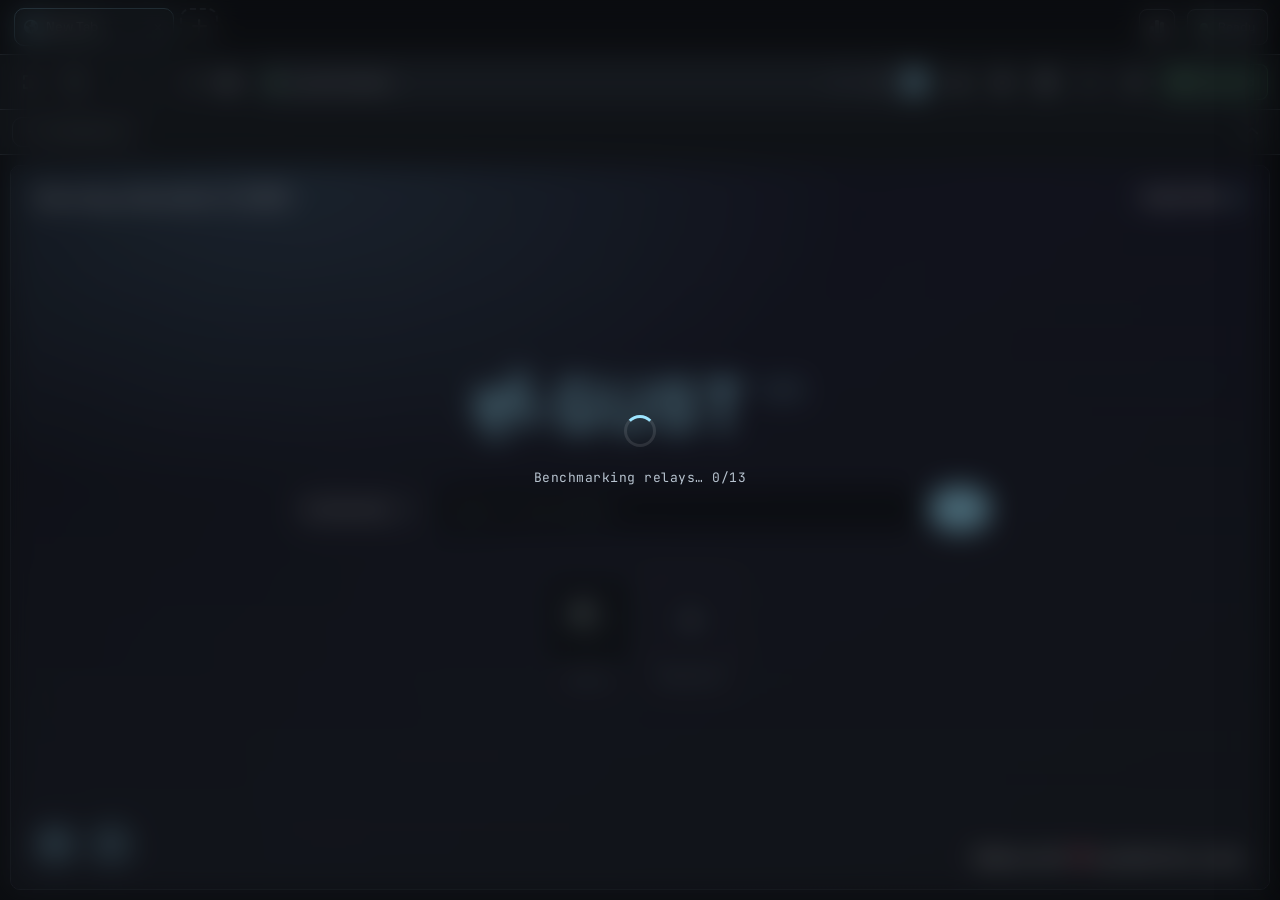
